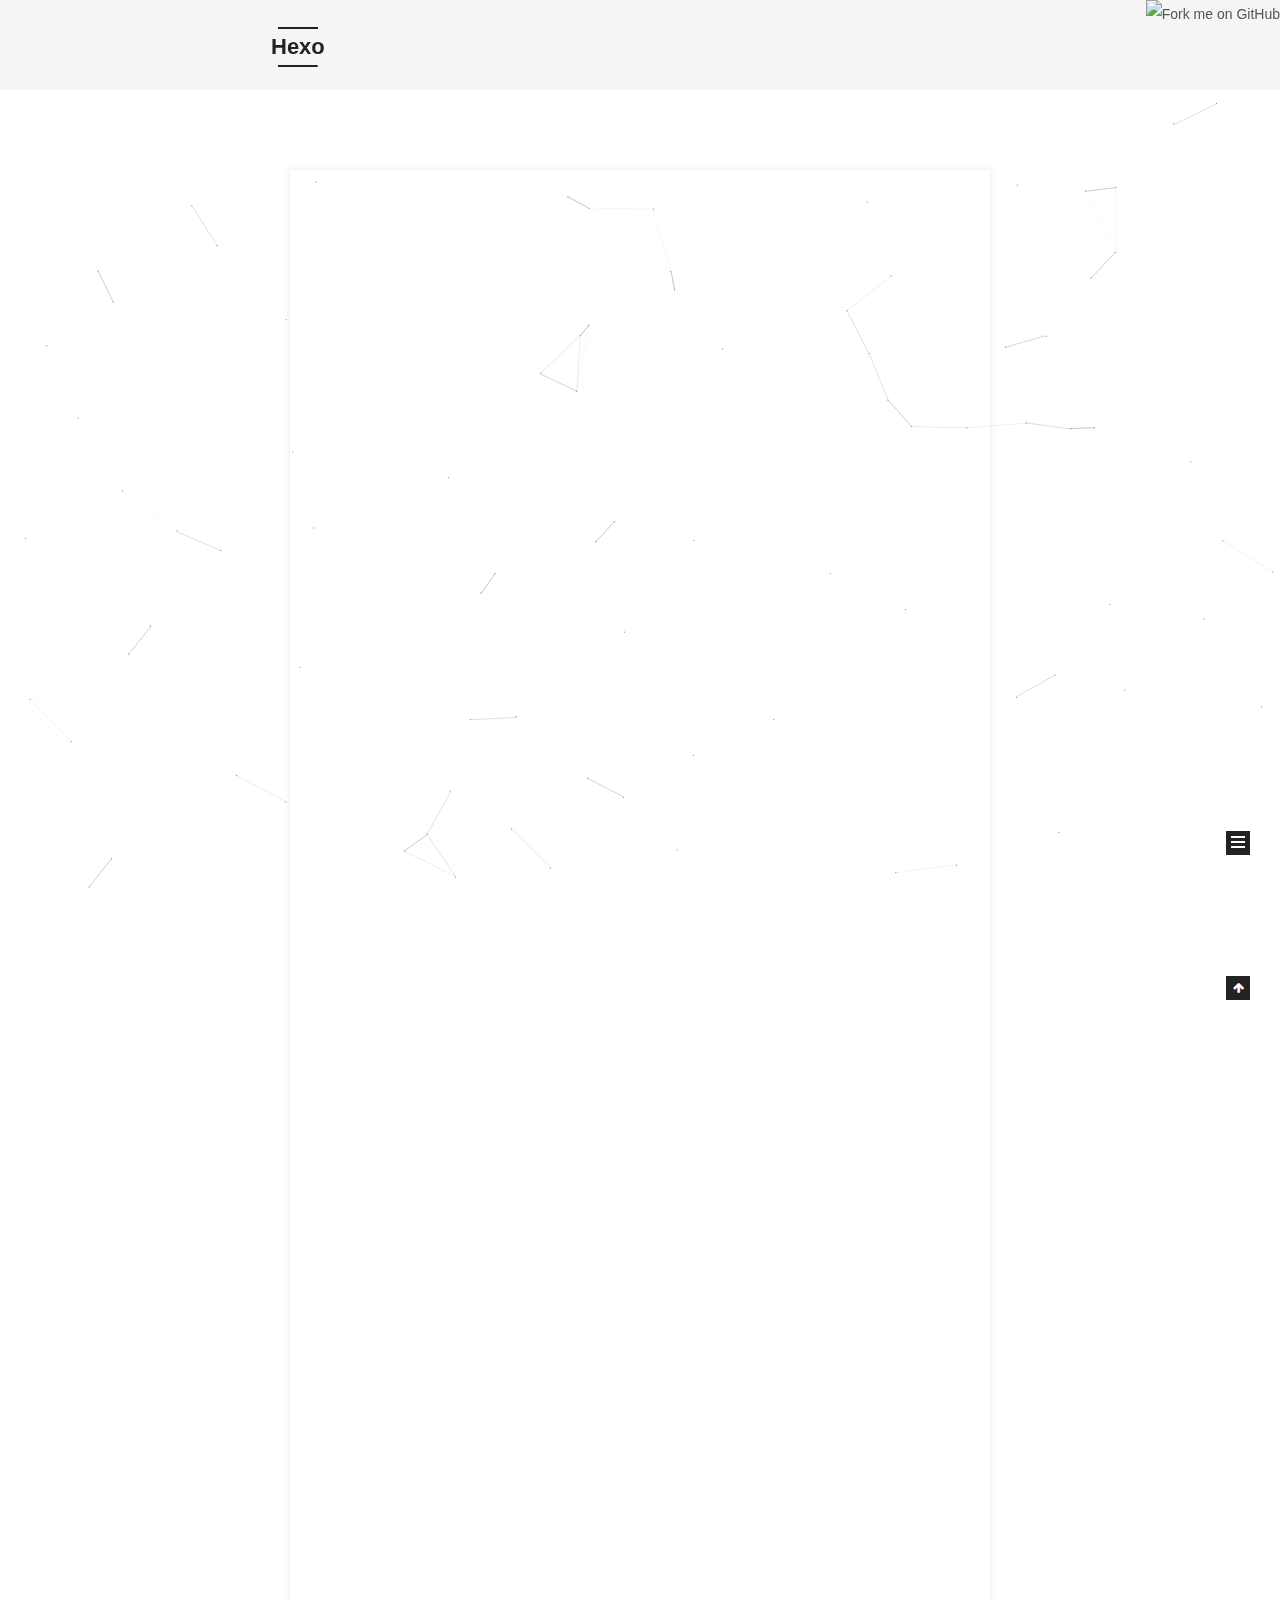
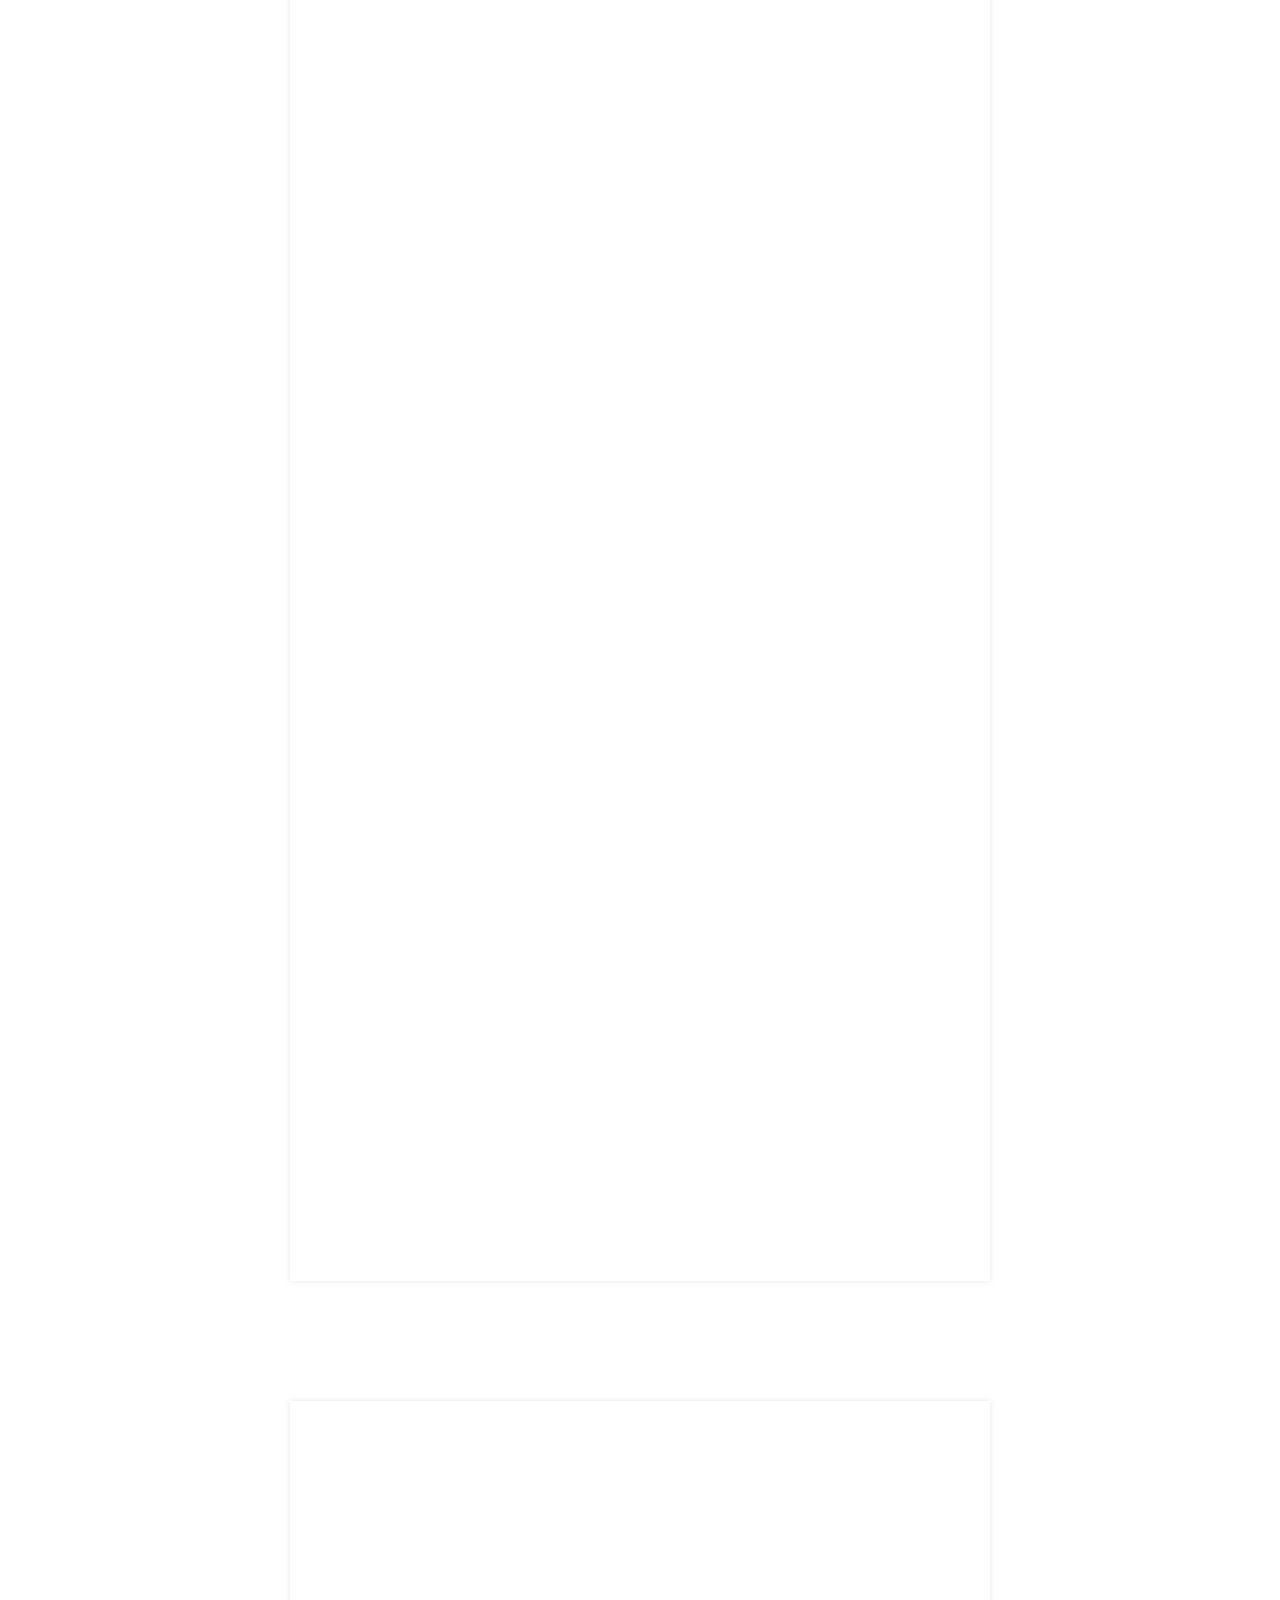
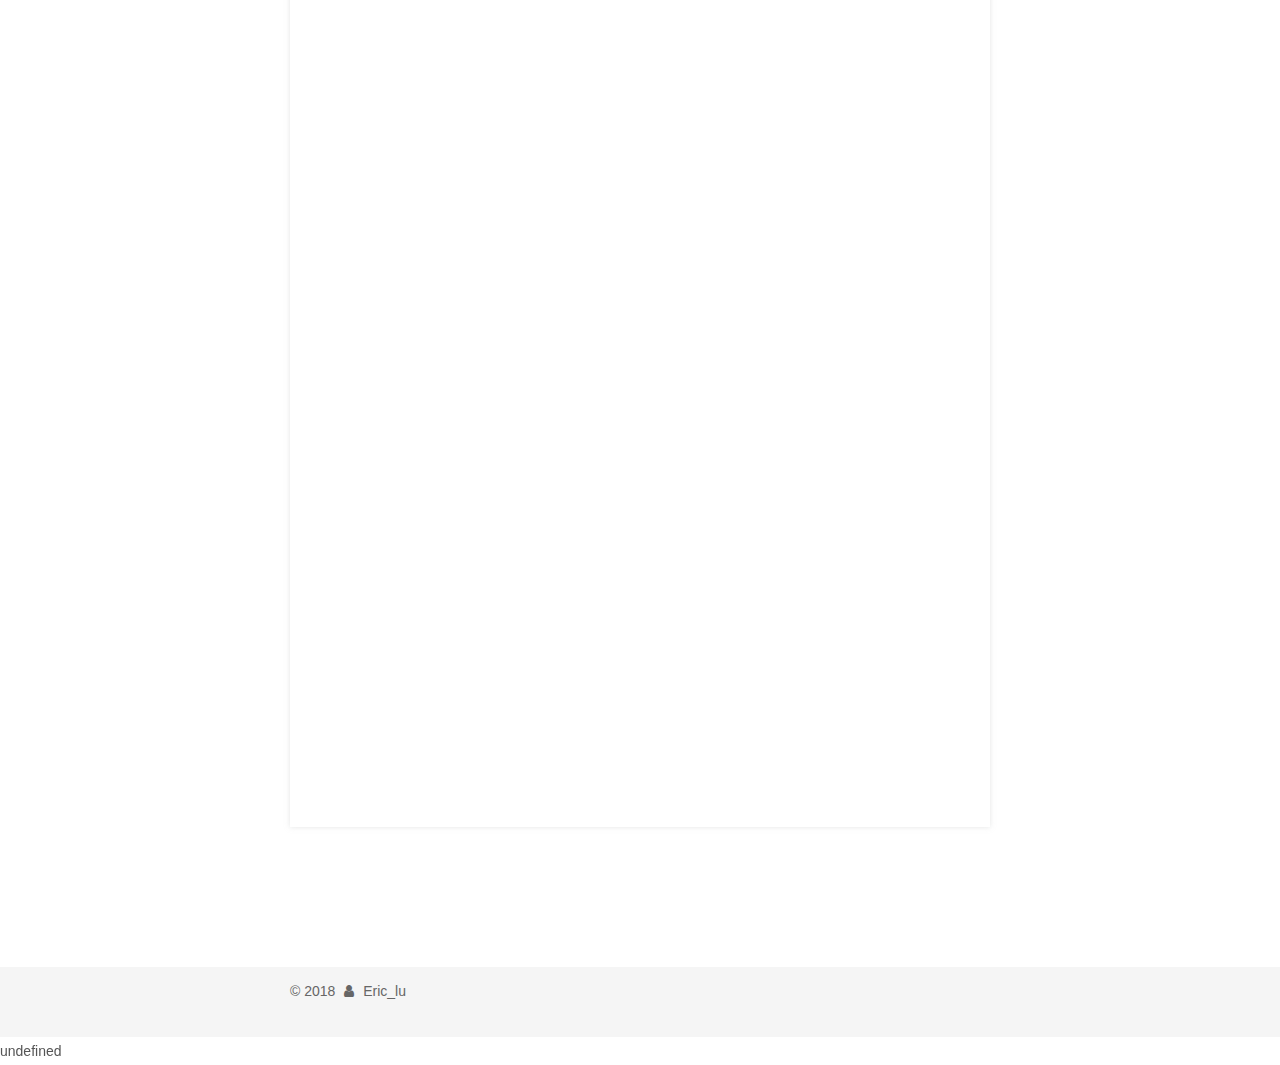
==== index.html @ 2a117d1a "Site updated: 2018-09-10 15:56:27" ====
<!DOCTYPE html>



  


<html class="theme-next mist use-motion" lang="zh-Hans">
<head>
  <meta charset="UTF-8"/>
<meta http-equiv="X-UA-Compatible" content="IE=edge" />
<meta name="viewport" content="width=device-width, initial-scale=1, maximum-scale=1"/>
<meta name="theme-color" content="#222">









<meta http-equiv="Cache-Control" content="no-transform" />
<meta http-equiv="Cache-Control" content="no-siteapp" />
















  
  
  <link href="/lib/fancybox/source/jquery.fancybox.css?v=2.1.5" rel="stylesheet" type="text/css" />







<link href="/lib/font-awesome/css/font-awesome.min.css?v=4.6.2" rel="stylesheet" type="text/css" />

<link href="/css/main.css?v=5.1.4" rel="stylesheet" type="text/css" />


  <link rel="apple-touch-icon" sizes="180x180" href="/images/apple-touch-icon-next.png?v=5.1.4">


  <link rel="icon" type="image/png" sizes="32x32" href="/images/favicon-32x32-next.png?v=5.1.4">


  <link rel="icon" type="image/png" sizes="16x16" href="/images/favicon-16x16-next.png?v=5.1.4">


  <link rel="mask-icon" href="/images/logo.svg?v=5.1.4" color="#222">





  <meta name="keywords" content="Hexo, Eric_lu" />





  <link rel="alternate" href="/atom.xml" title="Hexo" type="application/atom+xml" />






<meta property="og:type" content="website">
<meta property="og:title" content="Hexo">
<meta property="og:url" content="http://yoursite.com/index.html">
<meta property="og:site_name" content="Hexo">
<meta property="og:locale" content="zh-Hans">
<meta name="twitter:card" content="summary">
<meta name="twitter:title" content="Hexo">



<script type="text/javascript" id="hexo.configurations">
  var NexT = window.NexT || {};
  var CONFIG = {
    root: '/',
    scheme: 'Mist',
    version: '5.1.4',
    sidebar: {"position":"left","display":"post","offset":12,"b2t":false,"scrollpercent":false,"onmobile":false},
    fancybox: true,
    tabs: true,
    motion: {"enable":true,"async":false,"transition":{"post_block":"fadeIn","post_header":"slideDownIn","post_body":"slideDownIn","coll_header":"slideLeftIn","sidebar":"slideUpIn"}},
    duoshuo: {
      userId: '0',
      author: '博主'
    },
    algolia: {
      applicationID: '',
      apiKey: '',
      indexName: '',
      hits: {"per_page":10},
      labels: {"input_placeholder":"Search for Posts","hits_empty":"We didn't find any results for the search: ${query}","hits_stats":"${hits} results found in ${time} ms"}
    }
  };
</script>



  <link rel="canonical" href="http://yoursite.com/"/>





  <title>Hexo</title>
  








</head>

<body itemscope itemtype="http://schema.org/WebPage" lang="zh-Hans">

  
  
    
  

  <div class="container sidebar-position-left 
  page-home">
    <div class="headband"></div>

    <a href="https://github.com/you"><img style="position: absolute; top: 0; right: 0; border: 0;" src="https://s3.amazonaws.com/github/ribbons/forkme_right_darkblue_121621.png" alt="Fork me on GitHub"></a>





    <header id="header" class="header" itemscope itemtype="http://schema.org/WPHeader">
      <div class="header-inner"><div class="site-brand-wrapper">
  <div class="site-meta ">
    

    <div class="custom-logo-site-title">
      <a href="/"  class="brand" rel="start">
        <span class="logo-line-before"><i></i></span>
        <span class="site-title">Hexo</span>
        <span class="logo-line-after"><i></i></span>
      </a>
    </div>
      
        <p class="site-subtitle"></p>
      
  </div>

  <div class="site-nav-toggle">
    <button>
      <span class="btn-bar"></span>
      <span class="btn-bar"></span>
      <span class="btn-bar"></span>
    </button>
  </div>
</div>

<nav class="site-nav">
  

  
    <ul id="menu" class="menu">
      
        
        <li class="menu-item menu-item-home">
          <a href="/" rel="section">
            
              <i class="menu-item-icon fa fa-fw fa-home"></i> <br />
            
            首页
          </a>
        </li>
      
        
        <li class="menu-item menu-item-about">
          <a href="/about" rel="section">
            
              <i class="menu-item-icon fa fa-fw fa-question-circle"></i> <br />
            
            关于
          </a>
        </li>
      
        
        <li class="menu-item menu-item-tags">
          <a href="/tags" rel="section">
            
              <i class="menu-item-icon fa fa-fw fa-question-circle"></i> <br />
            
            标签
          </a>
        </li>
      
        
        <li class="menu-item menu-item-categories">
          <a href="/categories" rel="section">
            
              <i class="menu-item-icon fa fa-fw fa-question-circle"></i> <br />
            
            分类
          </a>
        </li>
      
        
        <li class="menu-item menu-item-archives">
          <a href="/archives/" rel="section">
            
              <i class="menu-item-icon fa fa-fw fa-archive"></i> <br />
            
            归档
          </a>
        </li>
      

      
    </ul>
  

  
</nav>



 </div>
    
    </header>

    <main id="main" class="main">
      <div class="main-inner">
        <div class="content-wrap">
          <div id="content" class="content">
            
  <section id="posts" class="posts-expand">
    
      

  

  
  
  

  <article class="post post-type-normal" itemscope itemtype="http://schema.org/Article">
  
  
  
  <div class="post-block">
    <link itemprop="mainEntityOfPage" href="http://yoursite.com/2018/09/10/算法-枚举/">

    <span hidden itemprop="author" itemscope itemtype="http://schema.org/Person">
      <meta itemprop="name" content="Eric_lu">
      <meta itemprop="description" content="">
      <meta itemprop="image" content="/images/avatar.gif">
    </span>

    <span hidden itemprop="publisher" itemscope itemtype="http://schema.org/Organization">
      <meta itemprop="name" content="Hexo">
    </span>

    
      <header class="post-header">

        
        
          <h1 class="post-title" itemprop="name headline">
                
                <a class="post-title-link" href="/2018/09/10/算法-枚举/" itemprop="url">算法-----枚举</a></h1>
        

        <div class="post-meta">
          <span class="post-time">
            
              <span class="post-meta-item-icon">
                <i class="fa fa-calendar-o"></i>
              </span>
              
                <span class="post-meta-item-text">发表于</span>
              
              <time title="创建于" itemprop="dateCreated datePublished" datetime="2018-09-10T15:00:49+08:00">
                2018-09-10
              </time>
            

            

            
          </span>

          

          
            
          

          
          

          

          
            <div class="post-wordcount">
              
                
                <span class="post-meta-item-icon">
                  <i class="fa fa-file-word-o"></i>
                </span>
                
                  <span class="post-meta-item-text">字数统计&#58;</span>
                
                <span title="字数统计">
                  651
                </span>
              

              
                <span class="post-meta-divider">|</span>
              

              
                <span class="post-meta-item-icon">
                  <i class="fa fa-clock-o"></i>
                </span>
                
                  <span class="post-meta-item-text">阅读时长 &asymp;</span>
                
                <span title="阅读时长">
                  3
                </span>
              
            </div>
          

          

        </div>
      </header>
    

    
    
    
    <div class="post-body" itemprop="articleBody">

      
      

      
        
          
            <h1 id="例题一：-完美立方体"><a href="#例题一：-完美立方体" class="headerlink" title="例题一： 完美立方体"></a>例题一： 完美立方体</h1><p>例如： a^3 = b^3 + c^3 + d^3   的等式被称为完美立方体。</p>
<p>输入：一个正整数N（N &lt;= 100) </p>
<p>输出： 每行输出一个完美立方体。输出格式 ：  </p>
<pre><code>Cube = a , Triple = (b,c,d)

   其中 a,b,c,d所在位置分别用实际求出四元组值代入。
</code></pre><figure class="highlight c++"><table><tr><td class="gutter"><pre><span class="line">1</span><br><span class="line">2</span><br><span class="line">3</span><br><span class="line">4</span><br><span class="line">5</span><br><span class="line">6</span><br><span class="line">7</span><br><span class="line">8</span><br><span class="line">9</span><br><span class="line">10</span><br><span class="line">11</span><br><span class="line">12</span><br><span class="line">13</span><br><span class="line">14</span><br><span class="line">15</span><br><span class="line">16</span><br><span class="line">17</span><br><span class="line">18</span><br><span class="line">19</span><br><span class="line">20</span><br><span class="line">21</span><br><span class="line">22</span><br></pre></td><td class="code"><pre><span class="line">#完美立方体</span><br><span class="line"><span class="meta">#<span class="meta-keyword">include</span> <span class="meta-string">&lt;iostream&gt;</span></span></span><br><span class="line"><span class="meta">#<span class="meta-keyword">include</span> <span class="meta-string">&lt;cstdio&gt;</span></span></span><br><span class="line"><span class="keyword">using</span> <span class="keyword">namespace</span> <span class="built_in">std</span>;</span><br><span class="line"><span class="function"><span class="keyword">int</span> <span class="title">main</span><span class="params">()</span></span></span><br><span class="line"><span class="function"></span>&#123;</span><br><span class="line">    <span class="keyword">int</span> N;</span><br><span class="line">    <span class="built_in">cin</span>&gt;&gt;N;</span><br><span class="line">    <span class="keyword">for</span>(<span class="keyword">int</span> a = <span class="number">2</span>;a &lt;= N;++a)&#123;</span><br><span class="line">        <span class="keyword">for</span>(<span class="keyword">int</span> b = <span class="number">2</span>;b &lt; a;++b)&#123;</span><br><span class="line">            <span class="keyword">for</span>(<span class="keyword">int</span> c = b;c &lt; a; c++)&#123;</span><br><span class="line">                <span class="keyword">for</span>(<span class="keyword">int</span> d = c;d &lt; a;++d)&#123;</span><br><span class="line">                    <span class="keyword">if</span>(a*a*a == b*b*b + c*c*c + d*d*d)</span><br><span class="line">                        <span class="built_in">printf</span>(<span class="string">"Cube = %d , Triple = (%d,%d,%d)\n"</span>,a,b,c,d);</span><br><span class="line">                    <span class="keyword">return</span> <span class="number">0</span>;</span><br><span class="line">                &#125;</span><br><span class="line">            &#125;</span><br><span class="line">        &#125;</span><br><span class="line">    &#125;</span><br><span class="line">&#125;</span><br><span class="line"></span><br><span class="line"># 例题</span><br></pre></td></tr></table></figure>
<h1 id="二：生理周期"><a href="#二：生理周期" class="headerlink" title="二：生理周期"></a>二：生理周期</h1><h2 id="题目阐述："><a href="#题目阐述：" class="headerlink" title="题目阐述："></a>题目阐述：</h2><pre><code>人有体力、情商、智商的高峰日子，它们分别每隔 23天、28天和33天出现一次。对于每个人，我们想知道何时三个高峰落在同一天。给定三个高峰出现的日子p,e和      i（不一定是第一次高峰出现的日子）, 再给定另一个指定的日子d，你的任务是输出日子d之后，下一次三个高峰落在同一    天的日子（用距离d的天数表示）。例如：给定日子为10，下次出现三个高峰同一天的日子是12，则输出2。 
</code></pre><h2 id="生理周期"><a href="#生理周期" class="headerlink" title="生理周期"></a>生理周期</h2><h3 id="输入"><a href="#输入" class="headerlink" title="输入"></a>输入</h3><p>输入四个整数：p, e, i和d。 p, e, i分别表示体力、情感和智力高峰出现的日子。d是给定的日子，可能小于p, e或 i。所有给定日子是非负的并且小于或等于365，所求的日子小于或等于21252</p>
<h3 id="输出"><a href="#输出" class="headerlink" title="输出"></a>输出</h3><p>​                     从给定日子起，下一次三个高峰同一天的日子（距离给定日子的天数）。</p>
<h3 id="输入样例"><a href="#输入样例" class="headerlink" title="输入样例"></a>输入样例</h3><p>0 0 0 0</p>
<p>0 0 0 100</p>
<p>5 20 34 325</p>
<p>4 5 6 7</p>
<p>283 102 23 320</p>
<p>203 301 203 40</p>
<p>-1 -1 -1 -1</p>
<h3 id="输出样例"><a href="#输出样例" class="headerlink" title="输出样例"></a>输出样例</h3><p>Case 1: the next triple peak occurs in 21252 days. </p>
<p>Case 2: the next triple peak occurs in 21152 days. </p>
<p>Case 3: the next triple peak occurs in 19575 days. </p>
<p>Case 4: the next triple peak occurs in 16994 days. </p>
<p>Case 5: the next triple peak occurs in 8910 days. </p>
<p>Case 6: the next triple peak occurs in 10789 days.</p>
<h3 id="代码"><a href="#代码" class="headerlink" title="代码"></a>代码</h3><figure class="highlight c++"><table><tr><td class="gutter"><pre><span class="line">1</span><br><span class="line">2</span><br><span class="line">3</span><br><span class="line">4</span><br><span class="line">5</span><br><span class="line">6</span><br><span class="line">7</span><br><span class="line">8</span><br><span class="line">9</span><br><span class="line">10</span><br><span class="line">11</span><br><span class="line">12</span><br><span class="line">13</span><br><span class="line">14</span><br><span class="line">15</span><br><span class="line">16</span><br><span class="line">17</span><br></pre></td><td class="code"><pre><span class="line"><span class="meta">#<span class="meta-keyword">include</span> <span class="meta-string">&lt;iostream&gt; </span></span></span><br><span class="line"><span class="meta">#<span class="meta-keyword">include</span> <span class="meta-string">&lt;cstdio&gt; </span></span></span><br><span class="line"><span class="keyword">using</span> <span class="keyword">namespace</span> <span class="built_in">std</span>;</span><br><span class="line"><span class="meta">#<span class="meta-keyword">define</span> N  21252</span></span><br><span class="line"><span class="function"><span class="keyword">int</span> <span class="title">main</span><span class="params">()</span></span>&#123;</span><br><span class="line"><span class="keyword">int</span> p,e,i,d,caseNo = <span class="number">0</span>;</span><br><span class="line"><span class="keyword">while</span>( <span class="built_in">cin</span> &gt;&gt; p &gt;&gt; e &gt;&gt;i &gt;&gt;d &amp;&amp; p!= <span class="number">-1</span>) &#123;</span><br><span class="line">    ++ caseNo;</span><br><span class="line">    <span class="keyword">int</span> k;</span><br><span class="line">	<span class="keyword">for</span>(k = d+<span class="number">1</span>; (k-p)%<span class="number">23</span>; ++k);</span><br><span class="line">	<span class="keyword">for</span>(; (k-e)%<span class="number">28</span>; k+= <span class="number">23</span>);</span><br><span class="line">	<span class="keyword">for</span>(; (k-i)%<span class="number">33</span>; k+= <span class="number">23</span>*<span class="number">28</span>);</span><br><span class="line">	<span class="built_in">cout</span> &lt;&lt; <span class="string">"Case "</span> &lt;&lt; caseNo &lt;&lt;</span><br><span class="line">	<span class="string">": the next triple peak occurs in "</span> &lt;&lt; k-d &lt;&lt; <span class="string">" days."</span> &lt;&lt; <span class="built_in">endl</span>;</span><br><span class="line">  &#125;</span><br><span class="line">  <span class="keyword">return</span> <span class="number">0</span>;</span><br><span class="line">&#125;</span><br></pre></td></tr></table></figure>

          
        
      
    </div>
    
    
    

    

    

    

    <footer class="post-footer">
      

      

      

      
      
        <div class="post-eof"></div>
      
    </footer>
  </div>
  
  
  
  </article>


    
      

  

  
  
  

  <article class="post post-type-normal" itemscope itemtype="http://schema.org/Article">
  
  
  
  <div class="post-block">
    <link itemprop="mainEntityOfPage" href="http://yoursite.com/2018/09/09/hello-world/">

    <span hidden itemprop="author" itemscope itemtype="http://schema.org/Person">
      <meta itemprop="name" content="Eric_lu">
      <meta itemprop="description" content="">
      <meta itemprop="image" content="/images/avatar.gif">
    </span>

    <span hidden itemprop="publisher" itemscope itemtype="http://schema.org/Organization">
      <meta itemprop="name" content="Hexo">
    </span>

    
      <header class="post-header">

        
        
          <h1 class="post-title" itemprop="name headline">
                
                <a class="post-title-link" href="/2018/09/09/hello-world/" itemprop="url">Hello World</a></h1>
        

        <div class="post-meta">
          <span class="post-time">
            
              <span class="post-meta-item-icon">
                <i class="fa fa-calendar-o"></i>
              </span>
              
                <span class="post-meta-item-text">发表于</span>
              
              <time title="创建于" itemprop="dateCreated datePublished" datetime="2018-09-09T11:32:13+08:00">
                2018-09-09
              </time>
            

            

            
          </span>

          

          
            
          

          
          

          

          
            <div class="post-wordcount">
              
                
                <span class="post-meta-item-icon">
                  <i class="fa fa-file-word-o"></i>
                </span>
                
                  <span class="post-meta-item-text">字数统计&#58;</span>
                
                <span title="字数统计">
                  73
                </span>
              

              
                <span class="post-meta-divider">|</span>
              

              
                <span class="post-meta-item-icon">
                  <i class="fa fa-clock-o"></i>
                </span>
                
                  <span class="post-meta-item-text">阅读时长 &asymp;</span>
                
                <span title="阅读时长">
                  1
                </span>
              
            </div>
          

          

        </div>
      </header>
    

    
    
    
    <div class="post-body" itemprop="articleBody">

      
      

      
        
          
            <p>Welcome to <a href="https://hexo.io/" target="_blank" rel="noopener">Hexo</a>! This is your very first post. Check <a href="https://hexo.io/docs/" target="_blank" rel="noopener">documentation</a> for more info. If you get any problems when using Hexo, you can find the answer in <a href="https://hexo.io/docs/troubleshooting.html" target="_blank" rel="noopener">troubleshooting</a> or you can ask me on <a href="https://github.com/hexojs/hexo/issues" target="_blank" rel="noopener">GitHub</a>.</p>
<h2 id="Quick-Start"><a href="#Quick-Start" class="headerlink" title="Quick Start"></a>Quick Start</h2><h3 id="Create-a-new-post"><a href="#Create-a-new-post" class="headerlink" title="Create a new post"></a>Create a new post</h3><figure class="highlight bash"><table><tr><td class="gutter"><pre><span class="line">1</span><br></pre></td><td class="code"><pre><span class="line">$ hexo new <span class="string">"My New Post"</span></span><br></pre></td></tr></table></figure>
<p>More info: <a href="https://hexo.io/docs/writing.html" target="_blank" rel="noopener">Writing</a></p>
<h3 id="Run-server"><a href="#Run-server" class="headerlink" title="Run server"></a>Run server</h3><figure class="highlight bash"><table><tr><td class="gutter"><pre><span class="line">1</span><br></pre></td><td class="code"><pre><span class="line">$ hexo server</span><br></pre></td></tr></table></figure>
<p>More info: <a href="https://hexo.io/docs/server.html" target="_blank" rel="noopener">Server</a></p>
<h3 id="Generate-static-files"><a href="#Generate-static-files" class="headerlink" title="Generate static files"></a>Generate static files</h3><figure class="highlight bash"><table><tr><td class="gutter"><pre><span class="line">1</span><br></pre></td><td class="code"><pre><span class="line">$ hexo generate</span><br></pre></td></tr></table></figure>
<p>More info: <a href="https://hexo.io/docs/generating.html" target="_blank" rel="noopener">Generating</a></p>
<h3 id="Deploy-to-remote-sites"><a href="#Deploy-to-remote-sites" class="headerlink" title="Deploy to remote sites"></a>Deploy to remote sites</h3><figure class="highlight bash"><table><tr><td class="gutter"><pre><span class="line">1</span><br></pre></td><td class="code"><pre><span class="line">$ hexo deploy</span><br></pre></td></tr></table></figure>
<p>More info: <a href="https://hexo.io/docs/deployment.html" target="_blank" rel="noopener">Deployment</a></p>

          
        
      
    </div>
    
    
    

    

    

    

    <footer class="post-footer">
      

      

      

      
      
        <div class="post-eof"></div>
      
    </footer>
  </div>
  
  
  
  </article>


    
  </section>

  


          </div>
          


          

        </div>
        
          
  
  <div class="sidebar-toggle">
    <div class="sidebar-toggle-line-wrap">
      <span class="sidebar-toggle-line sidebar-toggle-line-first"></span>
      <span class="sidebar-toggle-line sidebar-toggle-line-middle"></span>
      <span class="sidebar-toggle-line sidebar-toggle-line-last"></span>
    </div>
  </div>

  <aside id="sidebar" class="sidebar">
    
    <div class="sidebar-inner">

      

      

      <section class="site-overview-wrap sidebar-panel sidebar-panel-active">
        <div class="site-overview">
          <div class="site-author motion-element" itemprop="author" itemscope itemtype="http://schema.org/Person">
            
              <p class="site-author-name" itemprop="name">Eric_lu</p>
              <p class="site-description motion-element" itemprop="description"></p>
          </div>

          <nav class="site-state motion-element">

            
              <div class="site-state-item site-state-posts">
              
                <a href="/archives/">
              
                  <span class="site-state-item-count">2</span>
                  <span class="site-state-item-name">日志</span>
                </a>
              </div>
            

            

            
              
              
              <div class="site-state-item site-state-tags">
                <a href="/tags/index.html">
                  <span class="site-state-item-count">1</span>
                  <span class="site-state-item-name">标签</span>
                </a>
              </div>
            

          </nav>

          
            <div class="feed-link motion-element">
              <a href="/atom.xml" rel="alternate">
                <i class="fa fa-rss"></i>
                RSS
              </a>
            </div>
          

          
            <div class="links-of-author motion-element">
                
                  <span class="links-of-author-item">
                    <a href="https://github.com/Neroaway" target="_blank" title="GitHub">
                      
                        <i class="fa fa-fw fa-globe"></i>GitHub</a>
                  </span>
                
                  <span class="links-of-author-item">
                    <a href="goodtimebyby@gamil.com" target="_blank" title="E-Mail">
                      
                        <i class="fa fa-fw fa-globe"></i>E-Mail</a>
                  </span>
                
                  <span class="links-of-author-item">
                    <a href="https://blog.csdn.net/Theobalds" target="_blank" title="csdn">
                      
                        <i class="fa fa-fw fa-globe"></i>csdn</a>
                  </span>
                
            </div>
          

          
          

          
          

          

        </div>
      </section>

      

      

    </div>
  </aside>


        
      </div>
    </main>

    <footer id="footer" class="footer">
      <div class="footer-inner">
        <div class="copyright">&copy; <span itemprop="copyrightYear">2018</span>
  <span class="with-love">
    <i class="fa fa-user"></i>
  </span>
  <span class="author" itemprop="copyrightHolder">Eric_lu</span>

  
</div>


<!--   <div class="powered-by">由 <a class="theme-link" target="_blank" href="https://hexo.io">Hexo</a> 强力驱动</div>



  <span class="post-meta-divider">|</span>



  <div class="theme-info">主题 &mdash; <a class="theme-link" target="_blank" href="https://github.com/iissnan/hexo-theme-next">NexT.Mist</a> v5.1.4</div> -->




        







        
      </div>
    </footer>

    
      <div class="back-to-top">
        <i class="fa fa-arrow-up"></i>
        
      </div>
    

    

  </div>

  

<script type="text/javascript">
  if (Object.prototype.toString.call(window.Promise) !== '[object Function]') {
    window.Promise = null;
  }
</script>









  


  











  
  
    <script type="text/javascript" src="/lib/jquery/index.js?v=2.1.3"></script>
  

  
  
    <script type="text/javascript" src="/lib/fastclick/lib/fastclick.min.js?v=1.0.6"></script>
  

  
  
    <script type="text/javascript" src="/lib/jquery_lazyload/jquery.lazyload.js?v=1.9.7"></script>
  

  
  
    <script type="text/javascript" src="/lib/velocity/velocity.min.js?v=1.2.1"></script>
  

  
  
    <script type="text/javascript" src="/lib/velocity/velocity.ui.min.js?v=1.2.1"></script>
  

  
  
    <script type="text/javascript" src="/lib/fancybox/source/jquery.fancybox.pack.js?v=2.1.5"></script>
  

  
  
    <script type="text/javascript" src="/lib/canvas-nest/canvas-nest.min.js"></script>
  


  


  <script type="text/javascript" src="/js/src/utils.js?v=5.1.4"></script>

  <script type="text/javascript" src="/js/src/motion.js?v=5.1.4"></script>



  
  

  

  


  <script type="text/javascript" src="/js/src/bootstrap.js?v=5.1.4"></script>



  


  




	





  





  












  





  

  

  

  
  

  

  

  

  undefined
<script src="/live2dw/lib/L2Dwidget.min.js?0c58a1486de42ac6cc1c59c7d98ae887"></script><script>L2Dwidget.init({"log":false,"pluginJsPath":"lib/","pluginModelPath":"assets/","pluginRootPath":"live2dw/","tagMode":false});</script></body>
</html>
---- css/main.css ----
/* normalize.css v3.0.2 | MIT License | git.io/normalize */
html {
  font-family: sans-serif; /* 1 */
  -ms-text-size-adjust: 100%; /* 2 */
  -webkit-text-size-adjust: 100%; /* 2 */
}
body {
  margin: 0;
}
article,
aside,
details,
figcaption,
figure,
footer,
header,
hgroup,
main,
menu,
nav,
section,
summary {
  display: block;
}
audio,
canvas,
progress,
video {
  display: inline-block; /* 1 */
  vertical-align: baseline; /* 2 */
}
audio:not([controls]) {
  display: none;
  height: 0;
}
[hidden],
template {
  display: none;
}
a {
  background-color: transparent;
}
a:active,
a:hover {
  outline: 0;
}
abbr[title] {
  border-bottom: 1px dotted;
}
b,
strong {
  font-weight: bold;
}
dfn {
  font-style: italic;
}
h1 {
  font-size: 2em;
  margin: 0.67em 0;
}
mark {
  background: #ff0;
  color: #000;
}
small {
  font-size: 80%;
}
sub,
sup {
  font-size: 75%;
  line-height: 0;
  position: relative;
  vertical-align: baseline;
}
sup {
  top: -0.5em;
}
sub {
  bottom: -0.25em;
}
img {
  border: 0;
}
svg:not(:root) {
  overflow: hidden;
}
figure {
  margin: 1em 40px;
}
hr {
  -moz-box-sizing: content-box;
  box-sizing: content-box;
  height: 0;
}
pre {
  overflow: auto;
}
code,
kbd,
pre,
samp {
  font-family: monospace, monospace;
  font-size: 1em;
}
button,
input,
optgroup,
select,
textarea {
  color: inherit; /* 1 */
  font: inherit; /* 2 */
  margin: 0; /* 3 */
}
button {
  overflow: visible;
}
button,
select {
  text-transform: none;
}
button,
html input[type="button"],
input[type="reset"],
input[type="submit"] {
  -webkit-appearance: button; /* 2 */
  cursor: pointer; /* 3 */
}
button[disabled],
html input[disabled] {
  cursor: default;
}
button::-moz-focus-inner,
input::-moz-focus-inner {
  border: 0;
  padding: 0;
}
input {
  line-height: normal;
}
input[type="checkbox"],
input[type="radio"] {
  box-sizing: border-box; /* 1 */
  padding: 0; /* 2 */
}
input[type="number"]::-webkit-inner-spin-button,
input[type="number"]::-webkit-outer-spin-button {
  height: auto;
}
input[type="search"] {
  -webkit-appearance: textfield; /* 1 */
  -moz-box-sizing: content-box;
  -webkit-box-sizing: content-box; /* 2 */
  box-sizing: content-box;
}
input[type="search"]::-webkit-search-cancel-button,
input[type="search"]::-webkit-search-decoration {
  -webkit-appearance: none;
}
fieldset {
  border: 1px solid #c0c0c0;
  margin: 0 2px;
  padding: 0.35em 0.625em 0.75em;
}
legend {
  border: 0; /* 1 */
  padding: 0; /* 2 */
}
textarea {
  overflow: auto;
}
optgroup {
  font-weight: bold;
}
table {
  border-collapse: collapse;
  border-spacing: 0;
}
td,
th {
  padding: 0;
}
::selection {
  background: #262a30;
  color: #fff;
}
body {
  position: relative;
  font-family: 'Lato', "PingFang SC", "Microsoft YaHei", sans-serif;
  font-size: 14px;
  line-height: 2;
  color: #555;
  background: #fff;
}
@media (max-width: 767px) {
  body {
    padding-right: 0 !important;
  }
}
@media (min-width: 768px) and (max-width: 991px) {
  body {
    padding-right: 0 !important;
  }
}
@media (min-width: 1600px) {
  body {
    font-size: 16px;
  }
}
h1,
h2,
h3,
h4,
h5,
h6 {
  margin: 0;
  padding: 0;
  font-weight: bold;
  line-height: 1.5;
  font-family: 'Lato', "PingFang SC", "Microsoft YaHei", sans-serif;
}
h2,
h3,
h4,
h5,
h6 {
  margin: 20px 0 15px;
}
h1 {
  font-size: 24px;
}
@media (max-width: 767px) {
  h1 {
    font-size: 20px;
  }
}
h2 {
  font-size: 22px;
}
@media (max-width: 767px) {
  h2 {
    font-size: 18px;
  }
}
h3 {
  font-size: 20px;
}
@media (max-width: 767px) {
  h3 {
    font-size: 16px;
  }
}
h4 {
  font-size: 18px;
}
@media (max-width: 767px) {
  h4 {
    font-size: 14px;
  }
}
h5 {
  font-size: 16px;
}
@media (max-width: 767px) {
  h5 {
    font-size: 12px;
  }
}
h6 {
  font-size: 14px;
}
@media (max-width: 767px) {
  h6 {
    font-size: 10px;
  }
}
p {
  margin: 0 0 20px 0;
}
a {
  color: #555;
  text-decoration: none;
  outline: none;
  border-bottom: 1px solid #999;
  word-wrap: break-word;
}
a:hover {
  color: #222;
  border-bottom-color: #222;
}
blockquote {
  margin: 0;
  padding: 0;
}
img {
  display: block;
  margin: auto;
  max-width: 100%;
  height: auto;
}
hr {
  margin: 40px 0;
  height: 3px;
  border: none;
  background-color: #ddd;
  background-image: repeating-linear-gradient(-45deg, #fff, #fff 4px, transparent 4px, transparent 8px);
}
blockquote {
  padding: 0 15px;
  color: #666;
  border-left: 4px solid #ddd;
}
blockquote cite::before {
  content: "-";
  padding: 0 5px;
}
dt {
  font-weight: 700;
}
dd {
  margin: 0;
  padding: 0;
}
kbd {
  border: 1px solid #ccc;
  border-radius: 0.2em;
  box-shadow: 0.1em 0.1em 0.2em rgba(0,0,0,0.1);
  background-color: #f9f9f9;
  font-family: inherit;
  background-image: -webkit-linear-gradient(top, #eee, #fff, #eee);
  padding: 0.1em 0.3em;
  white-space: nowrap;
}
.text-left {
  text-align: left;
}
.text-center {
  text-align: center;
}
.text-right {
  text-align: right;
}
.text-justify {
  text-align: justify;
}
.text-nowrap {
  white-space: nowrap;
}
.text-lowercase {
  text-transform: lowercase;
}
.text-uppercase {
  text-transform: uppercase;
}
.text-capitalize {
  text-transform: capitalize;
}
.center-block {
  display: block;
  margin-left: auto;
  margin-right: auto;
}
.clearfix:before,
.clearfix:after {
  content: " ";
  display: table;
}
.clearfix:after {
  clear: both;
}
.pullquote {
  width: 45%;
}
.pullquote.left {
  float: left;
  margin-left: 5px;
  margin-right: 10px;
}
.pullquote.right {
  float: right;
  margin-left: 10px;
  margin-right: 5px;
}
.affix.affix.affix {
  position: fixed;
}
.translation {
  margin-top: -20px;
  font-size: 14px;
  color: #999;
}
.scrollbar-measure {
  width: 100px;
  height: 100px;
  overflow: scroll;
  position: absolute;
  top: -9999px;
}
.use-motion .motion-element {
  opacity: 0;
}
table {
  margin: 20px 0;
  width: 100%;
  border-collapse: collapse;
  border-spacing: 0;
  border: 1px solid #ddd;
  font-size: 14px;
  table-layout: fixed;
  word-wrap: break-all;
}
table>tbody>tr:nth-of-type(odd) {
  background-color: #f9f9f9;
}
table>tbody>tr:hover {
  background-color: #f5f5f5;
}
caption,
th,
td {
  padding: 8px;
  text-align: left;
  vertical-align: middle;
  font-weight: normal;
}
th,
td {
  border-bottom: 3px solid #ddd;
  border-right: 1px solid #eee;
}
th {
  padding-bottom: 10px;
  font-weight: 700;
}
td {
  border-bottom-width: 1px;
}
html,
body {
  height: 100%;
}
.container {
  position: relative;
  min-height: 100%;
}
.header-inner {
  margin: 0 auto;
  padding: 100px 0 70px;
  width: 700px;
}
@media (min-width: 1600px) {
  .container .header-inner {
    width: 900px;
  }
}
.main {
  padding-bottom: 150px;
}
.main-inner {
  margin: 0 auto;
  width: 700px;
}
@media (min-width: 1600px) {
  .container .main-inner {
    width: 900px;
  }
}
.footer {
  position: absolute;
  left: 0;
  bottom: 0;
  width: 100%;
  min-height: 50px;
}
.footer-inner {
  box-sizing: border-box;
  margin: 20px auto;
  width: 700px;
}
@media (min-width: 1600px) {
  .container .footer-inner {
    width: 900px;
  }
}
pre,
.highlight {
  overflow: auto;
  margin: 20px 0;
  padding: 0;
  font-size: 13px;
  color: #4d4d4c;
  background: #f7f7f7;
  line-height: 1.6;
}
pre,
code {
  font-family: consolas, Menlo, "PingFang SC", "Microsoft YaHei", monospace;
}
code {
  padding: 2px 4px;
  word-wrap: break-word;
  color: #555;
  background: #eee;
  border-radius: 3px;
  font-size: 13px;
}
pre {
  padding: 10px;
}
pre code {
  padding: 0;
  color: #4d4d4c;
  background: none;
  text-shadow: none;
}
.highlight {
  border-radius: 1px;
}
.highlight pre {
  border: none;
  margin: 0;
  padding: 10px 0;
}
.highlight table {
  margin: 0;
  width: auto;
  border: none;
}
.highlight td {
  border: none;
  padding: 0;
}
.highlight figcaption {
  font-size: 1em;
  color: #4d4d4c;
  line-height: 1em;
  margin-bottom: 1em;
}
.highlight figcaption:before,
.highlight figcaption:after {
  content: " ";
  display: table;
}
.highlight figcaption:after {
  clear: both;
}
.highlight figcaption a {
  float: right;
  color: #4d4d4c;
}
.highlight figcaption a:hover {
  border-bottom-color: #4d4d4c;
}
.highlight .gutter pre {
  padding-left: 10px;
  padding-right: 10px;
  color: #869194;
  text-align: right;
  background-color: #eff2f3;
}
.highlight .code pre {
  width: 100%;
  padding-left: 10px;
  padding-right: 10px;
  background-color: #f7f7f7;
}
.highlight .line {
  height: 20px;
}
.gutter {
  -webkit-user-select: none;
  -moz-user-select: none;
  -ms-user-select: none;
  user-select: none;
}
.gist table {
  width: auto;
}
.gist table td {
  border: none;
}
pre .deletion {
  background: #fdd;
}
pre .addition {
  background: #dfd;
}
pre .meta {
  color: #8959a8;
}
pre .comment {
  color: #8e908c;
}
pre .variable,
pre .attribute,
pre .tag,
pre .regexp,
pre .ruby .constant,
pre .xml .tag .title,
pre .xml .pi,
pre .xml .doctype,
pre .html .doctype,
pre .css .id,
pre .css .class,
pre .css .pseudo {
  color: #c82829;
}
pre .number,
pre .preprocessor,
pre .built_in,
pre .literal,
pre .params,
pre .constant,
pre .command {
  color: #f5871f;
}
pre .ruby .class .title,
pre .css .rules .attribute,
pre .string,
pre .value,
pre .inheritance,
pre .header,
pre .ruby .symbol,
pre .xml .cdata,
pre .special,
pre .number,
pre .formula {
  color: #718c00;
}
pre .title,
pre .css .hexcolor {
  color: #3e999f;
}
pre .function,
pre .python .decorator,
pre .python .title,
pre .ruby .function .title,
pre .ruby .title .keyword,
pre .perl .sub,
pre .javascript .title,
pre .coffeescript .title {
  color: #4271ae;
}
pre .keyword,
pre .javascript .function {
  color: #8959a8;
}
.full-image.full-image.full-image.full-image {
  border: none;
  max-width: 100%;
  width: auto;
  margin: 20px auto 25px;
}
@media (min-width: 992px) {
  .full-image.full-image.full-image.full-image {
    max-width: none;
    width: 110%;
    margin: 25px -5%;
  }
}
.blockquote-center,
.page-home .post-type-quote blockquote,
.page-post-detail .post-type-quote blockquote {
  position: relative;
  margin: 40px 0;
  padding: 0;
  border-left: none;
  text-align: center;
}
.blockquote-center::before,
.page-home .post-type-quote blockquote::before,
.page-post-detail .post-type-quote blockquote::before,
.blockquote-center::after,
.page-home .post-type-quote blockquote::after,
.page-post-detail .post-type-quote blockquote::after {
  position: absolute;
  content: ' ';
  display: block;
  width: 100%;
  height: 24px;
  opacity: 0.2;
  background-repeat: no-repeat;
  background-position: 0 -6px;
  background-size: 22px 22px;
}
.blockquote-center::before,
.page-home .post-type-quote blockquote::before,
.page-post-detail .post-type-quote blockquote::before {
  top: -20px;
  background-image: url("../images/quote-l.svg");
  border-top: 1px solid #ccc;
}
.blockquote-center::after,
.page-home .post-type-quote blockquote::after,
.page-post-detail .post-type-quote blockquote::after {
  bottom: -20px;
  background-image: url("../images/quote-r.svg");
  border-bottom: 1px solid #ccc;
  background-position: 100% 8px;
}
.blockquote-center p,
.page-home .post-type-quote blockquote p,
.page-post-detail .post-type-quote blockquote p,
.blockquote-center div,
.page-home .post-type-quote blockquote div,
.page-post-detail .post-type-quote blockquote div {
  text-align: center;
}
.post .post-body .group-picture img {
  box-sizing: border-box;
  padding: 0 3px;
  border: none;
}
.post .group-picture-row {
  overflow: hidden;
  margin-top: 6px;
}
.post .group-picture-row:first-child {
  margin-top: 0;
}
.post .group-picture-column {
  float: left;
}
.page-post-detail .post-body .group-picture-column {
  float: none;
  margin-top: 10px;
  width: auto !important;
}
.page-post-detail .post-body .group-picture-column img {
  margin: 0 auto;
}
.page-archive .group-picture-container {
  overflow: hidden;
}
.page-archive .group-picture-row {
  float: left;
}
.page-archive .group-picture-row:first-child {
  margin-top: 6px;
}
.page-archive .group-picture-column {
  max-width: 150px;
  max-height: 150px;
}
.post-body .note {
  position: relative;
  padding: 15px;
  margin-bottom: 20px;
  border: 1px solid #eee;
  border-left-width: 5px;
  border-radius: 3px;
}
.post-body .note h2,
.post-body .note h3,
.post-body .note h4,
.post-body .note h5,
.post-body .note h6 {
  margin-top: 0;
  margin-bottom: 0;
  border-bottom: initial;
  padding-top: 0 !important;
}
.post-body .note p:first-child,
.post-body .note ul:first-child,
.post-body .note ol:first-child,
.post-body .note table:first-child,
.post-body .note pre:first-child,
.post-body .note blockquote:first-child {
  margin-top: 0;
}
.post-body .note p:last-child,
.post-body .note ul:last-child,
.post-body .note ol:last-child,
.post-body .note table:last-child,
.post-body .note pre:last-child,
.post-body .note blockquote:last-child {
  margin-bottom: 0;
}
.post-body .note.default {
  border-left-color: #777;
}
.post-body .note.default h2,
.post-body .note.default h3,
.post-body .note.default h4,
.post-body .note.default h5,
.post-body .note.default h6 {
  color: #777;
}
.post-body .note.primary {
  border-left-color: #6f42c1;
}
.post-body .note.primary h2,
.post-body .note.primary h3,
.post-body .note.primary h4,
.post-body .note.primary h5,
.post-body .note.primary h6 {
  color: #6f42c1;
}
.post-body .note.info {
  border-left-color: #428bca;
}
.post-body .note.info h2,
.post-body .note.info h3,
.post-body .note.info h4,
.post-body .note.info h5,
.post-body .note.info h6 {
  color: #428bca;
}
.post-body .note.success {
  border-left-color: #5cb85c;
}
.post-body .note.success h2,
.post-body .note.success h3,
.post-body .note.success h4,
.post-body .note.success h5,
.post-body .note.success h6 {
  color: #5cb85c;
}
.post-body .note.warning {
  border-left-color: #f0ad4e;
}
.post-body .note.warning h2,
.post-body .note.warning h3,
.post-body .note.warning h4,
.post-body .note.warning h5,
.post-body .note.warning h6 {
  color: #f0ad4e;
}
.post-body .note.danger {
  border-left-color: #d9534f;
}
.post-body .note.danger h2,
.post-body .note.danger h3,
.post-body .note.danger h4,
.post-body .note.danger h5,
.post-body .note.danger h6 {
  color: #d9534f;
}
.post-body .label {
  display: inline;
  padding: 0 2px;
  white-space: nowrap;
}
.post-body .label.default {
  background-color: #f0f0f0;
}
.post-body .label.primary {
  background-color: #efe6f7;
}
.post-body .label.info {
  background-color: #e5f2f8;
}
.post-body .label.success {
  background-color: #e7f4e9;
}
.post-body .label.warning {
  background-color: #fcf6e1;
}
.post-body .label.danger {
  background-color: #fae8eb;
}
.post-body .tabs {
  position: relative;
  display: block;
  margin-bottom: 20px;
  padding-top: 10px;
}
.post-body .tabs ul.nav-tabs {
  margin: 0;
  padding: 0;
  display: flex;
  margin-bottom: -1px;
}
@media (max-width: 413px) {
  .post-body .tabs ul.nav-tabs {
    display: block;
    margin-bottom: 5px;
  }
}
.post-body .tabs ul.nav-tabs li.tab {
  list-style-type: none !important;
  margin: 0 0.25em 0 0;
  border-top: 3px solid transparent;
  border-left: 1px solid transparent;
  border-right: 1px solid transparent;
}
@media (max-width: 413px) {
  .post-body .tabs ul.nav-tabs li.tab {
    margin: initial;
    border-top: 1px solid transparent;
    border-left: 3px solid transparent;
    border-right: 1px solid transparent;
    border-bottom: 1px solid transparent;
  }
}
.post-body .tabs ul.nav-tabs li.tab a {
  outline: 0;
  border-bottom: initial;
  display: block;
  line-height: 1.8em;
  padding: 0.25em 0.75em;
  transition-duration: 0.2s;
  transition-timing-function: ease-out;
  transition-delay: 0s;
}
.post-body .tabs ul.nav-tabs li.tab a i {
  width: 1.285714285714286em;
}
.post-body .tabs ul.nav-tabs li.tab.active {
  border-top: 3px solid #fc6423;
  border-left: 1px solid #ddd;
  border-right: 1px solid #ddd;
  background-color: #fff;
}
@media (max-width: 413px) {
  .post-body .tabs ul.nav-tabs li.tab.active {
    border-top: 1px solid #ddd;
    border-left: 3px solid #fc6423;
    border-right: 1px solid #ddd;
    border-bottom: 1px solid #ddd;
  }
}
.post-body .tabs ul.nav-tabs li.tab.active a {
  cursor: default;
  color: #555;
}
.post-body .tabs .tab-content {
  background-color: #fff;
}
.post-body .tabs .tab-content .tab-pane {
  border: 1px solid #ddd;
  padding: 20px 20px 0 20px;
}
.post-body .tabs .tab-content .tab-pane:not(.active) {
  display: none !important;
}
.post-body .tabs .tab-content .tab-pane.active {
  display: block !important;
}
.btn {
  display: inline-block;
  padding: 0 20px;
  font-size: 14px;
  color: #555;
  background: transparent;
  border: 2px solid #222;
  text-decoration: none;
  border-radius: 0;
  transition-property: background-color;
  transition-duration: 0.2s;
  transition-timing-function: ease-in-out;
  transition-delay: 0s;
  line-height: 2;
}
.btn:hover {
  border-color: #222;
  color: #222;
  background: #fff;
}
.btn +.btn {
  margin: 0 0 8px 8px;
}
.btn .fa-fw {
  width: 1.285714285714286em;
  text-align: left;
}
.btn-bar {
  display: block;
  width: 22px;
  height: 2px;
  background: #555;
  border-radius: 1px;
}
.btn-bar+.btn-bar {
  margin-top: 4px;
}
.pagination {
  margin: 120px 0 40px;
  text-align: center;
  border-top: 1px solid #eee;
}
.page-number-basic,
.pagination .prev,
.pagination .next,
.pagination .page-number,
.pagination .space {
  display: inline-block;
  position: relative;
  top: -1px;
  margin: 0 10px;
  padding: 0 11px;
}
@media (max-width: 767px) {
  .page-number-basic,
  .pagination .prev,
  .pagination .next,
  .pagination .page-number,
  .pagination .space {
    margin: 0 5px;
  }
}
.pagination .prev,
.pagination .next,
.pagination .page-number {
  border-bottom: 0;
  border-top: 1px solid #eee;
  transition-property: border-color;
  transition-duration: 0.2s;
  transition-timing-function: ease-in-out;
  transition-delay: 0s;
}
.pagination .prev:hover,
.pagination .next:hover,
.pagination .page-number:hover {
  border-top-color: #222;
}
.pagination .space {
  padding: 0;
  margin: 0;
}
.pagination .prev {
  margin-left: 0;
}
.pagination .next {
  margin-right: 0;
}
.pagination .page-number.current {
  color: #fff;
  background: #ccc;
  border-top-color: #ccc;
}
@media (max-width: 767px) {
  .pagination {
    border-top: none;
  }
  .pagination .prev,
  .pagination .next,
  .pagination .page-number {
    margin-bottom: 10px;
    border-top: 0;
    border-bottom: 1px solid #eee;
    padding: 0 10px;
  }
  .pagination .prev:hover,
  .pagination .next:hover,
  .pagination .page-number:hover {
    border-bottom-color: #222;
  }
}
.comments {
  margin: 60px 20px 0;
}
.tag-cloud {
  text-align: center;
}
.tag-cloud a {
  display: inline-block;
  margin: 10px;
}
.back-to-top {
  box-sizing: border-box;
  position: fixed;
  bottom: -100px;
  right: 30px;
  z-index: 1050;
  padding: 0 6px;
  width: 24px;
  background: #222;
  font-size: 12px;
  opacity: 1;
  color: #fff;
  cursor: pointer;
  text-align: center;
  -webkit-transform: translateZ(0);
  transition-property: bottom;
  transition-duration: 0.2s;
  transition-timing-function: ease-in-out;
  transition-delay: 0s;
}
@media (min-width: 768px) and (max-width: 991px) {
  .back-to-top {
    display: none !important;
  }
}
@media (max-width: 767px) {
  .back-to-top {
    display: none !important;
  }
}
.back-to-top.back-to-top-on {
  bottom: 19px;
}
.header {
  background: transparent;
}
.header-inner {
  position: relative;
}
.headband {
  height: 3px;
  background: #222;
}
.site-meta {
  margin: 0;
  text-align: left;
}
@media (max-width: 767px) {
  .site-meta {
    text-align: center;
  }
}
.brand {
  position: relative;
  display: inline-block;
  padding: 0 40px;
  color: #222;
  background: #222;
  border-bottom: none;
}
.brand:hover {
  color: #222;
}
.logo {
  display: inline-block;
  margin-right: 5px;
  line-height: 36px;
  vertical-align: top;
}
.site-title {
  display: inline-block;
  vertical-align: top;
  line-height: 36px;
  font-size: 20px;
  font-weight: normal;
  font-family: 'Lato', "PingFang SC", "Microsoft YaHei", sans-serif;
}
.site-subtitle {
  margin-top: 10px;
  font-size: 13px;
  color: #999;
}
.use-motion .brand {
  opacity: 0;
}
.use-motion .logo,
.use-motion .site-title,
.use-motion .site-subtitle {
  opacity: 0;
  position: relative;
  top: -10px;
}
.site-nav-toggle {
  display: none;
  position: absolute;
  top: 10px;
  left: 10px;
}
@media (max-width: 767px) {
  .site-nav-toggle {
    display: block;
  }
}
.site-nav-toggle button {
  margin-top: 2px;
  padding: 9px 10px;
  background: transparent;
  border: none;
}
@media (max-width: 767px) {
  .site-nav {
    display: none;
    margin: 0 -10px;
    padding: 0 10px;
    clear: both;
    border-top: 1px solid #ddd;
  }
}
@media (min-width: 768px) and (max-width: 991px) {
  .site-nav {
    display: block !important;
  }
}
@media (min-width: 992px) {
  .site-nav {
    display: block !important;
  }
}
.menu {
  margin-top: 20px;
  padding-left: 0;
  text-align: center;
}
.menu .menu-item {
  display: inline-block;
  margin: 0 10px;
  list-style: none;
}
@media screen and (max-width: 767px) {
  .menu .menu-item {
    margin-top: 10px;
  }
}
.menu .menu-item a {
  display: block;
  font-size: 13px;
  line-height: inherit;
  border-bottom: 1px solid transparent;
  transition-property: border-color;
  transition-duration: 0.2s;
  transition-timing-function: ease-in-out;
  transition-delay: 0s;
}
.menu .menu-item a:hover {
  border-bottom-color: #222;
}
.menu .menu-item .fa {
  margin-right: 5px;
}
.use-motion .menu-item {
  opacity: 0;
}
.post-body {
  font-family: 'Lato', "PingFang SC", "Microsoft YaHei", sans-serif;
}
@media (max-width: 767px) {
  .post-body {
    word-break: break-word;
  }
}
.post-body .fancybox img {
  display: block !important;
  margin: 0 auto;
  cursor: pointer;
  cursor: zoom-in;
  cursor: -webkit-zoom-in;
}
.post-body .image-caption,
.post-body .figure .caption {
  margin: -20px auto 15px;
  text-align: center;
  font-size: 14px;
  color: #999;
  font-weight: bold;
  line-height: 1;
}
.post-sticky-flag {
  display: inline-block;
  font-size: 16px;
  -ms-transform: rotate(30deg);
  -webkit-transform: rotate(30deg);
  -moz-transform: rotate(30deg);
  -ms-transform: rotate(30deg);
  -o-transform: rotate(30deg);
  transform: rotate(30deg);
}
.use-motion .post-block,
.use-motion .pagination,
.use-motion .comments {
  opacity: 0;
}
.use-motion .post-header {
  opacity: 0;
}
.use-motion .post-body {
  opacity: 0;
}
.use-motion .collection-title {
  opacity: 0;
}
.posts-expand {
  padding-top: 40px;
}
@media (max-width: 767px) {
  .posts-expand {
    margin: 0 20px;
  }
  .post-body pre .gutter pre {
    padding-right: 10px;
  }
  .post-body .highlight {
    margin-left: 0px;
    margin-right: 0px;
    padding: 0;
  }
  .post-body .highlight .gutter pre {
    padding-right: 10px;
  }
}
@media (min-width: 992px) {
  .posts-expand .post-body {
    text-align: justify;
  }
}
.posts-expand .post-body h2,
.posts-expand .post-body h3,
.posts-expand .post-body h4,
.posts-expand .post-body h5,
.posts-expand .post-body h6 {
  padding-top: 10px;
}
.posts-expand .post-body h2 .header-anchor,
.posts-expand .post-body h3 .header-anchor,
.posts-expand .post-body h4 .header-anchor,
.posts-expand .post-body h5 .header-anchor,
.posts-expand .post-body h6 .header-anchor {
  float: right;
  margin-left: 10px;
  color: #ccc;
  border-bottom-style: none;
  visibility: hidden;
}
.posts-expand .post-body h2 .header-anchor:hover,
.posts-expand .post-body h3 .header-anchor:hover,
.posts-expand .post-body h4 .header-anchor:hover,
.posts-expand .post-body h5 .header-anchor:hover,
.posts-expand .post-body h6 .header-anchor:hover {
  color: inherit;
}
.posts-expand .post-body h2:hover .header-anchor,
.posts-expand .post-body h3:hover .header-anchor,
.posts-expand .post-body h4:hover .header-anchor,
.posts-expand .post-body h5:hover .header-anchor,
.posts-expand .post-body h6:hover .header-anchor {
  visibility: visible;
}
.posts-expand .post-body ul li {
  list-style: circle;
}
.posts-expand .post-body img {
  box-sizing: border-box;
  margin: auto;
  padding: 3px;
  border: 1px solid #ddd;
}
.posts-expand .post-body .fancybox img {
  margin: 0 auto 25px;
}
@media (max-width: 767px) {
  .posts-collapse {
    margin: 0 20px;
  }
  .posts-collapse .post-title,
  .posts-collapse .post-meta {
    display: block;
    width: auto;
    text-align: left;
  }
}
.posts-collapse {
  position: relative;
  z-index: 1010;
  margin-left: 0;
}
.posts-collapse::after {
  content: " ";
  position: absolute;
  top: 20px;
  left: 0;
  margin-left: -2px;
  width: 4px;
  height: 100%;
  background: #f5f5f5;
  z-index: -1;
}
@media (max-width: 767px) {
  .posts-collapse {
    margin: 0 20px;
  }
}
.posts-collapse .collection-title {
  position: relative;
  margin: 60px 0;
}
.posts-collapse .collection-title h1,
.posts-collapse .collection-title h2 {
  margin-left: 20px;
}
.posts-collapse .collection-title small {
  color: #bbb;
  margin-left: 5px;
}
.posts-collapse .collection-title::before {
  content: " ";
  position: absolute;
  left: 0;
  top: 50%;
  margin-left: -4px;
  margin-top: -4px;
  width: 8px;
  height: 8px;
  background: #bbb;
  border-radius: 50%;
}
.posts-collapse .post {
  margin: 30px 0;
}
.posts-collapse .post-header {
  position: relative;
  transition-duration: 0.2s;
  transition-timing-function: ease-in-out;
  transition-delay: 0s;
  transition-property: border;
  border-bottom: 1px dashed #ccc;
}
.posts-collapse .post-header::before {
  content: " ";
  position: absolute;
  left: 0;
  top: 12px;
  width: 6px;
  height: 6px;
  margin-left: -4px;
  background: #bbb;
  border-radius: 50%;
  border: 1px solid #fff;
  transition-duration: 0.2s;
  transition-timing-function: ease-in-out;
  transition-delay: 0s;
  transition-property: background;
}
.posts-collapse .post-header:hover {
  border-bottom-color: #666;
}
.posts-collapse .post-header:hover::before {
  background: #222;
}
.posts-collapse .post-meta {
  position: absolute;
  font-size: 12px;
  left: 20px;
  top: 5px;
}
.posts-collapse .post-comments-count {
  display: none;
}
.posts-collapse .post-title {
  margin-left: 60px;
  font-size: 16px;
  font-weight: normal;
  line-height: inherit;
}
.posts-collapse .post-title::after {
  margin-left: 3px;
  opacity: 0.6;
}
.posts-collapse .post-title a {
  color: #666;
  border-bottom: none;
}
.page-home .post-type-quote .post-header,
.page-post-detail .post-type-quote .post-header,
.page-home .post-type-quote .post-tags,
.page-post-detail .post-type-quote .post-tags {
  display: none;
}
.posts-expand .post-title {
  text-align: center;
  word-break: break-word;
  font-weight: 400;
}
.posts-expand .post-title-link {
  display: inline-block;
  position: relative;
  color: #555;
  border-bottom: none;
  line-height: 1.2;
  vertical-align: top;
}
.posts-expand .post-title-link::before {
  content: "";
  position: absolute;
  width: 100%;
  height: 2px;
  bottom: 0;
  left: 0;
  background-color: #000;
  visibility: hidden;
  -webkit-transform: scaleX(0);
  -moz-transform: scaleX(0);
  -ms-transform: scaleX(0);
  -o-transform: scaleX(0);
  transform: scaleX(0);
  transition-duration: 0.2s;
  transition-timing-function: ease-in-out;
  transition-delay: 0s;
}
.posts-expand .post-title-link:hover::before {
  visibility: visible;
  -webkit-transform: scaleX(1);
  -moz-transform: scaleX(1);
  -ms-transform: scaleX(1);
  -o-transform: scaleX(1);
  transform: scaleX(1);
}
.posts-expand .post-title-link .fa {
  font-size: 16px;
}
.posts-expand .post-meta {
  margin: 3px 0 60px 0;
  color: #999;
  font-family: 'Lato', "PingFang SC", "Microsoft YaHei", sans-serif;
  font-size: 12px;
  text-align: center;
}
.posts-expand .post-meta .post-category-list {
  display: inline-block;
  margin: 0;
  padding: 3px;
}
.posts-expand .post-meta .post-category-list-link {
  color: #999;
}
.posts-expand .post-meta .post-description {
  font-size: 14px;
  margin-top: 2px;
}
.post-meta-divider {
  margin: 0 0.5em;
}
.post-meta-item-icon {
  margin-right: 3px;
}
@media (min-width: 768px) and (max-width: 991px) {
  .post-meta-item-icon {
    display: inline-block;
  }
}
@media (max-width: 767px) {
  .post-meta-item-icon {
    display: inline-block;
  }
}
@media (min-width: 768px) and (max-width: 991px) {
  .post-meta-item-text {
    display: none;
  }
}
@media (max-width: 767px) {
  .post-meta-item-text {
    display: none;
  }
}
@media (max-width: 767px) {
  .posts-expand .post-comments-count {
    display: none;
  }
}
.post-button {
  margin-top: 40px;
}
.posts-expand .post-tags {
  margin-top: 40px;
  text-align: center;
}
.posts-expand .post-tags a {
  display: inline-block;
  margin-right: 10px;
  font-size: 13px;
}
.post-nav {
  display: table;
  margin-top: 15px;
  width: 100%;
  border-top: 1px solid #eee;
}
.post-nav-divider {
  display: table-cell;
  width: 10%;
}
.post-nav-item {
  display: table-cell;
  padding: 10px 0 0 0;
  width: 45%;
  vertical-align: top;
}
.post-nav-item a {
  position: relative;
  display: block;
  line-height: 25px;
  font-size: 14px;
  color: #555;
  border-bottom: none;
}
.post-nav-item a:hover {
  color: #222;
  border-bottom: none;
}
.post-nav-item a:active {
  top: 2px;
}
.post-nav-item .fa {
  position: absolute;
  top: 8px;
  left: 0;
  font-size: 12px;
}
.post-nav-next a {
  padding-left: 15px;
}
.post-nav-prev {
  text-align: right;
}
.post-nav-prev a {
  padding-right: 15px;
}
.post-nav-prev .fa {
  right: 0;
  left: auto;
}
.posts-expand .post-eof {
  display: block;
  margin: 80px auto 60px;
  width: 8%;
  height: 1px;
  background: #ccc;
  text-align: center;
}
.post:last-child .post-eof.post-eof.post-eof {
  display: none;
}
.post-gallery {
  display: table;
  table-layout: fixed;
  width: 100%;
  border-collapse: separate;
}
.post-gallery-row {
  display: table-row;
}
.post-gallery .post-gallery-img {
  display: table-cell;
  text-align: center;
  vertical-align: middle;
  border: none;
}
.post-gallery .post-gallery-img img {
  max-width: 100%;
  max-height: 100%;
  border: none;
}
.fancybox-close,
.fancybox-close:hover {
  border: none;
}
.rtl.post-body p,
.rtl.post-body a,
.rtl.post-body h1,
.rtl.post-body h2,
.rtl.post-body h3,
.rtl.post-body h4,
.rtl.post-body h5,
.rtl.post-body h6,
.rtl.post-body li,
.rtl.post-body ul,
.rtl.post-body ol {
  direction: rtl;
  font-family: UKIJ Ekran;
}
.rtl.post-title {
  font-family: UKIJ Ekran;
}
.post-body p a {
  color: #0593d3;
  border-bottom: none;
  border-bottom: 1px solid #0593d3;
}
.post-body p a:hover {
  color: #fc6423;
  border-bottom: none;
  border-bottom: 1px solid #fc6423;
}
.sidebar {
  position: fixed;
  right: 0;
  top: 0;
  bottom: 0;
  width: 0;
  z-index: 1040;
  box-shadow: inset 0 2px 6px #000;
  background: #222;
  -webkit-transform: translateZ(0);
}
.sidebar a {
  color: #999;
  border-bottom-color: #555;
}
.sidebar a:hover {
  color: #eee;
}
@media (min-width: 768px) and (max-width: 991px) {
  .sidebar {
    display: none !important;
  }
}
@media (max-width: 767px) {
  .sidebar {
    display: none !important;
  }
}
.sidebar-inner {
  position: relative;
  padding: 20px 10px;
  color: #999;
  text-align: center;
}
.site-overview-wrap {
  overflow: hidden;
}
.site-overview {
  overflow-y: auto;
  overflow-x: hidden;
}
.sidebar-toggle {
  position: fixed;
  right: 30px;
  bottom: 45px;
  width: 14px;
  height: 14px;
  padding: 5px;
  background: #222;
  line-height: 0;
  z-index: 1050;
  cursor: pointer;
  -webkit-transform: translateZ(0);
}
@media (min-width: 768px) and (max-width: 991px) {
  .sidebar-toggle {
    display: none !important;
  }
}
@media (max-width: 767px) {
  .sidebar-toggle {
    display: none !important;
  }
}
.sidebar-toggle-line {
  position: relative;
  display: inline-block;
  vertical-align: top;
  height: 2px;
  width: 100%;
  background: #fff;
  margin-top: 3px;
}
.sidebar-toggle-line:first-child {
  margin-top: 0;
}
.site-author-image {
  display: block;
  margin: 0 auto;
  padding: 2px;
  max-width: 96px;
  height: auto;
  border: 2px solid #333;
}
.site-author-name {
  margin: 5px 0 0;
  text-align: center;
  color: #f5f5f5;
  font-weight: normal;
}
.site-description {
  margin-top: 5px;
  text-align: center;
  font-size: 14px;
  color: #999;
}
.site-state {
  overflow: hidden;
  line-height: 1.4;
  white-space: nowrap;
  text-align: center;
}
.site-state-item {
  display: inline-block;
  padding: 0 15px;
  border-left: 1px solid #333;
}
.site-state-item:first-child {
  border-left: none;
}
.site-state-item a {
  border-bottom: none;
}
.site-state-item-count {
  display: block;
  text-align: center;
  color: inherit;
  font-weight: 600;
  font-size: 18px;
}
.site-state-item-name {
  font-size: 13px;
  color: inherit;
}
.feed-link {
  margin-top: 20px;
}
.feed-link a {
  display: inline-block;
  padding: 0 15px;
  color: #fc6423;
  border: 1px solid #fc6423;
  border-radius: 4px;
}
.feed-link a i {
  color: #fc6423;
  font-size: 14px;
}
.feed-link a:hover {
  color: #fff;
  background: #fc6423;
}
.feed-link a:hover i {
  color: #fff;
}
.links-of-author {
  margin-top: 20px;
}
.links-of-author a {
  display: inline-block;
  vertical-align: middle;
  margin-right: 10px;
  margin-bottom: 10px;
  border-bottom-color: #555;
  font-size: 13px;
}
.links-of-author a:before {
  display: inline-block;
  vertical-align: middle;
  margin-right: 3px;
  content: " ";
  width: 4px;
  height: 4px;
  border-radius: 50%;
  background: #bdffc9;
}
.links-of-blogroll {
  font-size: 13px;
}
.links-of-blogroll-title {
  margin-top: 20px;
  font-size: 14px;
  font-weight: 600;
}
.links-of-blogroll-list {
  margin: 0;
  padding: 0;
  list-style: none;
}
.links-of-blogroll-item {
  padding: 2px 10px;
}
.links-of-blogroll-item a {
  max-width: 280px;
  box-sizing: border-box;
  display: inline-block;
  overflow: hidden;
  white-space: nowrap;
  text-overflow: ellipsis;
}
.sidebar-nav {
  margin: 0 0 20px;
  padding-left: 0;
}
.sidebar-nav li {
  display: inline-block;
  cursor: pointer;
  border-bottom: 1px solid transparent;
  font-size: 14px;
  color: #555;
}
.sidebar-nav li:hover {
  color: #f5f5f5;
}
.page-post-detail .sidebar-nav-toc {
  padding: 0 5px;
}
.page-post-detail .sidebar-nav-overview {
  margin-left: 10px;
}
.sidebar-nav .sidebar-nav-active {
  color: #87daff;
  border-bottom-color: #87daff;
}
.sidebar-nav .sidebar-nav-active:hover {
  color: #87daff;
}
.sidebar-panel {
  display: none;
}
.sidebar-panel-active {
  display: block;
}
.post-toc-empty {
  font-size: 14px;
  color: #666;
}
.post-toc-wrap {
  overflow: hidden;
}
.post-toc {
  overflow: auto;
}
.post-toc ol {
  margin: 0;
  padding: 0 2px 5px 10px;
  text-align: left;
  list-style: none;
  font-size: 14px;
}
.post-toc ol > ol {
  padding-left: 0;
}
.post-toc ol a {
  transition-duration: 0.2s;
  transition-timing-function: ease-in-out;
  transition-delay: 0s;
  transition-property: all;
  color: #999;
  border-bottom-color: #555;
}
.post-toc ol a:hover {
  color: #ccc;
  border-bottom-color: #ccc;
}
.post-toc .nav-item {
  overflow: hidden;
  text-overflow: ellipsis;
  text-align: justify;
  white-space: nowrap;
  line-height: 1.8;
}
.post-toc .nav .nav-child {
  display: none;
}
.post-toc .nav .active > .nav-child {
  display: block;
}
.post-toc .nav .active-current > .nav-child {
  display: block;
}
.post-toc .nav .active-current > .nav-child > .nav-item {
  display: block;
}
.post-toc .nav .active > a {
  color: #87daff;
  border-bottom-color: #87daff;
}
.post-toc .nav .active-current > a {
  color: #87daff;
}
.post-toc .nav .active-current > a:hover {
  color: #87daff;
}
.footer {
  font-size: 14px;
  color: #999;
}
.footer img {
  border: none;
}
.footer-inner {
  text-align: center;
}
.with-love {
  display: inline-block;
  margin: 0 5px;
}
.powered-by,
.theme-info {
  display: inline-block;
}
.cc-license {
  margin-top: 10px;
  text-align: center;
}
.cc-license .cc-opacity {
  opacity: 0.7;
  border-bottom: none;
}
.cc-license .cc-opacity:hover {
  opacity: 0.9;
}
.cc-license img {
  display: inline-block;
}
.theme-next #ds-thread #ds-reset {
  color: #555;
}
.theme-next #ds-thread #ds-reset .ds-replybox {
  margin-bottom: 30px;
}
.theme-next #ds-thread #ds-reset .ds-replybox .ds-avatar,
.theme-next #ds-reset .ds-avatar img {
  box-shadow: none;
}
.theme-next #ds-thread #ds-reset .ds-textarea-wrapper {
  border-color: #c7d4e1;
  background: none;
  border-top-right-radius: 3px;
  border-top-left-radius: 3px;
}
.theme-next #ds-thread #ds-reset .ds-textarea-wrapper textarea {
  height: 60px;
}
.theme-next #ds-reset .ds-rounded-top {
  border-radius: 0;
}
.theme-next #ds-thread #ds-reset .ds-post-toolbar {
  box-sizing: border-box;
  border: 1px solid #c7d4e1;
  background: #f6f8fa;
}
.theme-next #ds-thread #ds-reset .ds-post-options {
  height: 40px;
  border: none;
  background: none;
}
.theme-next #ds-thread #ds-reset .ds-toolbar-buttons {
  top: 11px;
}
.theme-next #ds-thread #ds-reset .ds-sync {
  top: 5px;
}
.theme-next #ds-thread #ds-reset .ds-post-button {
  top: 4px;
  right: 5px;
  width: 90px;
  height: 30px;
  border: 1px solid #c5ced7;
  border-radius: 3px;
  background-image: linear-gradient(#fbfbfc, #f5f7f9);
  color: #60676d;
}
.theme-next #ds-thread #ds-reset .ds-post-button:hover {
  background-position: 0 -30px;
  color: #60676d;
}
.theme-next #ds-thread #ds-reset .ds-comments-info {
  padding: 10px 0;
}
.theme-next #ds-thread #ds-reset .ds-sort {
  display: none;
}
.theme-next #ds-thread #ds-reset li.ds-tab a.ds-current {
  border: none;
  background: #f6f8fa;
  color: #60676d;
}
.theme-next #ds-thread #ds-reset li.ds-tab a.ds-current:hover {
  background-color: #e9f0f7;
  color: #60676d;
}
.theme-next #ds-thread #ds-reset li.ds-tab a {
  border-radius: 2px;
  padding: 5px;
}
.theme-next #ds-thread #ds-reset .ds-login-buttons p {
  color: #999;
  line-height: 36px;
}
.theme-next #ds-thread #ds-reset .ds-login-buttons .ds-service-list li {
  height: 28px;
}
.theme-next #ds-thread #ds-reset .ds-service-list a {
  background: none;
  padding: 5px;
  border: 1px solid;
  border-radius: 3px;
  text-align: center;
}
.theme-next #ds-thread #ds-reset .ds-service-list a:hover {
  color: #fff;
  background: #666;
}
.theme-next #ds-thread #ds-reset .ds-service-list .ds-weibo {
  color: #fc9b00;
  border-color: #fc9b00;
}
.theme-next #ds-thread #ds-reset .ds-service-list .ds-weibo:hover {
  background: #fc9b00;
}
.theme-next #ds-thread #ds-reset .ds-service-list .ds-qq {
  color: #60a3ec;
  border-color: #60a3ec;
}
.theme-next #ds-thread #ds-reset .ds-service-list .ds-qq:hover {
  background: #60a3ec;
}
.theme-next #ds-thread #ds-reset .ds-service-list .ds-renren {
  color: #2e7ac4;
  border-color: #2e7ac4;
}
.theme-next #ds-thread #ds-reset .ds-service-list .ds-renren:hover {
  background: #2e7ac4;
}
.theme-next #ds-thread #ds-reset .ds-service-list .ds-douban {
  color: #37994c;
  border-color: #37994c;
}
.theme-next #ds-thread #ds-reset .ds-service-list .ds-douban:hover {
  background: #37994c;
}
.theme-next #ds-thread #ds-reset .ds-service-list .ds-kaixin {
  color: #fef20d;
  border-color: #fef20d;
}
.theme-next #ds-thread #ds-reset .ds-service-list .ds-kaixin:hover {
  background: #fef20d;
}
.theme-next #ds-thread #ds-reset .ds-service-list .ds-netease {
  color: #f00;
  border-color: #f00;
}
.theme-next #ds-thread #ds-reset .ds-service-list .ds-netease:hover {
  background: #f00;
}
.theme-next #ds-thread #ds-reset .ds-service-list .ds-sohu {
  color: #ffcb05;
  border-color: #ffcb05;
}
.theme-next #ds-thread #ds-reset .ds-service-list .ds-sohu:hover {
  background: #ffcb05;
}
.theme-next #ds-thread #ds-reset .ds-service-list .ds-baidu {
  color: #2831e0;
  border-color: #2831e0;
}
.theme-next #ds-thread #ds-reset .ds-service-list .ds-baidu:hover {
  background: #2831e0;
}
.theme-next #ds-thread #ds-reset .ds-service-list .ds-google {
  color: #166bec;
  border-color: #166bec;
}
.theme-next #ds-thread #ds-reset .ds-service-list .ds-google:hover {
  background: #166bec;
}
.theme-next #ds-thread #ds-reset .ds-service-list .ds-weixin {
  color: #00ce0d;
  border-color: #00ce0d;
}
.theme-next #ds-thread #ds-reset .ds-service-list .ds-weixin:hover {
  background: #00ce0d;
}
.theme-next #ds-thread #ds-reset .ds-service-list .ds-more-services {
  border: none;
}
.theme-next #ds-thread #ds-reset .ds-service-list .ds-more-services:hover {
  background: none;
}
.theme-next #ds-reset .duoshuo-ua-admin {
  display: inline-block;
  color: #f00;
}
.theme-next #ds-reset .duoshuo-ua-platform,
.theme-next #ds-reset .duoshuo-ua-browser {
  color: #ccc;
}
.theme-next #ds-reset .duoshuo-ua-platform .fa,
.theme-next #ds-reset .duoshuo-ua-browser .fa {
  display: inline-block;
  margin-right: 3px;
}
.theme-next #ds-reset .duoshuo-ua-separator {
  display: inline-block;
  margin-left: 5px;
}
.theme-next .this_ua {
  background-color: #ccc !important;
  border-radius: 4px;
  padding: 0 5px !important;
  margin: 1px 1px !important;
  border: 1px solid #bbb !important;
  color: #fff;
  display: inline-block !important;
}
.theme-next .this_ua.admin {
  background-color: #d9534f !important;
  border-color: #d9534f !important;
}
.theme-next .this_ua.platform.iOS,
.theme-next .this_ua.platform.Mac,
.theme-next .this_ua.platform.Windows {
  background-color: #39b3d7 !important;
  border-color: #46b8da !important;
}
.theme-next .this_ua.platform.Linux {
  background-color: #3a3a3a !important;
  border-color: #1f1f1f !important;
}
.theme-next .this_ua.platform.Android {
  background-color: #00c47d !important;
  border-color: #01b171 !important;
}
.theme-next .this_ua.browser.Mobile,
.theme-next .this_ua.browser.Chrome {
  background-color: #5cb85c !important;
  border-color: #4cae4c !important;
}
.theme-next .this_ua.browser.Firefox {
  background-color: #f0ad4e !important;
  border-color: #eea236 !important;
}
.theme-next .this_ua.browser.Maxthon,
.theme-next .this_ua.browser.IE {
  background-color: #428bca !important;
  border-color: #357ebd !important;
}
.theme-next .this_ua.browser.baidu,
.theme-next .this_ua.browser.UCBrowser,
.theme-next .this_ua.browser.Opera {
  background-color: #d9534f !important;
  border-color: #d43f3a !important;
}
.theme-next .this_ua.browser.Android,
.theme-next .this_ua.browser.QQBrowser {
  background-color: #78ace9 !important;
  border-color: #4cae4c !important;
}
.post-spread {
  margin-top: 20px;
  text-align: center;
}
.jiathis_style {
  display: inline-block;
}
.jiathis_style a {
  border: none;
}
.fa {
  font-family: FontAwesome !important;
}
.post-spread {
  margin-top: 20px;
  text-align: center;
}
.bdshare-slide-button-box a {
  border: none;
}
.bdsharebuttonbox {
  display: inline-block;
}
.bdsharebuttonbox a {
  border: none;
}
.local-search-pop-overlay {
  position: fixed;
  width: 100%;
  height: 100%;
  top: 0;
  left: 0;
  z-index: 2080;
  background-color: rgba(0,0,0,0.3);
}
.local-search-popup {
  display: none;
  position: fixed;
  top: 10%;
  left: 50%;
  margin-left: -350px;
  width: 700px;
  height: 80%;
  padding: 0;
  background: #fff;
  color: #333;
  z-index: 9999;
  border-radius: 5px;
}
@media (max-width: 767px) {
  .local-search-popup {
    padding: 0;
    top: 0;
    left: 0;
    margin: 0;
    width: 100%;
    height: 100%;
    border-radius: 0;
  }
}
.local-search-popup ul.search-result-list {
  padding: 0;
  margin: 0 5px;
}
.local-search-popup p.search-result {
  border-bottom: 1px dashed #ccc;
  padding: 5px 0;
}
.local-search-popup a.search-result-title {
  font-weight: bold;
  font-size: 16px;
}
.local-search-popup .search-keyword {
  border-bottom: 1px dashed #f00;
  font-weight: bold;
  color: #f00;
}
.local-search-popup .local-search-header {
  padding: 5px;
  height: 36px;
  background: #f5f5f5;
  border-top-left-radius: 5px;
  border-top-right-radius: 5px;
}
.local-search-popup #local-search-result {
  overflow: auto;
  position: relative;
  padding: 5px 25px;
  height: calc(100% - 55px);
}
.local-search-popup .local-search-input-wrapper {
  display: inline-block;
  width: calc(100% - 90px);
  height: 36px;
  line-height: 36px;
  padding: 0 5px;
}
.local-search-popup .local-search-input-wrapper input {
  padding: 8px 0;
  height: 20px;
  display: block;
  width: 100%;
  outline: none;
  border: none;
  background: transparent;
  vertical-align: middle;
}
.local-search-popup .search-icon,
.local-search-popup .popup-btn-close {
  display: inline-block;
  font-size: 18px;
  color: #999;
  height: 36px;
  width: 18px;
  padding-left: 10px;
  padding-right: 10px;
}
.local-search-popup .search-icon {
  float: left;
}
.local-search-popup .popup-btn-close {
  border-left: 1px solid #eee;
  float: right;
  cursor: pointer;
}
.local-search-popup #no-result {
  position: absolute;
  left: 50%;
  top: 50%;
  -webkit-transform: translate(-50%, -50%);
  -webkit-transform: translate(-50%, -50%);
  -moz-transform: translate(-50%, -50%);
  -ms-transform: translate(-50%, -50%);
  -o-transform: translate(-50%, -50%);
  transform: translate(-50%, -50%);
  color: #ccc;
}
.site-uv,
.site-pv,
.page-pv {
  display: inline-block;
}
.site-uv .busuanzi-value,
.site-pv .busuanzi-value,
.page-pv .busuanzi-value {
  margin: 0 5px;
}
.site-uv {
  margin-right: 10px;
}
.site-uv::after {
  content: "|";
  padding-left: 10px;
}
.page-archive .archive-page-counter {
  position: relative;
  top: 3px;
  left: 20px;
}
@media (max-width: 767px) {
  .page-archive .archive-page-counter {
    top: 5px;
  }
}
.page-archive .posts-collapse .archive-move-on {
  position: absolute;
  top: 11px;
  left: 0;
  margin-left: -6px;
  width: 10px;
  height: 10px;
  opacity: 0.5;
  background: #555;
  border: 1px solid #fff;
  border-radius: 50%;
}
.category-all-page .category-all-title {
  text-align: center;
}
.category-all-page .category-all {
  margin-top: 20px;
}
.category-all-page .category-list {
  margin: 0;
  padding: 0;
  list-style: none;
}
.category-all-page .category-list-item {
  margin: 5px 10px;
}
.category-all-page .category-list-count {
  color: #bbb;
}
.category-all-page .category-list-count:before {
  display: inline;
  content: " (";
}
.category-all-page .category-list-count:after {
  display: inline;
  content: ") ";
}
.category-all-page .category-list-child {
  padding-left: 10px;
}
#schedule ul#event-list {
  padding-left: 30px;
}
#schedule ul#event-list hr {
  margin: 20px 0 45px 0 !important;
  background: #222;
}
#schedule ul#event-list hr:after {
  display: inline-block;
  content: 'NOW';
  background: #222;
  color: #fff;
  font-weight: bold;
  text-align: right;
  padding: 0 5px;
}
#schedule ul#event-list li.event {
  margin: 20px 0px;
  background: #f9f9f9;
  padding-left: 10px;
  min-height: 40px;
}
#schedule ul#event-list li.event h2.event-summary {
  margin: 0;
  padding-bottom: 3px;
}
#schedule ul#event-list li.event h2.event-summary:before {
  display: inline-block;
  font-family: FontAwesome;
  font-size: 8px;
  content: '\f111';
  vertical-align: middle;
  margin-right: 25px;
  color: #bbb;
}
#schedule ul#event-list li.event span.event-relative-time {
  display: inline-block;
  font-size: 12px;
  font-weight: 400;
  padding-left: 12px;
  color: #bbb;
}
#schedule ul#event-list li.event span.event-details {
  display: block;
  color: #bbb;
  margin-left: 56px;
  padding-top: 3px;
  padding-bottom: 6px;
  text-indent: -24px;
  line-height: 18px;
}
#schedule ul#event-list li.event span.event-details:before {
  text-indent: 0;
  display: inline-block;
  width: 14px;
  font-family: FontAwesome;
  text-align: center;
  margin-right: 9px;
  color: #bbb;
}
#schedule ul#event-list li.event span.event-details.event-location:before {
  content: '\f041';
}
#schedule ul#event-list li.event span.event-details.event-duration:before {
  content: '\f017';
}
#schedule ul#event-list li.event-past {
  background: #fcfcfc;
}
#schedule ul#event-list li.event-past > * {
  opacity: 0.6;
}
#schedule ul#event-list li.event-past h2.event-summary {
  color: #bbb;
}
#schedule ul#event-list li.event-past h2.event-summary:before {
  color: #dfdfdf;
}
#schedule ul#event-list li.event-now {
  background: #222;
  color: #fff;
  padding: 15px 0 15px 10px;
}
#schedule ul#event-list li.event-now h2.event-summary:before {
  -webkit-transform: scale(1.2);
  -moz-transform: scale(1.2);
  -ms-transform: scale(1.2);
  -o-transform: scale(1.2);
  transform: scale(1.2);
  color: #fff;
  animation: dot-flash 1s alternate infinite ease-in-out;
}
#schedule ul#event-list li.event-now * {
  color: #fff !important;
}
@-moz-keyframes dot-flash {
  from {
    opacity: 1;
    -webkit-transform: scale(1.1);
    -moz-transform: scale(1.1);
    -ms-transform: scale(1.1);
    -o-transform: scale(1.1);
    transform: scale(1.1);
  }
  to {
    opacity: 0;
    -webkit-transform: scale(1);
    -moz-transform: scale(1);
    -ms-transform: scale(1);
    -o-transform: scale(1);
    transform: scale(1);
  }
}
@-webkit-keyframes dot-flash {
  from {
    opacity: 1;
    -webkit-transform: scale(1.1);
    -moz-transform: scale(1.1);
    -ms-transform: scale(1.1);
    -o-transform: scale(1.1);
    transform: scale(1.1);
  }
  to {
    opacity: 0;
    -webkit-transform: scale(1);
    -moz-transform: scale(1);
    -ms-transform: scale(1);
    -o-transform: scale(1);
    transform: scale(1);
  }
}
@-o-keyframes dot-flash {
  from {
    opacity: 1;
    -webkit-transform: scale(1.1);
    -moz-transform: scale(1.1);
    -ms-transform: scale(1.1);
    -o-transform: scale(1.1);
    transform: scale(1.1);
  }
  to {
    opacity: 0;
    -webkit-transform: scale(1);
    -moz-transform: scale(1);
    -ms-transform: scale(1);
    -o-transform: scale(1);
    transform: scale(1);
  }
}
@keyframes dot-flash {
  from {
    opacity: 1;
    -webkit-transform: scale(1.1);
    -moz-transform: scale(1.1);
    -ms-transform: scale(1.1);
    -o-transform: scale(1.1);
    transform: scale(1.1);
  }
  to {
    opacity: 0;
    -webkit-transform: scale(1);
    -moz-transform: scale(1);
    -ms-transform: scale(1);
    -o-transform: scale(1);
    transform: scale(1);
  }
}
.page-post-detail .sidebar-toggle-line {
  background: #87daff;
}
.page-post-detail .comments {
  overflow: hidden;
}
h1,
h2,
h3,
h4,
h5,
h6 {
  margin: 20px 0 10px;
}
p {
  margin: 0 0 25px 0;
}
a {
  border-bottom-color: #ccc;
}
hr {
  margin: 20px 0;
  height: 2px;
}
.main-inner {
  margin-top: 80px;
}
.header {
  background: #f5f5f5;
}
.header-inner {
  padding: 25px 0 20px;
}
.header-inner:before,
.header-inner:after {
  content: " ";
  display: table;
}
.header-inner:after {
  clear: both;
}
@media (max-width: 767px) {
  .header-inner {
    width: auto;
    margin-bottom: 50px;
    padding: 10px;
  }
}
.site-meta {
  float: left;
  margin-left: -20px;
  line-height: normal;
}
@media (max-width: 767px) {
  .site-meta {
    margin-left: 10px;
  }
}
.site-meta .brand {
  padding: 2px 1px;
  background: none;
}
@media (max-width: 767px) {
  .site-meta .brand {
    display: block;
  }
}
.site-meta .logo {
  display: none;
}
.site-meta .site-title {
  font-size: 22px;
  font-weight: bolder;
}
@media (max-width: 767px) {
  .site-meta .site-title {
    line-height: 34px;
  }
}
.logo-line-before,
.logo-line-after {
  display: block;
  overflow: hidden;
  margin: 0 auto;
  width: 75%;
}
@media (max-width: 767px) {
  .logo-line-before,
  .logo-line-after {
    display: none;
  }
}
.logo-line-before i,
.logo-line-after i {
  position: relative;
  display: block;
  height: 2px;
  background: #222;
}
@media (max-width: 767px) {
  .logo-line-before i,
  .logo-line-after i {
    height: 3px;
  }
}
.use-motion .logo-line-before i {
  left: -100%;
}
.use-motion .logo-line-after i {
  right: -100%;
}
.site-subtitle {
  display: none;
}
.site-nav-toggle {
  position: static;
  float: right;
}
.menu {
  float: right;
  margin: 8px 0 0 0;
}
@media (max-width: 767px) {
  .menu {
    margin: 20px 0 0 0;
    padding: 0;
  }
}
.menu br {
  display: none;
}
.menu .menu-item {
  margin: 0;
}
@media (max-width: 767px) {
  .menu .menu-item {
    display: block;
  }
}
.menu .menu-item a {
  padding: 0 10px;
  background: none;
  border: none;
  border-radius: 2px;
  transition-property: background;
}
@media (max-width: 767px) {
  .menu .menu-item a {
    text-align: left;
  }
}
.menu .menu-item a:hover {
  background: #e1e1e1;
}
.menu a::before {
  display: none;
}
@media (max-width: 767px) {
  .menu a::before {
    display: block;
  }
}
@media (max-width: 767px) {
  .menu {
    float: none;
  }
}
.site-search form {
  display: none;
}
.posts-expand {
  padding-top: 0;
}
.posts-expand .post-title,
.posts-expand .post-meta {
  text-align: left;
}
@media (max-width: 767px) {
  .posts-expand .post-title,
  .posts-expand .post-meta {
    text-align: center;
  }
}
.posts-expand .post-eof {
  display: none;
}
.posts-expand .post {
  margin-top: 120px;
}
.posts-expand .post:first-child {
  margin-top: 0;
}
.posts-expand .post-meta {
  margin-top: 5px;
  margin-bottom: 20px;
}
.posts-expand .post-title {
  position: relative;
  font-size: 26px;
  font-weight: 400;
}
@media (max-width: 767px) {
  .posts-expand .post-title {
    font-size: 22px;
  }
}
@media (min-width: 1600px) {
  .posts-expand .post-title {
    font-size: 26px;
  }
}
.posts-expand .post-title:hover:before {
  background: #222;
}
@media (max-width: 767px) {
  .posts-expand .post-body {
    font-size: 12px;
  }
}
.posts-expand .post-body img {
  margin: 0;
}
.posts-expand .post-tags {
  text-align: left;
}
.posts-expand .post-tags a {
  padding: 1px 5px;
  background: #f5f5f5;
  border-bottom: none;
}
.posts-expand .post-tags a:hover {
  background: #ccc;
}
.posts-expand .post-nav {
  margin-top: 40px;
}
.post-button {
  margin-top: 20px;
  text-align: left;
}
.post-button a {
  padding: 0;
  font-size: 14px;
  background: none;
  border: none;
  border-bottom: 2px solid #666;
  transition-property: border;
}
@media (max-width: 767px) {
  .post-button a {
    font-size: 12px;
  }
}
@media (min-width: 1600px) {
  .post-button a {
    font-size: 16px;
  }
}
.post-button a:hover {
  border-bottom-color: #222;
}
.links-of-blogroll-inline .links-of-blogroll-item {
  display: inline-block;
}
.btn {
  padding: 0 10px;
  border-width: 2px;
  border-radius: 0;
}
.headband {
  display: none;
}
.site-search {
  position: relative;
  float: right;
  margin-top: 5px;
  padding-top: 3px;
}
@media (max-width: 767px) {
  .site-search {
    float: none;
    padding: 0 10px;
  }
}
@media (max-width: 767px) {
  .container .main-inner {
    width: auto;
  }
}
.page-post-detail .post-title,
.page-post-detail .post-meta {
  text-align: center;
}
.page-post-detail .post-title:before {
  display: none;
}
.page-post-detail .post-meta {
  margin-bottom: 60px;
}
.pagination {
  margin: 120px 0 0;
  text-align: left;
}
@media (max-width: 767px) {
  .pagination {
    margin: 80px 10px 0;
    text-align: center;
  }
}
.footer {
  margin-top: 80px;
  padding: 10px 0;
  background: #f5f5f5;
  color: #666;
}
.footer-inner {
  margin: 0 auto;
  text-align: left;
}
@media (max-width: 767px) {
  .footer-inner {
    width: auto;
    text-align: center;
  }
}
.post {
  margin-top: 60px;
  margin-bottom: 60px;
  padding: 25px;
  -webkit-box-shadow: 0 0 5px rgba(202,203,203,0.5);
  -moz-box-shadow: 0 0 5px rgba(202,203,204,0.5);
}
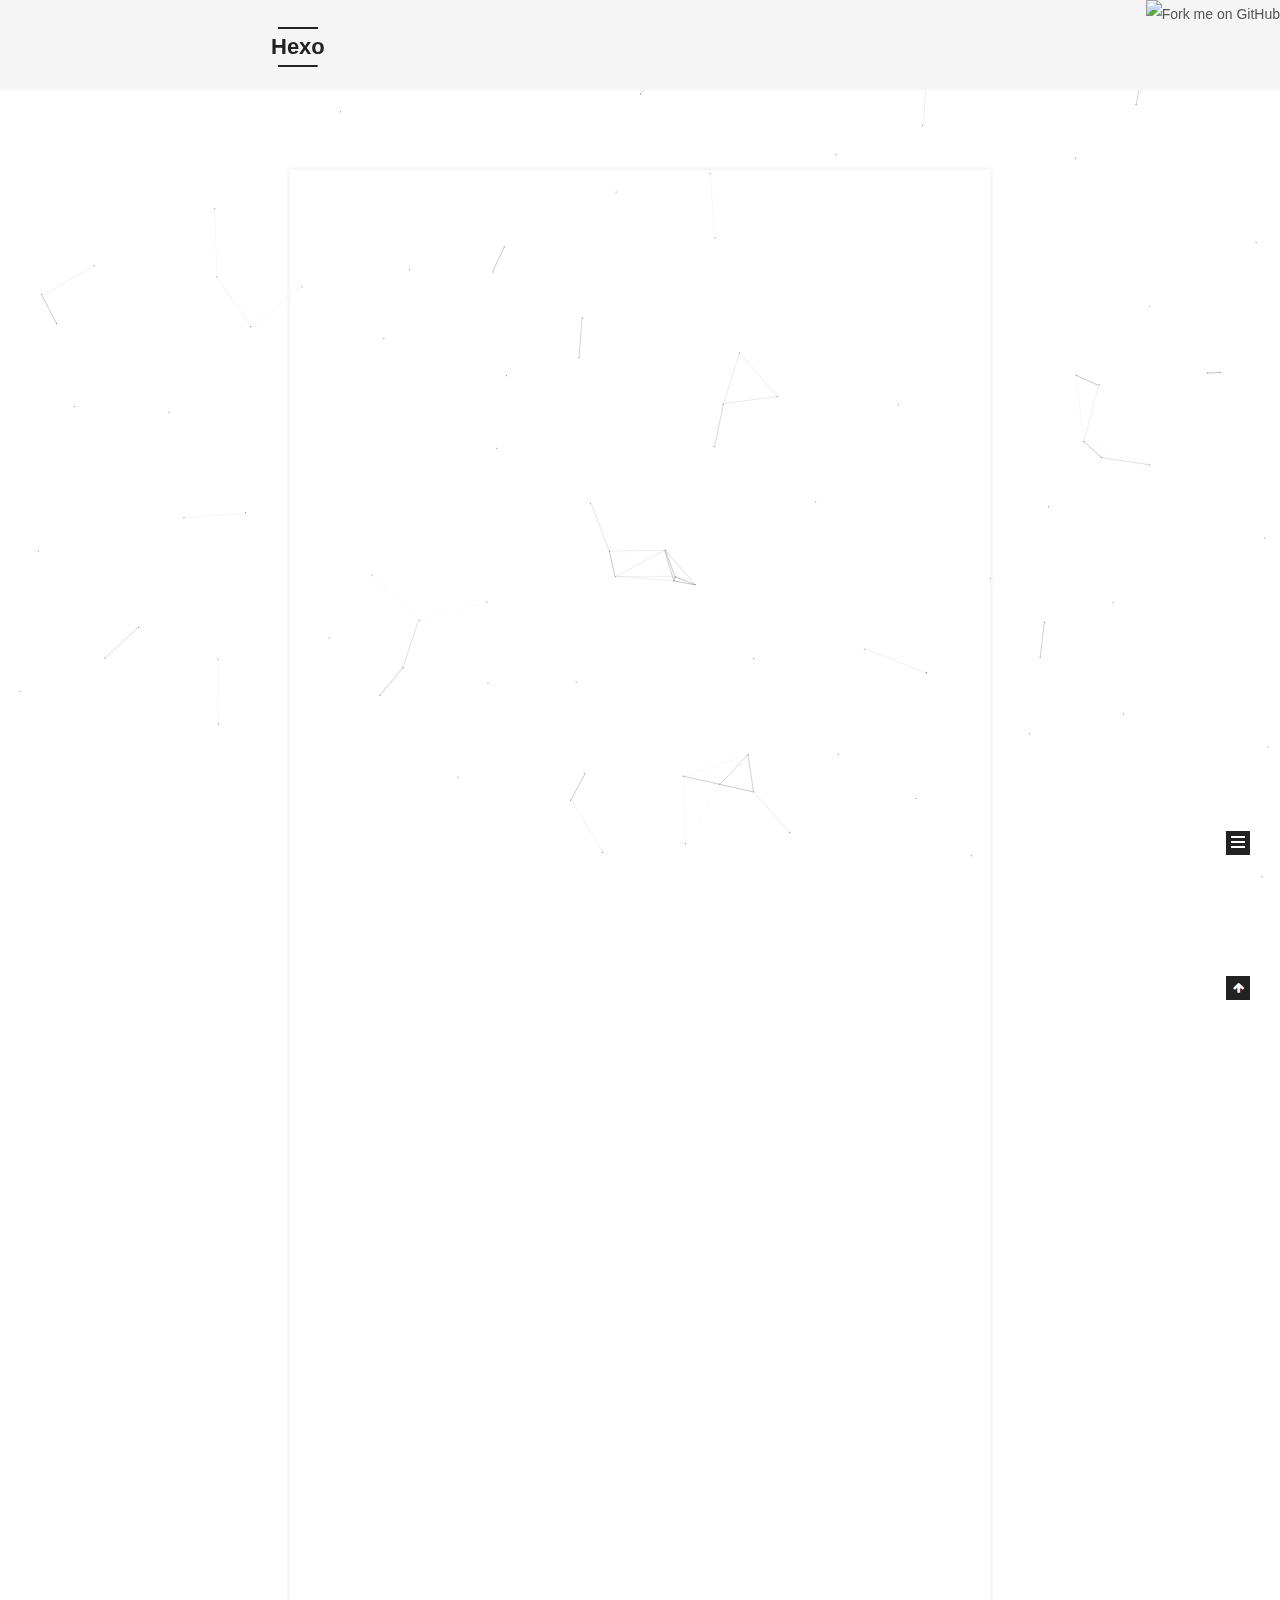
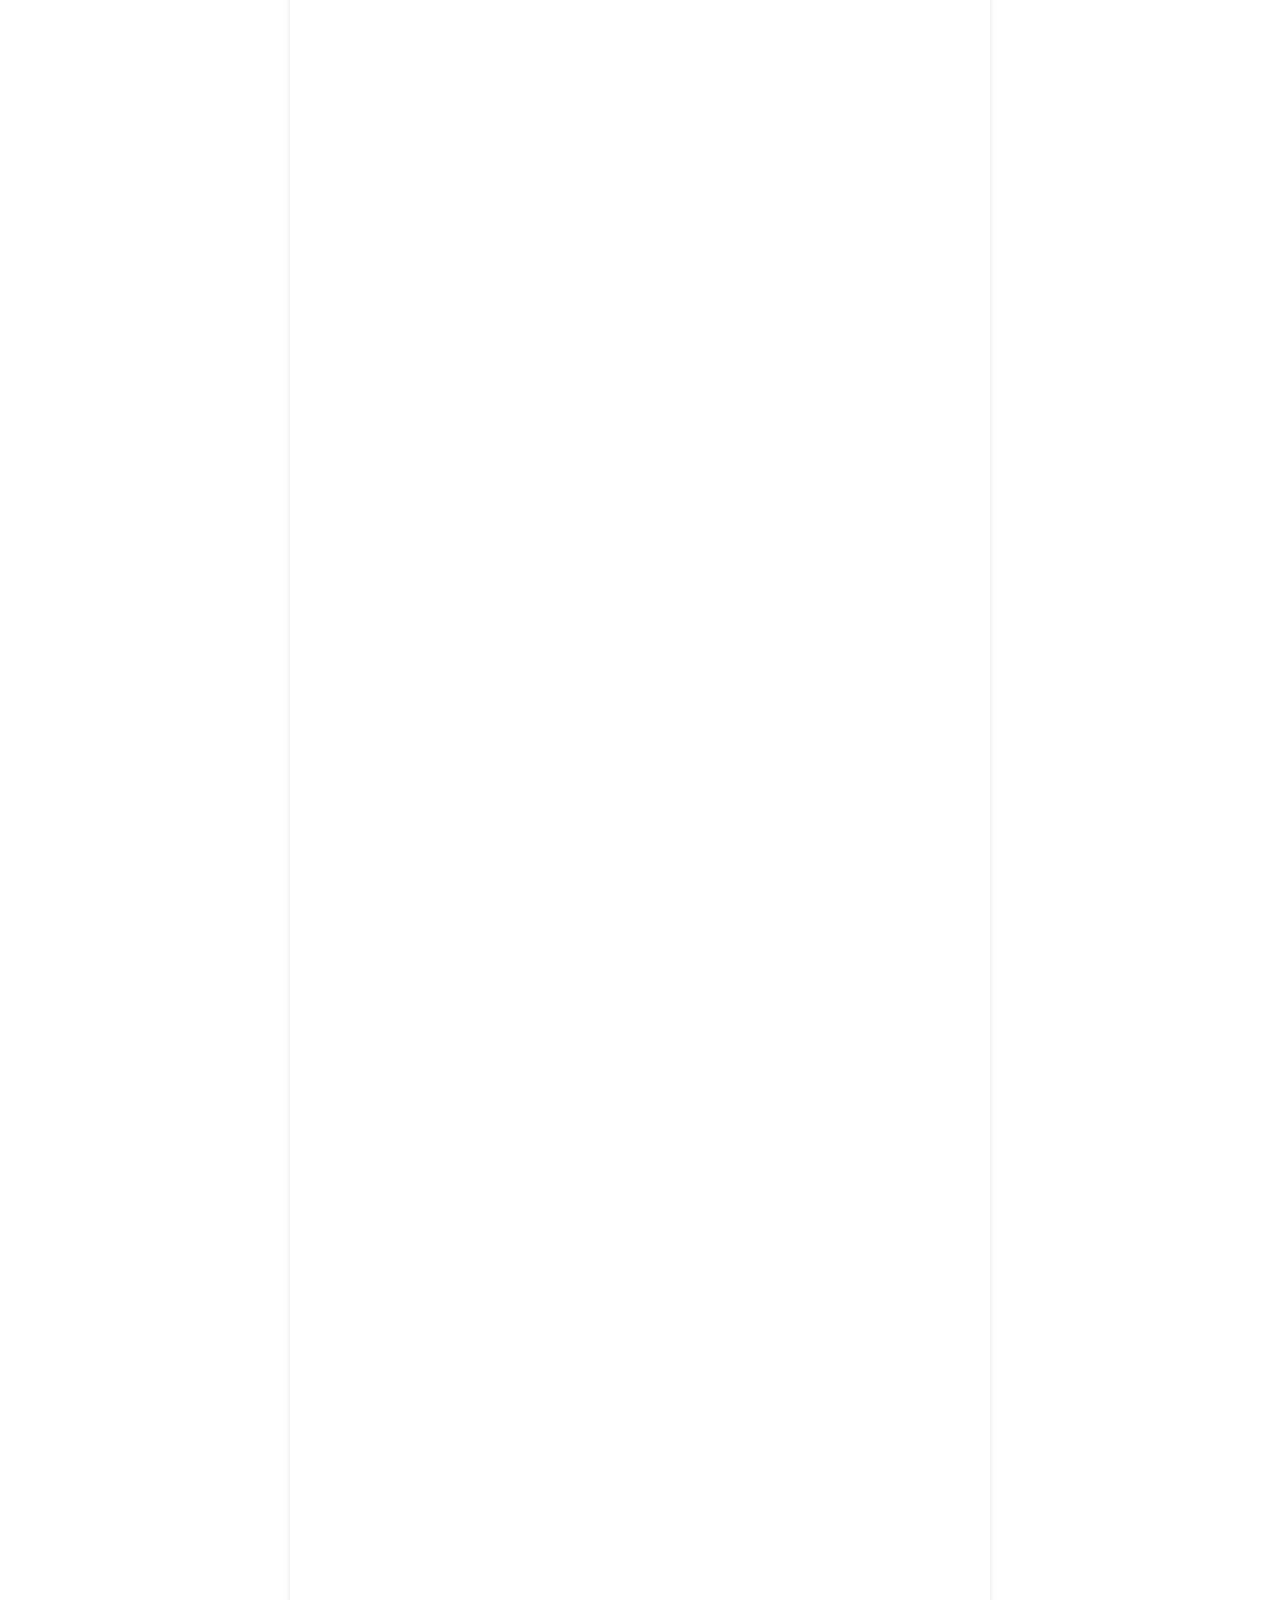
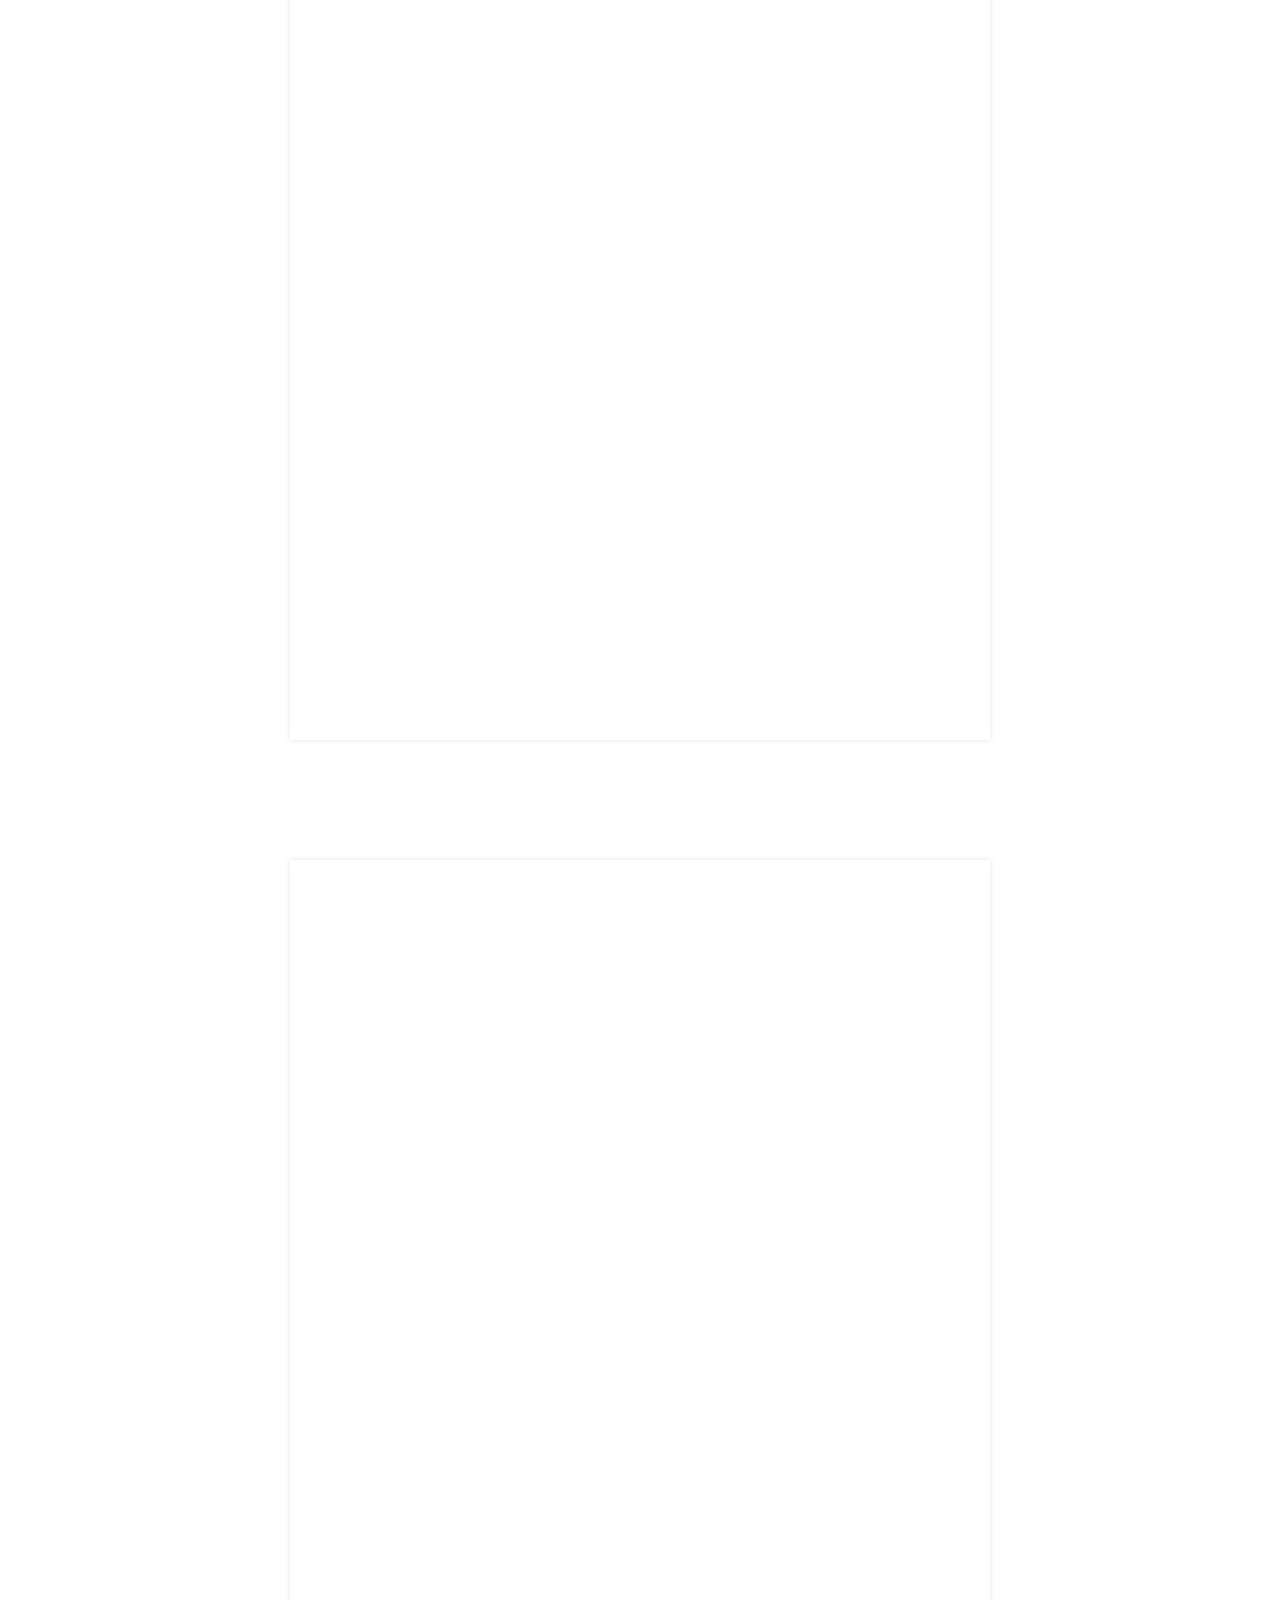
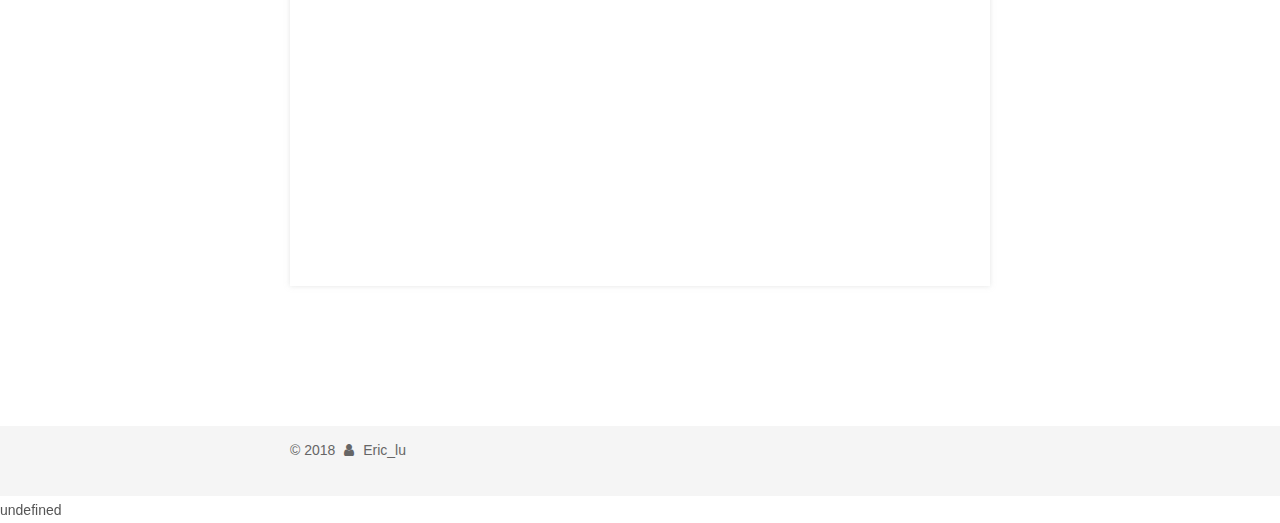
==== commit 6cfdeacf: "Site updated: 2018-09-10 16:10:07" ====
--- a/index.html
+++ b/index.html
@@ -331,7 +331,7 @@
                   <span class="post-meta-item-text">字数统计&#58;</span>
                 
                 <span title="字数统计">
-                  651
+                  994
                 </span>
               
 
@@ -347,7 +347,7 @@
                   <span class="post-meta-item-text">阅读时长 &asymp;</span>
                 
                 <span title="阅读时长">
-                  3
+                  4
                 </span>
               
             </div>
@@ -378,7 +378,7 @@
    其中 a,b,c,d所在位置分别用实际求出四元组值代入。
 </code></pre><figure class="highlight c++"><table><tr><td class="gutter"><pre><span class="line">1</span><br><span class="line">2</span><br><span class="line">3</span><br><span class="line">4</span><br><span class="line">5</span><br><span class="line">6</span><br><span class="line">7</span><br><span class="line">8</span><br><span class="line">9</span><br><span class="line">10</span><br><span class="line">11</span><br><span class="line">12</span><br><span class="line">13</span><br><span class="line">14</span><br><span class="line">15</span><br><span class="line">16</span><br><span class="line">17</span><br><span class="line">18</span><br><span class="line">19</span><br><span class="line">20</span><br><span class="line">21</span><br><span class="line">22</span><br></pre></td><td class="code"><pre><span class="line">#完美立方体</span><br><span class="line"><span class="meta">#<span class="meta-keyword">include</span> <span class="meta-string">&lt;iostream&gt;</span></span></span><br><span class="line"><span class="meta">#<span class="meta-keyword">include</span> <span class="meta-string">&lt;cstdio&gt;</span></span></span><br><span class="line"><span class="keyword">using</span> <span class="keyword">namespace</span> <span class="built_in">std</span>;</span><br><span class="line"><span class="function"><span class="keyword">int</span> <span class="title">main</span><span class="params">()</span></span></span><br><span class="line"><span class="function"></span>&#123;</span><br><span class="line">    <span class="keyword">int</span> N;</span><br><span class="line">    <span class="built_in">cin</span>&gt;&gt;N;</span><br><span class="line">    <span class="keyword">for</span>(<span class="keyword">int</span> a = <span class="number">2</span>;a &lt;= N;++a)&#123;</span><br><span class="line">        <span class="keyword">for</span>(<span class="keyword">int</span> b = <span class="number">2</span>;b &lt; a;++b)&#123;</span><br><span class="line">            <span class="keyword">for</span>(<span class="keyword">int</span> c = b;c &lt; a; c++)&#123;</span><br><span class="line">                <span class="keyword">for</span>(<span class="keyword">int</span> d = c;d &lt; a;++d)&#123;</span><br><span class="line">                    <span class="keyword">if</span>(a*a*a == b*b*b + c*c*c + d*d*d)</span><br><span class="line">                        <span class="built_in">printf</span>(<span class="string">"Cube = %d , Triple = (%d,%d,%d)\n"</span>,a,b,c,d);</span><br><span class="line">                    <span class="keyword">return</span> <span class="number">0</span>;</span><br><span class="line">                &#125;</span><br><span class="line">            &#125;</span><br><span class="line">        &#125;</span><br><span class="line">    &#125;</span><br><span class="line">&#125;</span><br><span class="line"></span><br><span class="line"># 例题</span><br></pre></td></tr></table></figure>
 <h1 id="二：生理周期"><a href="#二：生理周期" class="headerlink" title="二：生理周期"></a>二：生理周期</h1><h2 id="题目阐述："><a href="#题目阐述：" class="headerlink" title="题目阐述："></a>题目阐述：</h2><pre><code>人有体力、情商、智商的高峰日子，它们分别每隔 23天、28天和33天出现一次。对于每个人，我们想知道何时三个高峰落在同一天。给定三个高峰出现的日子p,e和      i（不一定是第一次高峰出现的日子）, 再给定另一个指定的日子d，你的任务是输出日子d之后，下一次三个高峰落在同一    天的日子（用距离d的天数表示）。例如：给定日子为10，下次出现三个高峰同一天的日子是12，则输出2。 
-</code></pre><h2 id="生理周期"><a href="#生理周期" class="headerlink" title="生理周期"></a>生理周期</h2><h3 id="输入"><a href="#输入" class="headerlink" title="输入"></a>输入</h3><p>输入四个整数：p, e, i和d。 p, e, i分别表示体力、情感和智力高峰出现的日子。d是给定的日子，可能小于p, e或 i。所有给定日子是非负的并且小于或等于365，所求的日子小于或等于21252</p>
+</code></pre><h2 id="生理周期"><a href="#生理周期" class="headerlink" title="生理周期"></a>生理周期</h2><h3 id="输入"><a href="#输入" class="headerlink" title="输入"></a>输入</h3><p>​     输入四个整数：p, e, i和d。 p, e, i分别表示体力、情感和智力高峰出现的日子。d是给定的日子，可能小于p, e或 i。所有给定日子是非负的并且小于或等于365，所求的日子小于或等于21252</p>
 <h3 id="输出"><a href="#输出" class="headerlink" title="输出"></a>输出</h3><p>​                     从给定日子起，下一次三个高峰同一天的日子（距离给定日子的天数）。</p>
 <h3 id="输入样例"><a href="#输入样例" class="headerlink" title="输入样例"></a>输入样例</h3><p>0 0 0 0</p>
 <p>0 0 0 100</p>
@@ -394,6 +394,13 @@
 <p>Case 5: the next triple peak occurs in 8910 days. </p>
 <p>Case 6: the next triple peak occurs in 10789 days.</p>
 <h3 id="代码"><a href="#代码" class="headerlink" title="代码"></a>代码</h3><figure class="highlight c++"><table><tr><td class="gutter"><pre><span class="line">1</span><br><span class="line">2</span><br><span class="line">3</span><br><span class="line">4</span><br><span class="line">5</span><br><span class="line">6</span><br><span class="line">7</span><br><span class="line">8</span><br><span class="line">9</span><br><span class="line">10</span><br><span class="line">11</span><br><span class="line">12</span><br><span class="line">13</span><br><span class="line">14</span><br><span class="line">15</span><br><span class="line">16</span><br><span class="line">17</span><br></pre></td><td class="code"><pre><span class="line"><span class="meta">#<span class="meta-keyword">include</span> <span class="meta-string">&lt;iostream&gt; </span></span></span><br><span class="line"><span class="meta">#<span class="meta-keyword">include</span> <span class="meta-string">&lt;cstdio&gt; </span></span></span><br><span class="line"><span class="keyword">using</span> <span class="keyword">namespace</span> <span class="built_in">std</span>;</span><br><span class="line"><span class="meta">#<span class="meta-keyword">define</span> N  21252</span></span><br><span class="line"><span class="function"><span class="keyword">int</span> <span class="title">main</span><span class="params">()</span></span>&#123;</span><br><span class="line"><span class="keyword">int</span> p,e,i,d,caseNo = <span class="number">0</span>;</span><br><span class="line"><span class="keyword">while</span>( <span class="built_in">cin</span> &gt;&gt; p &gt;&gt; e &gt;&gt;i &gt;&gt;d &amp;&amp; p!= <span class="number">-1</span>) &#123;</span><br><span class="line">    ++ caseNo;</span><br><span class="line">    <span class="keyword">int</span> k;</span><br><span class="line">	<span class="keyword">for</span>(k = d+<span class="number">1</span>; (k-p)%<span class="number">23</span>; ++k);</span><br><span class="line">	<span class="keyword">for</span>(; (k-e)%<span class="number">28</span>; k+= <span class="number">23</span>);</span><br><span class="line">	<span class="keyword">for</span>(; (k-i)%<span class="number">33</span>; k+= <span class="number">23</span>*<span class="number">28</span>);</span><br><span class="line">	<span class="built_in">cout</span> &lt;&lt; <span class="string">"Case "</span> &lt;&lt; caseNo &lt;&lt;</span><br><span class="line">	<span class="string">": the next triple peak occurs in "</span> &lt;&lt; k-d &lt;&lt; <span class="string">" days."</span> &lt;&lt; <span class="built_in">endl</span>;</span><br><span class="line">  &#125;</span><br><span class="line">  <span class="keyword">return</span> <span class="number">0</span>;</span><br><span class="line">&#125;</span><br></pre></td></tr></table></figure>
+<h1 id="三：称硬币"><a href="#三：称硬币" class="headerlink" title="三：称硬币"></a>三：称硬币</h1><h3 id="题目阐述：-1"><a href="#题目阐述：-1" class="headerlink" title="题目阐述："></a>题目阐述：</h3><pre><code>有12枚硬币。其中有11枚真币和1枚假币。假币和真币重量不同，但不知道假币比真币轻还是重。现在，用一架天平称了这些币三次，告诉你称的结果，请你找出假币并且确定假币是轻是重（数据保证一定能找出来）。
+</code></pre><h3 id="输入："><a href="#输入：" class="headerlink" title="输入："></a>输入：</h3><p>​   第一行是测试数据组数。<br>  每组数据有三行，每行表示一次称量的结果。银币标号为<br>  A-L。每次称量的结果用三个以空格隔开的字符串表示：天平左边放置的硬币 天平右边放置的硬币 平衡状态。其中平衡   状态用<code>up&#39;&#39;,</code>down’’, 或 <code></code>even’’表示, 分别为右端高、右端低和平衡。天平左右的硬币数总是相等的。 </p>
+<h3 id="输出："><a href="#输出：" class="headerlink" title="输出："></a>输出：</h3><p>   输出哪一个标号的银币是假币，并说明它比真币轻还是重。</p>
+<h3 id="输入样例-1"><a href="#输入样例-1" class="headerlink" title="输入样例:"></a>输入样例:</h3><p>1<br>ABCD EFGH even<br>ABCI EFJK up<br>ABIJ EFGH even</p>
+<h3 id="输出样例："><a href="#输出样例：" class="headerlink" title="输出样例："></a>输出样例：</h3><p>K is the counterfeit coin and it is light.</p>
+<h3 id="解题思路"><a href="#解题思路" class="headerlink" title="解题思路"></a>解题思路</h3><p>   对于每一枚硬币先假设它是轻的，看这样是否符合称量结果。如果符合，问题即解决。如果不符合，就假设它是重的，看是否符合称量结果。把所有硬币都试一遍，一定能找到特殊硬币。</p>
+<h3 id="代码："><a href="#代码：" class="headerlink" title="代码："></a>代码：</h3><figure class="highlight c++"><table><tr><td class="gutter"><pre><span class="line">1</span><br><span class="line">2</span><br></pre></td><td class="code"><pre><span class="line"></span><br><span class="line"></span><br></pre></td></tr></table></figure>
 
           
         
--- a/css/main.css
+++ b/css/main.css
@@ -1832,7 +1832,7 @@
   width: 4px;
   height: 4px;
   border-radius: 50%;
-  background: #bdffc9;
+  background: #ffd549;
 }
 .links-of-blogroll {
   font-size: 13px;
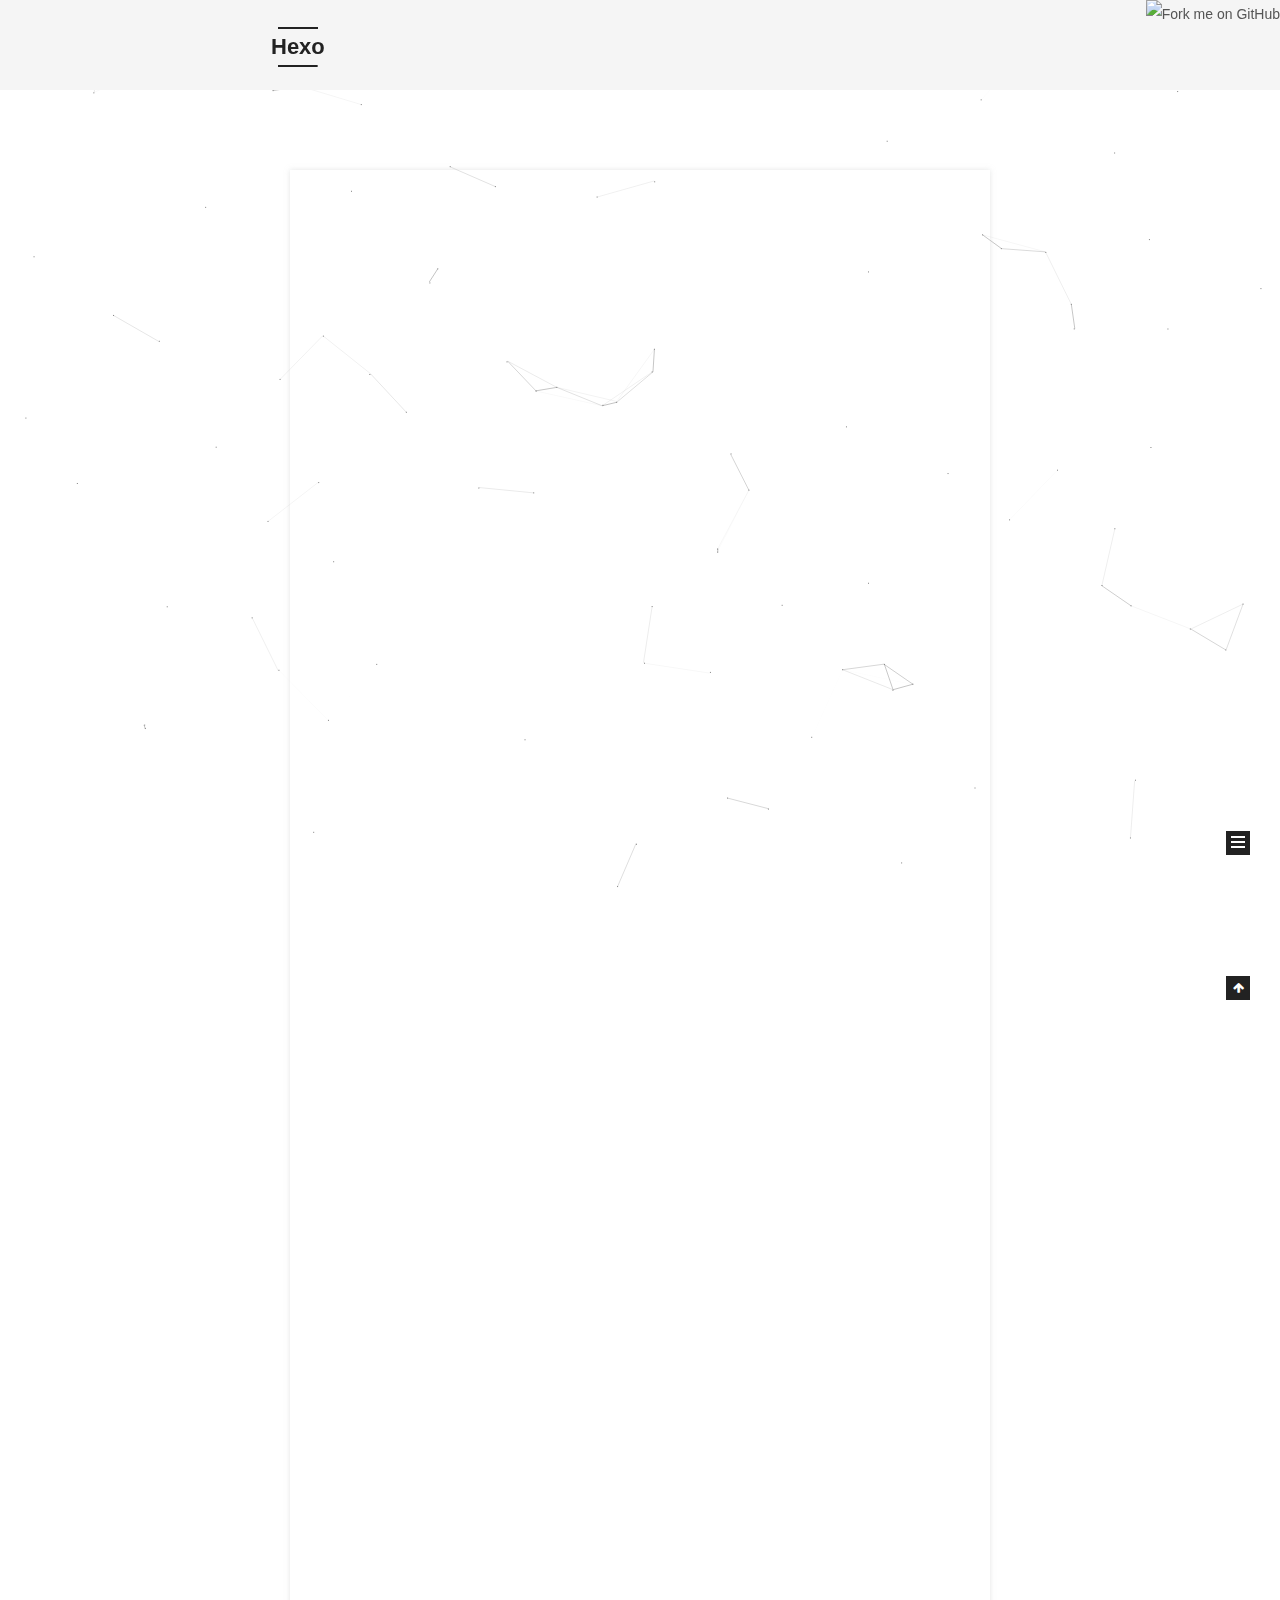
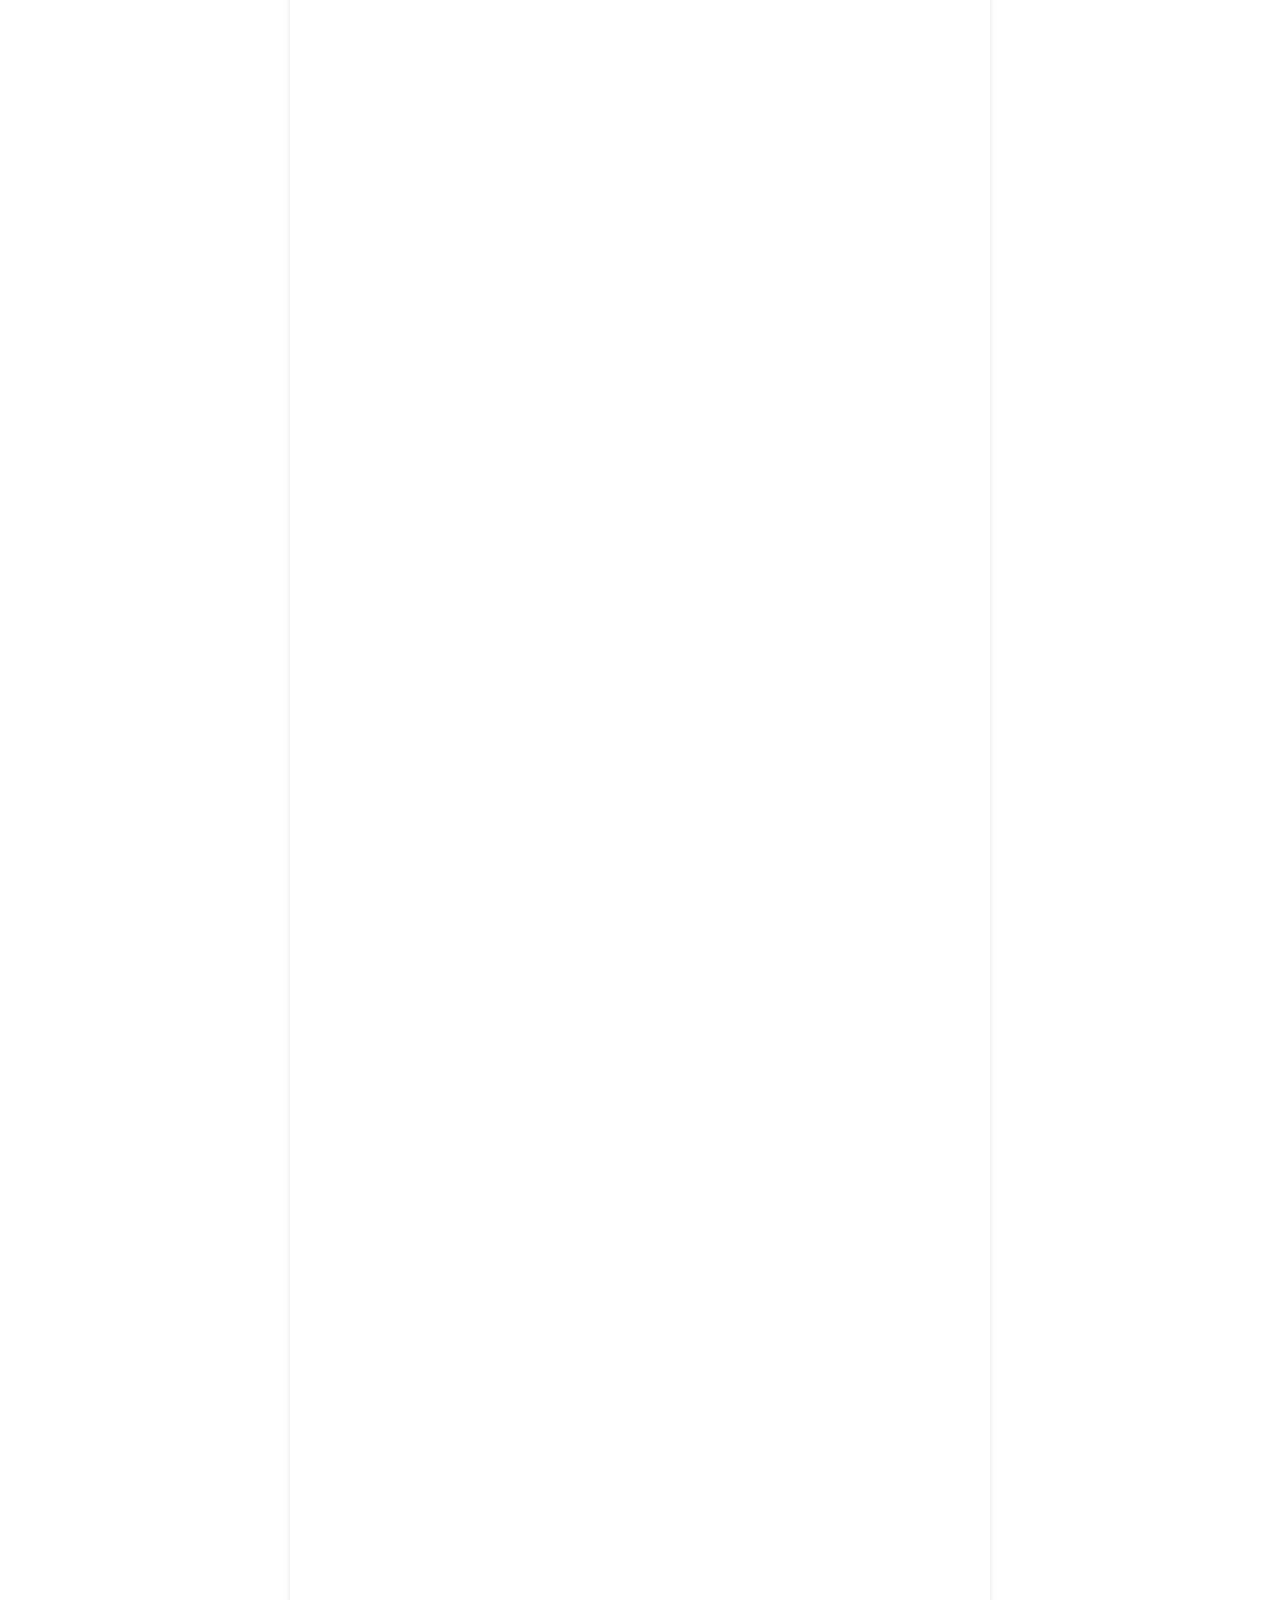
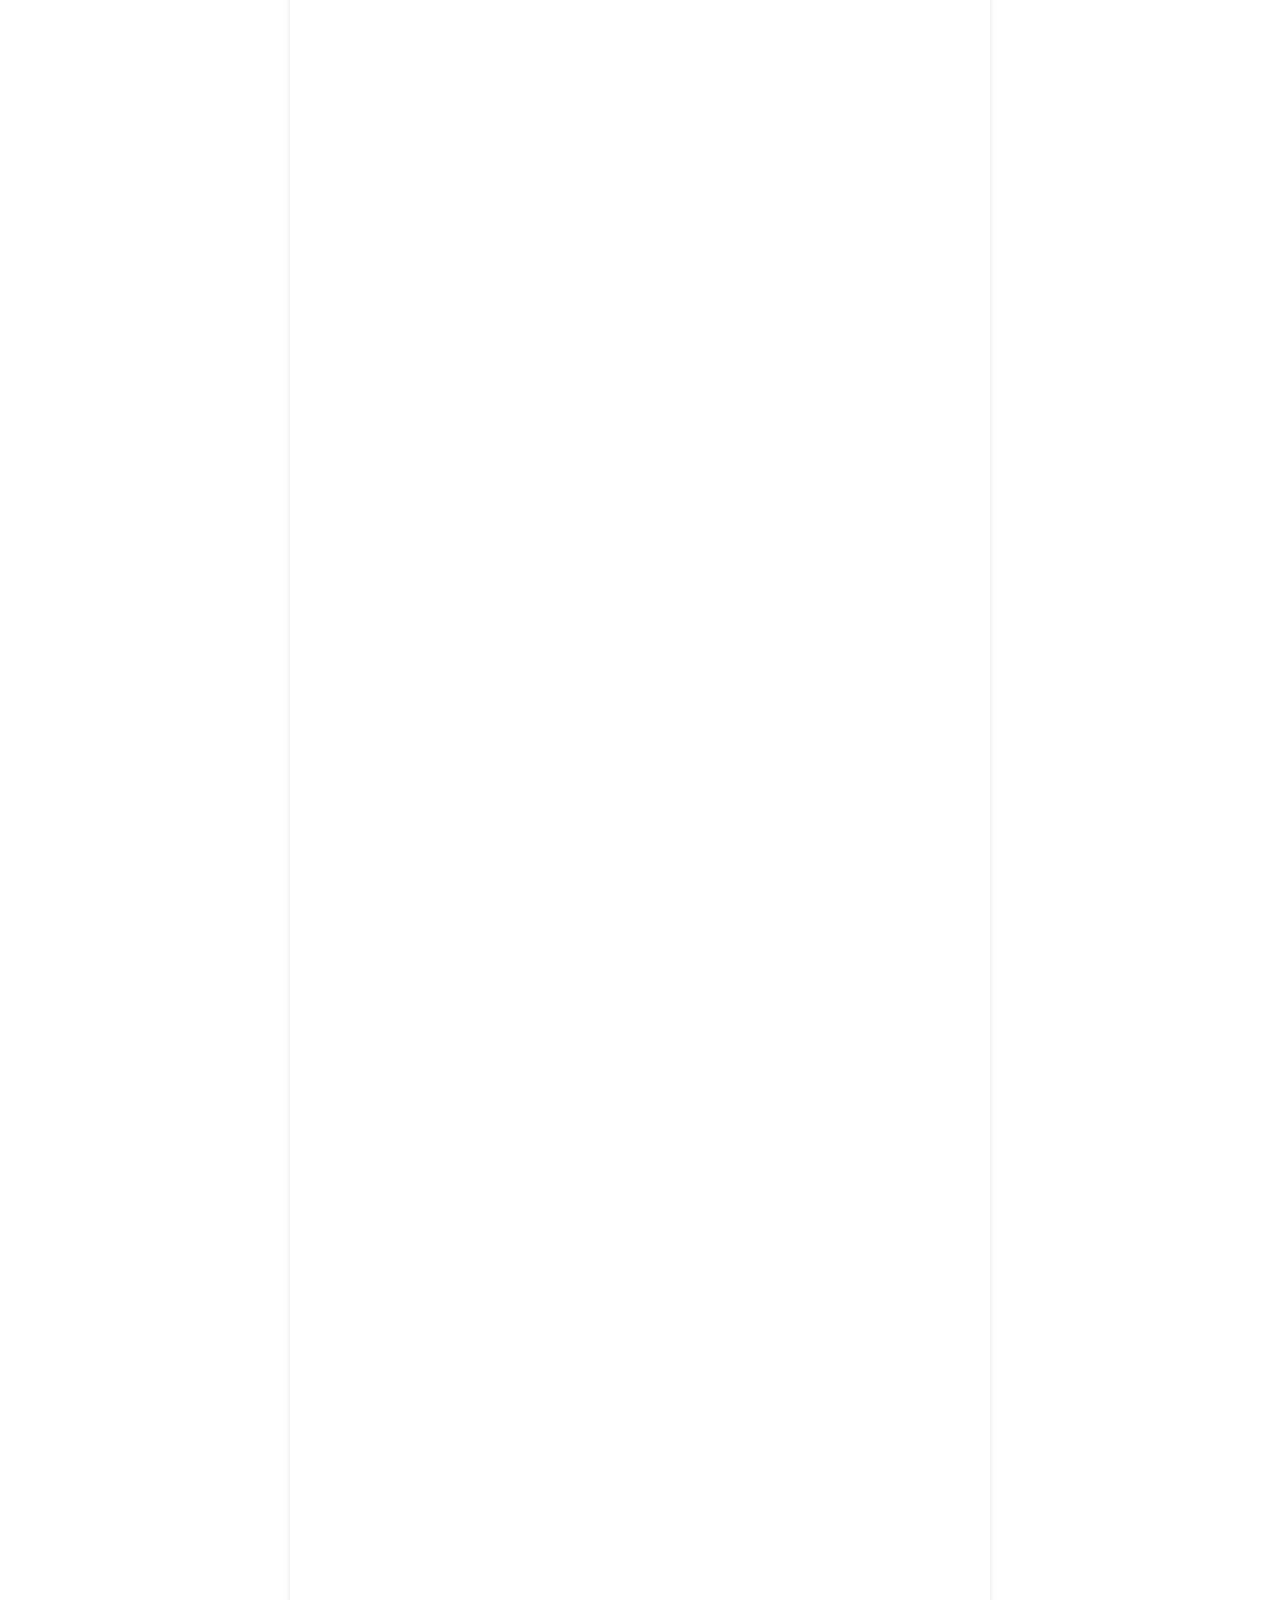
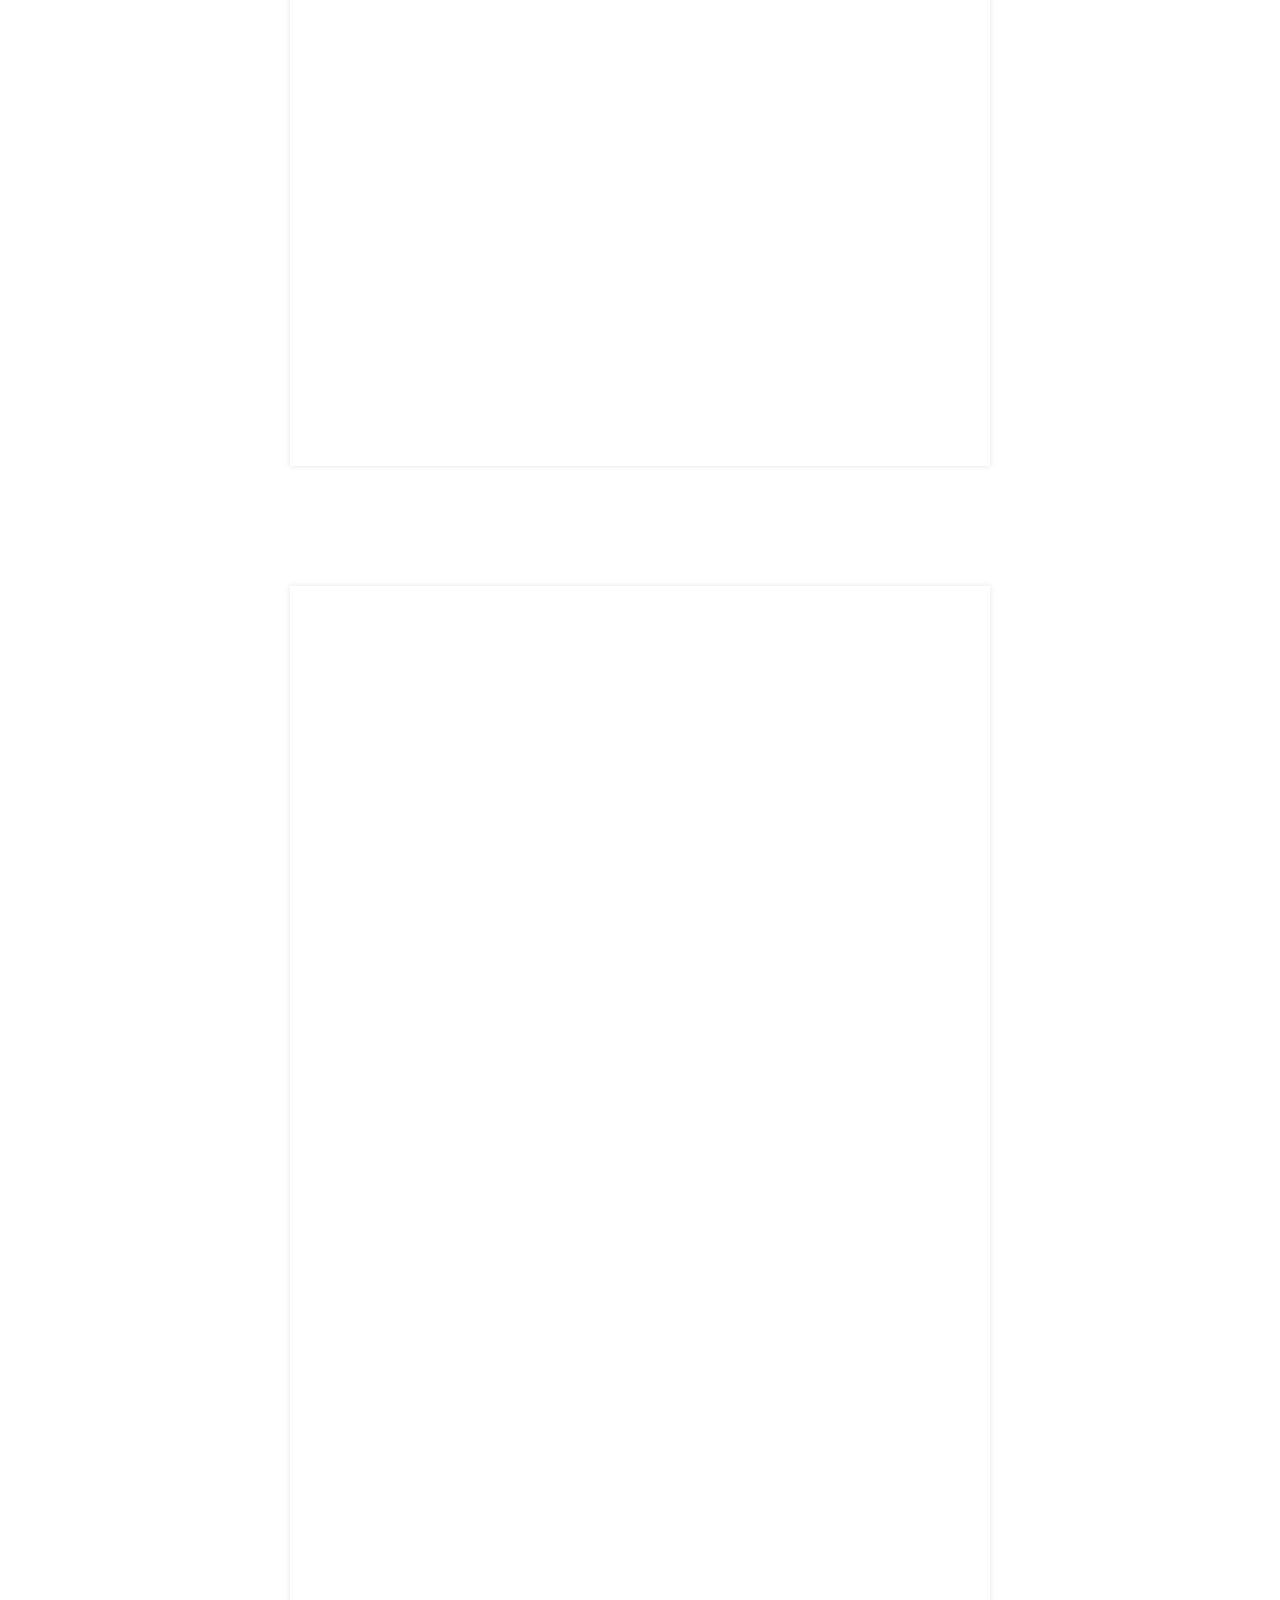
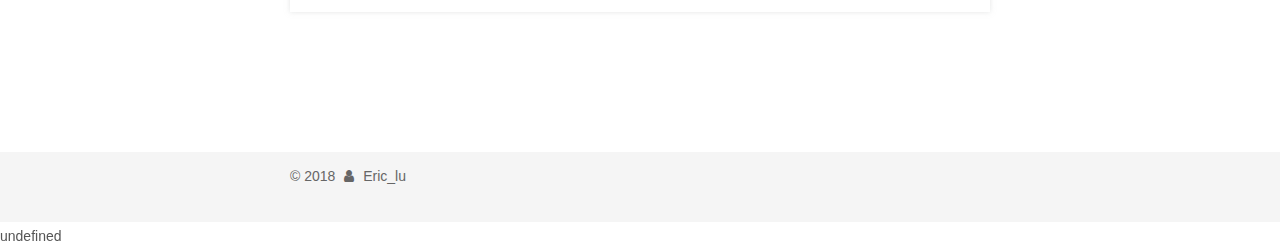
==== commit a768ec68: "Site updated: 2018-09-10 16:16:25" ====
--- a/index.html
+++ b/index.html
@@ -331,7 +331,7 @@
                   <span class="post-meta-item-text">字数统计&#58;</span>
                 
                 <span title="字数统计">
-                  994
+                  1.2k
                 </span>
               
 
@@ -347,7 +347,7 @@
                   <span class="post-meta-item-text">阅读时长 &asymp;</span>
                 
                 <span title="阅读时长">
-                  4
+                  5
                 </span>
               
             </div>
@@ -400,7 +400,8 @@
 <h3 id="输入样例-1"><a href="#输入样例-1" class="headerlink" title="输入样例:"></a>输入样例:</h3><p>1<br>ABCD EFGH even<br>ABCI EFJK up<br>ABIJ EFGH even</p>
 <h3 id="输出样例："><a href="#输出样例：" class="headerlink" title="输出样例："></a>输出样例：</h3><p>K is the counterfeit coin and it is light.</p>
 <h3 id="解题思路"><a href="#解题思路" class="headerlink" title="解题思路"></a>解题思路</h3><p>   对于每一枚硬币先假设它是轻的，看这样是否符合称量结果。如果符合，问题即解决。如果不符合，就假设它是重的，看是否符合称量结果。把所有硬币都试一遍，一定能找到特殊硬币。</p>
-<h3 id="代码："><a href="#代码：" class="headerlink" title="代码："></a>代码：</h3><figure class="highlight c++"><table><tr><td class="gutter"><pre><span class="line">1</span><br><span class="line">2</span><br></pre></td><td class="code"><pre><span class="line"></span><br><span class="line"></span><br></pre></td></tr></table></figure>
+<h3 id="代码："><a href="#代码：" class="headerlink" title="代码："></a>代码：</h3><figure class="highlight c++"><table><tr><td class="gutter"><pre><span class="line">1</span><br><span class="line">2</span><br><span class="line">3</span><br><span class="line">4</span><br><span class="line">5</span><br><span class="line">6</span><br><span class="line">7</span><br><span class="line">8</span><br><span class="line">9</span><br><span class="line">10</span><br><span class="line">11</span><br><span class="line">12</span><br><span class="line">13</span><br><span class="line">14</span><br><span class="line">15</span><br><span class="line">16</span><br><span class="line">17</span><br><span class="line">18</span><br><span class="line">19</span><br><span class="line">20</span><br><span class="line">21</span><br><span class="line">22</span><br><span class="line">23</span><br><span class="line">24</span><br><span class="line">25</span><br><span class="line">26</span><br><span class="line">27</span><br><span class="line">28</span><br><span class="line">29</span><br><span class="line">30</span><br><span class="line">31</span><br><span class="line">32</span><br><span class="line">33</span><br><span class="line">34</span><br><span class="line">35</span><br><span class="line">36</span><br><span class="line">37</span><br><span class="line">38</span><br><span class="line">39</span><br><span class="line">40</span><br><span class="line">41</span><br><span class="line">42</span><br><span class="line">43</span><br><span class="line">44</span><br><span class="line">45</span><br><span class="line">46</span><br><span class="line">47</span><br><span class="line">48</span><br><span class="line">49</span><br><span class="line">50</span><br><span class="line">51</span><br><span class="line">52</span><br><span class="line">53</span><br><span class="line">54</span><br><span class="line">55</span><br><span class="line">56</span><br><span class="line">57</span><br><span class="line">58</span><br><span class="line">59</span><br><span class="line">60</span><br><span class="line">61</span><br></pre></td><td class="code"><pre><span class="line"><span class="meta">#<span class="meta-keyword">include</span> <span class="meta-string">&lt;iostream&gt;</span></span></span><br><span class="line"><span class="meta">#<span class="meta-keyword">include</span> <span class="meta-string">&lt;cstring&gt;</span></span></span><br><span class="line"><span class="keyword">using</span> <span class="keyword">namespace</span> <span class="built_in">std</span>;</span><br><span class="line"><span class="keyword">char</span> Left[<span class="number">3</span>][<span class="number">4</span>];</span><br><span class="line"><span class="keyword">char</span> Right[<span class="number">3</span>][<span class="number">4</span>];</span><br><span class="line"><span class="keyword">char</span> result[<span class="number">3</span>][<span class="number">4</span>];</span><br><span class="line"><span class="function"><span class="keyword">bool</span> <span class="title">IsFake</span><span class="params">(<span class="keyword">char</span> c , <span class="keyword">bool</span> light)</span></span>;</span><br><span class="line"><span class="function"><span class="keyword">int</span> <span class="title">main</span><span class="params">()</span></span></span><br><span class="line"><span class="function"></span>&#123;</span><br><span class="line">    <span class="keyword">int</span> t;</span><br><span class="line">    <span class="built_in">cin</span>&gt;&gt;t;</span><br><span class="line">    <span class="keyword">while</span> (t--)&#123;</span><br><span class="line">        <span class="keyword">for</span>(<span class="keyword">int</span> i = <span class="number">0</span>;i &lt; <span class="number">3</span>;++i)  <span class="built_in">cin</span>&gt;&gt;Left[i]&gt;&gt;Right[i]&gt;&gt;result[i];</span><br><span class="line">        <span class="keyword">for</span>(<span class="keyword">char</span> c = <span class="string">'A'</span>;c &lt;= <span class="string">'L'</span>;c++)&#123;</span><br><span class="line">            <span class="keyword">if</span>(IsFake(c, <span class="literal">true</span>))&#123;</span><br><span class="line">                <span class="built_in">cout</span>&lt;&lt;c&lt;&lt;<span class="string">"is the counterfeit coin and it is light.\n"</span>;</span><br><span class="line">                <span class="keyword">break</span>;</span><br><span class="line"></span><br><span class="line">            &#125;</span><br><span class="line">            <span class="keyword">else</span> <span class="keyword">if</span>(IsFake(c , <span class="literal">false</span>))&#123;</span><br><span class="line">                <span class="built_in">cout</span>&lt;&lt;c&lt;&lt;<span class="string">"is the counterfeit coin and it is the heavy.\n"</span>;</span><br><span class="line">                <span class="keyword">break</span>;</span><br><span class="line">            &#125;</span><br><span class="line">        &#125;</span><br><span class="line">    &#125;</span><br><span class="line">    <span class="keyword">return</span> <span class="number">0</span>;</span><br><span class="line"></span><br><span class="line">&#125;</span><br><span class="line"><span class="function"><span class="keyword">bool</span> <span class="title">IsFake</span><span class="params">(<span class="keyword">char</span> c , <span class="keyword">bool</span> light)</span></span>&#123;</span><br><span class="line">    <span class="keyword">for</span>(<span class="keyword">int</span> i = <span class="number">0</span> ;i &lt;<span class="number">3</span> ;++i) &#123;</span><br><span class="line">        <span class="keyword">char</span> *pLeft, *pRight;</span><br><span class="line">        <span class="keyword">if</span> (light) &#123;</span><br><span class="line">            pLeft = Left[i];</span><br><span class="line">            pRight = Right[i];</span><br><span class="line">        &#125; <span class="keyword">else</span> &#123;</span><br><span class="line">            pRight = Left[i];</span><br><span class="line">            pLeft = Right[i];</span><br><span class="line"></span><br><span class="line">        &#125;</span><br><span class="line"></span><br><span class="line">        <span class="keyword">switch</span> (result[i][<span class="number">0</span>]) &#123;</span><br><span class="line">            <span class="keyword">case</span> <span class="string">'u'</span>:</span><br><span class="line">                <span class="keyword">if</span> (<span class="built_in">strchr</span>(pRight, c) == <span class="literal">NULL</span>)</span><br><span class="line">                    <span class="keyword">return</span> <span class="literal">false</span>;</span><br><span class="line">                <span class="keyword">break</span>;</span><br><span class="line">            <span class="keyword">case</span> <span class="string">'e'</span>:</span><br><span class="line">                <span class="keyword">if</span> (<span class="built_in">strchr</span>(pRight, c) == <span class="built_in">strchr</span>(pLeft, c))</span><br><span class="line">                    <span class="keyword">return</span> <span class="literal">false</span>;</span><br><span class="line">                <span class="keyword">break</span>;</span><br><span class="line">            <span class="keyword">case</span> <span class="string">'d'</span>:</span><br><span class="line">                <span class="keyword">if</span> (<span class="built_in">strchr</span>(pLeft, c) == <span class="literal">NULL</span>)</span><br><span class="line">                    <span class="keyword">return</span> <span class="literal">false</span>;</span><br><span class="line">                <span class="keyword">break</span>;</span><br><span class="line"></span><br><span class="line">        &#125;</span><br><span class="line">    &#125;</span><br><span class="line">    <span class="keyword">return</span> <span class="literal">true</span>;</span><br><span class="line"></span><br><span class="line"></span><br><span class="line"></span><br><span class="line">&#125;</span><br></pre></td></tr></table></figure>
+<h1 id="四：-熄灯问题"><a href="#四：-熄灯问题" class="headerlink" title="四： 熄灯问题"></a>四： 熄灯问题</h1><p># </p>
 
           
         
--- a/css/main.css
+++ b/css/main.css
@@ -1832,7 +1832,7 @@
   width: 4px;
   height: 4px;
   border-radius: 50%;
-  background: #ffd549;
+  background: #7cff12;
 }
 .links-of-blogroll {
   font-size: 13px;
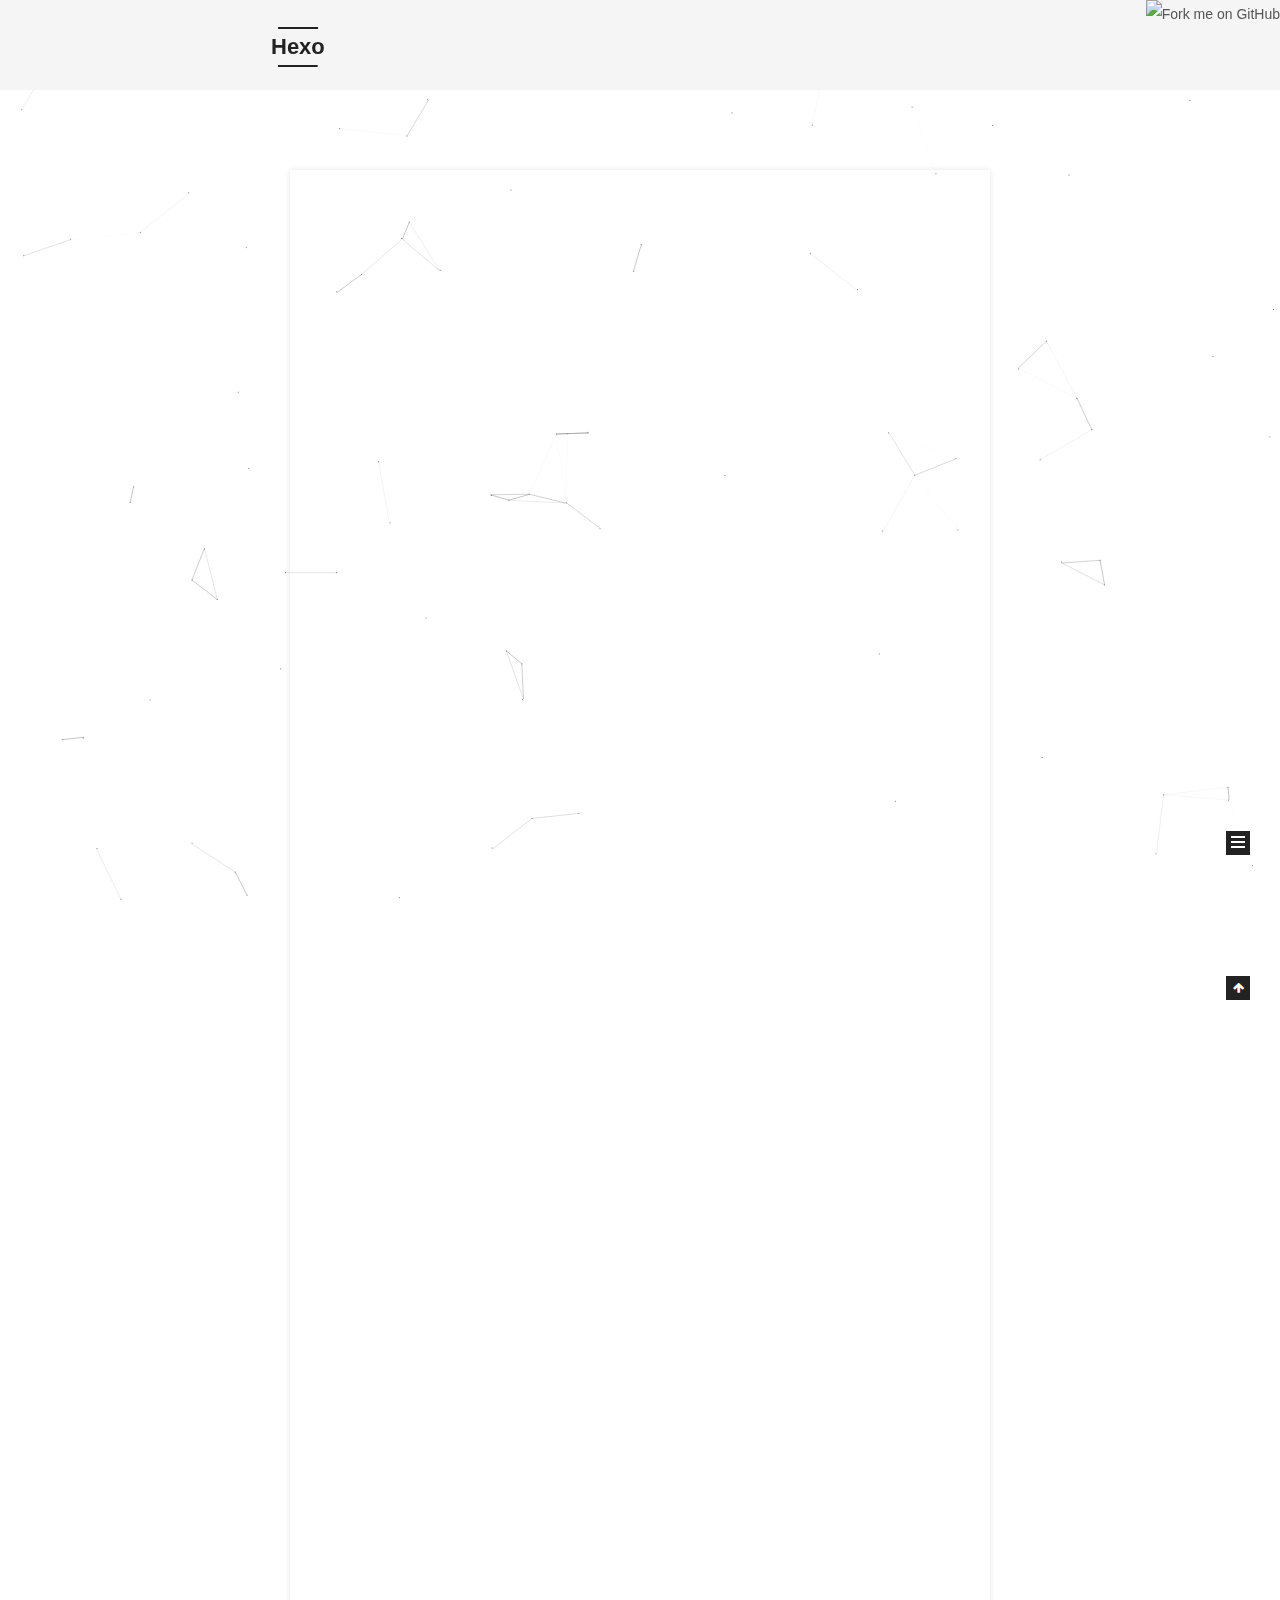
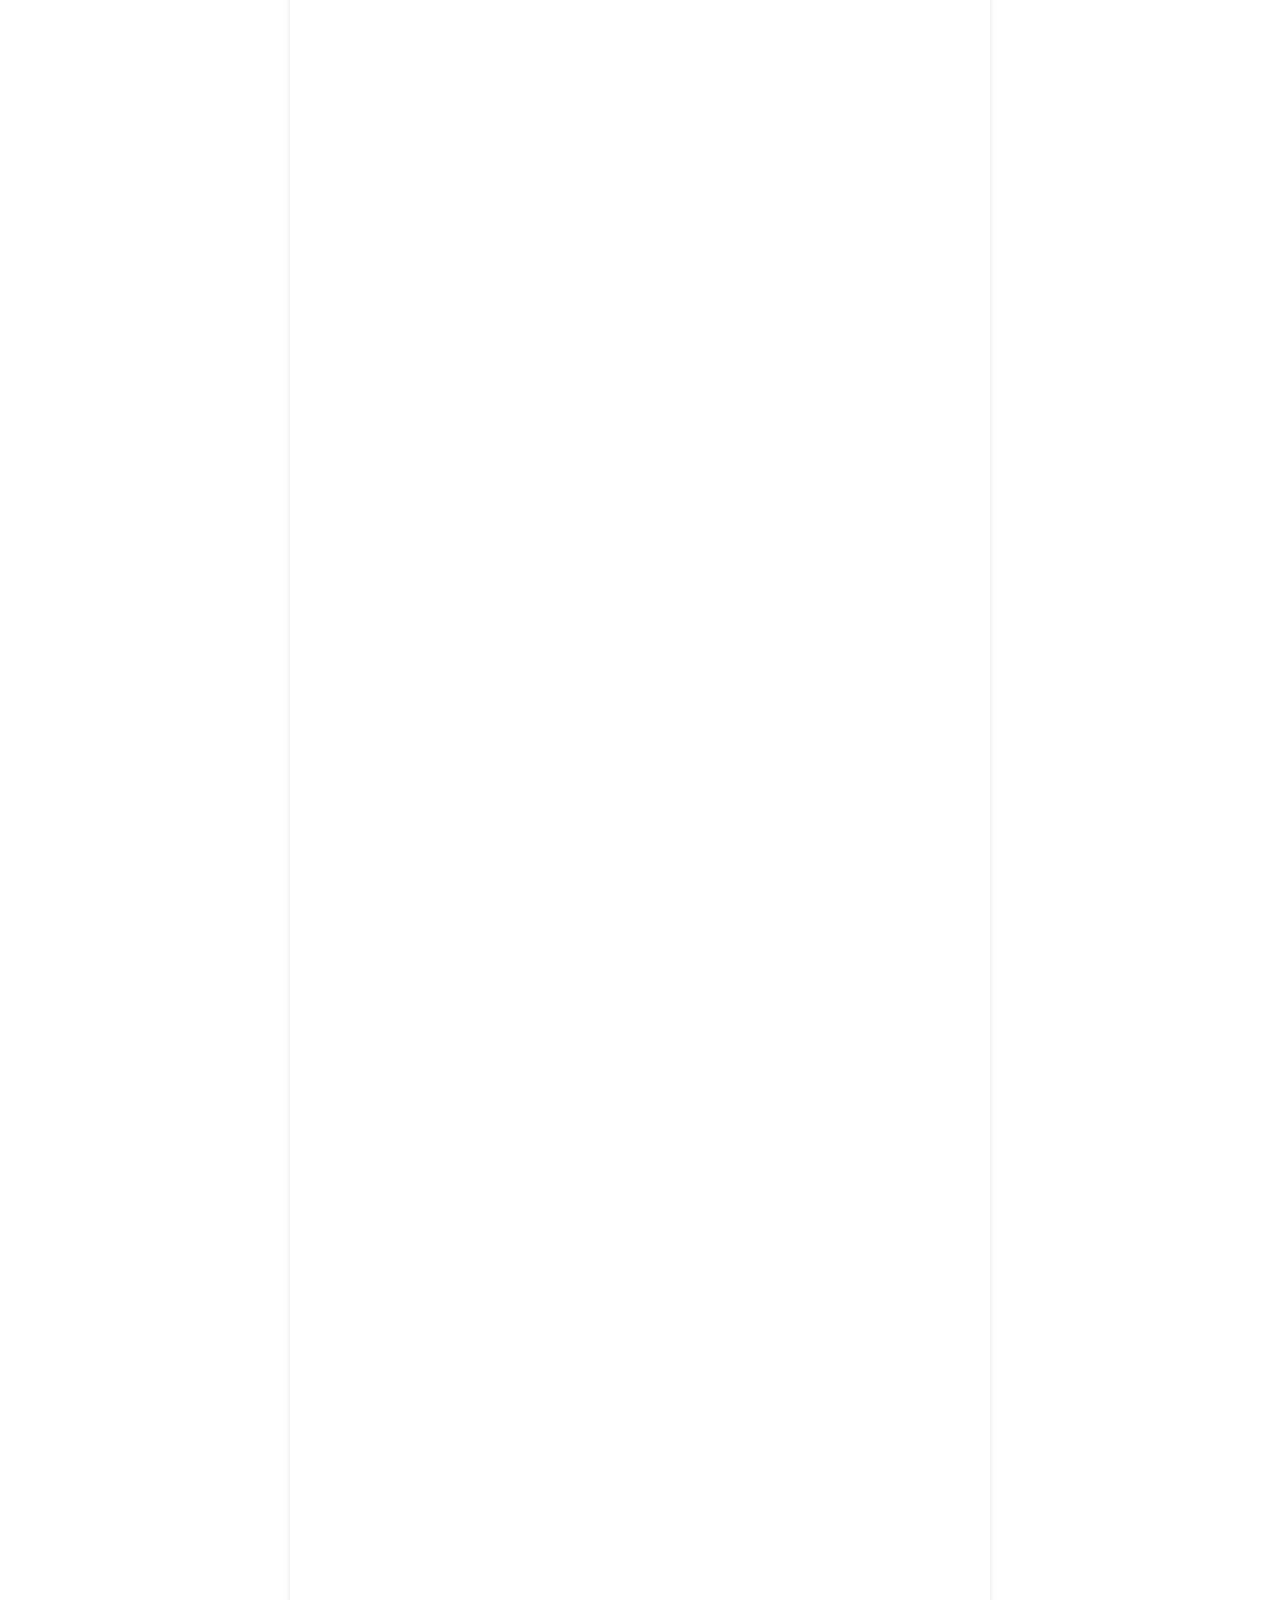
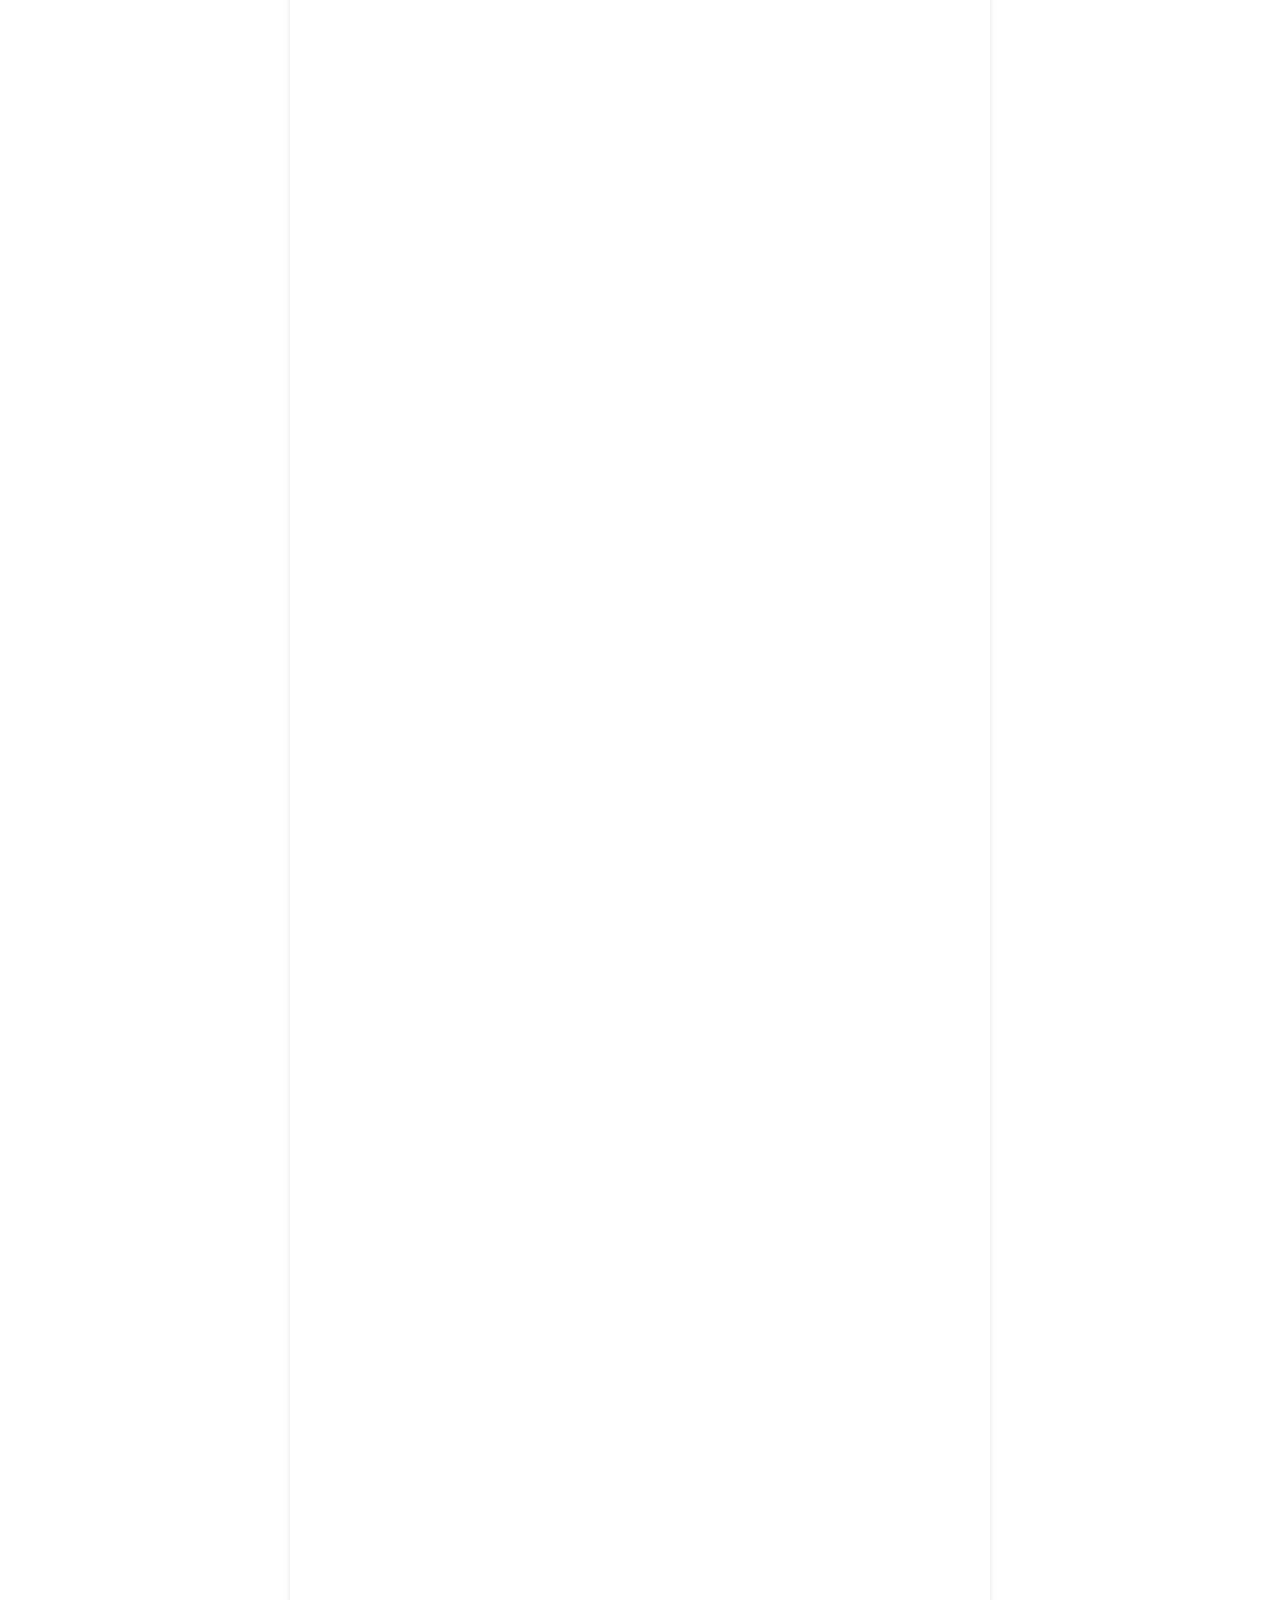
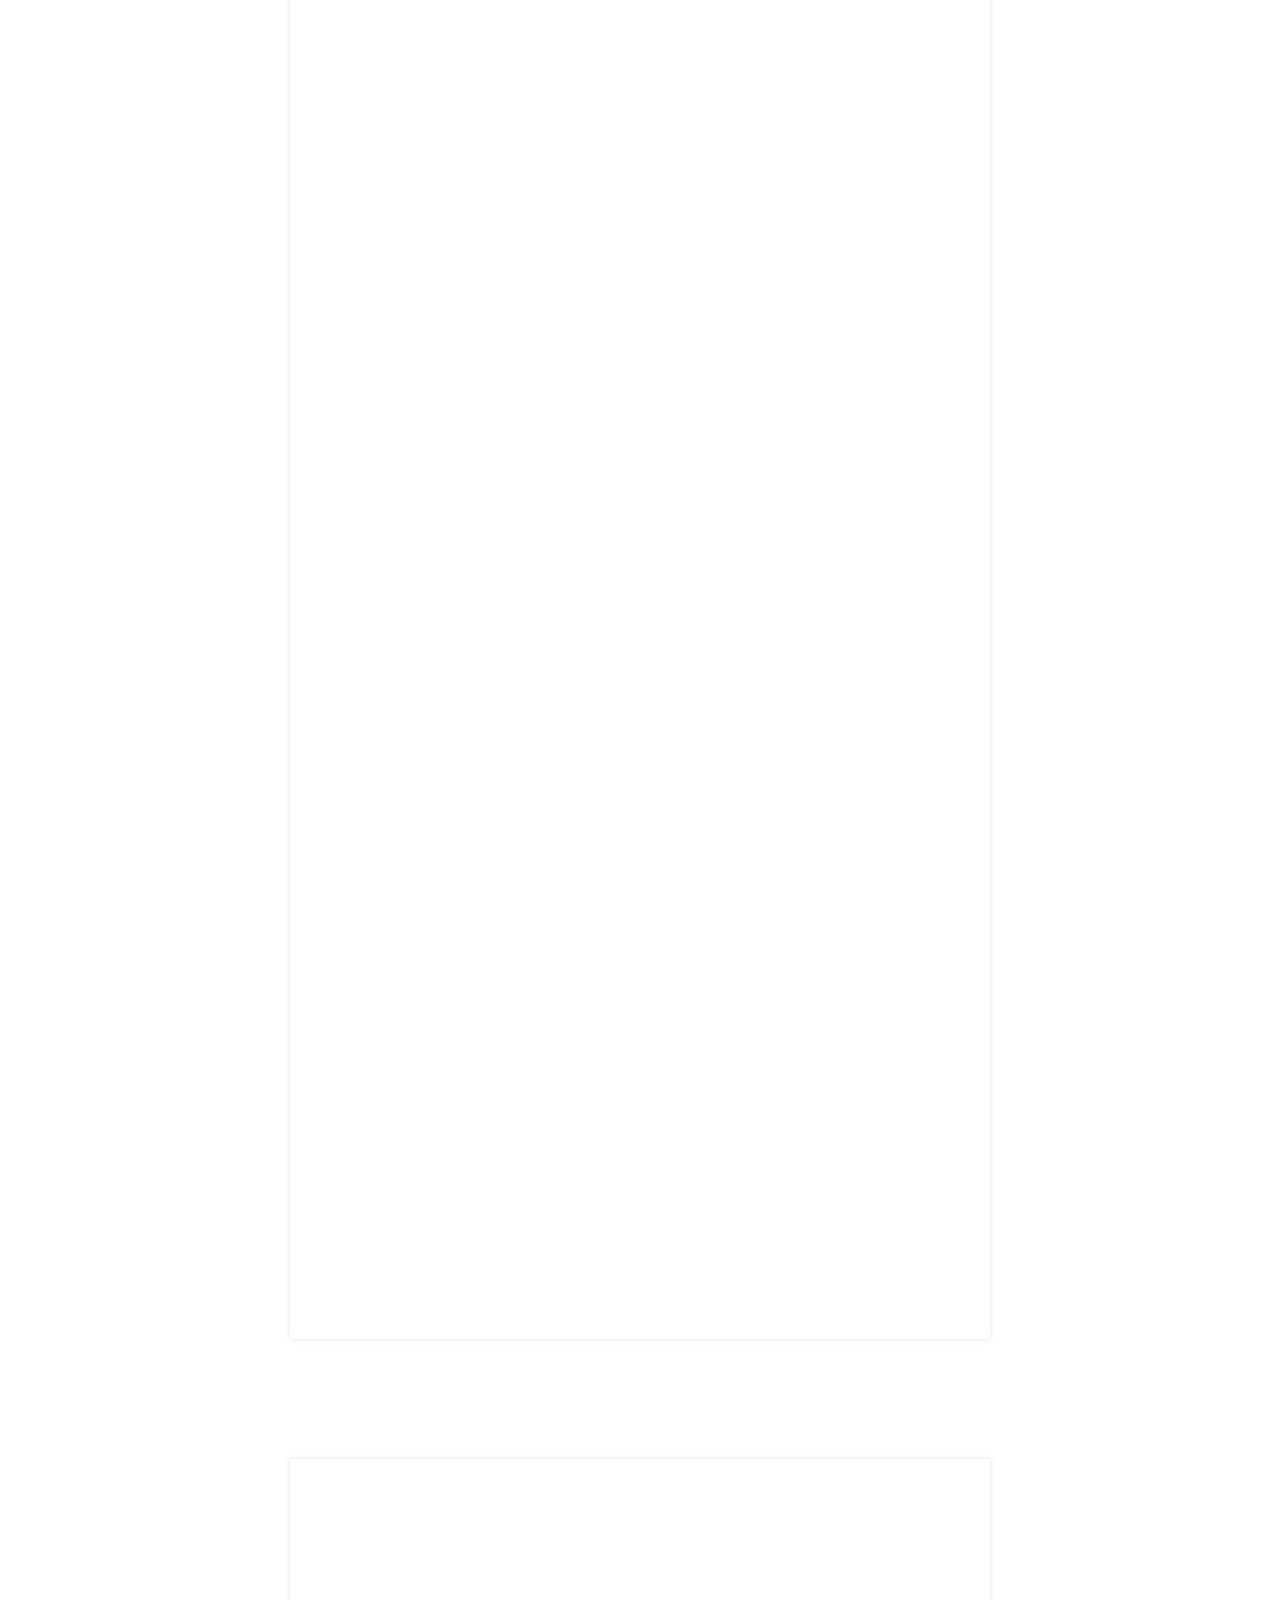
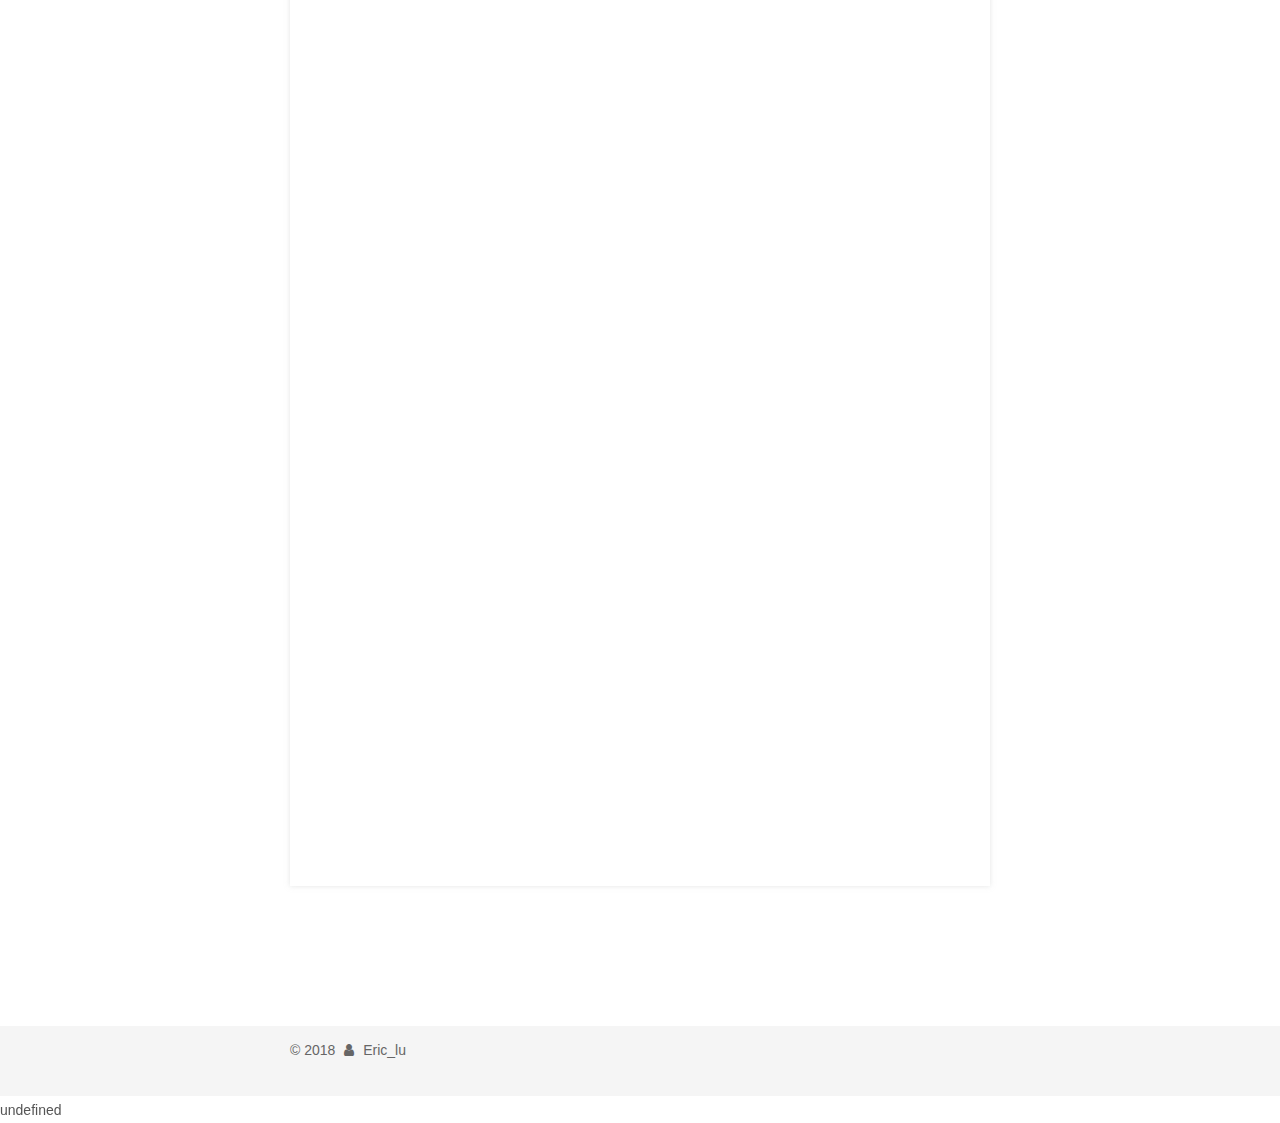
==== commit 302f0abe: "Site updated: 2018-09-10 16:29:57" ====
--- a/index.html
+++ b/index.html
@@ -331,7 +331,7 @@
                   <span class="post-meta-item-text">字数统计&#58;</span>
                 
                 <span title="字数统计">
-                  1.2k
+                  1.5k
                 </span>
               
 
@@ -347,7 +347,7 @@
                   <span class="post-meta-item-text">阅读时长 &asymp;</span>
                 
                 <span title="阅读时长">
-                  5
+                  6
                 </span>
               
             </div>
@@ -401,7 +401,14 @@
 <h3 id="输出样例："><a href="#输出样例：" class="headerlink" title="输出样例："></a>输出样例：</h3><p>K is the counterfeit coin and it is light.</p>
 <h3 id="解题思路"><a href="#解题思路" class="headerlink" title="解题思路"></a>解题思路</h3><p>   对于每一枚硬币先假设它是轻的，看这样是否符合称量结果。如果符合，问题即解决。如果不符合，就假设它是重的，看是否符合称量结果。把所有硬币都试一遍，一定能找到特殊硬币。</p>
 <h3 id="代码："><a href="#代码：" class="headerlink" title="代码："></a>代码：</h3><figure class="highlight c++"><table><tr><td class="gutter"><pre><span class="line">1</span><br><span class="line">2</span><br><span class="line">3</span><br><span class="line">4</span><br><span class="line">5</span><br><span class="line">6</span><br><span class="line">7</span><br><span class="line">8</span><br><span class="line">9</span><br><span class="line">10</span><br><span class="line">11</span><br><span class="line">12</span><br><span class="line">13</span><br><span class="line">14</span><br><span class="line">15</span><br><span class="line">16</span><br><span class="line">17</span><br><span class="line">18</span><br><span class="line">19</span><br><span class="line">20</span><br><span class="line">21</span><br><span class="line">22</span><br><span class="line">23</span><br><span class="line">24</span><br><span class="line">25</span><br><span class="line">26</span><br><span class="line">27</span><br><span class="line">28</span><br><span class="line">29</span><br><span class="line">30</span><br><span class="line">31</span><br><span class="line">32</span><br><span class="line">33</span><br><span class="line">34</span><br><span class="line">35</span><br><span class="line">36</span><br><span class="line">37</span><br><span class="line">38</span><br><span class="line">39</span><br><span class="line">40</span><br><span class="line">41</span><br><span class="line">42</span><br><span class="line">43</span><br><span class="line">44</span><br><span class="line">45</span><br><span class="line">46</span><br><span class="line">47</span><br><span class="line">48</span><br><span class="line">49</span><br><span class="line">50</span><br><span class="line">51</span><br><span class="line">52</span><br><span class="line">53</span><br><span class="line">54</span><br><span class="line">55</span><br><span class="line">56</span><br><span class="line">57</span><br><span class="line">58</span><br><span class="line">59</span><br><span class="line">60</span><br><span class="line">61</span><br></pre></td><td class="code"><pre><span class="line"><span class="meta">#<span class="meta-keyword">include</span> <span class="meta-string">&lt;iostream&gt;</span></span></span><br><span class="line"><span class="meta">#<span class="meta-keyword">include</span> <span class="meta-string">&lt;cstring&gt;</span></span></span><br><span class="line"><span class="keyword">using</span> <span class="keyword">namespace</span> <span class="built_in">std</span>;</span><br><span class="line"><span class="keyword">char</span> Left[<span class="number">3</span>][<span class="number">4</span>];</span><br><span class="line"><span class="keyword">char</span> Right[<span class="number">3</span>][<span class="number">4</span>];</span><br><span class="line"><span class="keyword">char</span> result[<span class="number">3</span>][<span class="number">4</span>];</span><br><span class="line"><span class="function"><span class="keyword">bool</span> <span class="title">IsFake</span><span class="params">(<span class="keyword">char</span> c , <span class="keyword">bool</span> light)</span></span>;</span><br><span class="line"><span class="function"><span class="keyword">int</span> <span class="title">main</span><span class="params">()</span></span></span><br><span class="line"><span class="function"></span>&#123;</span><br><span class="line">    <span class="keyword">int</span> t;</span><br><span class="line">    <span class="built_in">cin</span>&gt;&gt;t;</span><br><span class="line">    <span class="keyword">while</span> (t--)&#123;</span><br><span class="line">        <span class="keyword">for</span>(<span class="keyword">int</span> i = <span class="number">0</span>;i &lt; <span class="number">3</span>;++i)  <span class="built_in">cin</span>&gt;&gt;Left[i]&gt;&gt;Right[i]&gt;&gt;result[i];</span><br><span class="line">        <span class="keyword">for</span>(<span class="keyword">char</span> c = <span class="string">'A'</span>;c &lt;= <span class="string">'L'</span>;c++)&#123;</span><br><span class="line">            <span class="keyword">if</span>(IsFake(c, <span class="literal">true</span>))&#123;</span><br><span class="line">                <span class="built_in">cout</span>&lt;&lt;c&lt;&lt;<span class="string">"is the counterfeit coin and it is light.\n"</span>;</span><br><span class="line">                <span class="keyword">break</span>;</span><br><span class="line"></span><br><span class="line">            &#125;</span><br><span class="line">            <span class="keyword">else</span> <span class="keyword">if</span>(IsFake(c , <span class="literal">false</span>))&#123;</span><br><span class="line">                <span class="built_in">cout</span>&lt;&lt;c&lt;&lt;<span class="string">"is the counterfeit coin and it is the heavy.\n"</span>;</span><br><span class="line">                <span class="keyword">break</span>;</span><br><span class="line">            &#125;</span><br><span class="line">        &#125;</span><br><span class="line">    &#125;</span><br><span class="line">    <span class="keyword">return</span> <span class="number">0</span>;</span><br><span class="line"></span><br><span class="line">&#125;</span><br><span class="line"><span class="function"><span class="keyword">bool</span> <span class="title">IsFake</span><span class="params">(<span class="keyword">char</span> c , <span class="keyword">bool</span> light)</span></span>&#123;</span><br><span class="line">    <span class="keyword">for</span>(<span class="keyword">int</span> i = <span class="number">0</span> ;i &lt;<span class="number">3</span> ;++i) &#123;</span><br><span class="line">        <span class="keyword">char</span> *pLeft, *pRight;</span><br><span class="line">        <span class="keyword">if</span> (light) &#123;</span><br><span class="line">            pLeft = Left[i];</span><br><span class="line">            pRight = Right[i];</span><br><span class="line">        &#125; <span class="keyword">else</span> &#123;</span><br><span class="line">            pRight = Left[i];</span><br><span class="line">            pLeft = Right[i];</span><br><span class="line"></span><br><span class="line">        &#125;</span><br><span class="line"></span><br><span class="line">        <span class="keyword">switch</span> (result[i][<span class="number">0</span>]) &#123;</span><br><span class="line">            <span class="keyword">case</span> <span class="string">'u'</span>:</span><br><span class="line">                <span class="keyword">if</span> (<span class="built_in">strchr</span>(pRight, c) == <span class="literal">NULL</span>)</span><br><span class="line">                    <span class="keyword">return</span> <span class="literal">false</span>;</span><br><span class="line">                <span class="keyword">break</span>;</span><br><span class="line">            <span class="keyword">case</span> <span class="string">'e'</span>:</span><br><span class="line">                <span class="keyword">if</span> (<span class="built_in">strchr</span>(pRight, c) == <span class="built_in">strchr</span>(pLeft, c))</span><br><span class="line">                    <span class="keyword">return</span> <span class="literal">false</span>;</span><br><span class="line">                <span class="keyword">break</span>;</span><br><span class="line">            <span class="keyword">case</span> <span class="string">'d'</span>:</span><br><span class="line">                <span class="keyword">if</span> (<span class="built_in">strchr</span>(pLeft, c) == <span class="literal">NULL</span>)</span><br><span class="line">                    <span class="keyword">return</span> <span class="literal">false</span>;</span><br><span class="line">                <span class="keyword">break</span>;</span><br><span class="line"></span><br><span class="line">        &#125;</span><br><span class="line">    &#125;</span><br><span class="line">    <span class="keyword">return</span> <span class="literal">true</span>;</span><br><span class="line"></span><br><span class="line"></span><br><span class="line"></span><br><span class="line">&#125;</span><br></pre></td></tr></table></figure>
-<h1 id="四：-熄灯问题"><a href="#四：-熄灯问题" class="headerlink" title="四： 熄灯问题"></a>四： 熄灯问题</h1><p># </p>
+<h1 id="四：-熄灯问题"><a href="#四：-熄灯问题" class="headerlink" title="四： 熄灯问题"></a>四： 熄灯问题</h1><h2 id="题目概述："><a href="#题目概述：" class="headerlink" title="题目概述："></a>题目概述：</h2><pre><code>– 有一个由按钮组成的矩阵, 其中每行有6个按钮, 共5行
+</code></pre><p>   – 每个按钮的位置上有一盏灯<br>   – 当按下一个按钮后, 该按钮以及周围位置(上边, 下边, 左<br>        边, 右边)的灯都会改变状态</p>
+<p><img src="C:\Users\Eric\Desktop\熄灯问题.png" alt=""></p>
+<p>​    与一盏灯毗邻的多个按钮被按下时,一个操作会抵消另一次操作的结果</p>
+<p>​    给定矩阵中每盏灯的初始状态，求一种按按钮方案，使得所有的灯都熄灭</p>
+<h2 id="输入：-1"><a href="#输入：-1" class="headerlink" title="输入："></a>输入：</h2><p>  – 第一行是一个正整数N, 表示需要解决的案例数<br>  – 每个案例由5行组成, 每一行包括6个数字<br>  – 这些数字以空格隔开, 可以是0或1<br>  – 0 表示灯的初始状态是熄灭的<br>  – 1 表示灯的初始状态是点亮的</p>
+<h2 id="输出：-1"><a href="#输出：-1" class="headerlink" title="输出："></a>输出：</h2><p> – 对每个案例, 首先输出一行,<br>输出字符串 “PUZZLE #m”, 其中m是该案例的序<br>号<br>– 接着按照该案例的输入格式输出5行<br>• 1 表示需要把对应的按钮按下<br>• 0 表示不需要按对应的按钮<br>• 每个数字以一个空格隔开</p>
+<p># </p>
 
           
         
--- a/css/main.css
+++ b/css/main.css
@@ -1832,7 +1832,7 @@
   width: 4px;
   height: 4px;
   border-radius: 50%;
-  background: #7cff12;
+  background: #29548a;
 }
 .links-of-blogroll {
   font-size: 13px;
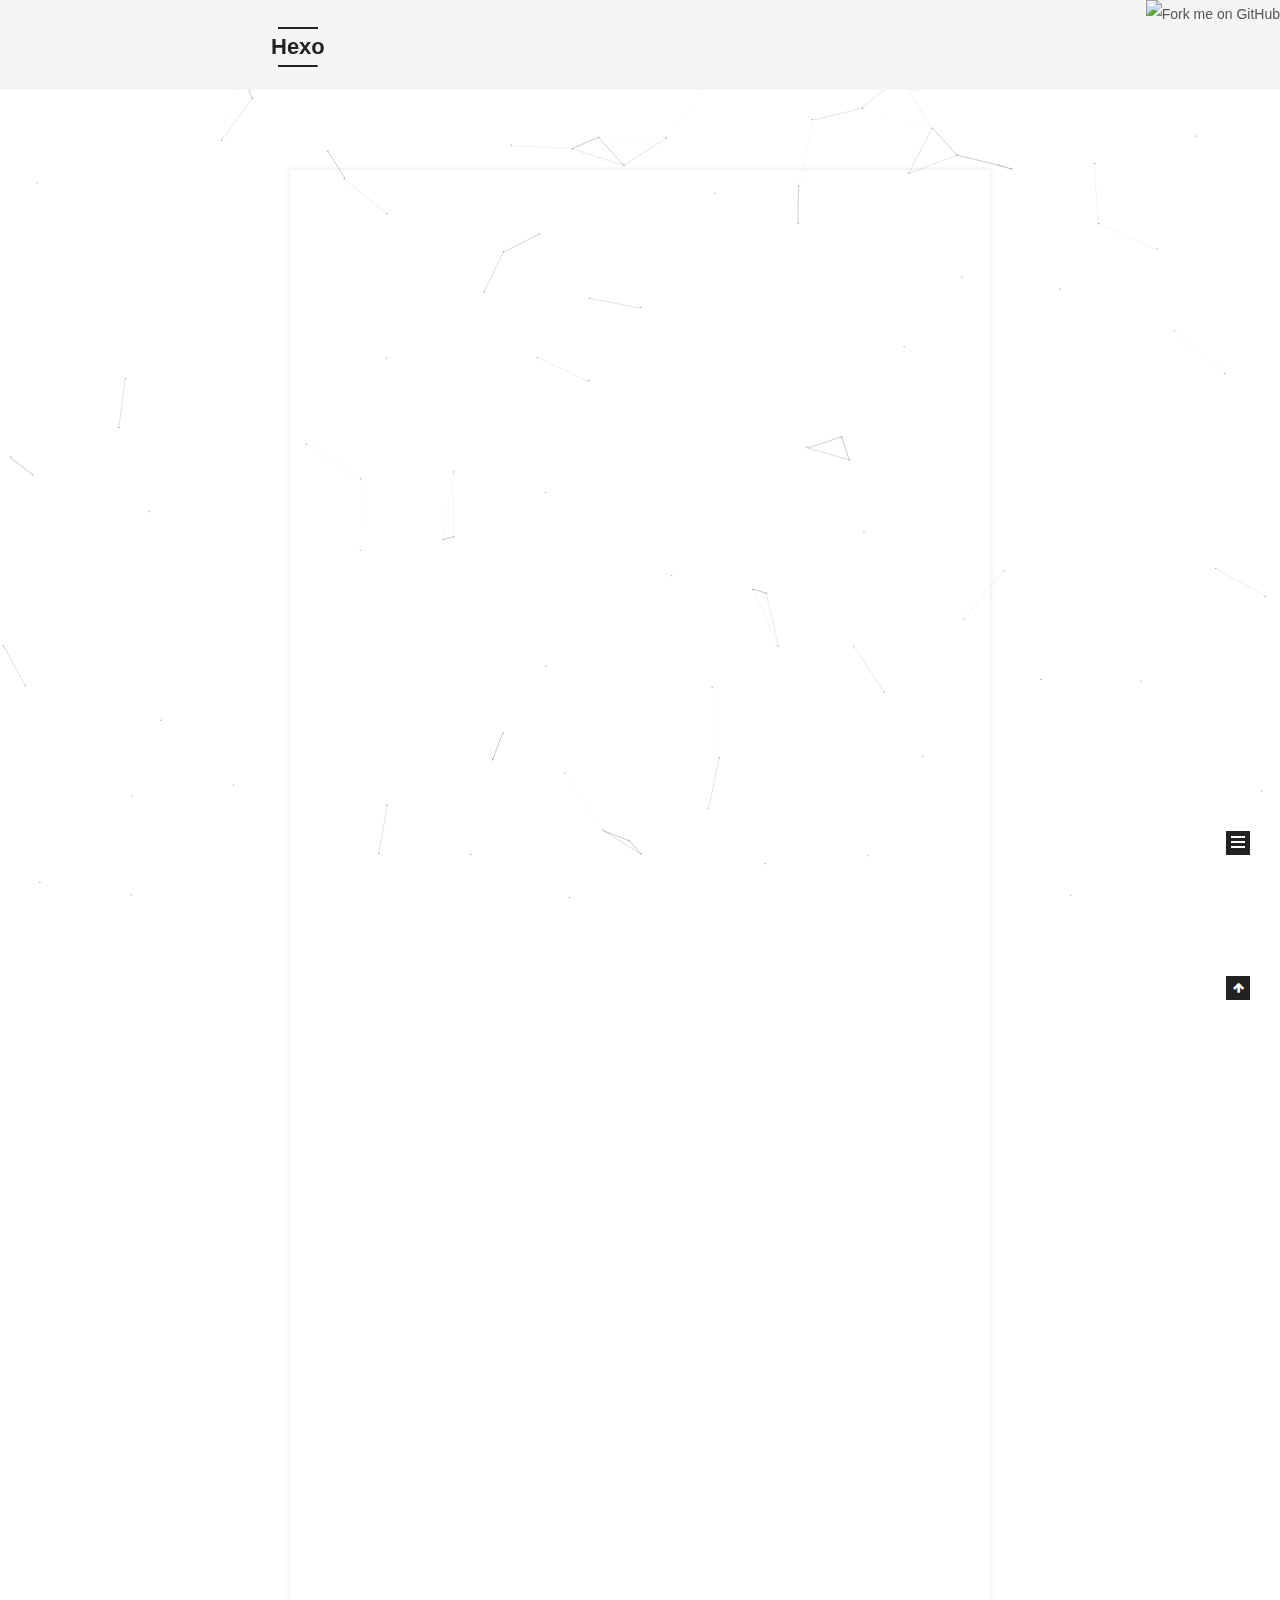
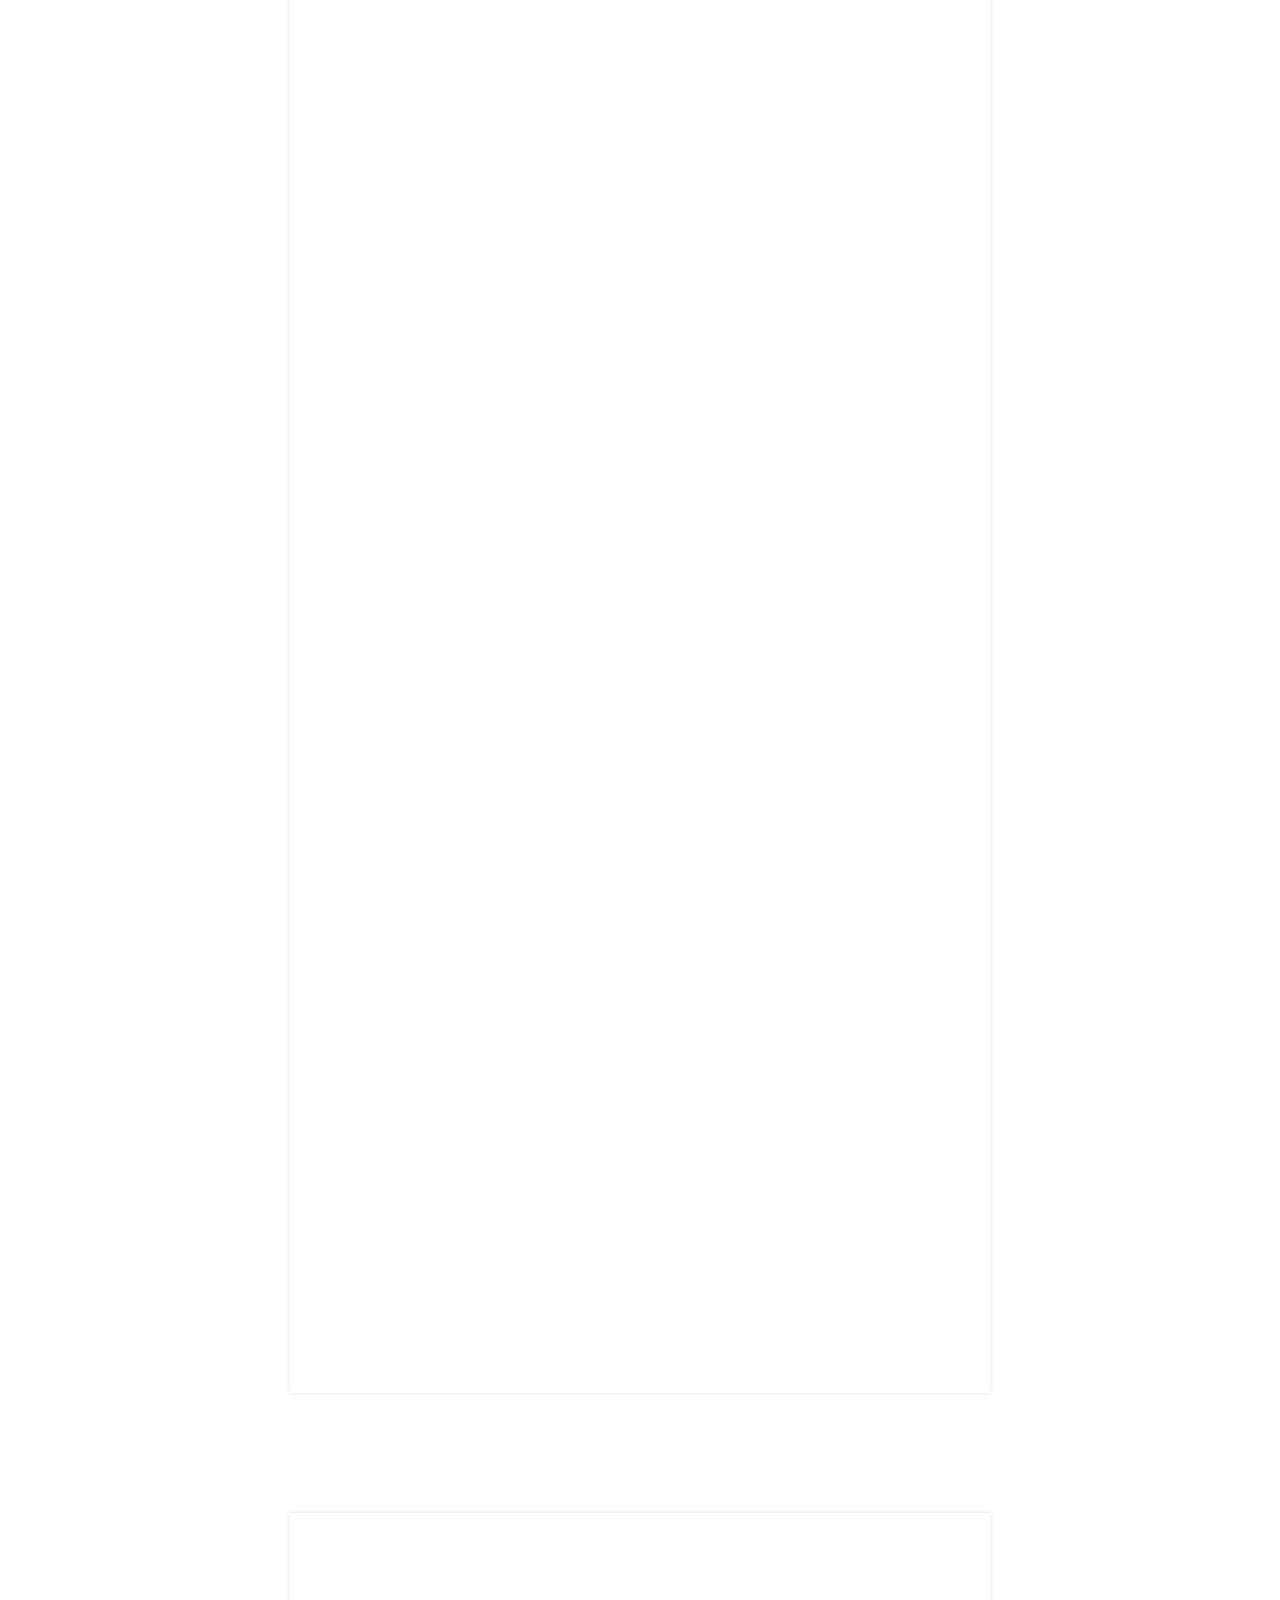
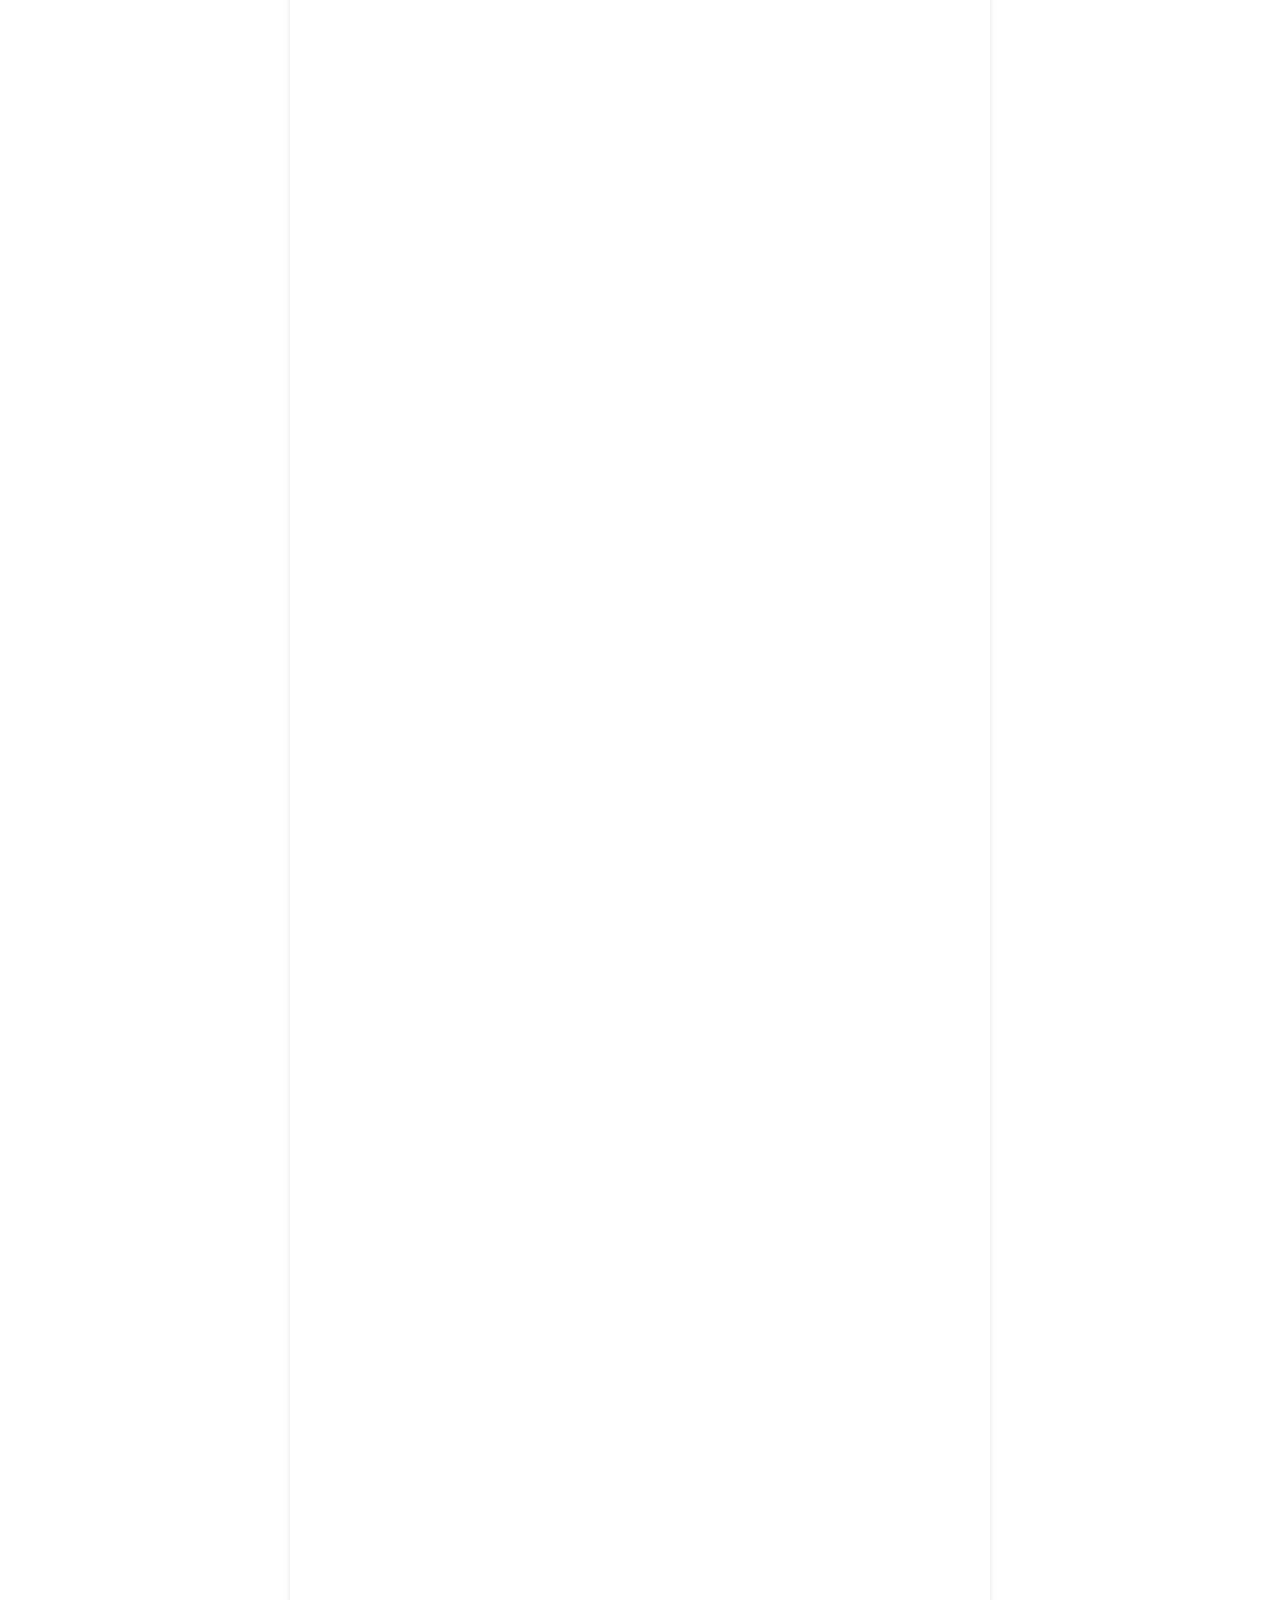
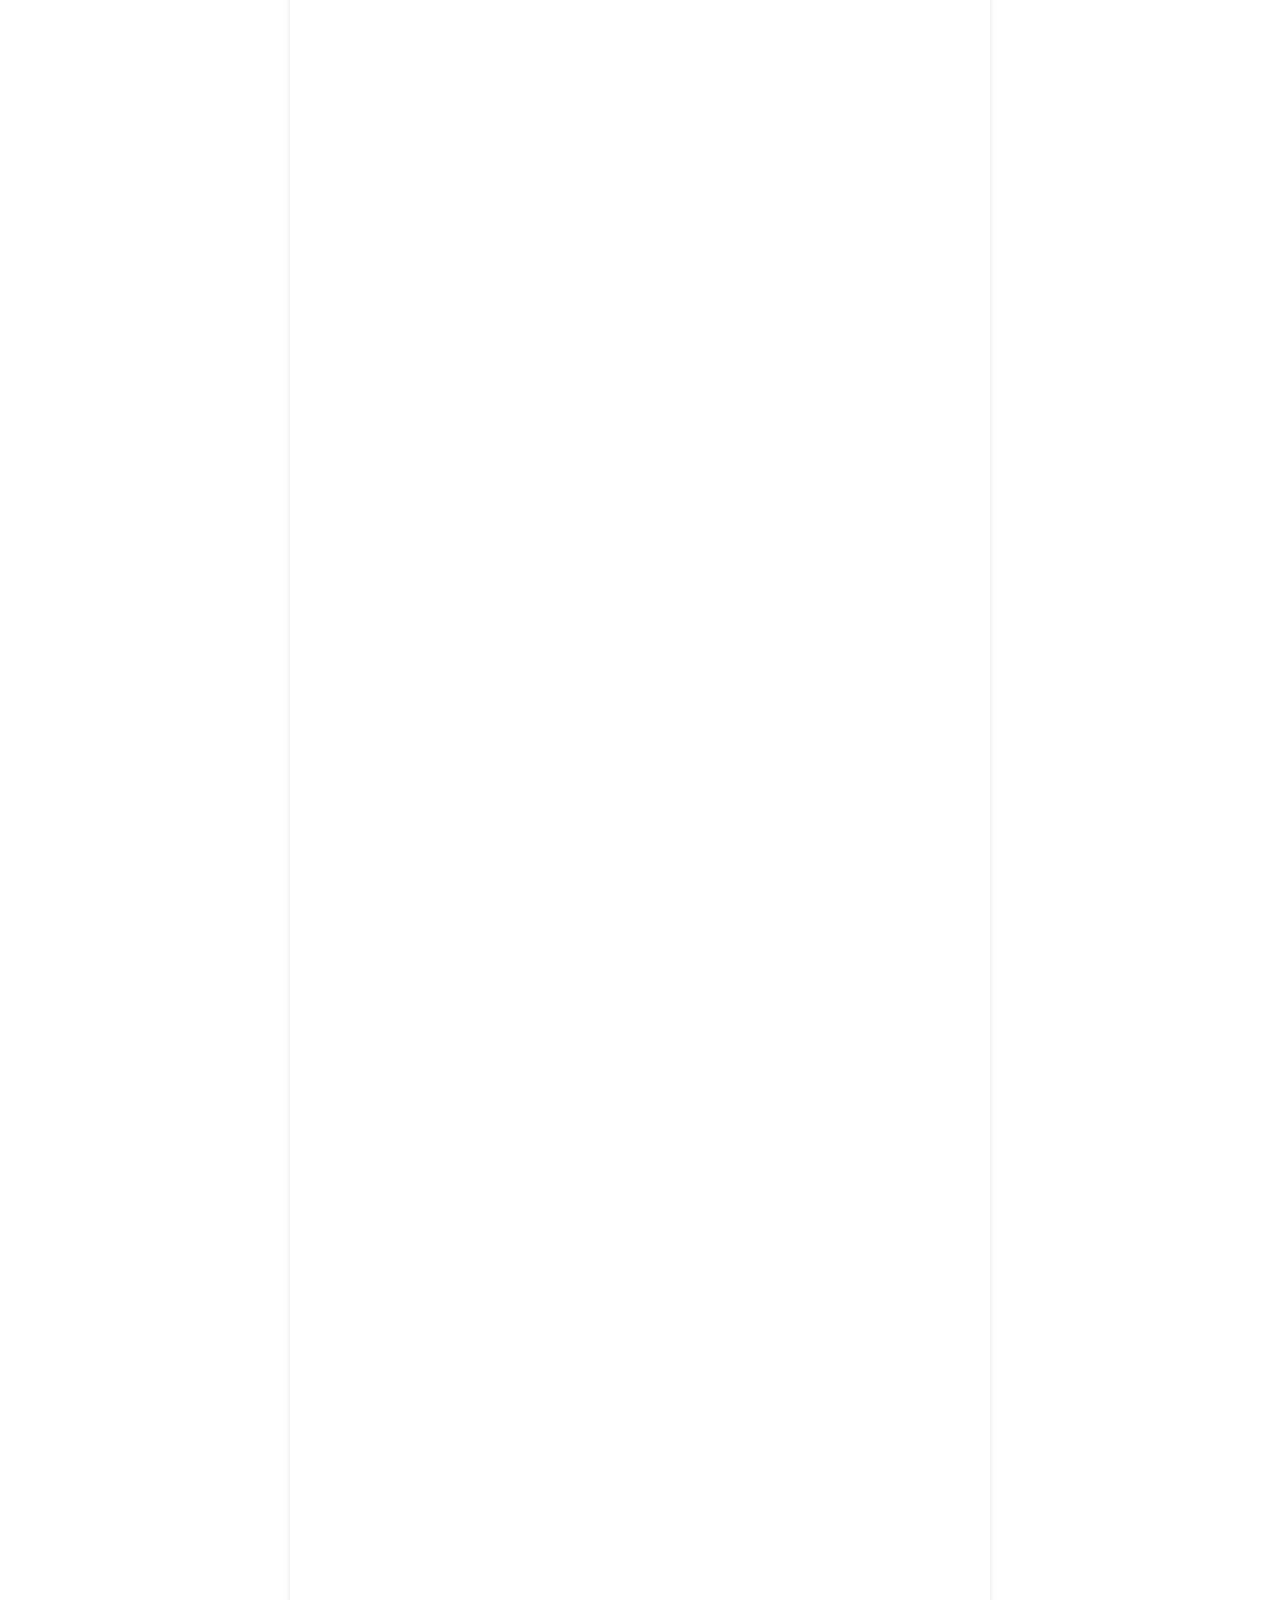
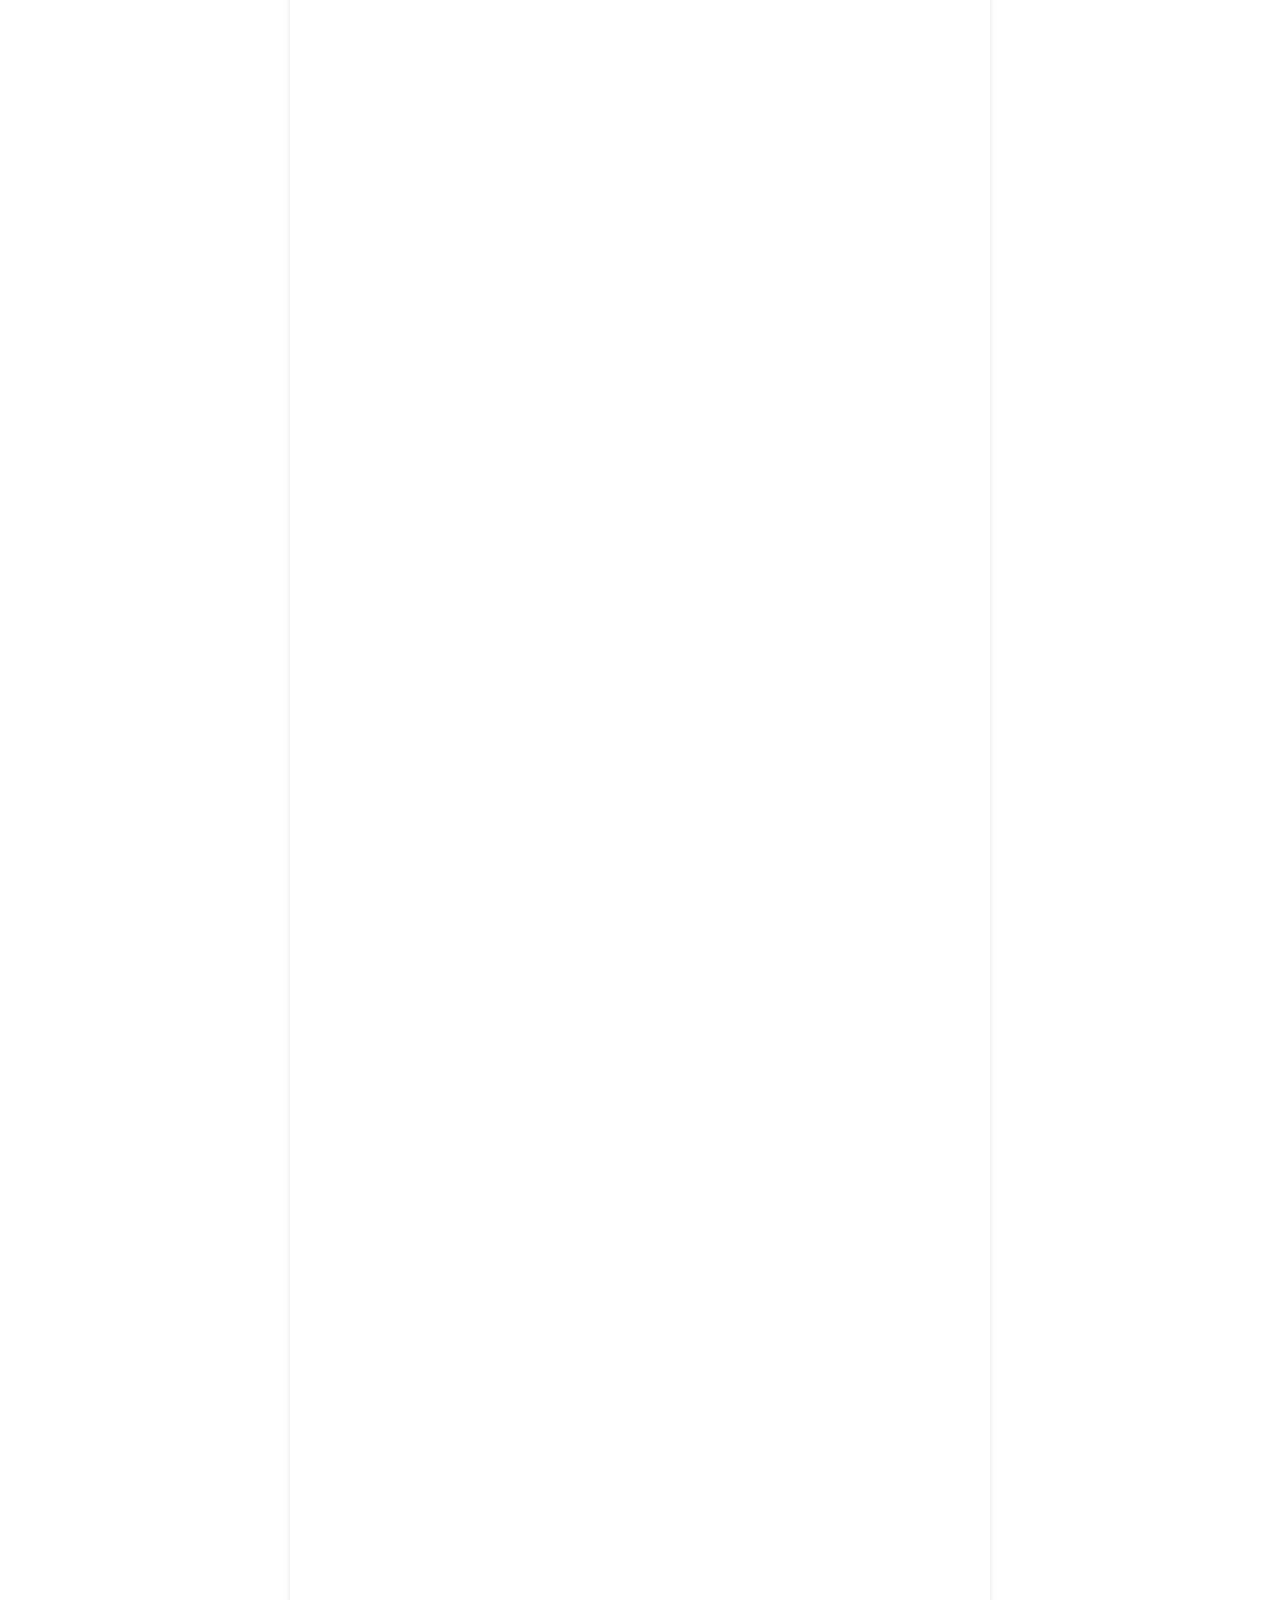
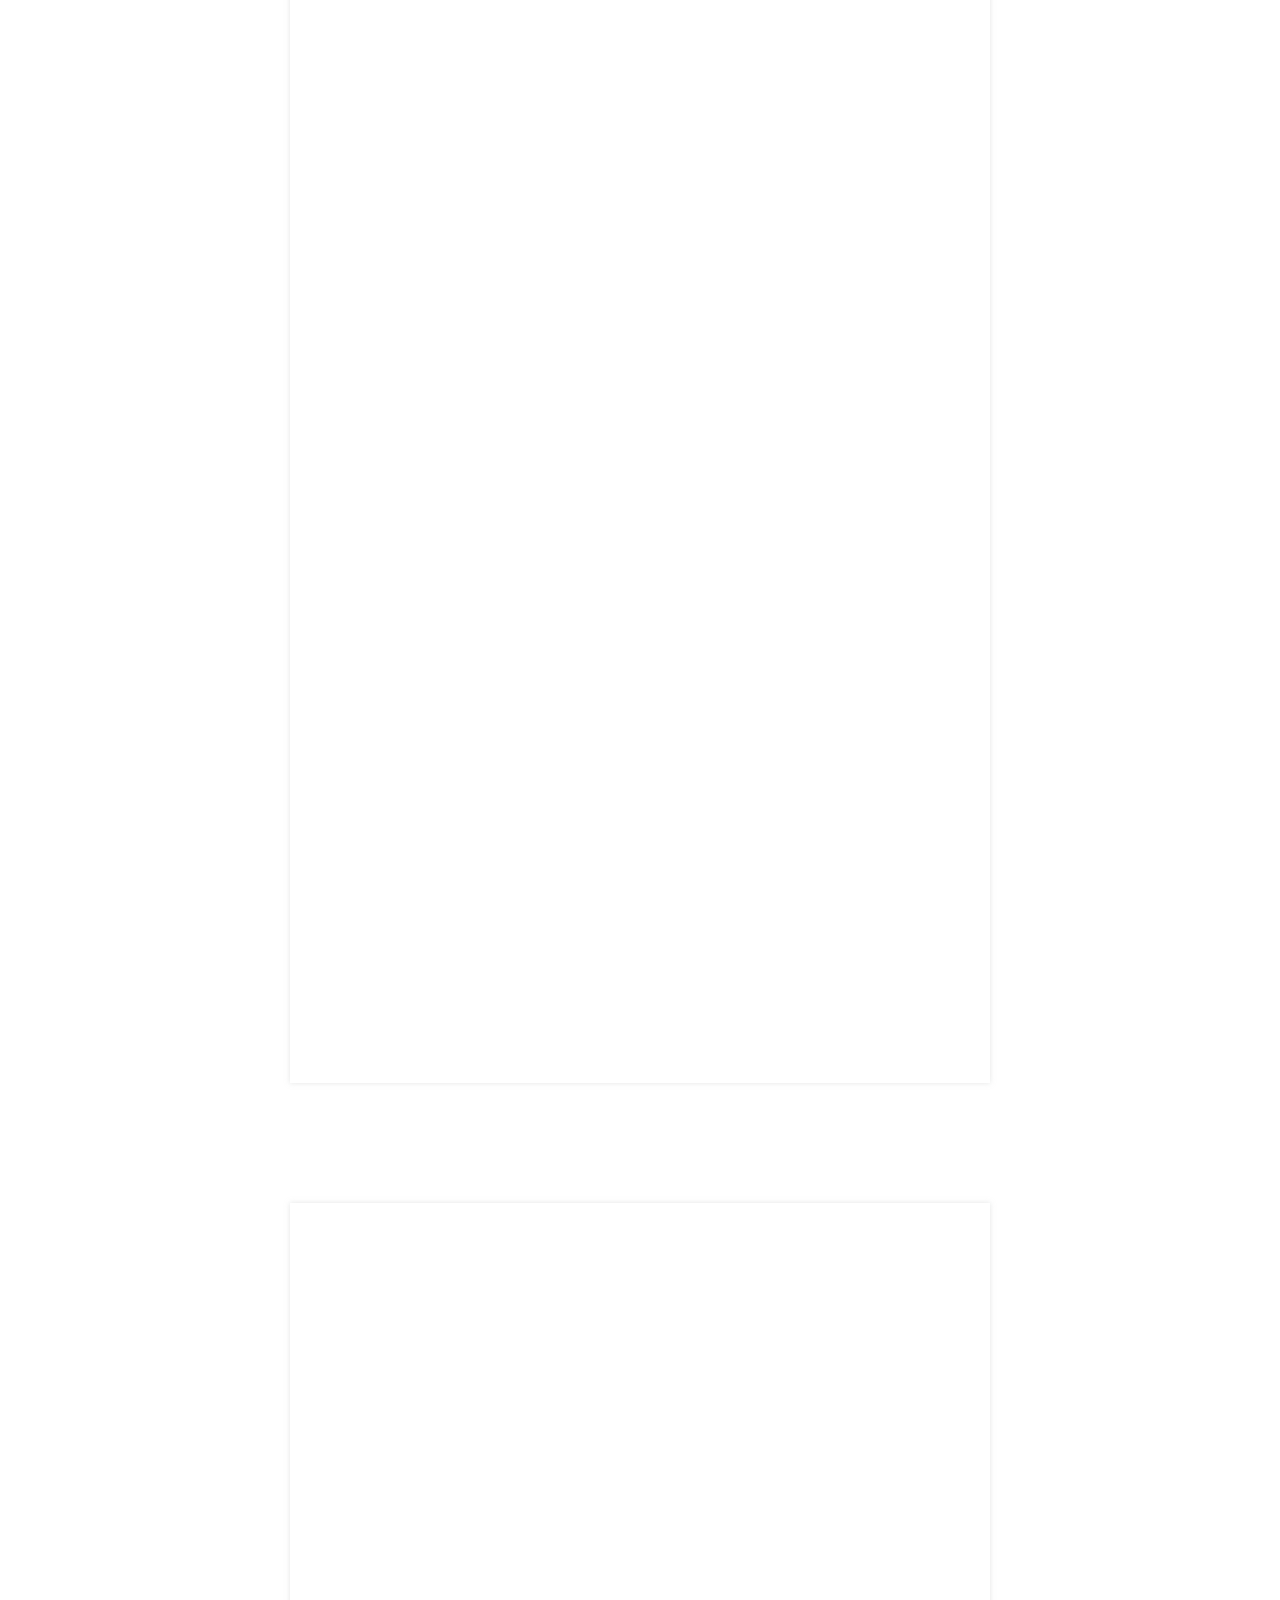
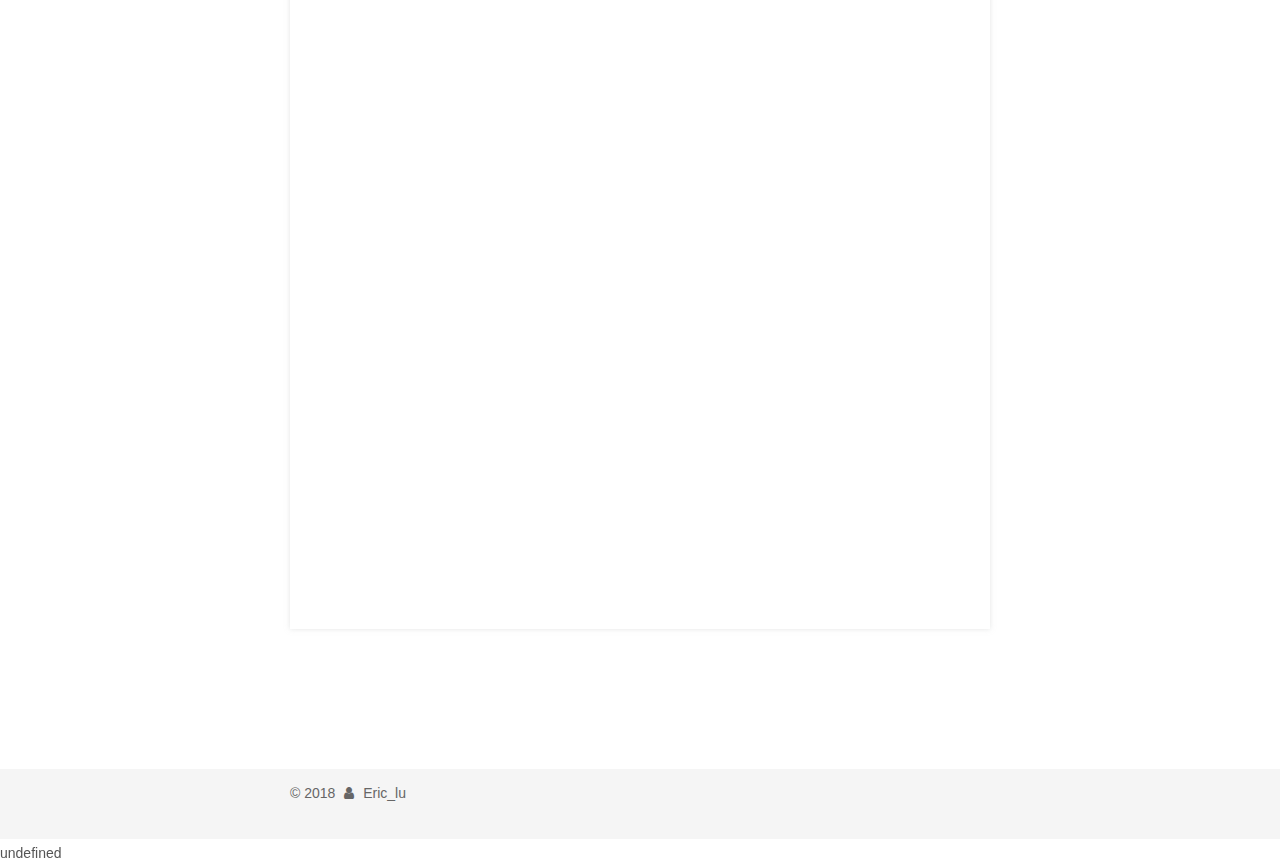
==== commit 5e18ee0e: "Site updated: 2018-10-06 15:02:01" ====
--- a/index.html
+++ b/index.html
@@ -254,6 +254,160 @@
           <div id="content" class="content">
             
   <section id="posts" class="posts-expand">
+    
+      
+
+  
+
+  
+  
+  
+
+  <article class="post post-type-normal" itemscope itemtype="http://schema.org/Article">
+  
+  
+  
+  <div class="post-block">
+    <link itemprop="mainEntityOfPage" href="http://yoursite.com/2018/10/06/强化学习算法（Q-learing Sarsa）/">
+
+    <span hidden itemprop="author" itemscope itemtype="http://schema.org/Person">
+      <meta itemprop="name" content="Eric_lu">
+      <meta itemprop="description" content="">
+      <meta itemprop="image" content="/images/avatar.gif">
+    </span>
+
+    <span hidden itemprop="publisher" itemscope itemtype="http://schema.org/Organization">
+      <meta itemprop="name" content="Hexo">
+    </span>
+
+    
+      <header class="post-header">
+
+        
+        
+          <h1 class="post-title" itemprop="name headline">
+                
+                <a class="post-title-link" href="/2018/10/06/强化学习算法（Q-learing Sarsa）/" itemprop="url">未命名</a></h1>
+        
+
+        <div class="post-meta">
+          <span class="post-time">
+            
+              <span class="post-meta-item-icon">
+                <i class="fa fa-calendar-o"></i>
+              </span>
+              
+                <span class="post-meta-item-text">发表于</span>
+              
+              <time title="创建于" itemprop="dateCreated datePublished" datetime="2018-10-06T14:38:21+08:00">
+                2018-10-06
+              </time>
+            
+
+            
+
+            
+          </span>
+
+          
+
+          
+            
+          
+
+          
+          
+
+          
+
+          
+            <div class="post-wordcount">
+              
+                
+                <span class="post-meta-item-icon">
+                  <i class="fa fa-file-word-o"></i>
+                </span>
+                
+                  <span class="post-meta-item-text">字数统计&#58;</span>
+                
+                <span title="字数统计">
+                  593
+                </span>
+              
+
+              
+                <span class="post-meta-divider">|</span>
+              
+
+              
+                <span class="post-meta-item-icon">
+                  <i class="fa fa-clock-o"></i>
+                </span>
+                
+                  <span class="post-meta-item-text">阅读时长 &asymp;</span>
+                
+                <span title="阅读时长">
+                  2
+                </span>
+              
+            </div>
+          
+
+          
+
+        </div>
+      </header>
+    
+
+    
+    
+    
+    <div class="post-body" itemprop="articleBody">
+
+      
+      
+
+      
+        
+          
+            <h1 id="机器学习中强化学习算法———Q-learning-Sarsa"><a href="#机器学习中强化学习算法———Q-learning-Sarsa" class="headerlink" title="机器学习中强化学习算法———Q-learning    Sarsa"></a>机器学习中强化学习算法———Q-learning    Sarsa</h1><h2 id="一-Q-learning"><a href="#一-Q-learning" class="headerlink" title="一. Q-learning"></a>一. Q-learning</h2><h3 id="1-算法思想"><a href="#1-算法思想" class="headerlink" title="1.算法思想"></a>1.算法思想</h3><p>​    Q-Learning是强化学习算法中值迭代的算法，Q即为Q（s,a）就是在某一时刻的 s 状态下(s∈S)，采取 a (a∈A)动作能够获得收益的期望，环境会根据agent的动作反馈相应的回报reward r，所以算法的主要思想就是将State与Action构建成一张Q-table来存储Q值，然后根据Q值来选取动作获得较大的收益。</p>
+<h3 id="2-算法概述"><a href="#2-算法概述" class="headerlink" title="2.算法概述"></a>2.算法概述</h3><p><img src="E:\blog\public\images\Q leaing.png" alt=""></p>
+<p>​    算法主要是通过不断的迭代使Q表不断更新。上图是Q-learning 的 伪代码。 比如运行到了 S2 处，那么现实中的 Q(S1,a2) = R + gamma <em> Q(S2,a2)  ,通过Q表估计出来的为 Q(S1,a2). (其中 R代表的是当前所获得的奖励)。然后 更新产生的新的Q（S1，a2）=  老Q（S1,a2）+  α </em> 差距  ；其中 差距 =  现实的Q（S1,a2）- 估计的Q（S1，a2）.</p>
+<h3 id="3-通过Q-learning-实现的python-程序"><a href="#3-通过Q-learning-实现的python-程序" class="headerlink" title="3.通过Q-learning 实现的python 程序"></a>3.通过Q-learning 实现的python 程序</h3><figure class="highlight python"><table><tr><td class="gutter"><pre><span class="line">1</span><br><span class="line">2</span><br><span class="line">3</span><br><span class="line">4</span><br><span class="line">5</span><br><span class="line">6</span><br><span class="line">7</span><br><span class="line">8</span><br><span class="line">9</span><br><span class="line">10</span><br><span class="line">11</span><br><span class="line">12</span><br><span class="line">13</span><br><span class="line">14</span><br><span class="line">15</span><br><span class="line">16</span><br><span class="line">17</span><br><span class="line">18</span><br><span class="line">19</span><br><span class="line">20</span><br><span class="line">21</span><br><span class="line">22</span><br><span class="line">23</span><br><span class="line">24</span><br><span class="line">25</span><br><span class="line">26</span><br><span class="line">27</span><br><span class="line">28</span><br><span class="line">29</span><br><span class="line">30</span><br><span class="line">31</span><br><span class="line">32</span><br><span class="line">33</span><br><span class="line">34</span><br><span class="line">35</span><br><span class="line">36</span><br><span class="line">37</span><br><span class="line">38</span><br><span class="line">39</span><br><span class="line">40</span><br><span class="line">41</span><br><span class="line">42</span><br><span class="line">43</span><br><span class="line">44</span><br><span class="line">45</span><br><span class="line">46</span><br><span class="line">47</span><br><span class="line">48</span><br><span class="line">49</span><br><span class="line">50</span><br><span class="line">51</span><br><span class="line">52</span><br><span class="line">53</span><br><span class="line">54</span><br><span class="line">55</span><br><span class="line">56</span><br><span class="line">57</span><br><span class="line">58</span><br><span class="line">59</span><br><span class="line">60</span><br><span class="line">61</span><br><span class="line">62</span><br><span class="line">63</span><br><span class="line">64</span><br><span class="line">65</span><br><span class="line">66</span><br><span class="line">67</span><br><span class="line">68</span><br><span class="line">69</span><br><span class="line">70</span><br><span class="line">71</span><br><span class="line">72</span><br><span class="line">73</span><br><span class="line">74</span><br><span class="line">75</span><br><span class="line">76</span><br><span class="line">77</span><br><span class="line">78</span><br><span class="line">79</span><br><span class="line">80</span><br><span class="line">81</span><br><span class="line">82</span><br><span class="line">83</span><br><span class="line">84</span><br><span class="line">85</span><br><span class="line">86</span><br><span class="line">87</span><br><span class="line">88</span><br><span class="line">89</span><br><span class="line">90</span><br><span class="line">91</span><br><span class="line">92</span><br><span class="line">93</span><br><span class="line">94</span><br><span class="line">95</span><br><span class="line">96</span><br><span class="line">97</span><br><span class="line">98</span><br></pre></td><td class="code"><pre><span class="line"><span class="keyword">import</span> numpy <span class="keyword">as</span> np</span><br><span class="line"><span class="keyword">import</span> pandas <span class="keyword">as</span> pd</span><br><span class="line"><span class="keyword">import</span> time</span><br><span class="line"></span><br><span class="line">np.random.seed(<span class="number">2</span>)</span><br><span class="line"></span><br><span class="line">N_STATES = <span class="number">6</span>               <span class="comment"># 距离宝藏的距离</span></span><br><span class="line">ACTIONS = [<span class="string">'left'</span>,<span class="string">'right'</span>]</span><br><span class="line">EPSILON = <span class="number">0.9</span>              <span class="comment"># 90%选择最优的动作  10%选择随机的动作</span></span><br><span class="line">ALPHA = <span class="number">0.1</span>                <span class="comment"># learning rate 学习效率</span></span><br><span class="line">LAMBDA = <span class="number">0.9</span>               <span class="comment"># 衰减值</span></span><br><span class="line">MAX_EPISODES = <span class="number">13</span>          <span class="comment"># 最大回合</span></span><br><span class="line">FRESH_TIME = <span class="number">0.1</span>           <span class="comment"># 走一步花的时间</span></span><br><span class="line"></span><br><span class="line"></span><br><span class="line"><span class="comment"># 建立Q表</span></span><br><span class="line"><span class="function"><span class="keyword">def</span> <span class="title">build_q_table</span><span class="params">(n_states, action)</span>:</span></span><br><span class="line">    table = pd.DataFrame(</span><br><span class="line">        np.zeros((n_states, len(action))),</span><br><span class="line">        columns=action    <span class="comment"># action's name</span></span><br><span class="line">    )</span><br><span class="line">    <span class="comment">#print(table)</span></span><br><span class="line">    <span class="keyword">return</span> table</span><br><span class="line"></span><br><span class="line"><span class="function"><span class="keyword">def</span> <span class="title">choose_action</span><span class="params">(state,q_table)</span>:</span></span><br><span class="line">    <span class="comment"># This is how to choose an action</span></span><br><span class="line">    state_action = q_table.iloc[state, :]</span><br><span class="line">    <span class="keyword">if</span> (np.random.uniform() &gt; EPSILON) <span class="keyword">or</span> (state_action.all() == <span class="number">0</span>):  <span class="comment"># 产生的随机数&gt;EPSILON或者都为0是</span></span><br><span class="line">        action_name = np.random.choice(ACTIONS)                       <span class="comment"># 随机选择动作</span></span><br><span class="line">    <span class="keyword">else</span>:</span><br><span class="line">        action_name = state_action.idxmax()                           <span class="comment"># 挑选最大的进行</span></span><br><span class="line">    <span class="keyword">return</span> action_name</span><br><span class="line"></span><br><span class="line"></span><br><span class="line"><span class="function"><span class="keyword">def</span> <span class="title">get_env_feedback</span><span class="params">(S,A)</span>:</span></span><br><span class="line">    <span class="keyword">if</span> A == <span class="string">'right'</span>:</span><br><span class="line">        <span class="keyword">if</span>(S == N_STATES<span class="number">-2</span>):</span><br><span class="line">            S_ = <span class="string">'terminal'</span></span><br><span class="line">            R = <span class="number">1</span></span><br><span class="line">        <span class="keyword">else</span>:</span><br><span class="line">            S_ = S + <span class="number">1</span></span><br><span class="line">            R = <span class="number">0</span></span><br><span class="line">    <span class="keyword">else</span>:</span><br><span class="line">        R = <span class="number">0</span></span><br><span class="line">        <span class="keyword">if</span> S ==<span class="number">0</span>:</span><br><span class="line">            S_= S</span><br><span class="line">        <span class="keyword">else</span>:</span><br><span class="line">            S_ = S - <span class="number">1</span></span><br><span class="line">    <span class="keyword">return</span> S_,R</span><br><span class="line"></span><br><span class="line"><span class="function"><span class="keyword">def</span> <span class="title">update_env</span><span class="params">(S, episode ,step_counter)</span>:</span></span><br><span class="line"></span><br><span class="line">    env_list = [<span class="string">'-'</span>]*(N_STATES<span class="number">-1</span>) + [<span class="string">'T'</span>]   <span class="comment"># '-------------T'  our environment</span></span><br><span class="line">    <span class="keyword">if</span> S== <span class="string">'terminal'</span>:</span><br><span class="line">        interaction = <span class="string">'Episode %s: total_steps = %s'</span> % (episode+<span class="number">1</span>,step_counter)</span><br><span class="line">        print(<span class="string">'\r&#123;&#125;'</span>.format(interaction),end=<span class="string">''</span>)</span><br><span class="line">        time.sleep(<span class="number">2</span>)</span><br><span class="line">        print(<span class="string">'\r                               '</span>, end=<span class="string">''</span>)</span><br><span class="line"></span><br><span class="line">    <span class="keyword">else</span>:</span><br><span class="line">        env_list[S] = <span class="string">'o'</span></span><br><span class="line">        interaction = <span class="string">''</span>.join(env_list)</span><br><span class="line">        print(<span class="string">'\r&#123;&#125;'</span>.format(interaction),end=<span class="string">''</span>)</span><br><span class="line">        time.sleep(FRESH_TIME)</span><br><span class="line"></span><br><span class="line"></span><br><span class="line"><span class="comment"># main part of RL loop</span></span><br><span class="line"><span class="function"><span class="keyword">def</span> <span class="title">rl</span><span class="params">()</span>:</span></span><br><span class="line">    q_table = build_q_table(N_STATES,ACTIONS)</span><br><span class="line">    <span class="keyword">for</span> episode <span class="keyword">in</span> range(MAX_EPISODES):</span><br><span class="line">        step_counter = <span class="number">0</span></span><br><span class="line">        S = <span class="number">0</span></span><br><span class="line">        is_terminates = <span class="keyword">False</span></span><br><span class="line">        update_env(S,episode,step_counter)</span><br><span class="line">        <span class="keyword">while</span> <span class="keyword">not</span> is_terminates:</span><br><span class="line"></span><br><span class="line">            A = choose_action(S,q_table)</span><br><span class="line">            S_,R = get_env_feedback(S,A)</span><br><span class="line">            q_predict = q_table.loc[S,A]  <span class="comment">#loc == ix</span></span><br><span class="line">            <span class="keyword">if</span> S_ != <span class="string">'terminal'</span>:</span><br><span class="line">                q_target = R + LAMBDA * q_table.iloc[S_, :].max()</span><br><span class="line"></span><br><span class="line">            <span class="keyword">else</span>:</span><br><span class="line">                q_target = R</span><br><span class="line">                is_terminates = <span class="keyword">True</span></span><br><span class="line"></span><br><span class="line"></span><br><span class="line">            q_table.loc[S,A] += ALPHA * (q_target - q_predict)</span><br><span class="line">            S = S_</span><br><span class="line"></span><br><span class="line">            update_env(S,episode,step_counter+<span class="number">1</span>)</span><br><span class="line">            step_counter += <span class="number">1</span></span><br><span class="line">    <span class="keyword">return</span> q_table</span><br><span class="line"></span><br><span class="line"><span class="keyword">if</span> __name__ == <span class="string">'__main__'</span>:</span><br><span class="line">    q_table = rl()</span><br><span class="line">    print(<span class="string">'\r\nQ-table:\n'</span>)</span><br><span class="line">    print(q_table)</span><br></pre></td></tr></table></figure>
+
+          
+        
+      
+    </div>
+    
+    
+    
+
+    
+
+    
+
+    
+
+    <footer class="post-footer">
+      
+
+      
+
+      
+
+      
+      
+        <div class="post-eof"></div>
+      
+    </footer>
+  </div>
+  
+  
+  
+  </article>
+
+
     
       
 
@@ -649,7 +803,7 @@
               
                 <a href="/archives/">
               
-                  <span class="site-state-item-count">2</span>
+                  <span class="site-state-item-count">3</span>
                   <span class="site-state-item-name">日志</span>
                 </a>
               </div>
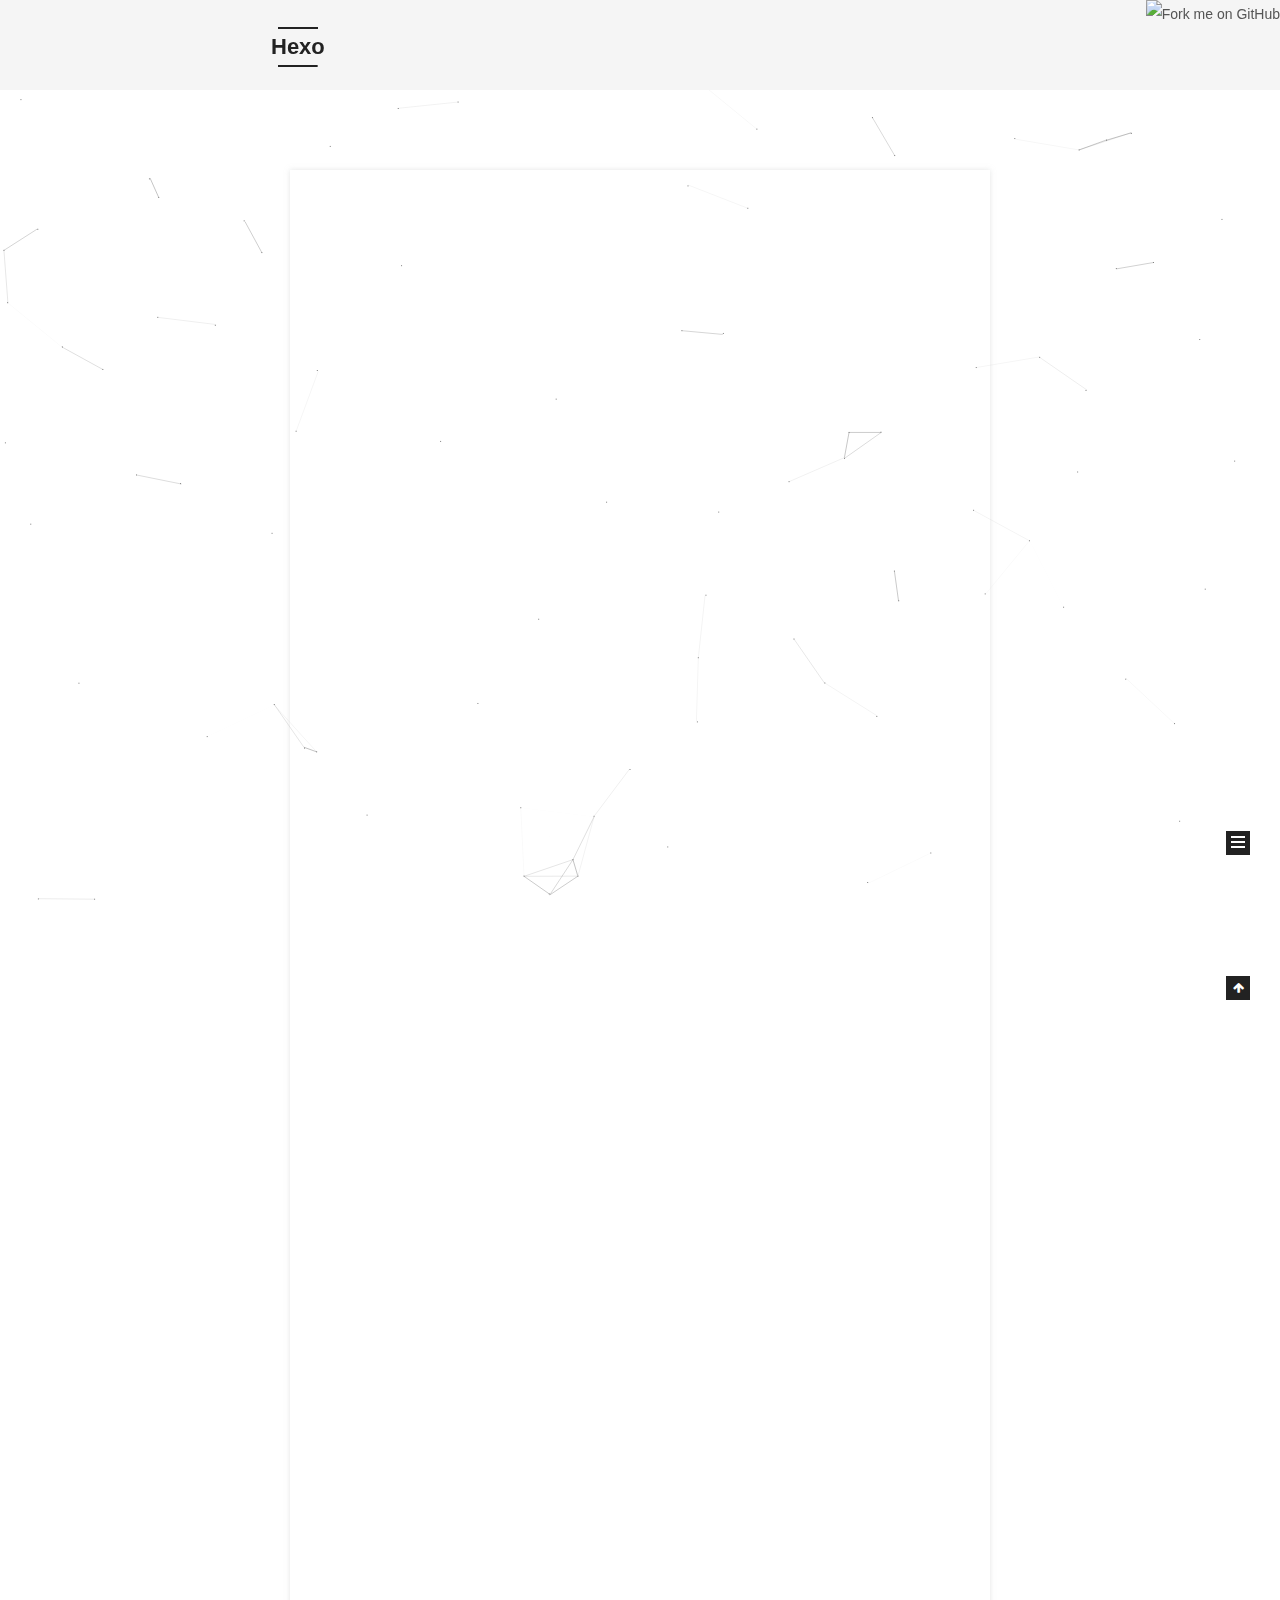
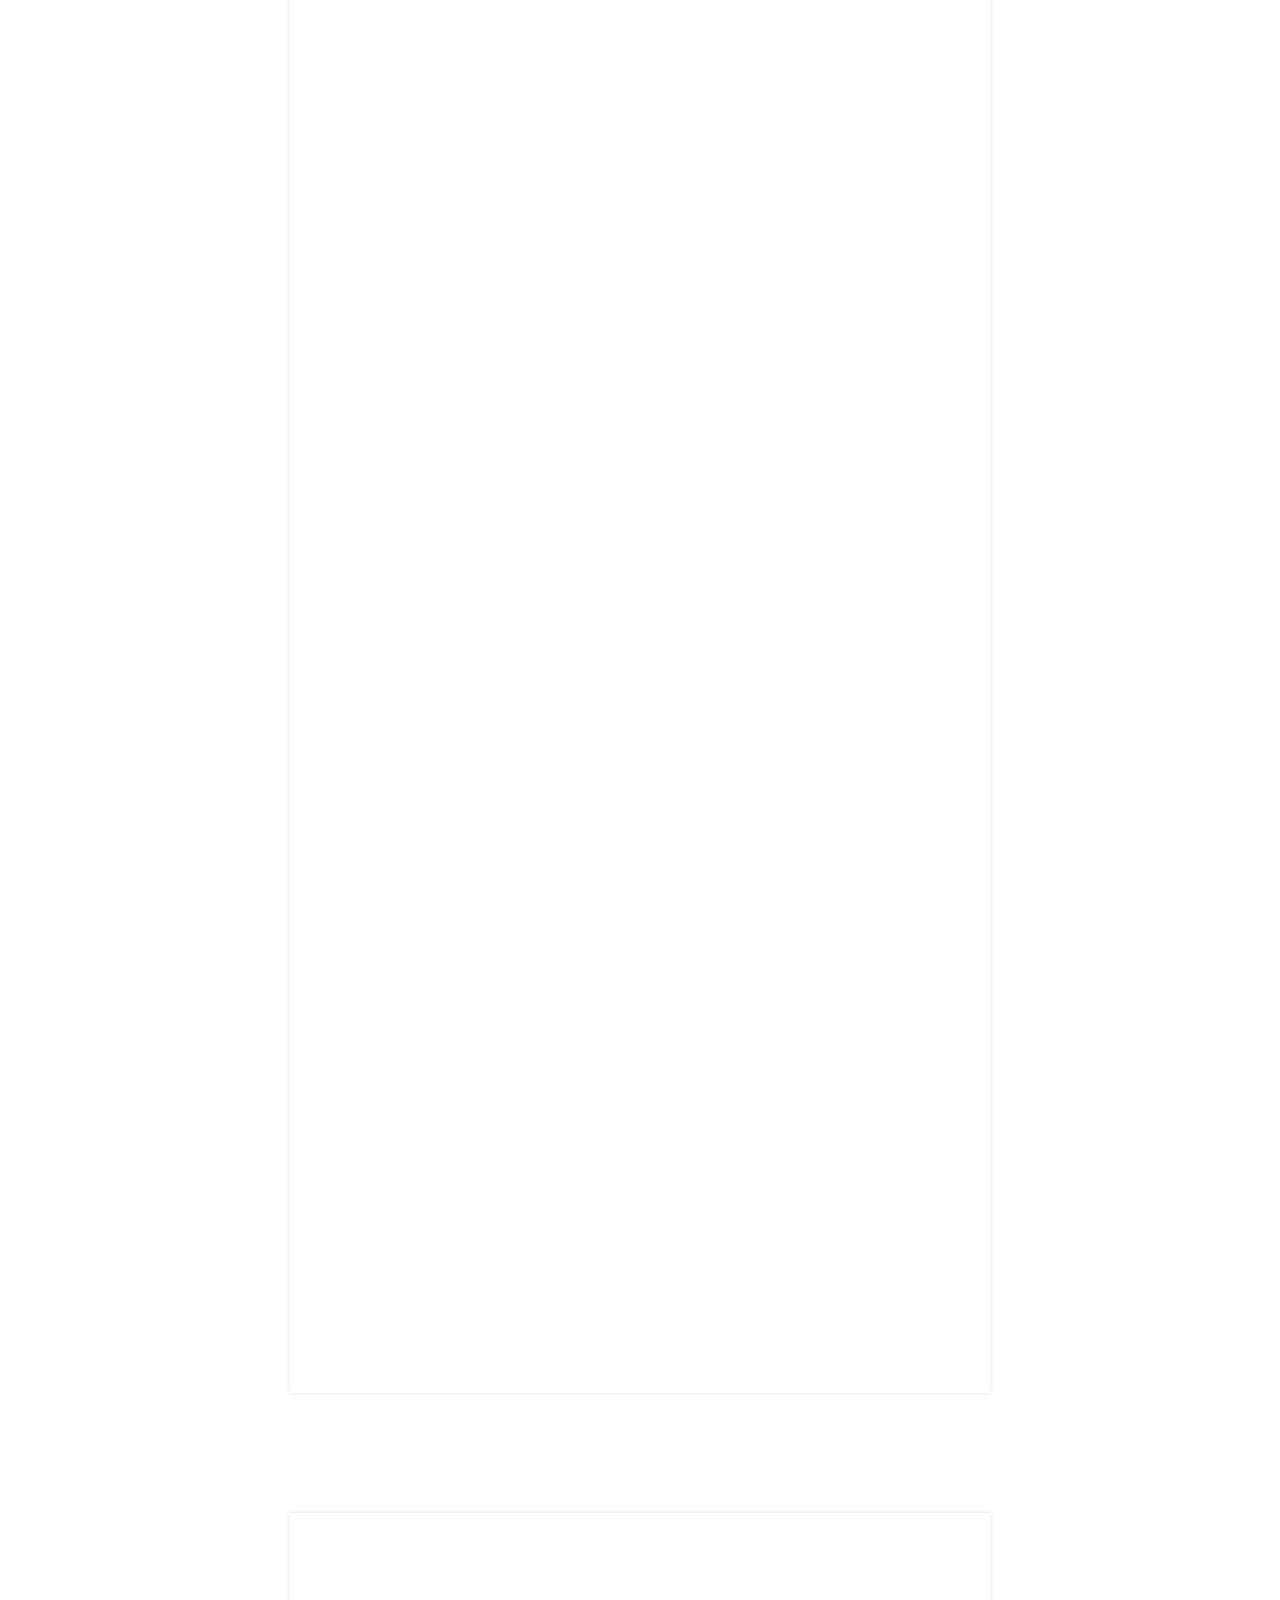
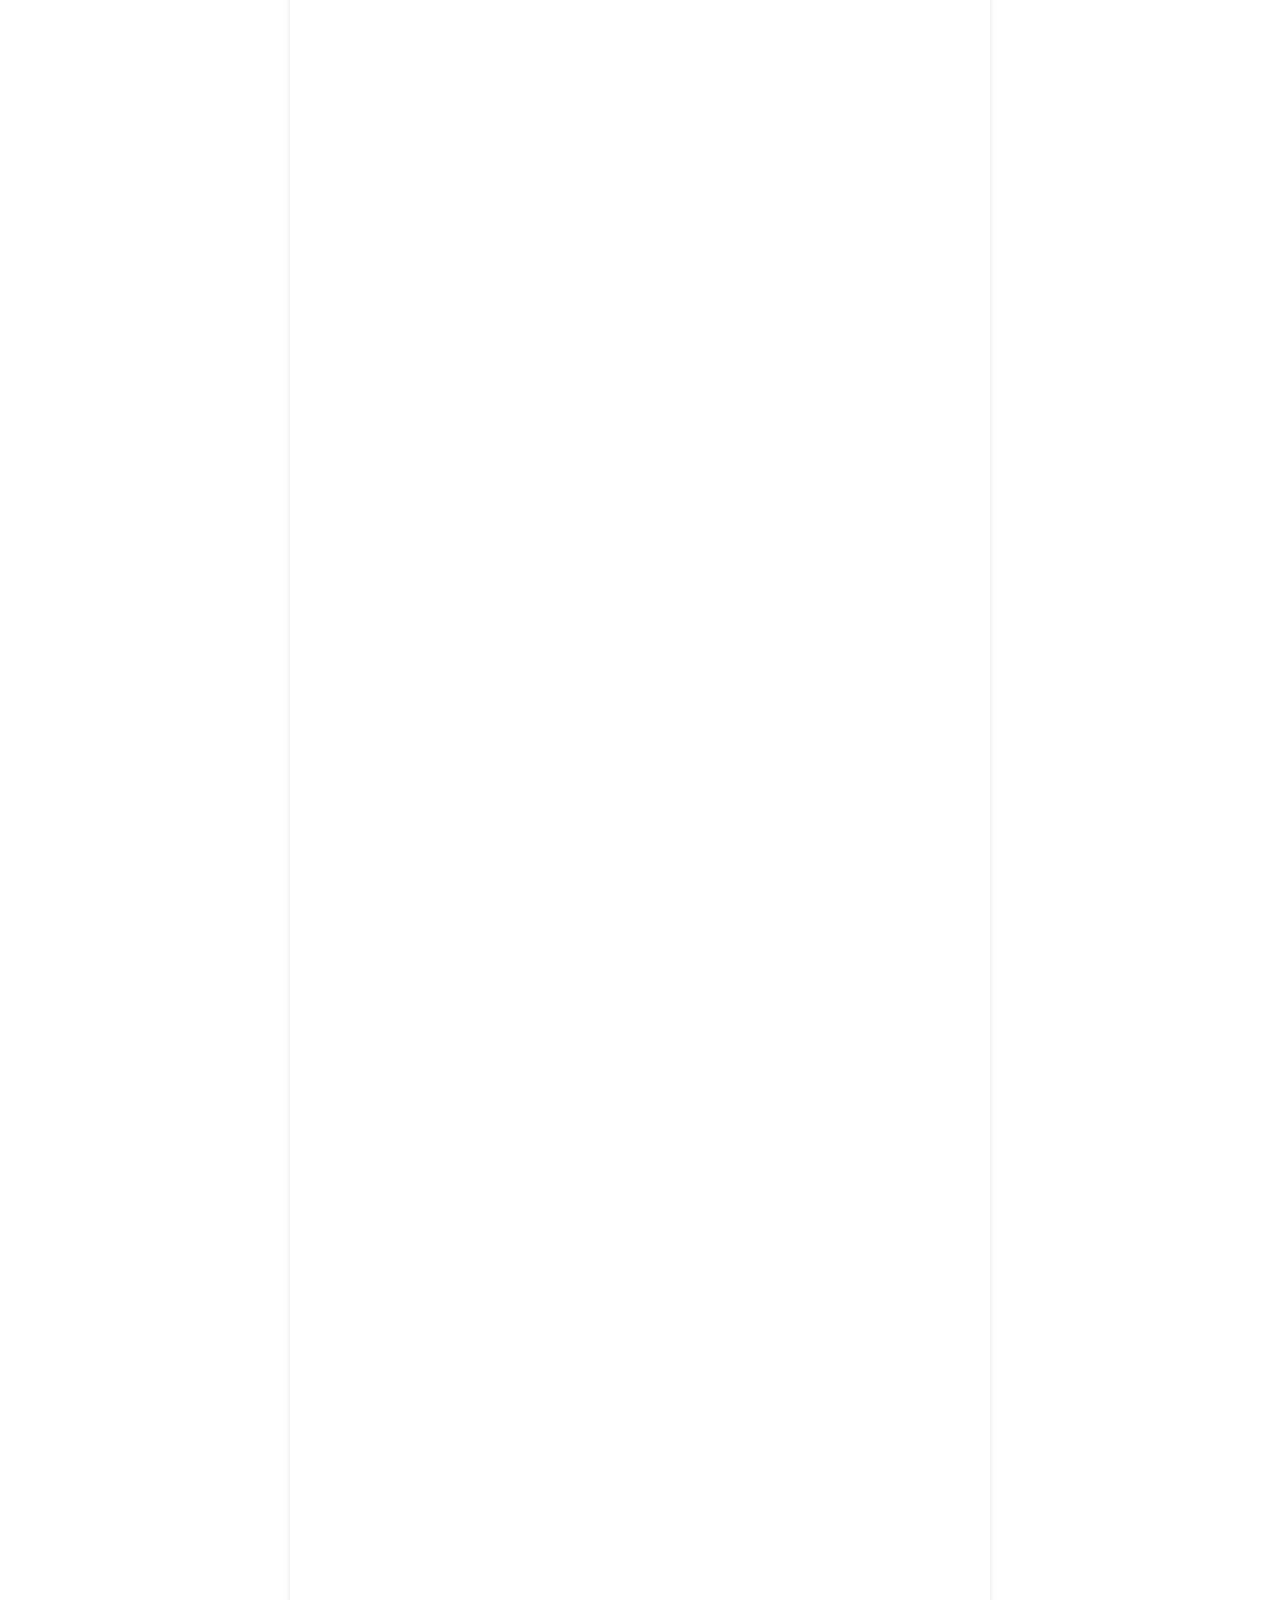
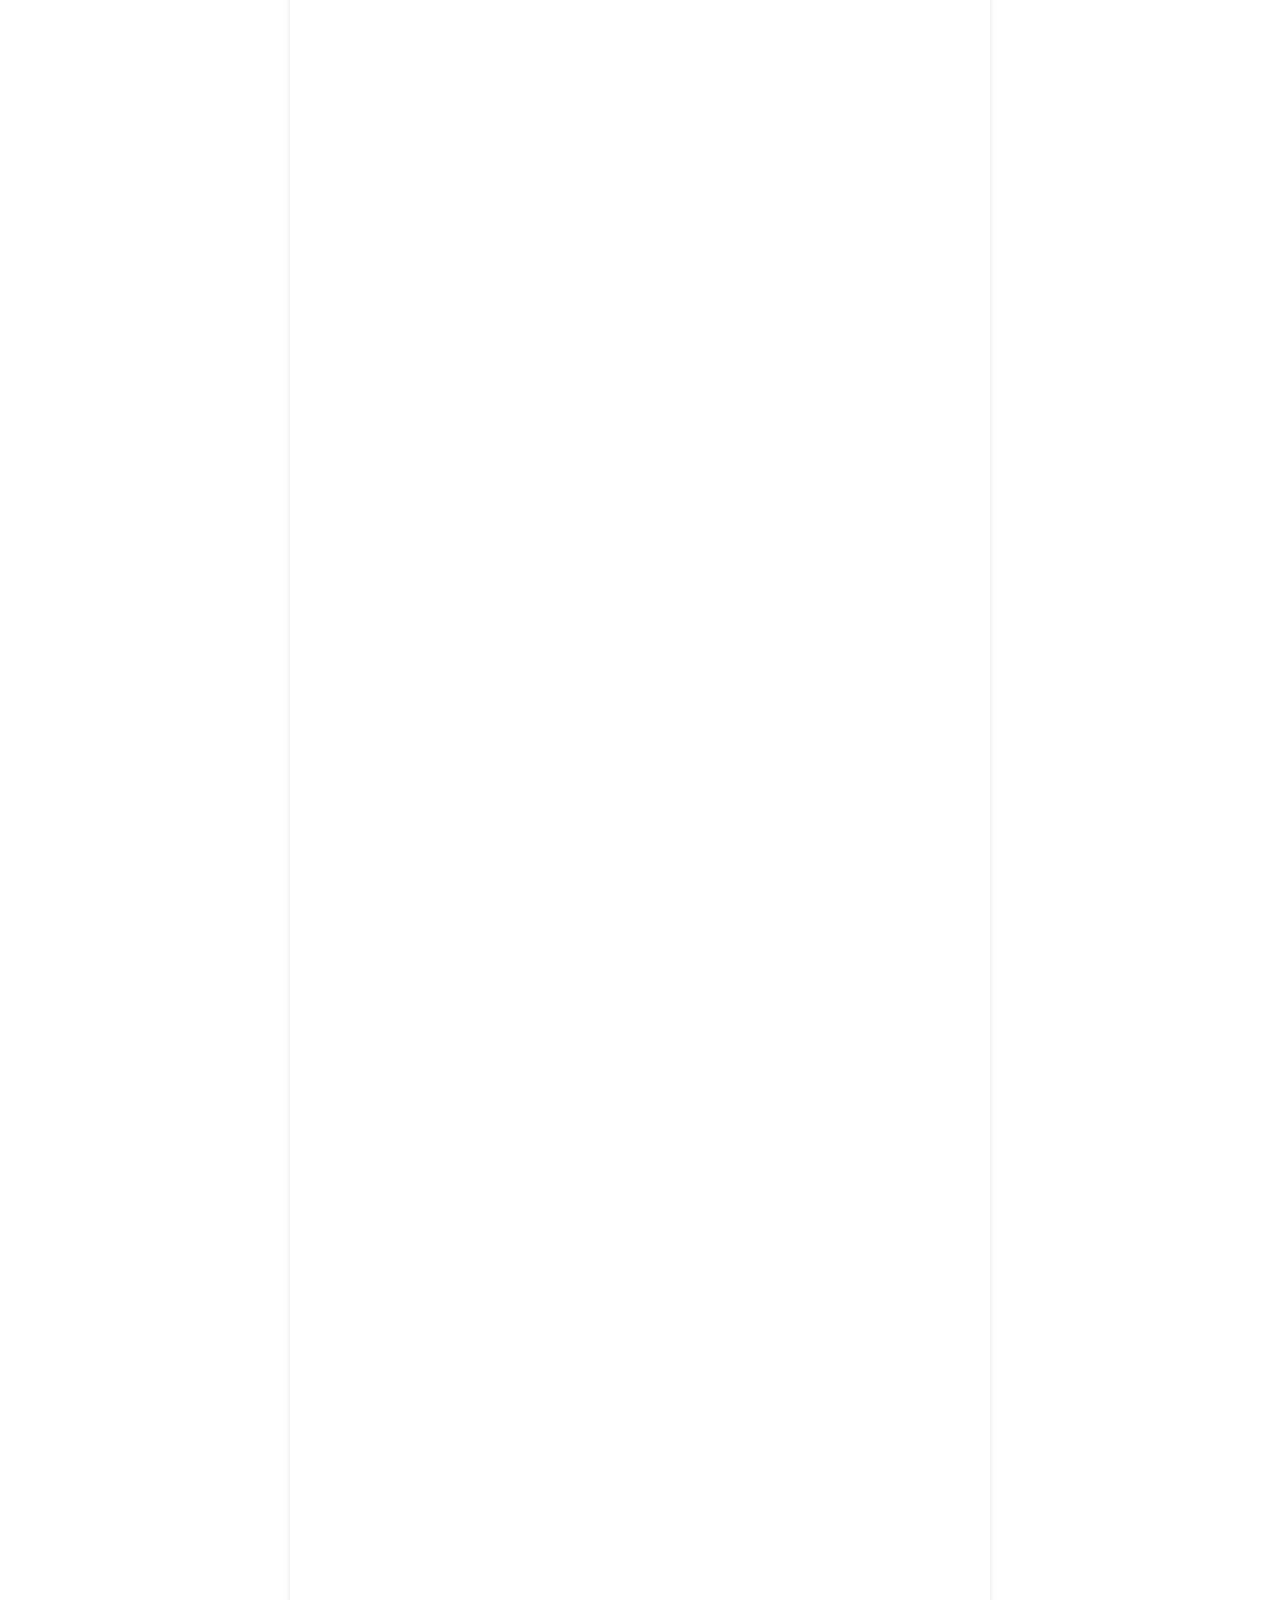
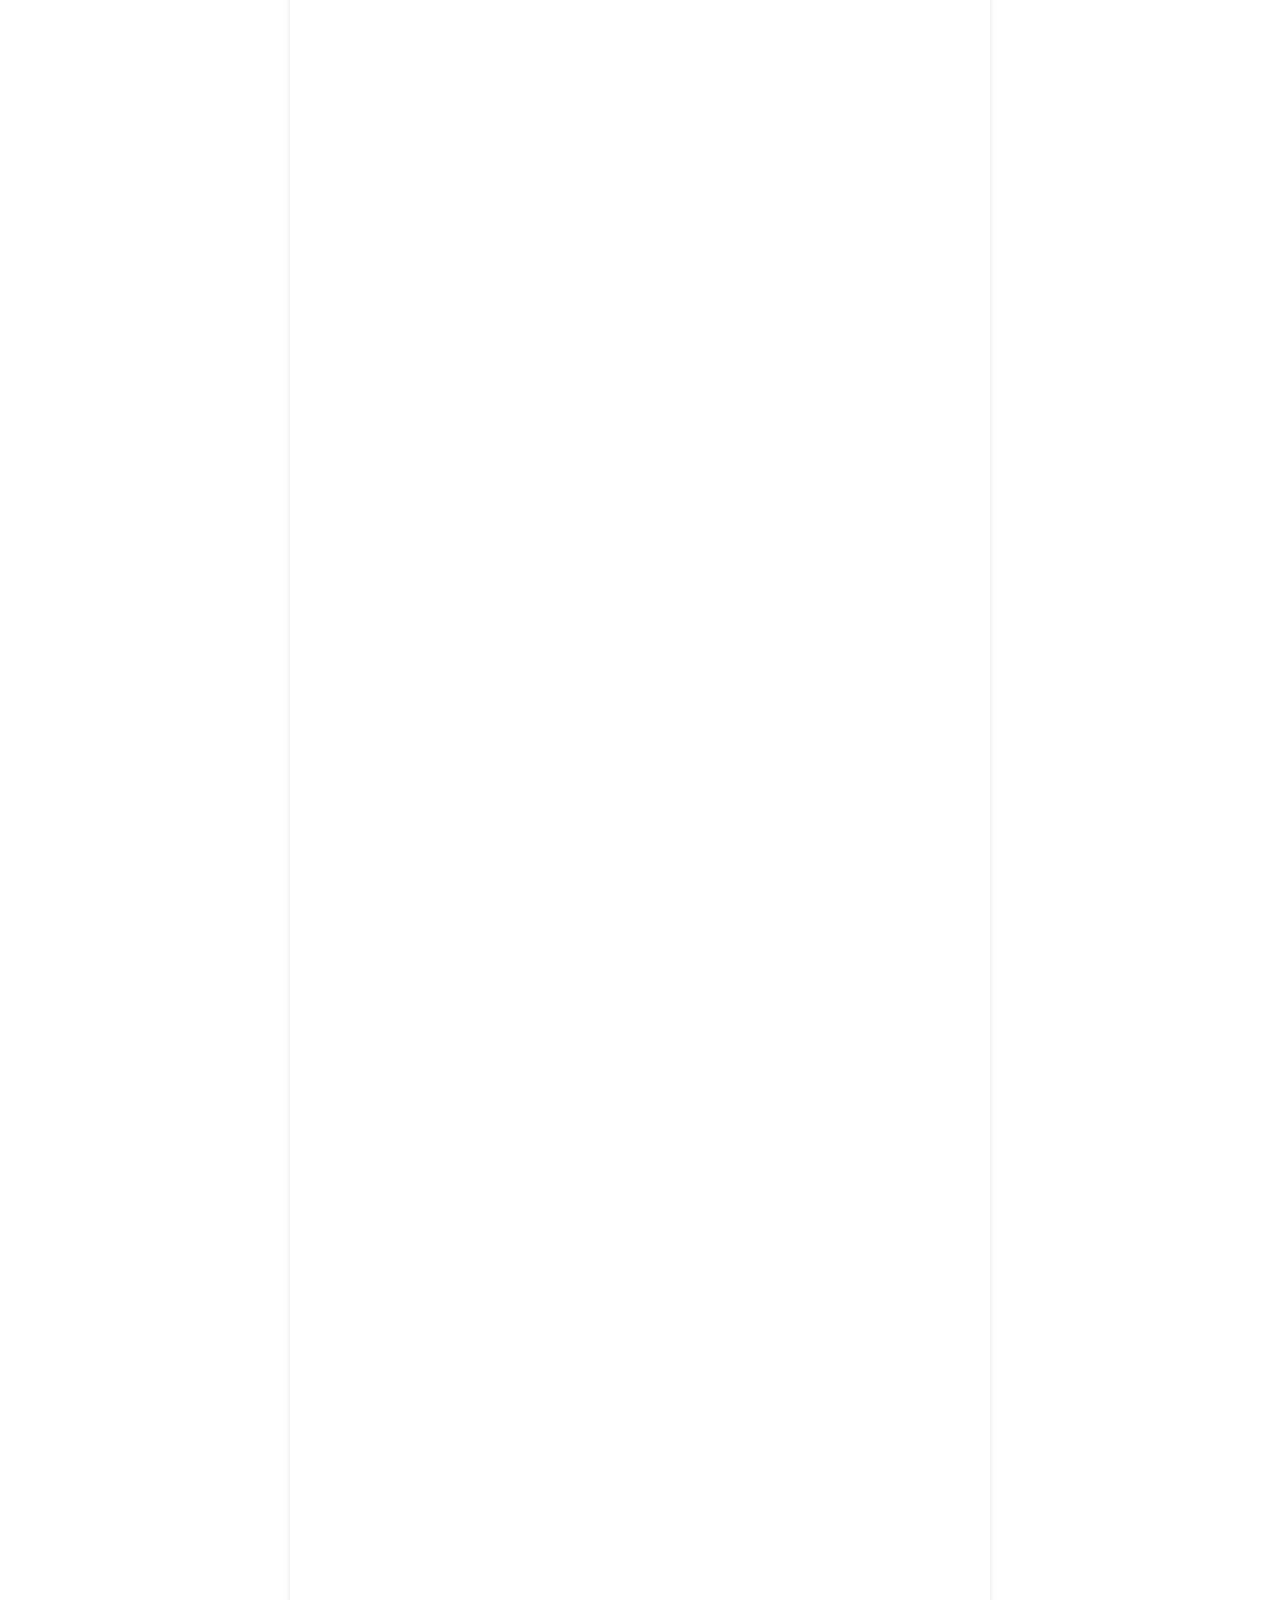
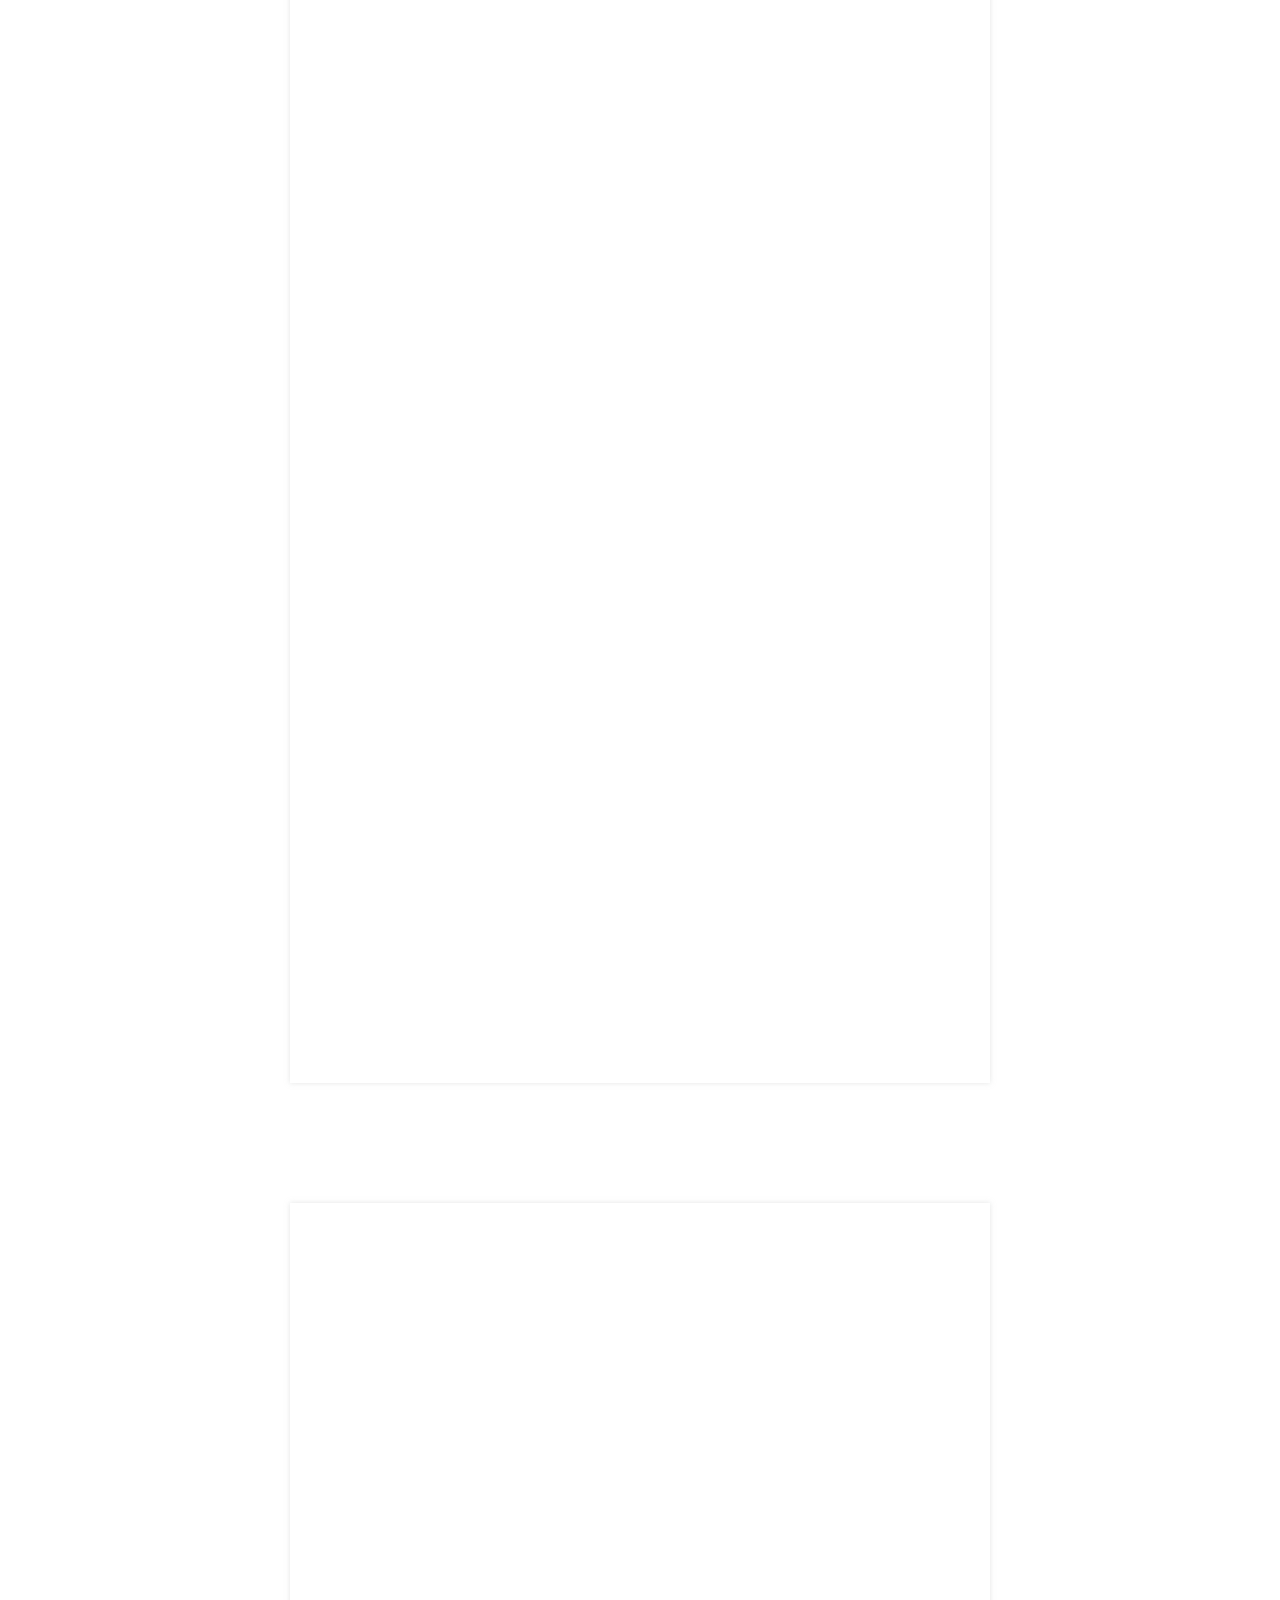
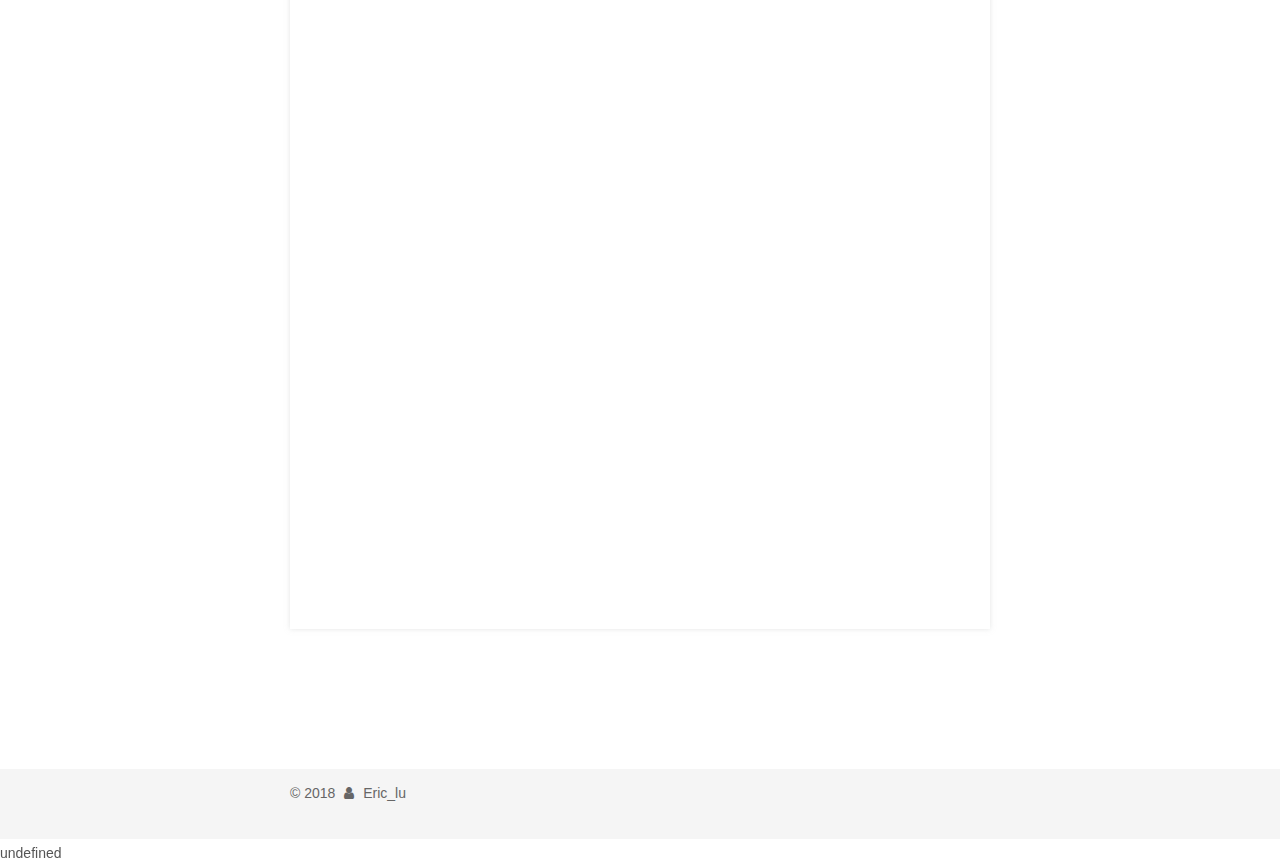
==== commit 6b54b79f: "Site updated: 2018-10-08 21:41:35" ====
--- a/index.html
+++ b/index.html
@@ -371,7 +371,7 @@
         
           
             <h1 id="机器学习中强化学习算法———Q-learning-Sarsa"><a href="#机器学习中强化学习算法———Q-learning-Sarsa" class="headerlink" title="机器学习中强化学习算法———Q-learning    Sarsa"></a>机器学习中强化学习算法———Q-learning    Sarsa</h1><h2 id="一-Q-learning"><a href="#一-Q-learning" class="headerlink" title="一. Q-learning"></a>一. Q-learning</h2><h3 id="1-算法思想"><a href="#1-算法思想" class="headerlink" title="1.算法思想"></a>1.算法思想</h3><p>​    Q-Learning是强化学习算法中值迭代的算法，Q即为Q（s,a）就是在某一时刻的 s 状态下(s∈S)，采取 a (a∈A)动作能够获得收益的期望，环境会根据agent的动作反馈相应的回报reward r，所以算法的主要思想就是将State与Action构建成一张Q-table来存储Q值，然后根据Q值来选取动作获得较大的收益。</p>
-<h3 id="2-算法概述"><a href="#2-算法概述" class="headerlink" title="2.算法概述"></a>2.算法概述</h3><p><img src="E:\blog\public\images\Q leaing.png" alt=""></p>
+<h3 id="2-算法概述"><a href="#2-算法概述" class="headerlink" title="2.算法概述"></a>2.算法概述</h3><p><img src="/2018/10/06/强化学习算法（Q-learing Sarsa）/E:/blog\public\images\Q leaing.png" alt=""></p>
 <p>​    算法主要是通过不断的迭代使Q表不断更新。上图是Q-learning 的 伪代码。 比如运行到了 S2 处，那么现实中的 Q(S1,a2) = R + gamma <em> Q(S2,a2)  ,通过Q表估计出来的为 Q(S1,a2). (其中 R代表的是当前所获得的奖励)。然后 更新产生的新的Q（S1，a2）=  老Q（S1,a2）+  α </em> 差距  ；其中 差距 =  现实的Q（S1,a2）- 估计的Q（S1，a2）.</p>
 <h3 id="3-通过Q-learning-实现的python-程序"><a href="#3-通过Q-learning-实现的python-程序" class="headerlink" title="3.通过Q-learning 实现的python 程序"></a>3.通过Q-learning 实现的python 程序</h3><figure class="highlight python"><table><tr><td class="gutter"><pre><span class="line">1</span><br><span class="line">2</span><br><span class="line">3</span><br><span class="line">4</span><br><span class="line">5</span><br><span class="line">6</span><br><span class="line">7</span><br><span class="line">8</span><br><span class="line">9</span><br><span class="line">10</span><br><span class="line">11</span><br><span class="line">12</span><br><span class="line">13</span><br><span class="line">14</span><br><span class="line">15</span><br><span class="line">16</span><br><span class="line">17</span><br><span class="line">18</span><br><span class="line">19</span><br><span class="line">20</span><br><span class="line">21</span><br><span class="line">22</span><br><span class="line">23</span><br><span class="line">24</span><br><span class="line">25</span><br><span class="line">26</span><br><span class="line">27</span><br><span class="line">28</span><br><span class="line">29</span><br><span class="line">30</span><br><span class="line">31</span><br><span class="line">32</span><br><span class="line">33</span><br><span class="line">34</span><br><span class="line">35</span><br><span class="line">36</span><br><span class="line">37</span><br><span class="line">38</span><br><span class="line">39</span><br><span class="line">40</span><br><span class="line">41</span><br><span class="line">42</span><br><span class="line">43</span><br><span class="line">44</span><br><span class="line">45</span><br><span class="line">46</span><br><span class="line">47</span><br><span class="line">48</span><br><span class="line">49</span><br><span class="line">50</span><br><span class="line">51</span><br><span class="line">52</span><br><span class="line">53</span><br><span class="line">54</span><br><span class="line">55</span><br><span class="line">56</span><br><span class="line">57</span><br><span class="line">58</span><br><span class="line">59</span><br><span class="line">60</span><br><span class="line">61</span><br><span class="line">62</span><br><span class="line">63</span><br><span class="line">64</span><br><span class="line">65</span><br><span class="line">66</span><br><span class="line">67</span><br><span class="line">68</span><br><span class="line">69</span><br><span class="line">70</span><br><span class="line">71</span><br><span class="line">72</span><br><span class="line">73</span><br><span class="line">74</span><br><span class="line">75</span><br><span class="line">76</span><br><span class="line">77</span><br><span class="line">78</span><br><span class="line">79</span><br><span class="line">80</span><br><span class="line">81</span><br><span class="line">82</span><br><span class="line">83</span><br><span class="line">84</span><br><span class="line">85</span><br><span class="line">86</span><br><span class="line">87</span><br><span class="line">88</span><br><span class="line">89</span><br><span class="line">90</span><br><span class="line">91</span><br><span class="line">92</span><br><span class="line">93</span><br><span class="line">94</span><br><span class="line">95</span><br><span class="line">96</span><br><span class="line">97</span><br><span class="line">98</span><br></pre></td><td class="code"><pre><span class="line"><span class="keyword">import</span> numpy <span class="keyword">as</span> np</span><br><span class="line"><span class="keyword">import</span> pandas <span class="keyword">as</span> pd</span><br><span class="line"><span class="keyword">import</span> time</span><br><span class="line"></span><br><span class="line">np.random.seed(<span class="number">2</span>)</span><br><span class="line"></span><br><span class="line">N_STATES = <span class="number">6</span>               <span class="comment"># 距离宝藏的距离</span></span><br><span class="line">ACTIONS = [<span class="string">'left'</span>,<span class="string">'right'</span>]</span><br><span class="line">EPSILON = <span class="number">0.9</span>              <span class="comment"># 90%选择最优的动作  10%选择随机的动作</span></span><br><span class="line">ALPHA = <span class="number">0.1</span>                <span class="comment"># learning rate 学习效率</span></span><br><span class="line">LAMBDA = <span class="number">0.9</span>               <span class="comment"># 衰减值</span></span><br><span class="line">MAX_EPISODES = <span class="number">13</span>          <span class="comment"># 最大回合</span></span><br><span class="line">FRESH_TIME = <span class="number">0.1</span>           <span class="comment"># 走一步花的时间</span></span><br><span class="line"></span><br><span class="line"></span><br><span class="line"><span class="comment"># 建立Q表</span></span><br><span class="line"><span class="function"><span class="keyword">def</span> <span class="title">build_q_table</span><span class="params">(n_states, action)</span>:</span></span><br><span class="line">    table = pd.DataFrame(</span><br><span class="line">        np.zeros((n_states, len(action))),</span><br><span class="line">        columns=action    <span class="comment"># action's name</span></span><br><span class="line">    )</span><br><span class="line">    <span class="comment">#print(table)</span></span><br><span class="line">    <span class="keyword">return</span> table</span><br><span class="line"></span><br><span class="line"><span class="function"><span class="keyword">def</span> <span class="title">choose_action</span><span class="params">(state,q_table)</span>:</span></span><br><span class="line">    <span class="comment"># This is how to choose an action</span></span><br><span class="line">    state_action = q_table.iloc[state, :]</span><br><span class="line">    <span class="keyword">if</span> (np.random.uniform() &gt; EPSILON) <span class="keyword">or</span> (state_action.all() == <span class="number">0</span>):  <span class="comment"># 产生的随机数&gt;EPSILON或者都为0是</span></span><br><span class="line">        action_name = np.random.choice(ACTIONS)                       <span class="comment"># 随机选择动作</span></span><br><span class="line">    <span class="keyword">else</span>:</span><br><span class="line">        action_name = state_action.idxmax()                           <span class="comment"># 挑选最大的进行</span></span><br><span class="line">    <span class="keyword">return</span> action_name</span><br><span class="line"></span><br><span class="line"></span><br><span class="line"><span class="function"><span class="keyword">def</span> <span class="title">get_env_feedback</span><span class="params">(S,A)</span>:</span></span><br><span class="line">    <span class="keyword">if</span> A == <span class="string">'right'</span>:</span><br><span class="line">        <span class="keyword">if</span>(S == N_STATES<span class="number">-2</span>):</span><br><span class="line">            S_ = <span class="string">'terminal'</span></span><br><span class="line">            R = <span class="number">1</span></span><br><span class="line">        <span class="keyword">else</span>:</span><br><span class="line">            S_ = S + <span class="number">1</span></span><br><span class="line">            R = <span class="number">0</span></span><br><span class="line">    <span class="keyword">else</span>:</span><br><span class="line">        R = <span class="number">0</span></span><br><span class="line">        <span class="keyword">if</span> S ==<span class="number">0</span>:</span><br><span class="line">            S_= S</span><br><span class="line">        <span class="keyword">else</span>:</span><br><span class="line">            S_ = S - <span class="number">1</span></span><br><span class="line">    <span class="keyword">return</span> S_,R</span><br><span class="line"></span><br><span class="line"><span class="function"><span class="keyword">def</span> <span class="title">update_env</span><span class="params">(S, episode ,step_counter)</span>:</span></span><br><span class="line"></span><br><span class="line">    env_list = [<span class="string">'-'</span>]*(N_STATES<span class="number">-1</span>) + [<span class="string">'T'</span>]   <span class="comment"># '-------------T'  our environment</span></span><br><span class="line">    <span class="keyword">if</span> S== <span class="string">'terminal'</span>:</span><br><span class="line">        interaction = <span class="string">'Episode %s: total_steps = %s'</span> % (episode+<span class="number">1</span>,step_counter)</span><br><span class="line">        print(<span class="string">'\r&#123;&#125;'</span>.format(interaction),end=<span class="string">''</span>)</span><br><span class="line">        time.sleep(<span class="number">2</span>)</span><br><span class="line">        print(<span class="string">'\r                               '</span>, end=<span class="string">''</span>)</span><br><span class="line"></span><br><span class="line">    <span class="keyword">else</span>:</span><br><span class="line">        env_list[S] = <span class="string">'o'</span></span><br><span class="line">        interaction = <span class="string">''</span>.join(env_list)</span><br><span class="line">        print(<span class="string">'\r&#123;&#125;'</span>.format(interaction),end=<span class="string">''</span>)</span><br><span class="line">        time.sleep(FRESH_TIME)</span><br><span class="line"></span><br><span class="line"></span><br><span class="line"><span class="comment"># main part of RL loop</span></span><br><span class="line"><span class="function"><span class="keyword">def</span> <span class="title">rl</span><span class="params">()</span>:</span></span><br><span class="line">    q_table = build_q_table(N_STATES,ACTIONS)</span><br><span class="line">    <span class="keyword">for</span> episode <span class="keyword">in</span> range(MAX_EPISODES):</span><br><span class="line">        step_counter = <span class="number">0</span></span><br><span class="line">        S = <span class="number">0</span></span><br><span class="line">        is_terminates = <span class="keyword">False</span></span><br><span class="line">        update_env(S,episode,step_counter)</span><br><span class="line">        <span class="keyword">while</span> <span class="keyword">not</span> is_terminates:</span><br><span class="line"></span><br><span class="line">            A = choose_action(S,q_table)</span><br><span class="line">            S_,R = get_env_feedback(S,A)</span><br><span class="line">            q_predict = q_table.loc[S,A]  <span class="comment">#loc == ix</span></span><br><span class="line">            <span class="keyword">if</span> S_ != <span class="string">'terminal'</span>:</span><br><span class="line">                q_target = R + LAMBDA * q_table.iloc[S_, :].max()</span><br><span class="line"></span><br><span class="line">            <span class="keyword">else</span>:</span><br><span class="line">                q_target = R</span><br><span class="line">                is_terminates = <span class="keyword">True</span></span><br><span class="line"></span><br><span class="line"></span><br><span class="line">            q_table.loc[S,A] += ALPHA * (q_target - q_predict)</span><br><span class="line">            S = S_</span><br><span class="line"></span><br><span class="line">            update_env(S,episode,step_counter+<span class="number">1</span>)</span><br><span class="line">            step_counter += <span class="number">1</span></span><br><span class="line">    <span class="keyword">return</span> q_table</span><br><span class="line"></span><br><span class="line"><span class="keyword">if</span> __name__ == <span class="string">'__main__'</span>:</span><br><span class="line">    q_table = rl()</span><br><span class="line">    print(<span class="string">'\r\nQ-table:\n'</span>)</span><br><span class="line">    print(q_table)</span><br></pre></td></tr></table></figure>
 
@@ -557,7 +557,7 @@
 <h3 id="代码："><a href="#代码：" class="headerlink" title="代码："></a>代码：</h3><figure class="highlight c++"><table><tr><td class="gutter"><pre><span class="line">1</span><br><span class="line">2</span><br><span class="line">3</span><br><span class="line">4</span><br><span class="line">5</span><br><span class="line">6</span><br><span class="line">7</span><br><span class="line">8</span><br><span class="line">9</span><br><span class="line">10</span><br><span class="line">11</span><br><span class="line">12</span><br><span class="line">13</span><br><span class="line">14</span><br><span class="line">15</span><br><span class="line">16</span><br><span class="line">17</span><br><span class="line">18</span><br><span class="line">19</span><br><span class="line">20</span><br><span class="line">21</span><br><span class="line">22</span><br><span class="line">23</span><br><span class="line">24</span><br><span class="line">25</span><br><span class="line">26</span><br><span class="line">27</span><br><span class="line">28</span><br><span class="line">29</span><br><span class="line">30</span><br><span class="line">31</span><br><span class="line">32</span><br><span class="line">33</span><br><span class="line">34</span><br><span class="line">35</span><br><span class="line">36</span><br><span class="line">37</span><br><span class="line">38</span><br><span class="line">39</span><br><span class="line">40</span><br><span class="line">41</span><br><span class="line">42</span><br><span class="line">43</span><br><span class="line">44</span><br><span class="line">45</span><br><span class="line">46</span><br><span class="line">47</span><br><span class="line">48</span><br><span class="line">49</span><br><span class="line">50</span><br><span class="line">51</span><br><span class="line">52</span><br><span class="line">53</span><br><span class="line">54</span><br><span class="line">55</span><br><span class="line">56</span><br><span class="line">57</span><br><span class="line">58</span><br><span class="line">59</span><br><span class="line">60</span><br><span class="line">61</span><br></pre></td><td class="code"><pre><span class="line"><span class="meta">#<span class="meta-keyword">include</span> <span class="meta-string">&lt;iostream&gt;</span></span></span><br><span class="line"><span class="meta">#<span class="meta-keyword">include</span> <span class="meta-string">&lt;cstring&gt;</span></span></span><br><span class="line"><span class="keyword">using</span> <span class="keyword">namespace</span> <span class="built_in">std</span>;</span><br><span class="line"><span class="keyword">char</span> Left[<span class="number">3</span>][<span class="number">4</span>];</span><br><span class="line"><span class="keyword">char</span> Right[<span class="number">3</span>][<span class="number">4</span>];</span><br><span class="line"><span class="keyword">char</span> result[<span class="number">3</span>][<span class="number">4</span>];</span><br><span class="line"><span class="function"><span class="keyword">bool</span> <span class="title">IsFake</span><span class="params">(<span class="keyword">char</span> c , <span class="keyword">bool</span> light)</span></span>;</span><br><span class="line"><span class="function"><span class="keyword">int</span> <span class="title">main</span><span class="params">()</span></span></span><br><span class="line"><span class="function"></span>&#123;</span><br><span class="line">    <span class="keyword">int</span> t;</span><br><span class="line">    <span class="built_in">cin</span>&gt;&gt;t;</span><br><span class="line">    <span class="keyword">while</span> (t--)&#123;</span><br><span class="line">        <span class="keyword">for</span>(<span class="keyword">int</span> i = <span class="number">0</span>;i &lt; <span class="number">3</span>;++i)  <span class="built_in">cin</span>&gt;&gt;Left[i]&gt;&gt;Right[i]&gt;&gt;result[i];</span><br><span class="line">        <span class="keyword">for</span>(<span class="keyword">char</span> c = <span class="string">'A'</span>;c &lt;= <span class="string">'L'</span>;c++)&#123;</span><br><span class="line">            <span class="keyword">if</span>(IsFake(c, <span class="literal">true</span>))&#123;</span><br><span class="line">                <span class="built_in">cout</span>&lt;&lt;c&lt;&lt;<span class="string">"is the counterfeit coin and it is light.\n"</span>;</span><br><span class="line">                <span class="keyword">break</span>;</span><br><span class="line"></span><br><span class="line">            &#125;</span><br><span class="line">            <span class="keyword">else</span> <span class="keyword">if</span>(IsFake(c , <span class="literal">false</span>))&#123;</span><br><span class="line">                <span class="built_in">cout</span>&lt;&lt;c&lt;&lt;<span class="string">"is the counterfeit coin and it is the heavy.\n"</span>;</span><br><span class="line">                <span class="keyword">break</span>;</span><br><span class="line">            &#125;</span><br><span class="line">        &#125;</span><br><span class="line">    &#125;</span><br><span class="line">    <span class="keyword">return</span> <span class="number">0</span>;</span><br><span class="line"></span><br><span class="line">&#125;</span><br><span class="line"><span class="function"><span class="keyword">bool</span> <span class="title">IsFake</span><span class="params">(<span class="keyword">char</span> c , <span class="keyword">bool</span> light)</span></span>&#123;</span><br><span class="line">    <span class="keyword">for</span>(<span class="keyword">int</span> i = <span class="number">0</span> ;i &lt;<span class="number">3</span> ;++i) &#123;</span><br><span class="line">        <span class="keyword">char</span> *pLeft, *pRight;</span><br><span class="line">        <span class="keyword">if</span> (light) &#123;</span><br><span class="line">            pLeft = Left[i];</span><br><span class="line">            pRight = Right[i];</span><br><span class="line">        &#125; <span class="keyword">else</span> &#123;</span><br><span class="line">            pRight = Left[i];</span><br><span class="line">            pLeft = Right[i];</span><br><span class="line"></span><br><span class="line">        &#125;</span><br><span class="line"></span><br><span class="line">        <span class="keyword">switch</span> (result[i][<span class="number">0</span>]) &#123;</span><br><span class="line">            <span class="keyword">case</span> <span class="string">'u'</span>:</span><br><span class="line">                <span class="keyword">if</span> (<span class="built_in">strchr</span>(pRight, c) == <span class="literal">NULL</span>)</span><br><span class="line">                    <span class="keyword">return</span> <span class="literal">false</span>;</span><br><span class="line">                <span class="keyword">break</span>;</span><br><span class="line">            <span class="keyword">case</span> <span class="string">'e'</span>:</span><br><span class="line">                <span class="keyword">if</span> (<span class="built_in">strchr</span>(pRight, c) == <span class="built_in">strchr</span>(pLeft, c))</span><br><span class="line">                    <span class="keyword">return</span> <span class="literal">false</span>;</span><br><span class="line">                <span class="keyword">break</span>;</span><br><span class="line">            <span class="keyword">case</span> <span class="string">'d'</span>:</span><br><span class="line">                <span class="keyword">if</span> (<span class="built_in">strchr</span>(pLeft, c) == <span class="literal">NULL</span>)</span><br><span class="line">                    <span class="keyword">return</span> <span class="literal">false</span>;</span><br><span class="line">                <span class="keyword">break</span>;</span><br><span class="line"></span><br><span class="line">        &#125;</span><br><span class="line">    &#125;</span><br><span class="line">    <span class="keyword">return</span> <span class="literal">true</span>;</span><br><span class="line"></span><br><span class="line"></span><br><span class="line"></span><br><span class="line">&#125;</span><br></pre></td></tr></table></figure>
 <h1 id="四：-熄灯问题"><a href="#四：-熄灯问题" class="headerlink" title="四： 熄灯问题"></a>四： 熄灯问题</h1><h2 id="题目概述："><a href="#题目概述：" class="headerlink" title="题目概述："></a>题目概述：</h2><pre><code>– 有一个由按钮组成的矩阵, 其中每行有6个按钮, 共5行
 </code></pre><p>   – 每个按钮的位置上有一盏灯<br>   – 当按下一个按钮后, 该按钮以及周围位置(上边, 下边, 左<br>        边, 右边)的灯都会改变状态</p>
-<p><img src="C:\Users\Eric\Desktop\熄灯问题.png" alt=""></p>
+<p><img src="/2018/09/10/算法-枚举/C:/Users\Eric\Desktop\熄灯问题.png" alt=""></p>
 <p>​    与一盏灯毗邻的多个按钮被按下时,一个操作会抵消另一次操作的结果</p>
 <p>​    给定矩阵中每盏灯的初始状态，求一种按按钮方案，使得所有的灯都熄灭</p>
 <h2 id="输入：-1"><a href="#输入：-1" class="headerlink" title="输入："></a>输入：</h2><p>  – 第一行是一个正整数N, 表示需要解决的案例数<br>  – 每个案例由5行组成, 每一行包括6个数字<br>  – 这些数字以空格隔开, 可以是0或1<br>  – 0 表示灯的初始状态是熄灭的<br>  – 1 表示灯的初始状态是点亮的</p>
--- a/css/main.css
+++ b/css/main.css
@@ -1832,7 +1832,7 @@
   width: 4px;
   height: 4px;
   border-radius: 50%;
-  background: #29548a;
+  background: #2affc3;
 }
 .links-of-blogroll {
   font-size: 13px;
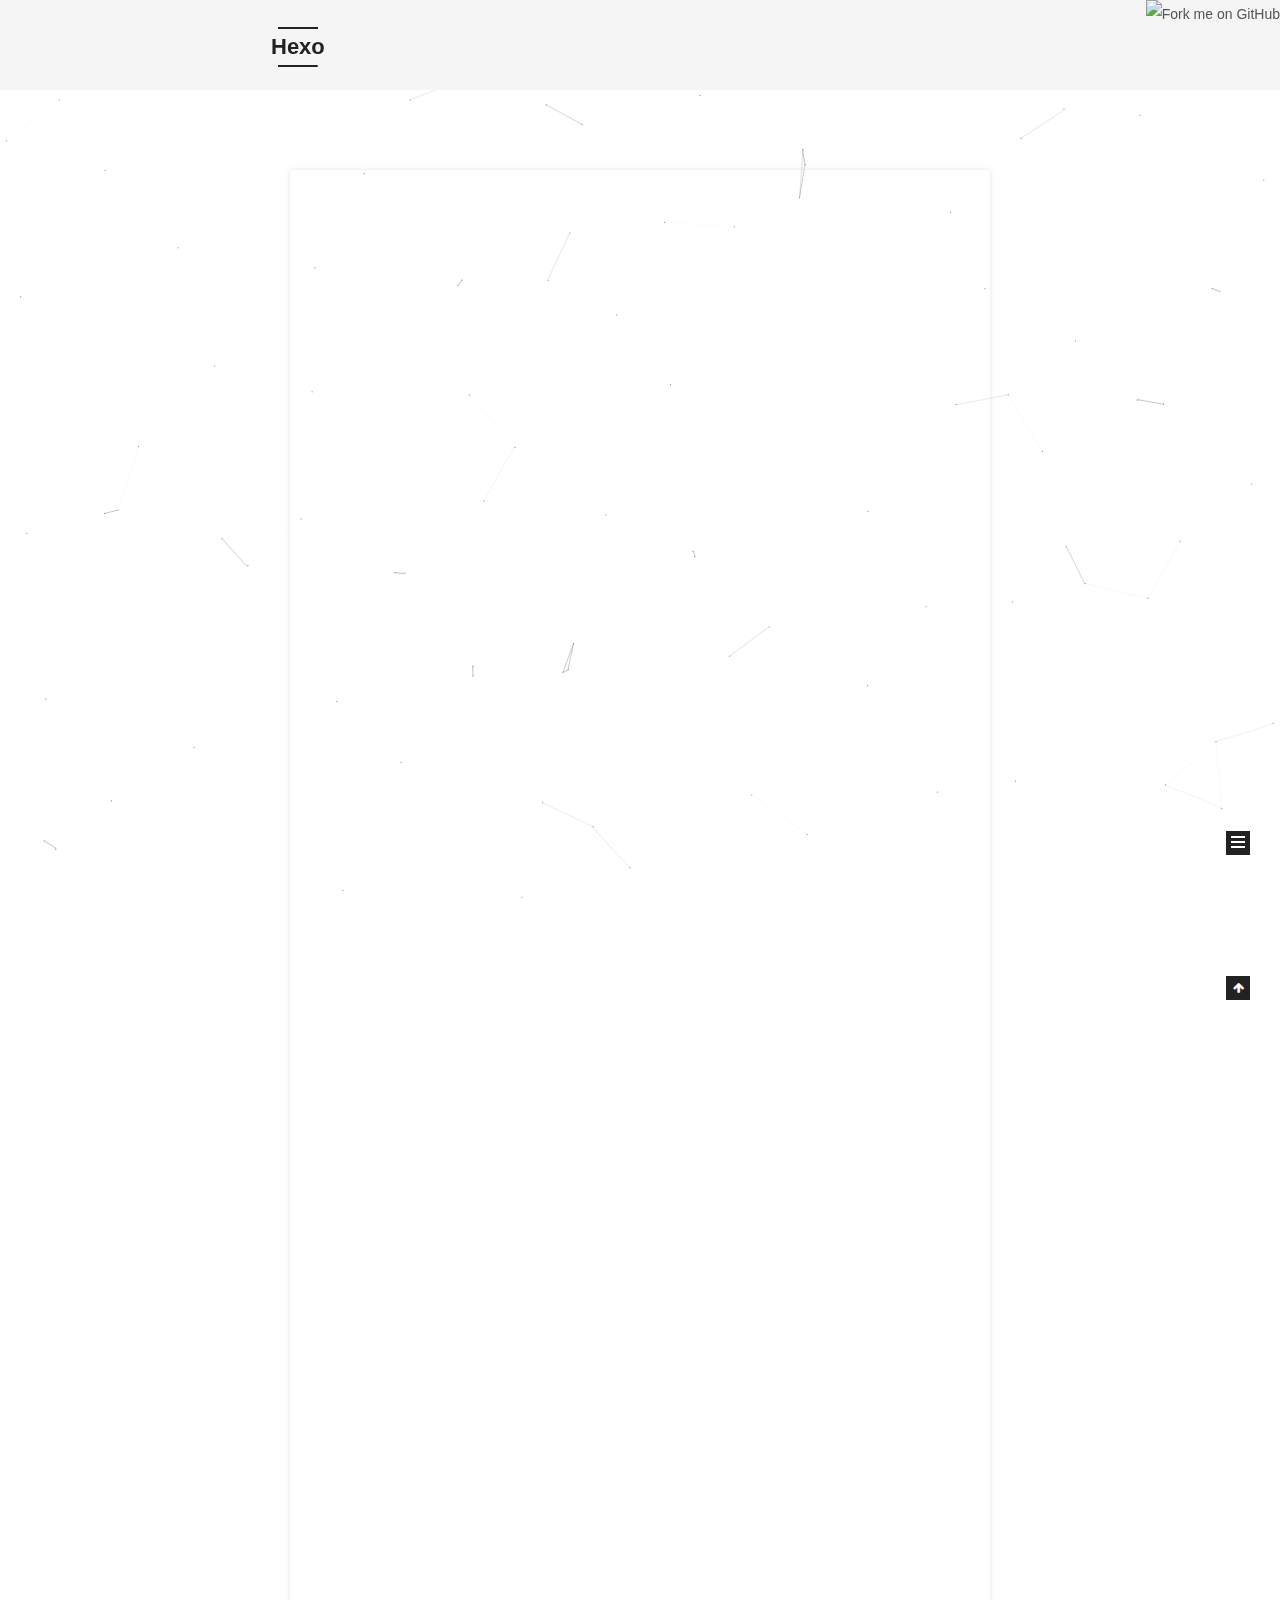
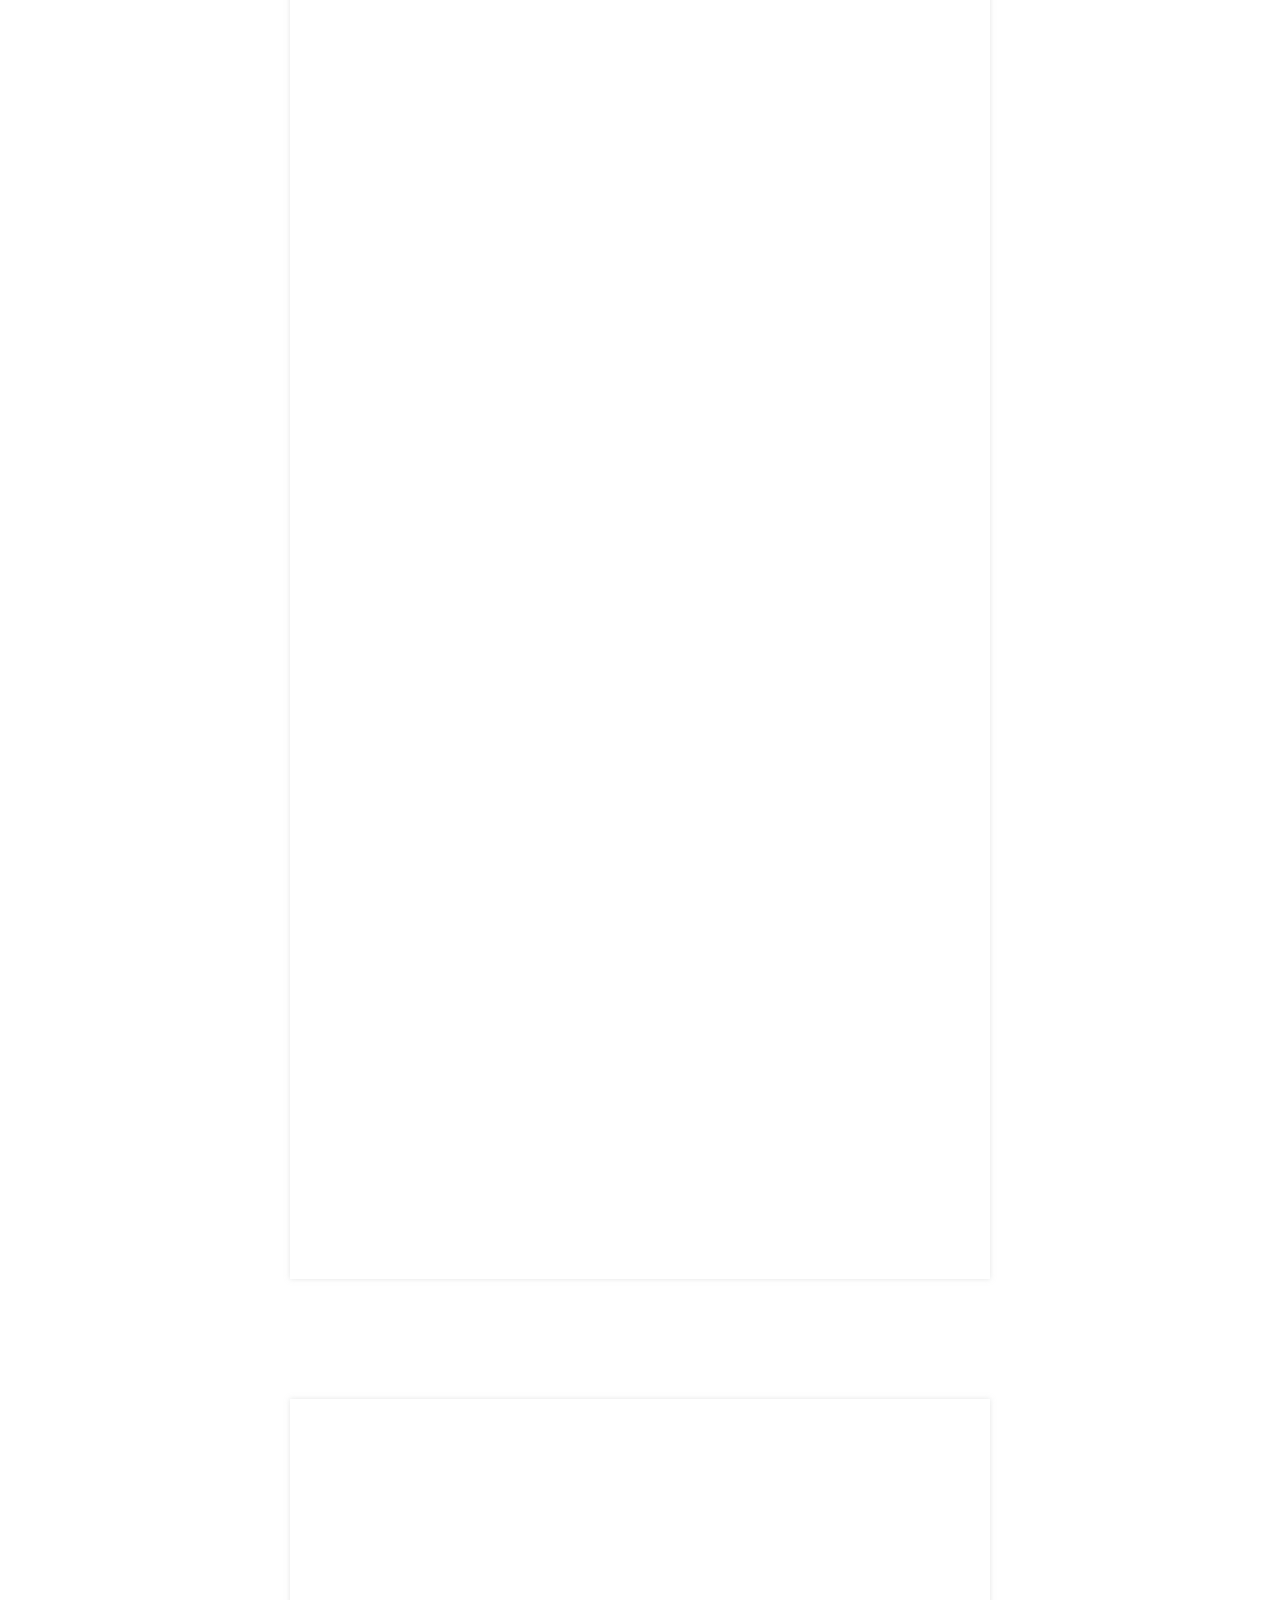
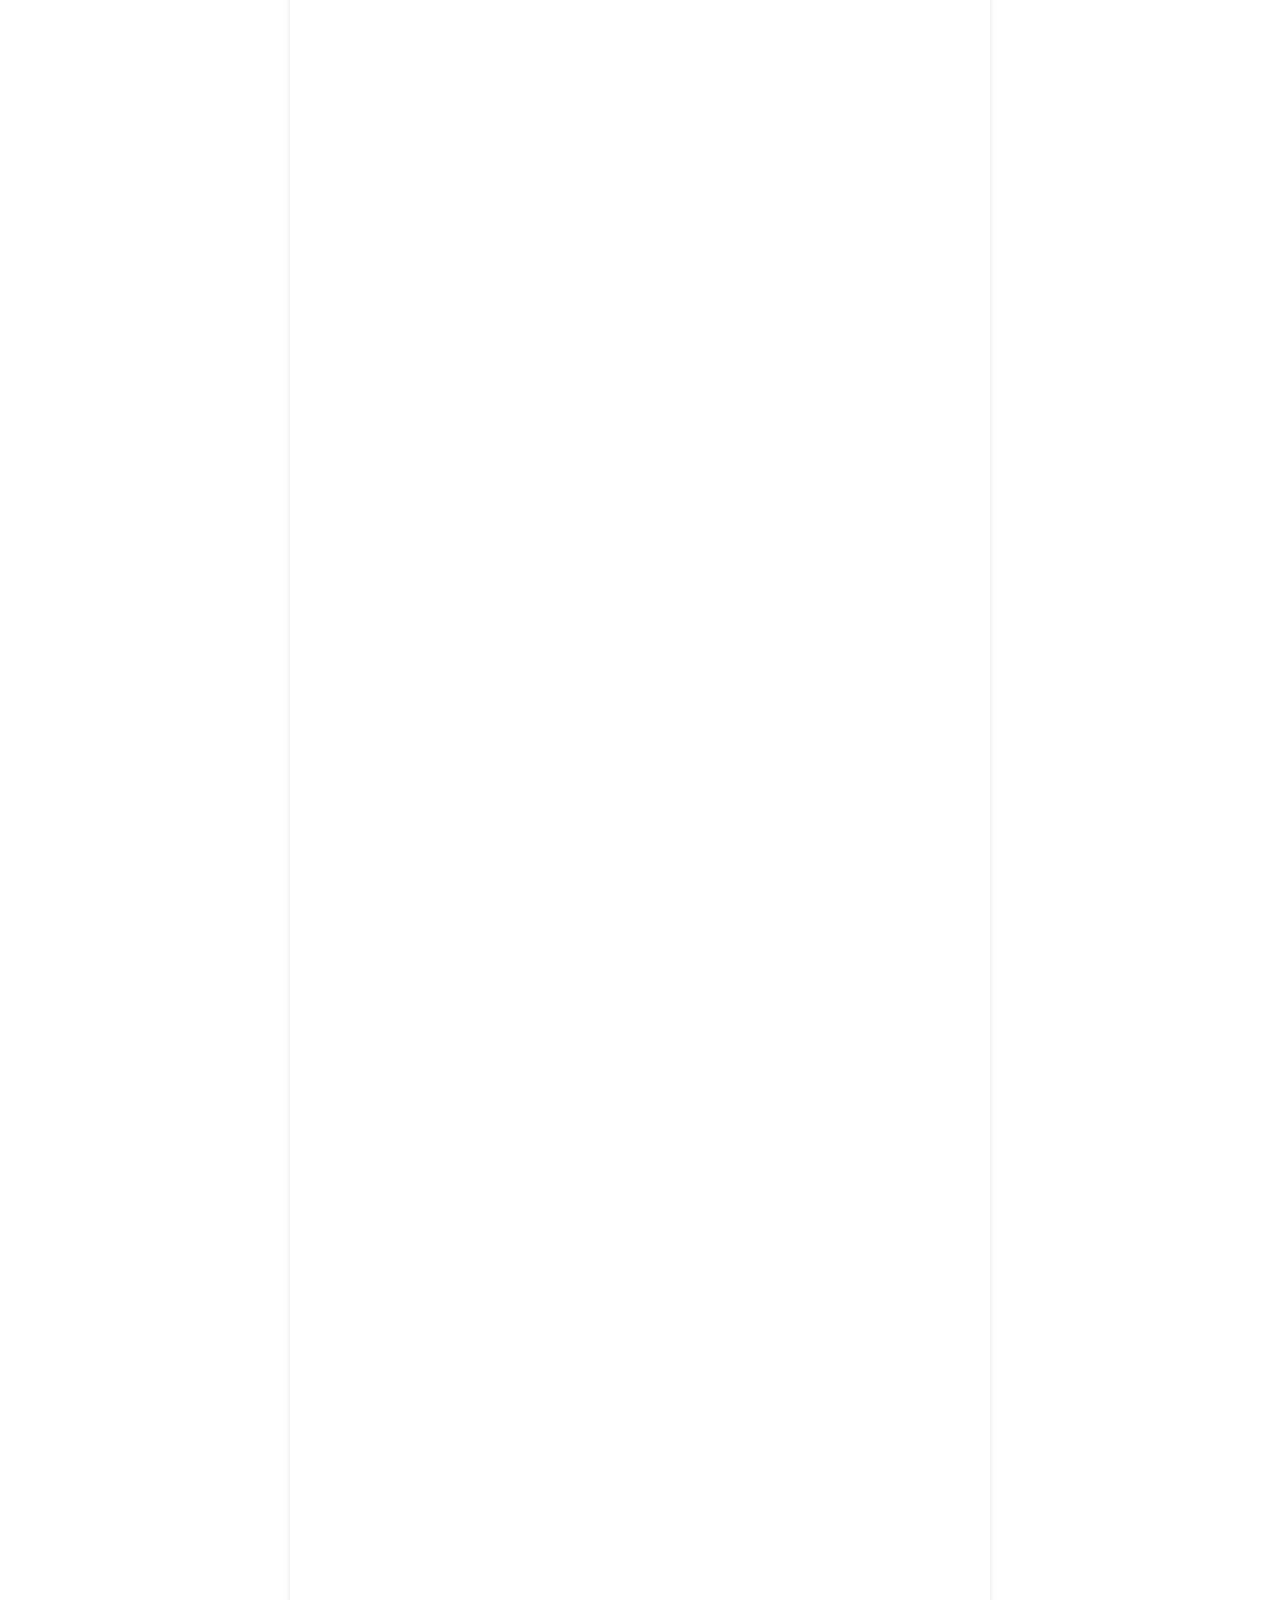
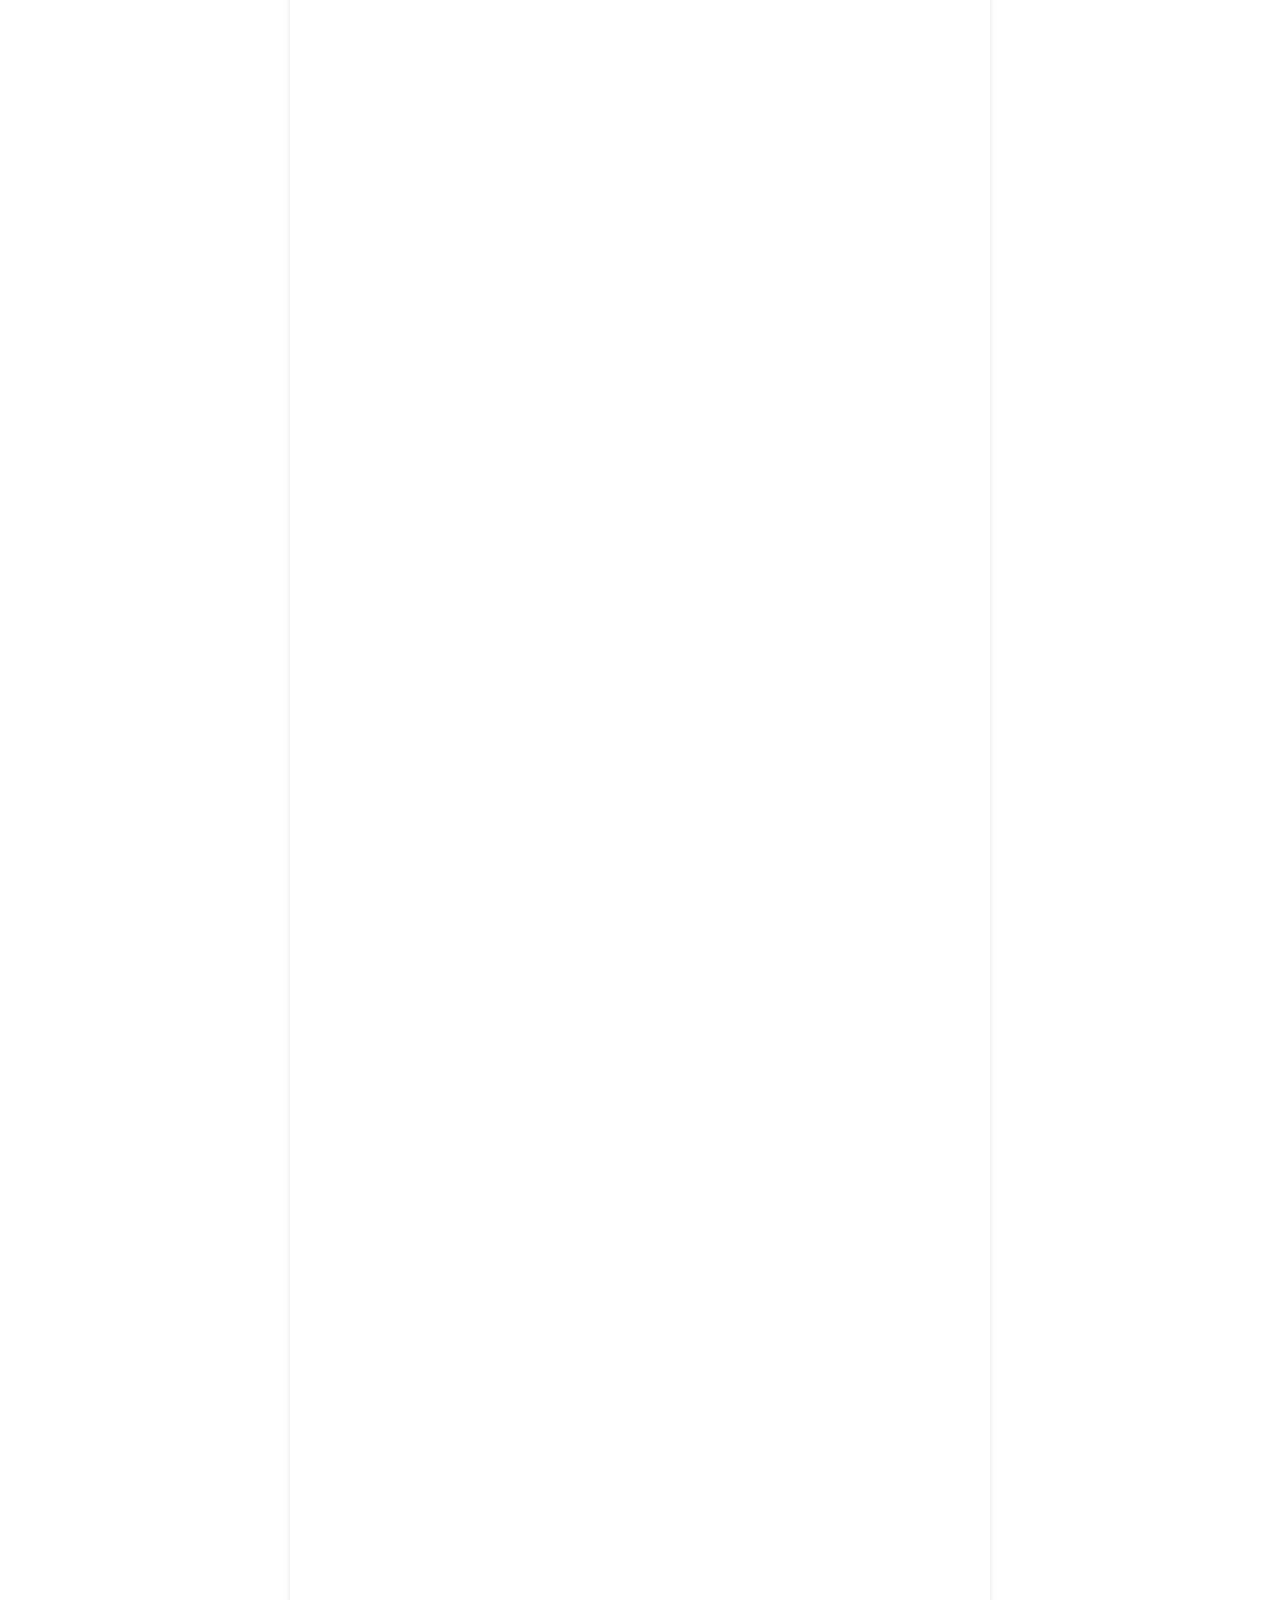
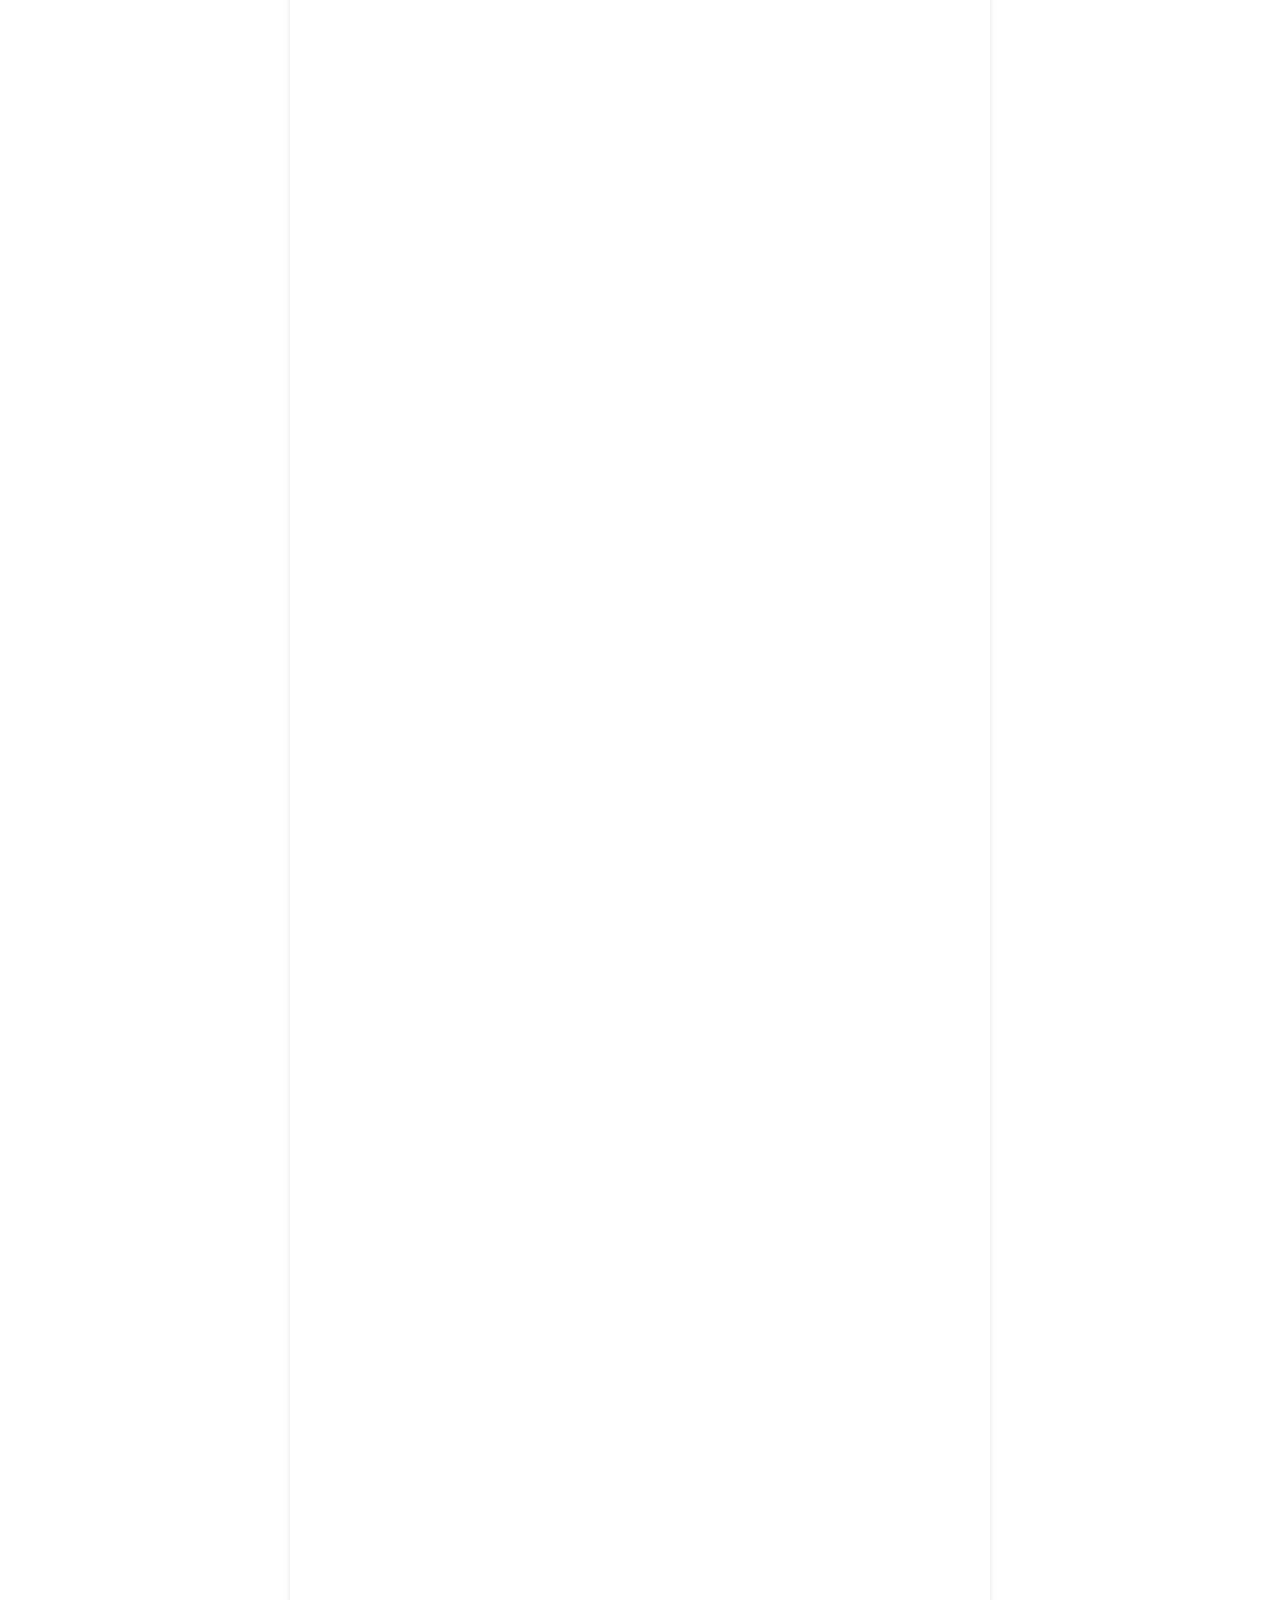
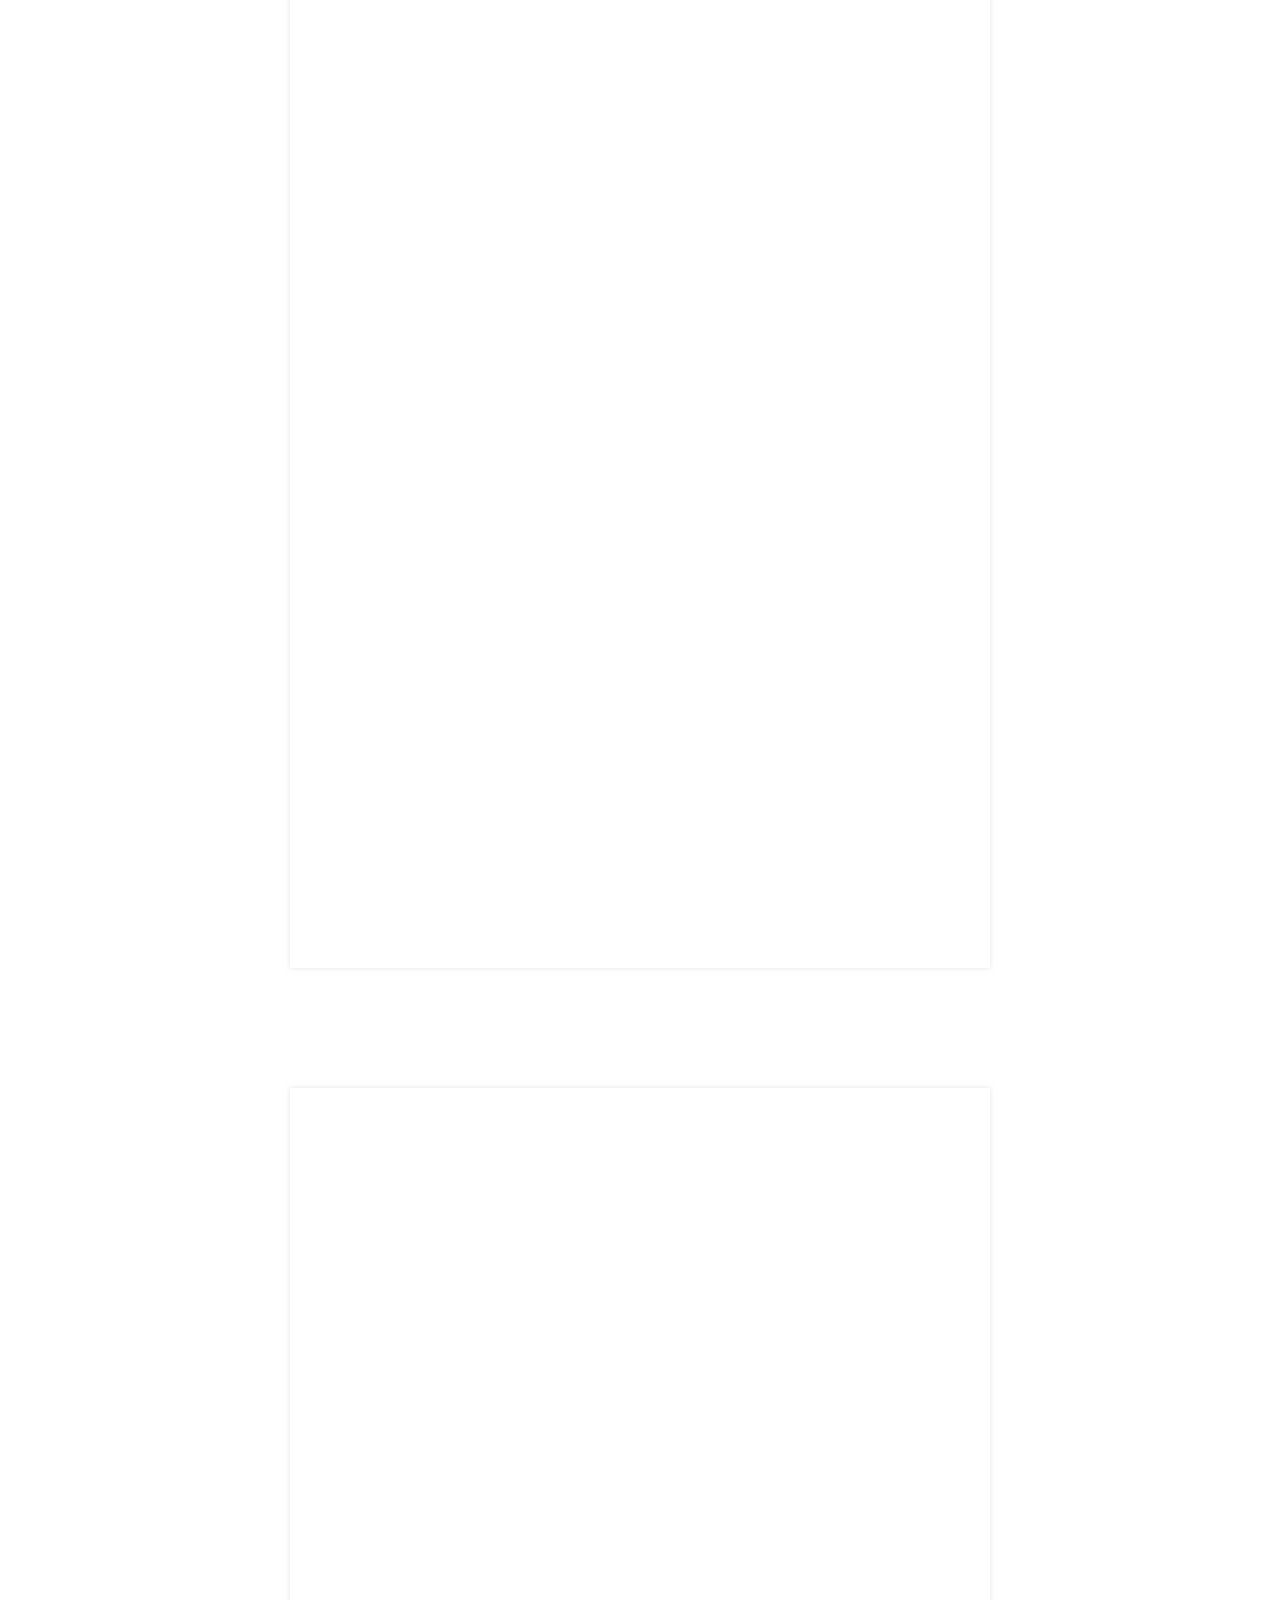
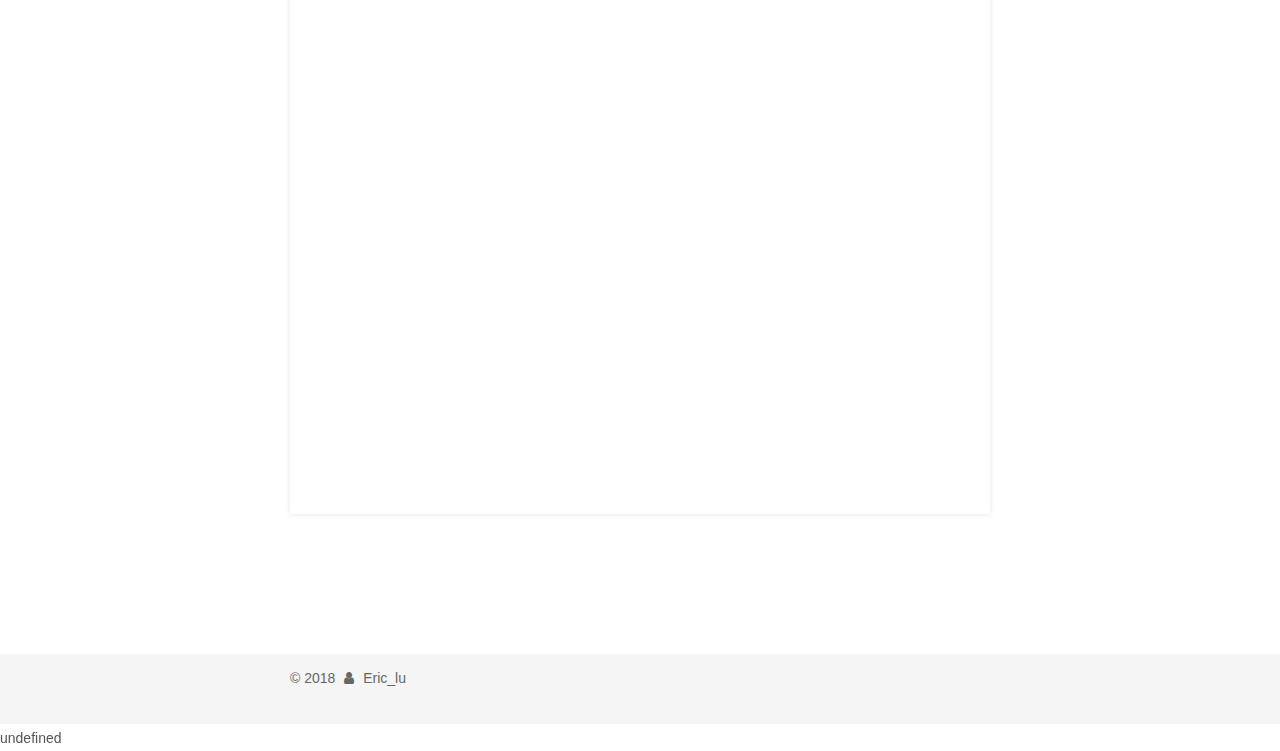
==== commit 1eb820ef: "Site updated: 2018-10-08 23:09:19" ====
--- a/index.html
+++ b/index.html
@@ -370,10 +370,10 @@
       
         
           
-            <h1 id="机器学习中强化学习算法———Q-learning-Sarsa"><a href="#机器学习中强化学习算法———Q-learning-Sarsa" class="headerlink" title="机器学习中强化学习算法———Q-learning    Sarsa"></a>机器学习中强化学习算法———Q-learning    Sarsa</h1><h2 id="一-Q-learning"><a href="#一-Q-learning" class="headerlink" title="一. Q-learning"></a>一. Q-learning</h2><h3 id="1-算法思想"><a href="#1-算法思想" class="headerlink" title="1.算法思想"></a>1.算法思想</h3><p>​    Q-Learning是强化学习算法中值迭代的算法，Q即为Q（s,a）就是在某一时刻的 s 状态下(s∈S)，采取 a (a∈A)动作能够获得收益的期望，环境会根据agent的动作反馈相应的回报reward r，所以算法的主要思想就是将State与Action构建成一张Q-table来存储Q值，然后根据Q值来选取动作获得较大的收益。</p>
-<h3 id="2-算法概述"><a href="#2-算法概述" class="headerlink" title="2.算法概述"></a>2.算法概述</h3><p><img src="/2018/10/06/强化学习算法（Q-learing Sarsa）/E:/blog\public\images\Q leaing.png" alt=""></p>
-<p>​    算法主要是通过不断的迭代使Q表不断更新。上图是Q-learning 的 伪代码。 比如运行到了 S2 处，那么现实中的 Q(S1,a2) = R + gamma <em> Q(S2,a2)  ,通过Q表估计出来的为 Q(S1,a2). (其中 R代表的是当前所获得的奖励)。然后 更新产生的新的Q（S1，a2）=  老Q（S1,a2）+  α </em> 差距  ；其中 差距 =  现实的Q（S1,a2）- 估计的Q（S1，a2）.</p>
-<h3 id="3-通过Q-learning-实现的python-程序"><a href="#3-通过Q-learning-实现的python-程序" class="headerlink" title="3.通过Q-learning 实现的python 程序"></a>3.通过Q-learning 实现的python 程序</h3><figure class="highlight python"><table><tr><td class="gutter"><pre><span class="line">1</span><br><span class="line">2</span><br><span class="line">3</span><br><span class="line">4</span><br><span class="line">5</span><br><span class="line">6</span><br><span class="line">7</span><br><span class="line">8</span><br><span class="line">9</span><br><span class="line">10</span><br><span class="line">11</span><br><span class="line">12</span><br><span class="line">13</span><br><span class="line">14</span><br><span class="line">15</span><br><span class="line">16</span><br><span class="line">17</span><br><span class="line">18</span><br><span class="line">19</span><br><span class="line">20</span><br><span class="line">21</span><br><span class="line">22</span><br><span class="line">23</span><br><span class="line">24</span><br><span class="line">25</span><br><span class="line">26</span><br><span class="line">27</span><br><span class="line">28</span><br><span class="line">29</span><br><span class="line">30</span><br><span class="line">31</span><br><span class="line">32</span><br><span class="line">33</span><br><span class="line">34</span><br><span class="line">35</span><br><span class="line">36</span><br><span class="line">37</span><br><span class="line">38</span><br><span class="line">39</span><br><span class="line">40</span><br><span class="line">41</span><br><span class="line">42</span><br><span class="line">43</span><br><span class="line">44</span><br><span class="line">45</span><br><span class="line">46</span><br><span class="line">47</span><br><span class="line">48</span><br><span class="line">49</span><br><span class="line">50</span><br><span class="line">51</span><br><span class="line">52</span><br><span class="line">53</span><br><span class="line">54</span><br><span class="line">55</span><br><span class="line">56</span><br><span class="line">57</span><br><span class="line">58</span><br><span class="line">59</span><br><span class="line">60</span><br><span class="line">61</span><br><span class="line">62</span><br><span class="line">63</span><br><span class="line">64</span><br><span class="line">65</span><br><span class="line">66</span><br><span class="line">67</span><br><span class="line">68</span><br><span class="line">69</span><br><span class="line">70</span><br><span class="line">71</span><br><span class="line">72</span><br><span class="line">73</span><br><span class="line">74</span><br><span class="line">75</span><br><span class="line">76</span><br><span class="line">77</span><br><span class="line">78</span><br><span class="line">79</span><br><span class="line">80</span><br><span class="line">81</span><br><span class="line">82</span><br><span class="line">83</span><br><span class="line">84</span><br><span class="line">85</span><br><span class="line">86</span><br><span class="line">87</span><br><span class="line">88</span><br><span class="line">89</span><br><span class="line">90</span><br><span class="line">91</span><br><span class="line">92</span><br><span class="line">93</span><br><span class="line">94</span><br><span class="line">95</span><br><span class="line">96</span><br><span class="line">97</span><br><span class="line">98</span><br></pre></td><td class="code"><pre><span class="line"><span class="keyword">import</span> numpy <span class="keyword">as</span> np</span><br><span class="line"><span class="keyword">import</span> pandas <span class="keyword">as</span> pd</span><br><span class="line"><span class="keyword">import</span> time</span><br><span class="line"></span><br><span class="line">np.random.seed(<span class="number">2</span>)</span><br><span class="line"></span><br><span class="line">N_STATES = <span class="number">6</span>               <span class="comment"># 距离宝藏的距离</span></span><br><span class="line">ACTIONS = [<span class="string">'left'</span>,<span class="string">'right'</span>]</span><br><span class="line">EPSILON = <span class="number">0.9</span>              <span class="comment"># 90%选择最优的动作  10%选择随机的动作</span></span><br><span class="line">ALPHA = <span class="number">0.1</span>                <span class="comment"># learning rate 学习效率</span></span><br><span class="line">LAMBDA = <span class="number">0.9</span>               <span class="comment"># 衰减值</span></span><br><span class="line">MAX_EPISODES = <span class="number">13</span>          <span class="comment"># 最大回合</span></span><br><span class="line">FRESH_TIME = <span class="number">0.1</span>           <span class="comment"># 走一步花的时间</span></span><br><span class="line"></span><br><span class="line"></span><br><span class="line"><span class="comment"># 建立Q表</span></span><br><span class="line"><span class="function"><span class="keyword">def</span> <span class="title">build_q_table</span><span class="params">(n_states, action)</span>:</span></span><br><span class="line">    table = pd.DataFrame(</span><br><span class="line">        np.zeros((n_states, len(action))),</span><br><span class="line">        columns=action    <span class="comment"># action's name</span></span><br><span class="line">    )</span><br><span class="line">    <span class="comment">#print(table)</span></span><br><span class="line">    <span class="keyword">return</span> table</span><br><span class="line"></span><br><span class="line"><span class="function"><span class="keyword">def</span> <span class="title">choose_action</span><span class="params">(state,q_table)</span>:</span></span><br><span class="line">    <span class="comment"># This is how to choose an action</span></span><br><span class="line">    state_action = q_table.iloc[state, :]</span><br><span class="line">    <span class="keyword">if</span> (np.random.uniform() &gt; EPSILON) <span class="keyword">or</span> (state_action.all() == <span class="number">0</span>):  <span class="comment"># 产生的随机数&gt;EPSILON或者都为0是</span></span><br><span class="line">        action_name = np.random.choice(ACTIONS)                       <span class="comment"># 随机选择动作</span></span><br><span class="line">    <span class="keyword">else</span>:</span><br><span class="line">        action_name = state_action.idxmax()                           <span class="comment"># 挑选最大的进行</span></span><br><span class="line">    <span class="keyword">return</span> action_name</span><br><span class="line"></span><br><span class="line"></span><br><span class="line"><span class="function"><span class="keyword">def</span> <span class="title">get_env_feedback</span><span class="params">(S,A)</span>:</span></span><br><span class="line">    <span class="keyword">if</span> A == <span class="string">'right'</span>:</span><br><span class="line">        <span class="keyword">if</span>(S == N_STATES<span class="number">-2</span>):</span><br><span class="line">            S_ = <span class="string">'terminal'</span></span><br><span class="line">            R = <span class="number">1</span></span><br><span class="line">        <span class="keyword">else</span>:</span><br><span class="line">            S_ = S + <span class="number">1</span></span><br><span class="line">            R = <span class="number">0</span></span><br><span class="line">    <span class="keyword">else</span>:</span><br><span class="line">        R = <span class="number">0</span></span><br><span class="line">        <span class="keyword">if</span> S ==<span class="number">0</span>:</span><br><span class="line">            S_= S</span><br><span class="line">        <span class="keyword">else</span>:</span><br><span class="line">            S_ = S - <span class="number">1</span></span><br><span class="line">    <span class="keyword">return</span> S_,R</span><br><span class="line"></span><br><span class="line"><span class="function"><span class="keyword">def</span> <span class="title">update_env</span><span class="params">(S, episode ,step_counter)</span>:</span></span><br><span class="line"></span><br><span class="line">    env_list = [<span class="string">'-'</span>]*(N_STATES<span class="number">-1</span>) + [<span class="string">'T'</span>]   <span class="comment"># '-------------T'  our environment</span></span><br><span class="line">    <span class="keyword">if</span> S== <span class="string">'terminal'</span>:</span><br><span class="line">        interaction = <span class="string">'Episode %s: total_steps = %s'</span> % (episode+<span class="number">1</span>,step_counter)</span><br><span class="line">        print(<span class="string">'\r&#123;&#125;'</span>.format(interaction),end=<span class="string">''</span>)</span><br><span class="line">        time.sleep(<span class="number">2</span>)</span><br><span class="line">        print(<span class="string">'\r                               '</span>, end=<span class="string">''</span>)</span><br><span class="line"></span><br><span class="line">    <span class="keyword">else</span>:</span><br><span class="line">        env_list[S] = <span class="string">'o'</span></span><br><span class="line">        interaction = <span class="string">''</span>.join(env_list)</span><br><span class="line">        print(<span class="string">'\r&#123;&#125;'</span>.format(interaction),end=<span class="string">''</span>)</span><br><span class="line">        time.sleep(FRESH_TIME)</span><br><span class="line"></span><br><span class="line"></span><br><span class="line"><span class="comment"># main part of RL loop</span></span><br><span class="line"><span class="function"><span class="keyword">def</span> <span class="title">rl</span><span class="params">()</span>:</span></span><br><span class="line">    q_table = build_q_table(N_STATES,ACTIONS)</span><br><span class="line">    <span class="keyword">for</span> episode <span class="keyword">in</span> range(MAX_EPISODES):</span><br><span class="line">        step_counter = <span class="number">0</span></span><br><span class="line">        S = <span class="number">0</span></span><br><span class="line">        is_terminates = <span class="keyword">False</span></span><br><span class="line">        update_env(S,episode,step_counter)</span><br><span class="line">        <span class="keyword">while</span> <span class="keyword">not</span> is_terminates:</span><br><span class="line"></span><br><span class="line">            A = choose_action(S,q_table)</span><br><span class="line">            S_,R = get_env_feedback(S,A)</span><br><span class="line">            q_predict = q_table.loc[S,A]  <span class="comment">#loc == ix</span></span><br><span class="line">            <span class="keyword">if</span> S_ != <span class="string">'terminal'</span>:</span><br><span class="line">                q_target = R + LAMBDA * q_table.iloc[S_, :].max()</span><br><span class="line"></span><br><span class="line">            <span class="keyword">else</span>:</span><br><span class="line">                q_target = R</span><br><span class="line">                is_terminates = <span class="keyword">True</span></span><br><span class="line"></span><br><span class="line"></span><br><span class="line">            q_table.loc[S,A] += ALPHA * (q_target - q_predict)</span><br><span class="line">            S = S_</span><br><span class="line"></span><br><span class="line">            update_env(S,episode,step_counter+<span class="number">1</span>)</span><br><span class="line">            step_counter += <span class="number">1</span></span><br><span class="line">    <span class="keyword">return</span> q_table</span><br><span class="line"></span><br><span class="line"><span class="keyword">if</span> __name__ == <span class="string">'__main__'</span>:</span><br><span class="line">    q_table = rl()</span><br><span class="line">    print(<span class="string">'\r\nQ-table:\n'</span>)</span><br><span class="line">    print(q_table)</span><br></pre></td></tr></table></figure>
+            <h1 id="机器学习中强化学习算法———Q-learning-Sarsa"><a href="#机器学习中强化学习算法———Q-learning-Sarsa" class="headerlink" title="机器学习中强化学习算法———Q-learning    Sarsa"></a>机器学习中强化学习算法———Q-learning    Sarsa</h1><h2 id="一-Q-learning"><a href="#一-Q-learning" class="headerlink" title="一. Q-learning"></a>一. Q-learning</h2><h3 id="1-算法思想"><a href="#1-算法思想" class="headerlink" title="1.算法思想"></a>1.算法思想</h3><pre><code>Q-Learning是强化学习算法中值迭代的算法，Q即为Q（s,a）就是在某一时刻的 s 状态下(s∈S)，采取 a (a∈A)动作能够获得收益的期望，环境会根据agent的动作反馈相应的回报reward r，所以算法的主要思想就是将State与Action构建成一张Q-table来存储Q值，然后根据Q值来选取动作获得较大的收益。
+</code></pre><h3 id="2-算法概述"><a href="#2-算法概述" class="headerlink" title="2.算法概述"></a>2.算法概述</h3><p><img src="//yoursite.com/2018/10/06/强化学习算法（Q-learing Sarsa）/blog\source\images" alt=""></p>
+<pre><code>算法主要是通过不断的迭代使Q表不断更新。上图是Q-learning 的 伪代码。 比如运行到了 S2 处，那么现实中的 Q(S1,a2) = R + gamma * Q(S2,a2)  ,通过Q表估计出来的为 Q(S1,a2). (其中 R代表的是当前所获得的奖励)。然后 更新产生的新的Q（S1，a2）=  老Q（S1,a2）+  α * 差距  ；其中 差距 =  现实的Q（S1,a2）- 估计的Q（S1，a2）.
+</code></pre><h3 id="3-通过Q-learning-实现的python-程序"><a href="#3-通过Q-learning-实现的python-程序" class="headerlink" title="3.通过Q-learning 实现的python 程序"></a>3.通过Q-learning 实现的python 程序</h3><figure class="highlight python"><table><tr><td class="gutter"><pre><span class="line">1</span><br><span class="line">2</span><br><span class="line">3</span><br><span class="line">4</span><br><span class="line">5</span><br><span class="line">6</span><br><span class="line">7</span><br><span class="line">8</span><br><span class="line">9</span><br><span class="line">10</span><br><span class="line">11</span><br><span class="line">12</span><br><span class="line">13</span><br><span class="line">14</span><br><span class="line">15</span><br><span class="line">16</span><br><span class="line">17</span><br><span class="line">18</span><br><span class="line">19</span><br><span class="line">20</span><br><span class="line">21</span><br><span class="line">22</span><br><span class="line">23</span><br><span class="line">24</span><br><span class="line">25</span><br><span class="line">26</span><br><span class="line">27</span><br><span class="line">28</span><br><span class="line">29</span><br><span class="line">30</span><br><span class="line">31</span><br><span class="line">32</span><br><span class="line">33</span><br><span class="line">34</span><br><span class="line">35</span><br><span class="line">36</span><br><span class="line">37</span><br><span class="line">38</span><br><span class="line">39</span><br><span class="line">40</span><br><span class="line">41</span><br><span class="line">42</span><br><span class="line">43</span><br><span class="line">44</span><br><span class="line">45</span><br><span class="line">46</span><br><span class="line">47</span><br><span class="line">48</span><br><span class="line">49</span><br><span class="line">50</span><br><span class="line">51</span><br><span class="line">52</span><br><span class="line">53</span><br><span class="line">54</span><br><span class="line">55</span><br><span class="line">56</span><br><span class="line">57</span><br><span class="line">58</span><br><span class="line">59</span><br><span class="line">60</span><br><span class="line">61</span><br><span class="line">62</span><br><span class="line">63</span><br><span class="line">64</span><br><span class="line">65</span><br><span class="line">66</span><br><span class="line">67</span><br><span class="line">68</span><br><span class="line">69</span><br><span class="line">70</span><br><span class="line">71</span><br><span class="line">72</span><br><span class="line">73</span><br><span class="line">74</span><br><span class="line">75</span><br><span class="line">76</span><br><span class="line">77</span><br><span class="line">78</span><br><span class="line">79</span><br><span class="line">80</span><br><span class="line">81</span><br><span class="line">82</span><br><span class="line">83</span><br><span class="line">84</span><br><span class="line">85</span><br><span class="line">86</span><br><span class="line">87</span><br><span class="line">88</span><br><span class="line">89</span><br><span class="line">90</span><br><span class="line">91</span><br><span class="line">92</span><br><span class="line">93</span><br><span class="line">94</span><br><span class="line">95</span><br><span class="line">96</span><br><span class="line">97</span><br><span class="line">98</span><br></pre></td><td class="code"><pre><span class="line"><span class="keyword">import</span> numpy <span class="keyword">as</span> np</span><br><span class="line"><span class="keyword">import</span> pandas <span class="keyword">as</span> pd</span><br><span class="line"><span class="keyword">import</span> time</span><br><span class="line"></span><br><span class="line">np.random.seed(<span class="number">2</span>)</span><br><span class="line"></span><br><span class="line">N_STATES = <span class="number">6</span>               <span class="comment"># 距离宝藏的距离</span></span><br><span class="line">ACTIONS = [<span class="string">'left'</span>,<span class="string">'right'</span>]</span><br><span class="line">EPSILON = <span class="number">0.9</span>              <span class="comment"># 90%选择最优的动作  10%选择随机的动作</span></span><br><span class="line">ALPHA = <span class="number">0.1</span>                <span class="comment"># learning rate 学习效率</span></span><br><span class="line">LAMBDA = <span class="number">0.9</span>               <span class="comment"># 衰减值</span></span><br><span class="line">MAX_EPISODES = <span class="number">13</span>          <span class="comment"># 最大回合</span></span><br><span class="line">FRESH_TIME = <span class="number">0.1</span>           <span class="comment"># 走一步花的时间</span></span><br><span class="line"></span><br><span class="line"></span><br><span class="line"><span class="comment"># 建立Q表</span></span><br><span class="line"><span class="function"><span class="keyword">def</span> <span class="title">build_q_table</span><span class="params">(n_states, action)</span>:</span></span><br><span class="line">    table = pd.DataFrame(</span><br><span class="line">        np.zeros((n_states, len(action))),</span><br><span class="line">        columns=action    <span class="comment"># action's name</span></span><br><span class="line">    )</span><br><span class="line">    <span class="comment">#print(table)</span></span><br><span class="line">    <span class="keyword">return</span> table</span><br><span class="line"></span><br><span class="line"><span class="function"><span class="keyword">def</span> <span class="title">choose_action</span><span class="params">(state,q_table)</span>:</span></span><br><span class="line">    <span class="comment"># This is how to choose an action</span></span><br><span class="line">    state_action = q_table.iloc[state, :]</span><br><span class="line">    <span class="keyword">if</span> (np.random.uniform() &gt; EPSILON) <span class="keyword">or</span> (state_action.all() == <span class="number">0</span>):  <span class="comment"># 产生的随机数&gt;EPSILON或者都为0是</span></span><br><span class="line">        action_name = np.random.choice(ACTIONS)                       <span class="comment"># 随机选择动作</span></span><br><span class="line">    <span class="keyword">else</span>:</span><br><span class="line">        action_name = state_action.idxmax()                           <span class="comment"># 挑选最大的进行</span></span><br><span class="line">    <span class="keyword">return</span> action_name</span><br><span class="line"></span><br><span class="line"></span><br><span class="line"><span class="function"><span class="keyword">def</span> <span class="title">get_env_feedback</span><span class="params">(S,A)</span>:</span></span><br><span class="line">    <span class="keyword">if</span> A == <span class="string">'right'</span>:</span><br><span class="line">        <span class="keyword">if</span>(S == N_STATES<span class="number">-2</span>):</span><br><span class="line">            S_ = <span class="string">'terminal'</span></span><br><span class="line">            R = <span class="number">1</span></span><br><span class="line">        <span class="keyword">else</span>:</span><br><span class="line">            S_ = S + <span class="number">1</span></span><br><span class="line">            R = <span class="number">0</span></span><br><span class="line">    <span class="keyword">else</span>:</span><br><span class="line">        R = <span class="number">0</span></span><br><span class="line">        <span class="keyword">if</span> S ==<span class="number">0</span>:</span><br><span class="line">            S_= S</span><br><span class="line">        <span class="keyword">else</span>:</span><br><span class="line">            S_ = S - <span class="number">1</span></span><br><span class="line">    <span class="keyword">return</span> S_,R</span><br><span class="line"></span><br><span class="line"><span class="function"><span class="keyword">def</span> <span class="title">update_env</span><span class="params">(S, episode ,step_counter)</span>:</span></span><br><span class="line"></span><br><span class="line">    env_list = [<span class="string">'-'</span>]*(N_STATES<span class="number">-1</span>) + [<span class="string">'T'</span>]   <span class="comment"># '-------------T'  our environment</span></span><br><span class="line">    <span class="keyword">if</span> S== <span class="string">'terminal'</span>:</span><br><span class="line">        interaction = <span class="string">'Episode %s: total_steps = %s'</span> % (episode+<span class="number">1</span>,step_counter)</span><br><span class="line">        print(<span class="string">'\r&#123;&#125;'</span>.format(interaction),end=<span class="string">''</span>)</span><br><span class="line">        time.sleep(<span class="number">2</span>)</span><br><span class="line">        print(<span class="string">'\r                               '</span>, end=<span class="string">''</span>)</span><br><span class="line"></span><br><span class="line">    <span class="keyword">else</span>:</span><br><span class="line">        env_list[S] = <span class="string">'o'</span></span><br><span class="line">        interaction = <span class="string">''</span>.join(env_list)</span><br><span class="line">        print(<span class="string">'\r&#123;&#125;'</span>.format(interaction),end=<span class="string">''</span>)</span><br><span class="line">        time.sleep(FRESH_TIME)</span><br><span class="line"></span><br><span class="line"></span><br><span class="line"><span class="comment"># main part of RL loop</span></span><br><span class="line"><span class="function"><span class="keyword">def</span> <span class="title">rl</span><span class="params">()</span>:</span></span><br><span class="line">    q_table = build_q_table(N_STATES,ACTIONS)</span><br><span class="line">    <span class="keyword">for</span> episode <span class="keyword">in</span> range(MAX_EPISODES):</span><br><span class="line">        step_counter = <span class="number">0</span></span><br><span class="line">        S = <span class="number">0</span></span><br><span class="line">        is_terminates = <span class="keyword">False</span></span><br><span class="line">        update_env(S,episode,step_counter)</span><br><span class="line">        <span class="keyword">while</span> <span class="keyword">not</span> is_terminates:</span><br><span class="line"></span><br><span class="line">            A = choose_action(S,q_table)</span><br><span class="line">            S_,R = get_env_feedback(S,A)</span><br><span class="line">            q_predict = q_table.loc[S,A]  <span class="comment">#loc == ix</span></span><br><span class="line">            <span class="keyword">if</span> S_ != <span class="string">'terminal'</span>:</span><br><span class="line">                q_target = R + LAMBDA * q_table.iloc[S_, :].max()</span><br><span class="line"></span><br><span class="line">            <span class="keyword">else</span>:</span><br><span class="line">                q_target = R</span><br><span class="line">                is_terminates = <span class="keyword">True</span></span><br><span class="line"></span><br><span class="line"></span><br><span class="line">            q_table.loc[S,A] += ALPHA * (q_target - q_predict)</span><br><span class="line">            S = S_</span><br><span class="line"></span><br><span class="line">            update_env(S,episode,step_counter+<span class="number">1</span>)</span><br><span class="line">            step_counter += <span class="number">1</span></span><br><span class="line">    <span class="keyword">return</span> q_table</span><br><span class="line"></span><br><span class="line"><span class="keyword">if</span> __name__ == <span class="string">'__main__'</span>:</span><br><span class="line">    q_table = rl()</span><br><span class="line">    print(<span class="string">'\r\nQ-table:\n'</span>)</span><br><span class="line">    print(q_table)</span><br></pre></td></tr></table></figure>
 
           
         
@@ -557,7 +557,7 @@
 <h3 id="代码："><a href="#代码：" class="headerlink" title="代码："></a>代码：</h3><figure class="highlight c++"><table><tr><td class="gutter"><pre><span class="line">1</span><br><span class="line">2</span><br><span class="line">3</span><br><span class="line">4</span><br><span class="line">5</span><br><span class="line">6</span><br><span class="line">7</span><br><span class="line">8</span><br><span class="line">9</span><br><span class="line">10</span><br><span class="line">11</span><br><span class="line">12</span><br><span class="line">13</span><br><span class="line">14</span><br><span class="line">15</span><br><span class="line">16</span><br><span class="line">17</span><br><span class="line">18</span><br><span class="line">19</span><br><span class="line">20</span><br><span class="line">21</span><br><span class="line">22</span><br><span class="line">23</span><br><span class="line">24</span><br><span class="line">25</span><br><span class="line">26</span><br><span class="line">27</span><br><span class="line">28</span><br><span class="line">29</span><br><span class="line">30</span><br><span class="line">31</span><br><span class="line">32</span><br><span class="line">33</span><br><span class="line">34</span><br><span class="line">35</span><br><span class="line">36</span><br><span class="line">37</span><br><span class="line">38</span><br><span class="line">39</span><br><span class="line">40</span><br><span class="line">41</span><br><span class="line">42</span><br><span class="line">43</span><br><span class="line">44</span><br><span class="line">45</span><br><span class="line">46</span><br><span class="line">47</span><br><span class="line">48</span><br><span class="line">49</span><br><span class="line">50</span><br><span class="line">51</span><br><span class="line">52</span><br><span class="line">53</span><br><span class="line">54</span><br><span class="line">55</span><br><span class="line">56</span><br><span class="line">57</span><br><span class="line">58</span><br><span class="line">59</span><br><span class="line">60</span><br><span class="line">61</span><br></pre></td><td class="code"><pre><span class="line"><span class="meta">#<span class="meta-keyword">include</span> <span class="meta-string">&lt;iostream&gt;</span></span></span><br><span class="line"><span class="meta">#<span class="meta-keyword">include</span> <span class="meta-string">&lt;cstring&gt;</span></span></span><br><span class="line"><span class="keyword">using</span> <span class="keyword">namespace</span> <span class="built_in">std</span>;</span><br><span class="line"><span class="keyword">char</span> Left[<span class="number">3</span>][<span class="number">4</span>];</span><br><span class="line"><span class="keyword">char</span> Right[<span class="number">3</span>][<span class="number">4</span>];</span><br><span class="line"><span class="keyword">char</span> result[<span class="number">3</span>][<span class="number">4</span>];</span><br><span class="line"><span class="function"><span class="keyword">bool</span> <span class="title">IsFake</span><span class="params">(<span class="keyword">char</span> c , <span class="keyword">bool</span> light)</span></span>;</span><br><span class="line"><span class="function"><span class="keyword">int</span> <span class="title">main</span><span class="params">()</span></span></span><br><span class="line"><span class="function"></span>&#123;</span><br><span class="line">    <span class="keyword">int</span> t;</span><br><span class="line">    <span class="built_in">cin</span>&gt;&gt;t;</span><br><span class="line">    <span class="keyword">while</span> (t--)&#123;</span><br><span class="line">        <span class="keyword">for</span>(<span class="keyword">int</span> i = <span class="number">0</span>;i &lt; <span class="number">3</span>;++i)  <span class="built_in">cin</span>&gt;&gt;Left[i]&gt;&gt;Right[i]&gt;&gt;result[i];</span><br><span class="line">        <span class="keyword">for</span>(<span class="keyword">char</span> c = <span class="string">'A'</span>;c &lt;= <span class="string">'L'</span>;c++)&#123;</span><br><span class="line">            <span class="keyword">if</span>(IsFake(c, <span class="literal">true</span>))&#123;</span><br><span class="line">                <span class="built_in">cout</span>&lt;&lt;c&lt;&lt;<span class="string">"is the counterfeit coin and it is light.\n"</span>;</span><br><span class="line">                <span class="keyword">break</span>;</span><br><span class="line"></span><br><span class="line">            &#125;</span><br><span class="line">            <span class="keyword">else</span> <span class="keyword">if</span>(IsFake(c , <span class="literal">false</span>))&#123;</span><br><span class="line">                <span class="built_in">cout</span>&lt;&lt;c&lt;&lt;<span class="string">"is the counterfeit coin and it is the heavy.\n"</span>;</span><br><span class="line">                <span class="keyword">break</span>;</span><br><span class="line">            &#125;</span><br><span class="line">        &#125;</span><br><span class="line">    &#125;</span><br><span class="line">    <span class="keyword">return</span> <span class="number">0</span>;</span><br><span class="line"></span><br><span class="line">&#125;</span><br><span class="line"><span class="function"><span class="keyword">bool</span> <span class="title">IsFake</span><span class="params">(<span class="keyword">char</span> c , <span class="keyword">bool</span> light)</span></span>&#123;</span><br><span class="line">    <span class="keyword">for</span>(<span class="keyword">int</span> i = <span class="number">0</span> ;i &lt;<span class="number">3</span> ;++i) &#123;</span><br><span class="line">        <span class="keyword">char</span> *pLeft, *pRight;</span><br><span class="line">        <span class="keyword">if</span> (light) &#123;</span><br><span class="line">            pLeft = Left[i];</span><br><span class="line">            pRight = Right[i];</span><br><span class="line">        &#125; <span class="keyword">else</span> &#123;</span><br><span class="line">            pRight = Left[i];</span><br><span class="line">            pLeft = Right[i];</span><br><span class="line"></span><br><span class="line">        &#125;</span><br><span class="line"></span><br><span class="line">        <span class="keyword">switch</span> (result[i][<span class="number">0</span>]) &#123;</span><br><span class="line">            <span class="keyword">case</span> <span class="string">'u'</span>:</span><br><span class="line">                <span class="keyword">if</span> (<span class="built_in">strchr</span>(pRight, c) == <span class="literal">NULL</span>)</span><br><span class="line">                    <span class="keyword">return</span> <span class="literal">false</span>;</span><br><span class="line">                <span class="keyword">break</span>;</span><br><span class="line">            <span class="keyword">case</span> <span class="string">'e'</span>:</span><br><span class="line">                <span class="keyword">if</span> (<span class="built_in">strchr</span>(pRight, c) == <span class="built_in">strchr</span>(pLeft, c))</span><br><span class="line">                    <span class="keyword">return</span> <span class="literal">false</span>;</span><br><span class="line">                <span class="keyword">break</span>;</span><br><span class="line">            <span class="keyword">case</span> <span class="string">'d'</span>:</span><br><span class="line">                <span class="keyword">if</span> (<span class="built_in">strchr</span>(pLeft, c) == <span class="literal">NULL</span>)</span><br><span class="line">                    <span class="keyword">return</span> <span class="literal">false</span>;</span><br><span class="line">                <span class="keyword">break</span>;</span><br><span class="line"></span><br><span class="line">        &#125;</span><br><span class="line">    &#125;</span><br><span class="line">    <span class="keyword">return</span> <span class="literal">true</span>;</span><br><span class="line"></span><br><span class="line"></span><br><span class="line"></span><br><span class="line">&#125;</span><br></pre></td></tr></table></figure>
 <h1 id="四：-熄灯问题"><a href="#四：-熄灯问题" class="headerlink" title="四： 熄灯问题"></a>四： 熄灯问题</h1><h2 id="题目概述："><a href="#题目概述：" class="headerlink" title="题目概述："></a>题目概述：</h2><pre><code>– 有一个由按钮组成的矩阵, 其中每行有6个按钮, 共5行
 </code></pre><p>   – 每个按钮的位置上有一盏灯<br>   – 当按下一个按钮后, 该按钮以及周围位置(上边, 下边, 左<br>        边, 右边)的灯都会改变状态</p>
-<p><img src="/2018/09/10/算法-枚举/C:/Users\Eric\Desktop\熄灯问题.png" alt=""></p>
+<p><img src="//yoursite.com/2018/09/10/算法-枚举/Users\Eric\Desktop\熄灯问题.png" alt=""></p>
 <p>​    与一盏灯毗邻的多个按钮被按下时,一个操作会抵消另一次操作的结果</p>
 <p>​    给定矩阵中每盏灯的初始状态，求一种按按钮方案，使得所有的灯都熄灭</p>
 <h2 id="输入：-1"><a href="#输入：-1" class="headerlink" title="输入："></a>输入：</h2><p>  – 第一行是一个正整数N, 表示需要解决的案例数<br>  – 每个案例由5行组成, 每一行包括6个数字<br>  – 这些数字以空格隔开, 可以是0或1<br>  – 0 表示灯的初始状态是熄灭的<br>  – 1 表示灯的初始状态是点亮的</p>
--- a/css/main.css
+++ b/css/main.css
@@ -1832,7 +1832,7 @@
   width: 4px;
   height: 4px;
   border-radius: 50%;
-  background: #2affc3;
+  background: #941b3c;
 }
 .links-of-blogroll {
   font-size: 13px;
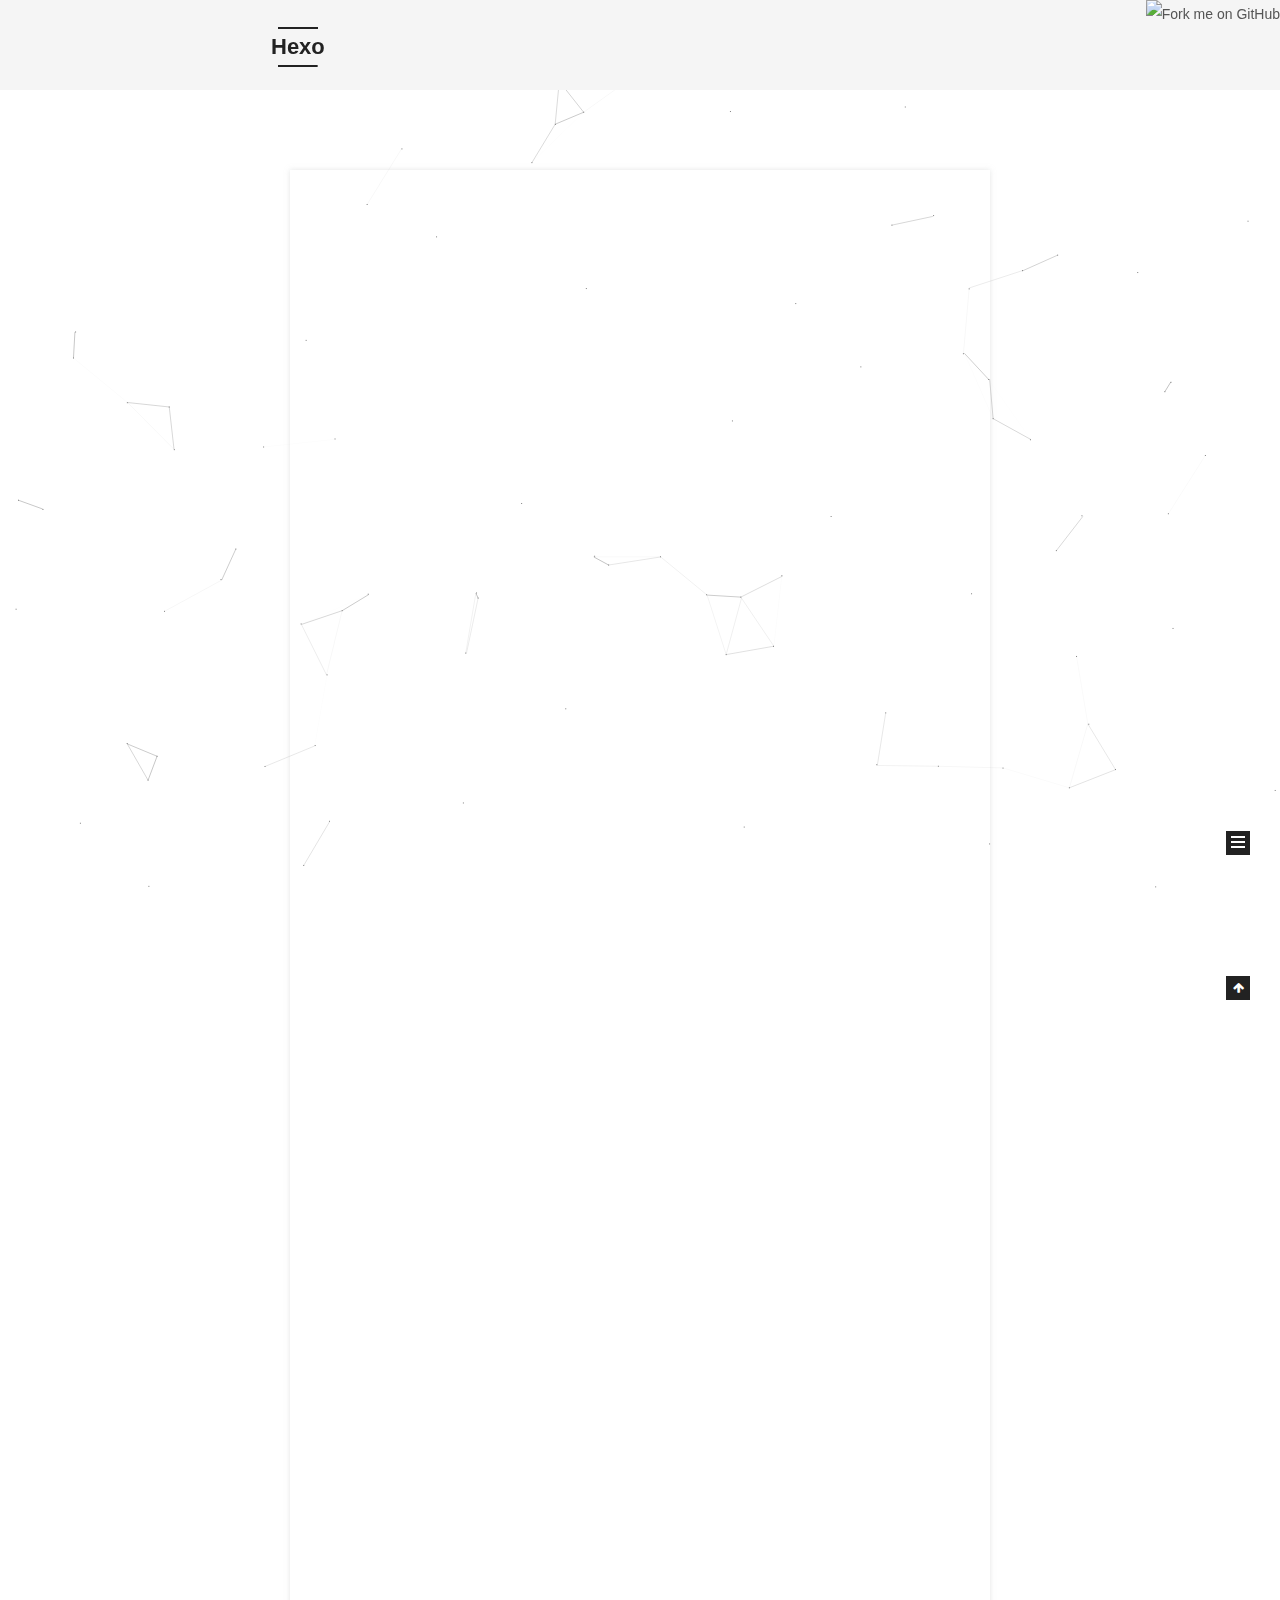
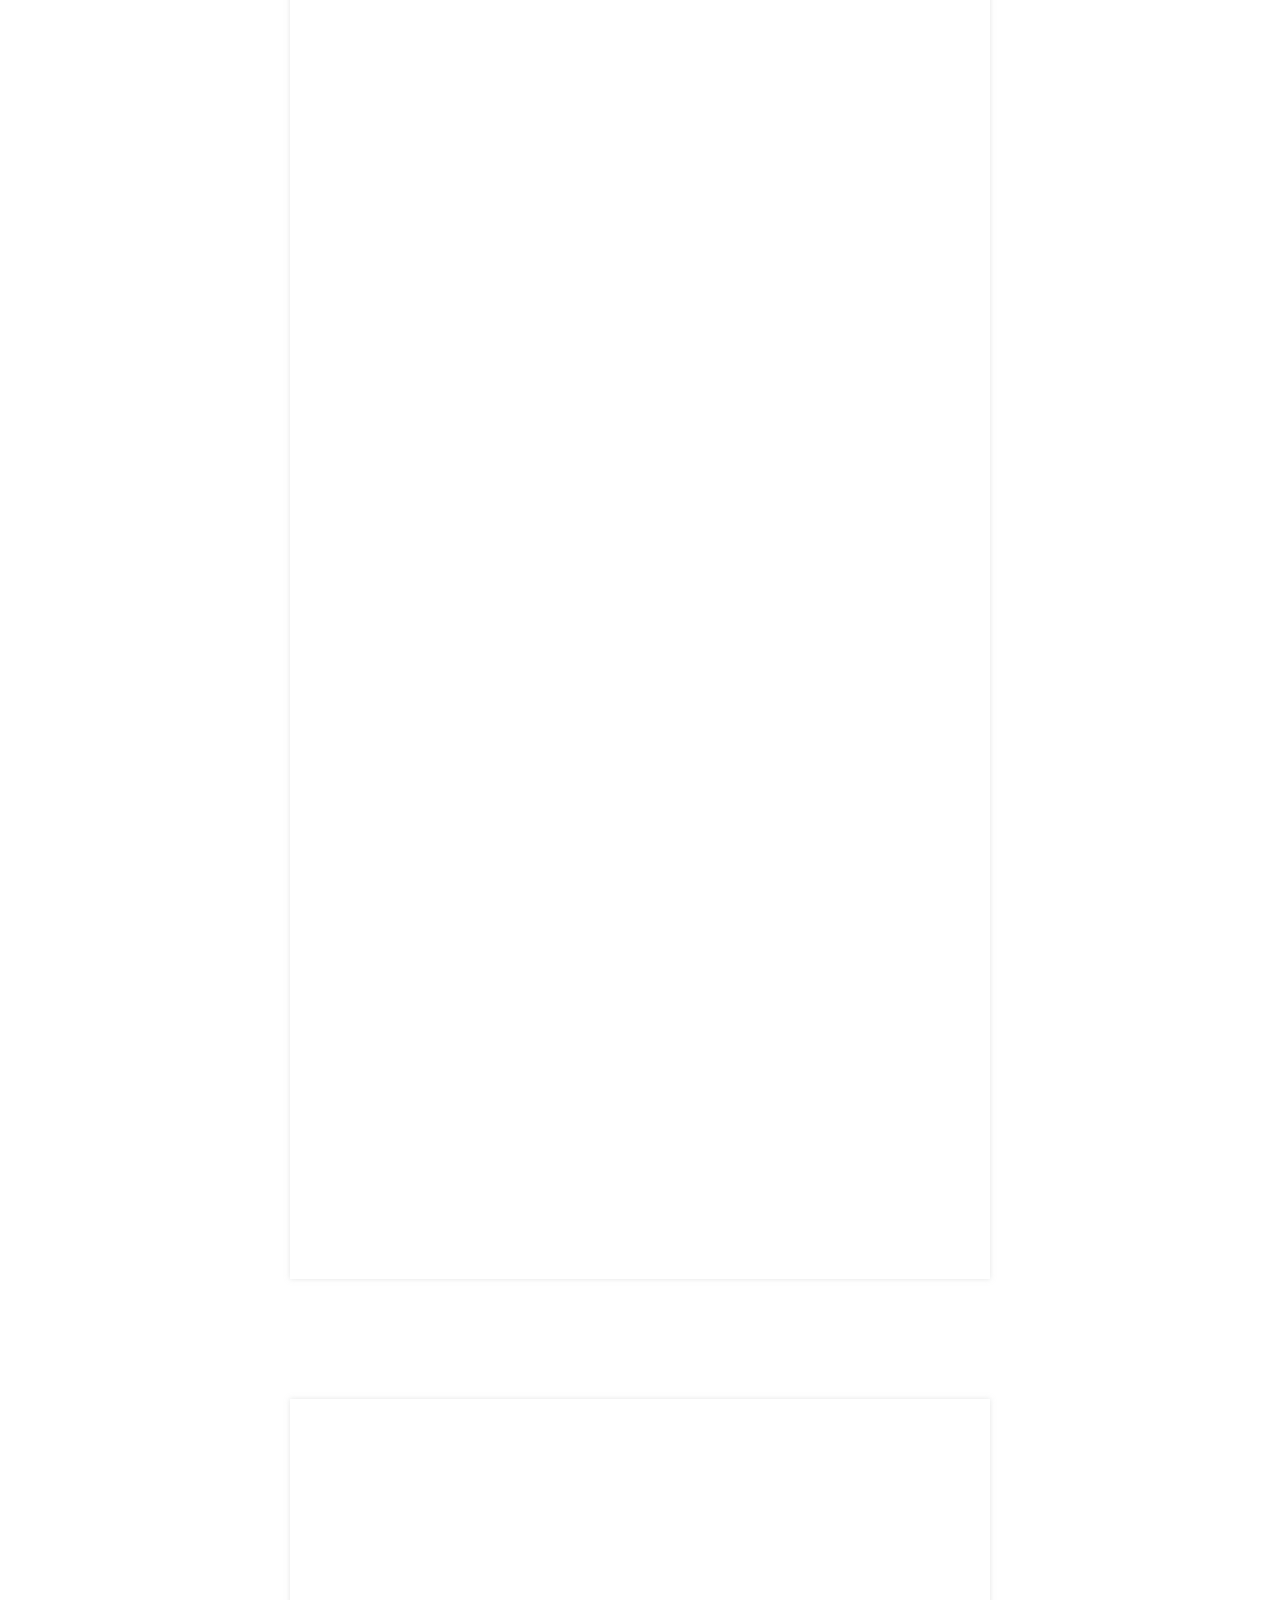
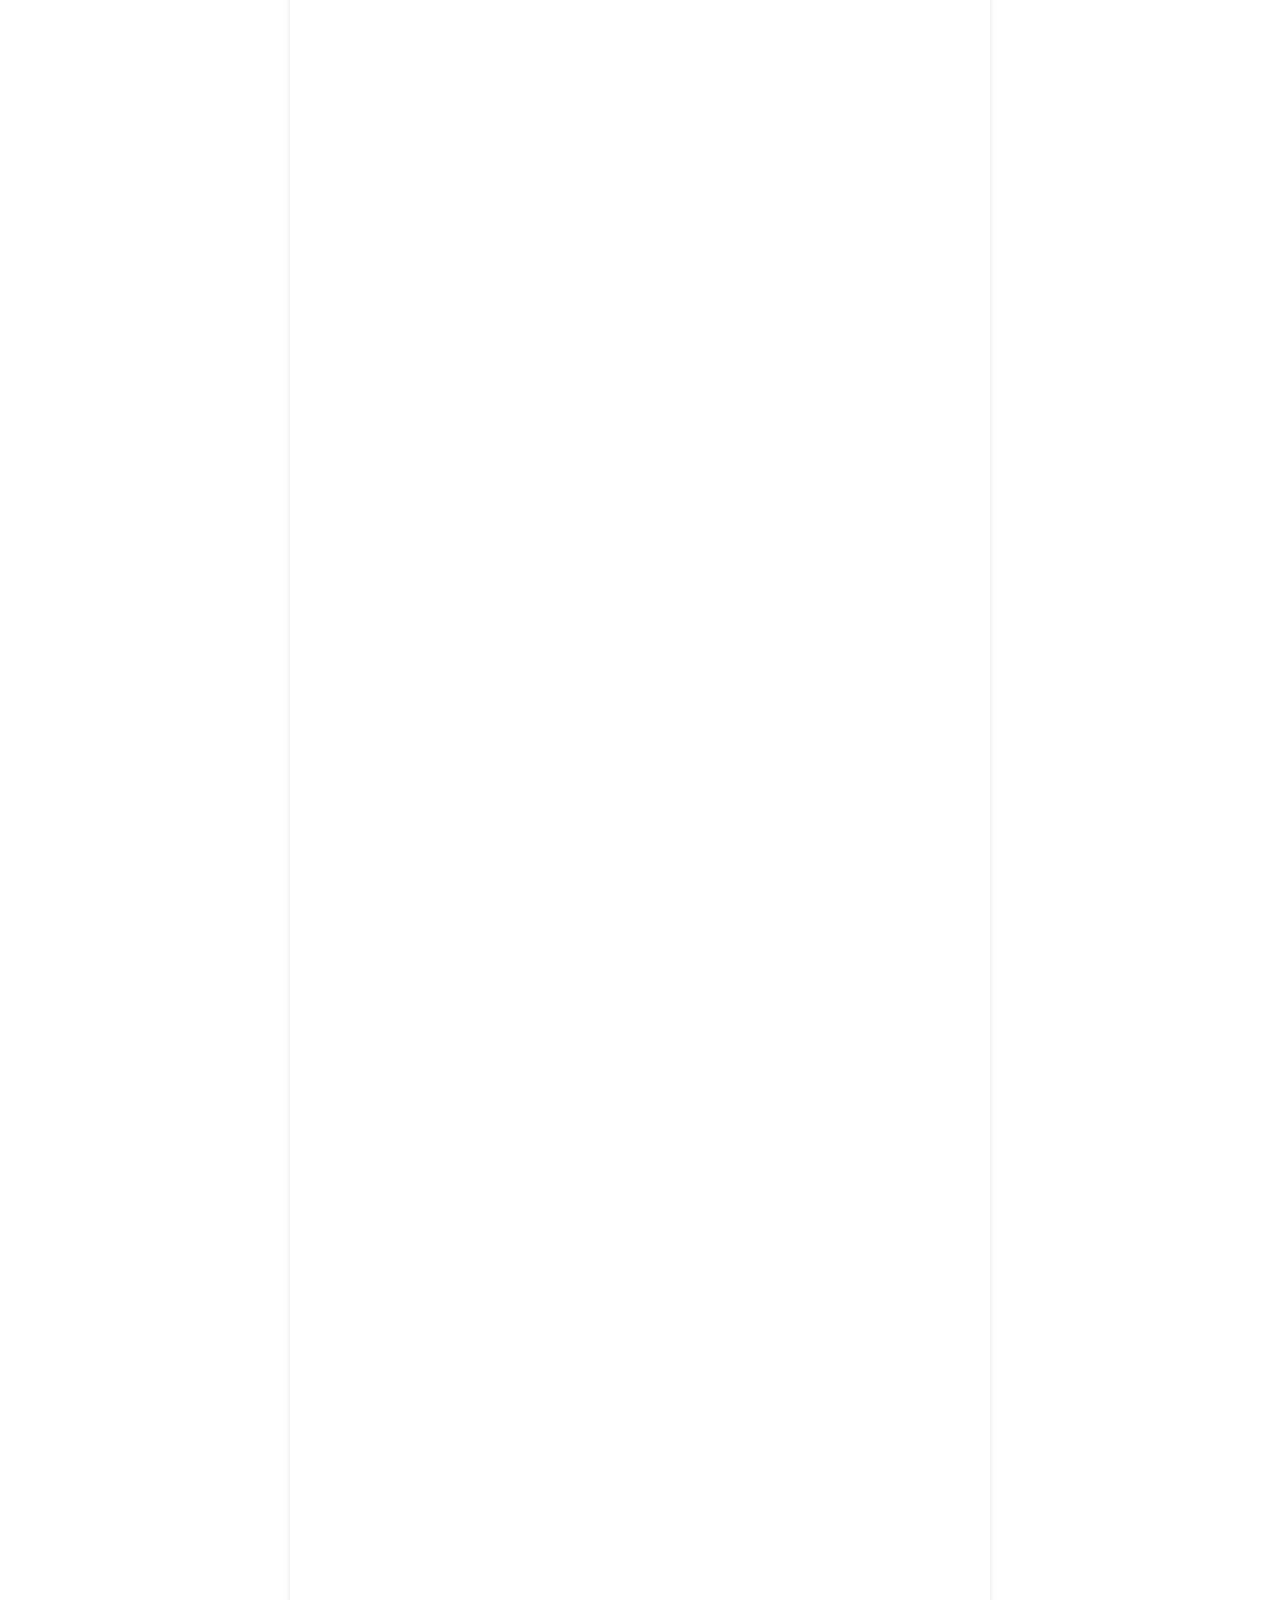
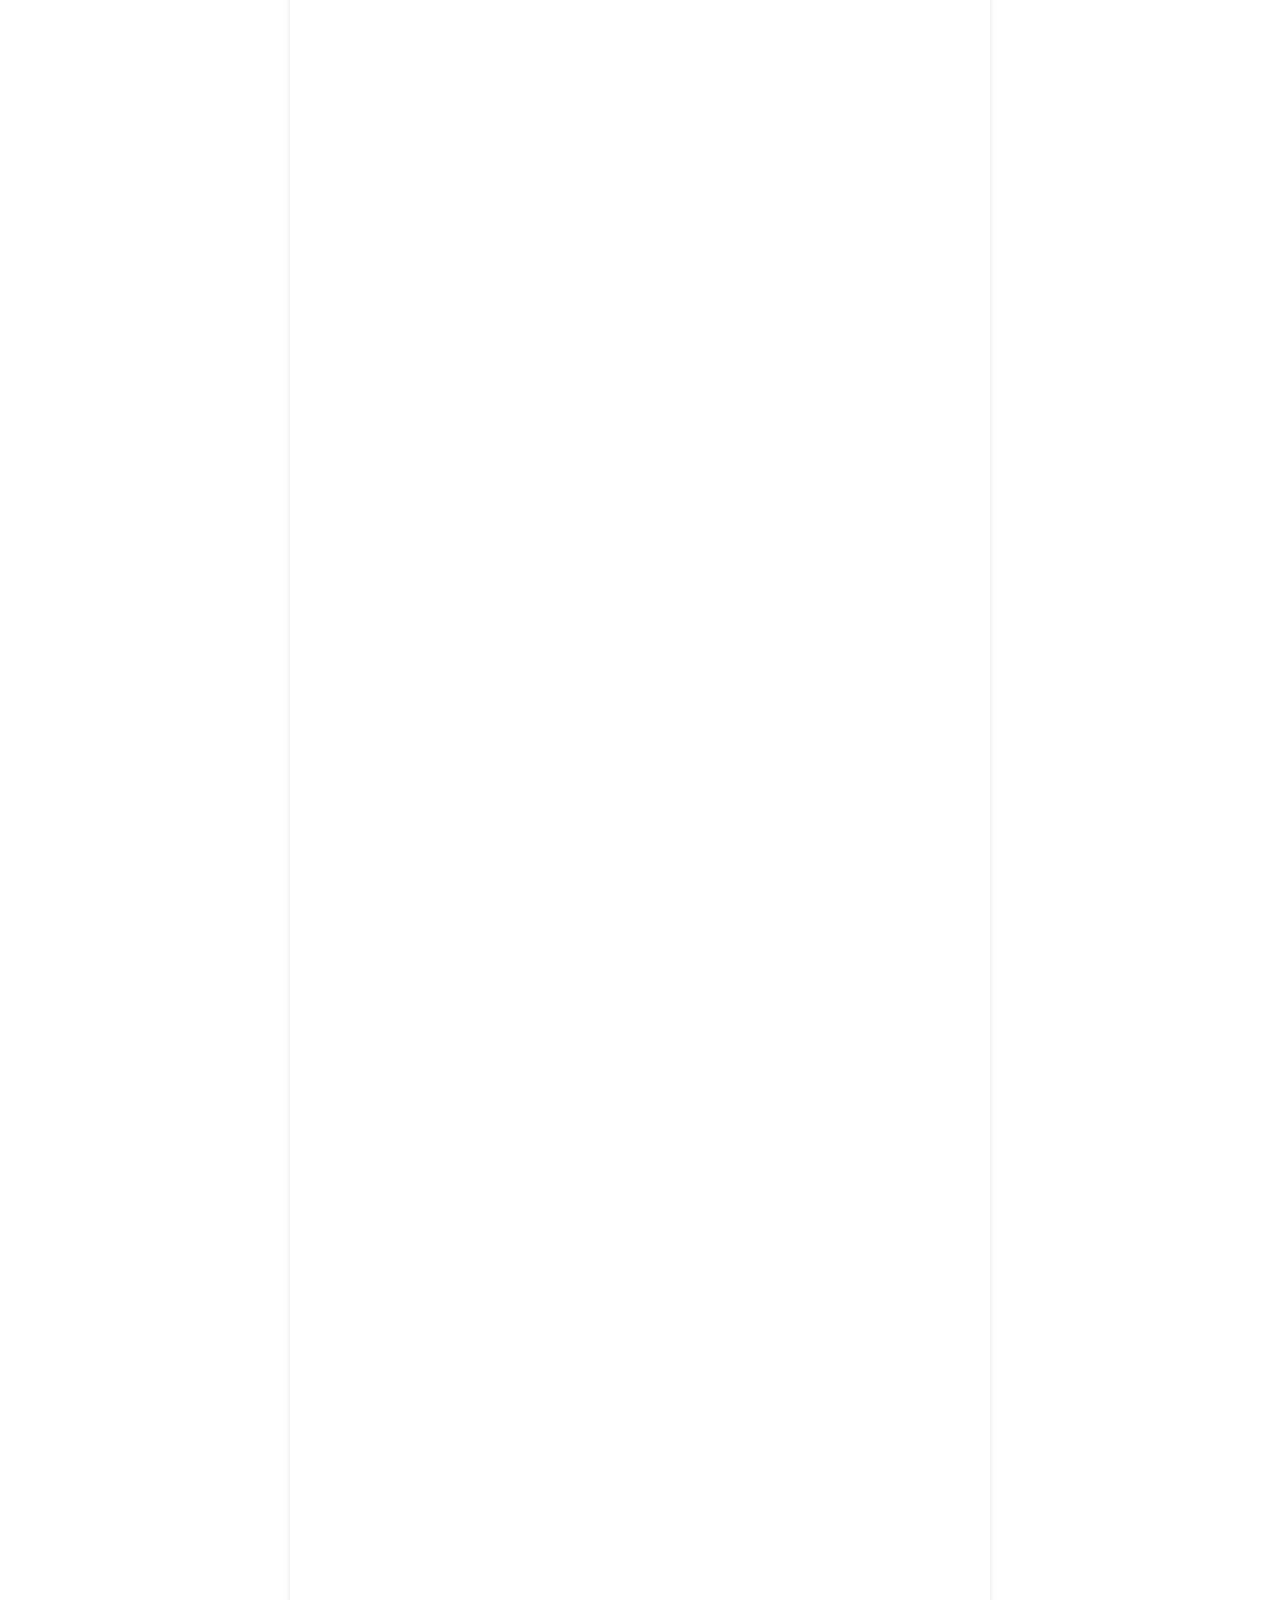
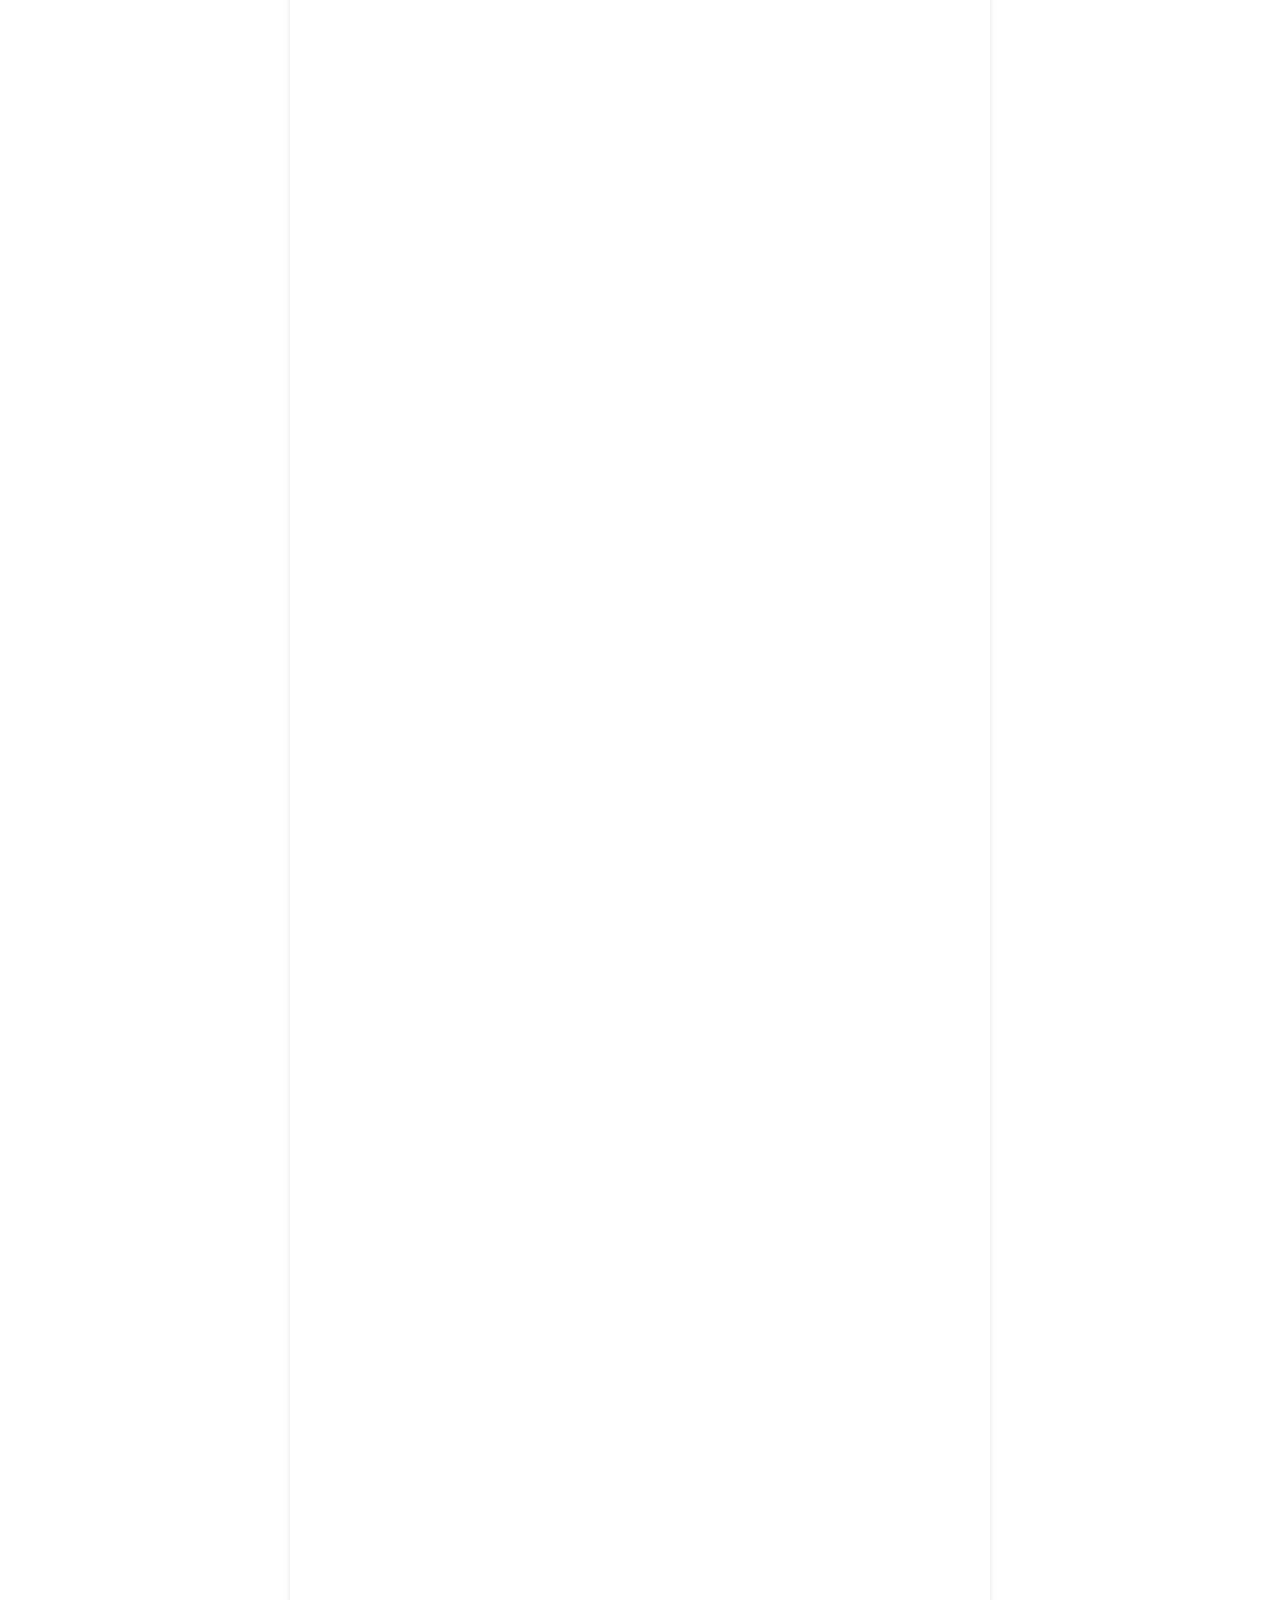
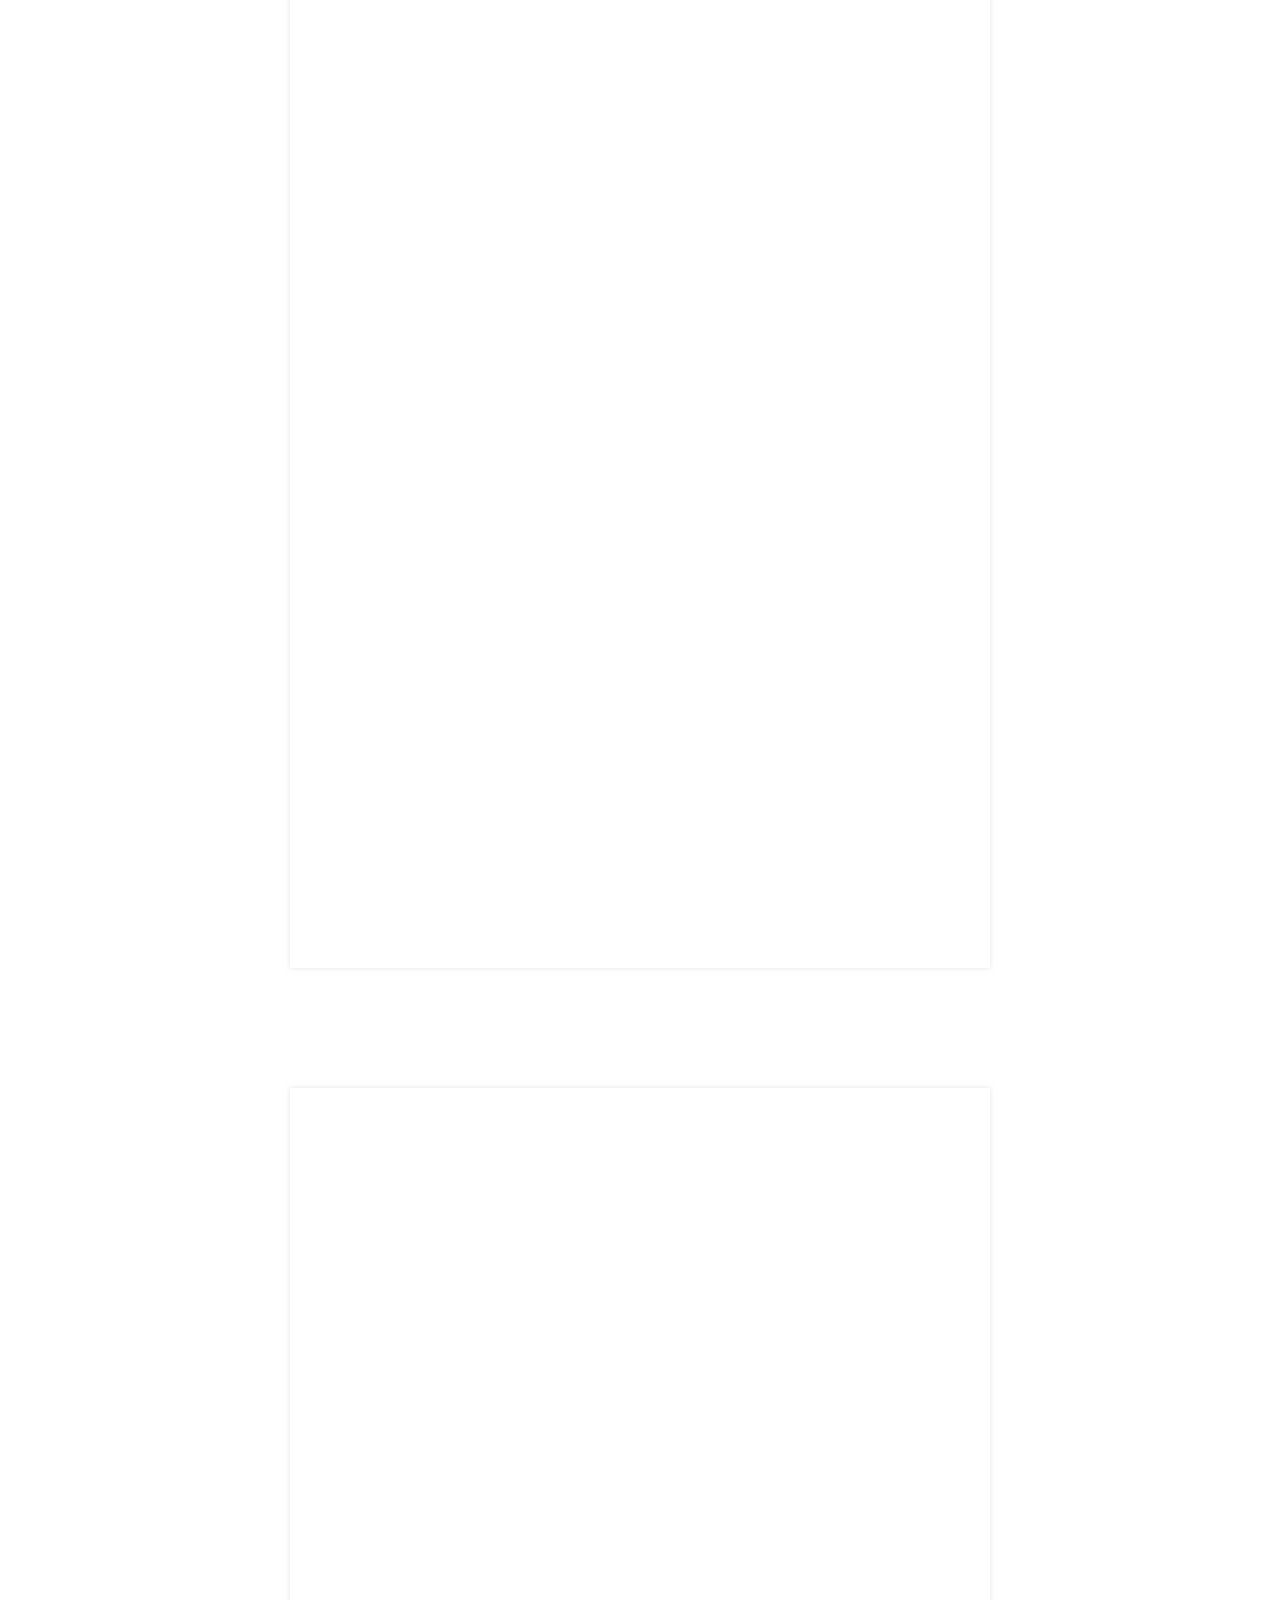
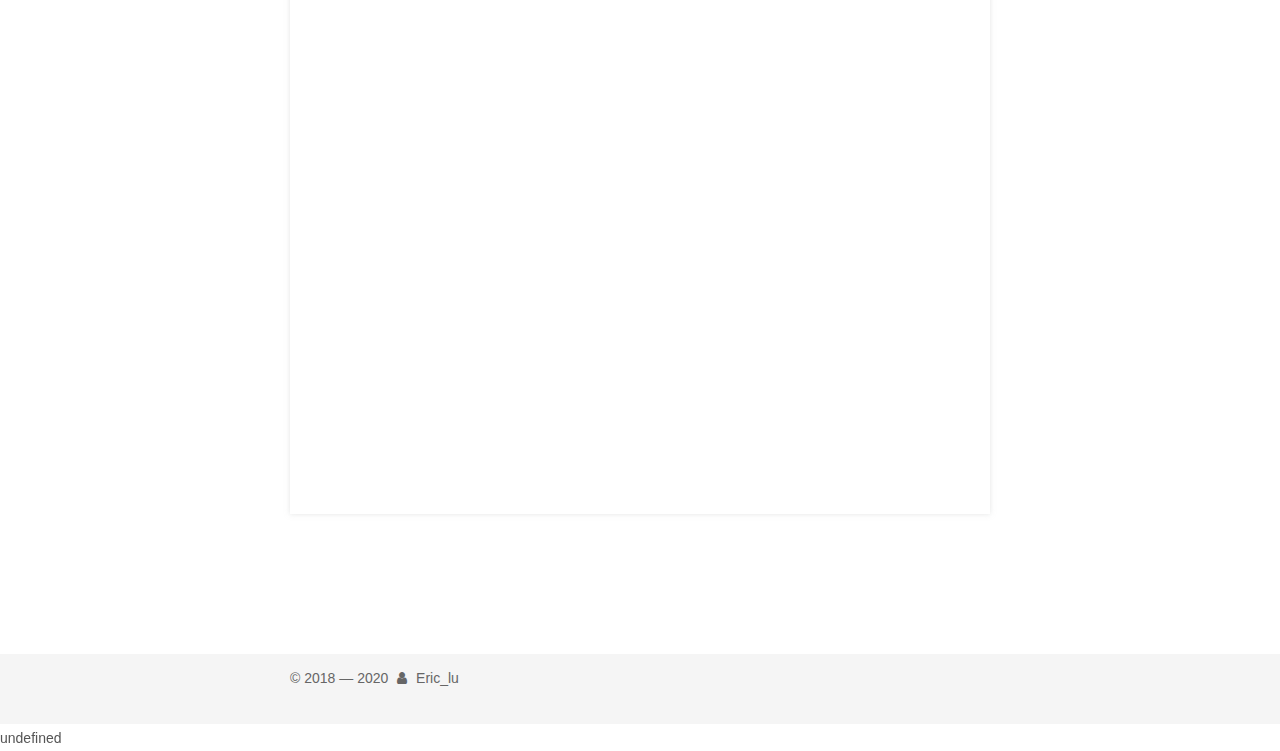
==== commit 0a06d0ac: "Site updated: 2020-02-16 16:04:05" ====
--- a/index.html
+++ b/index.html
@@ -371,7 +371,7 @@
         
           
             <h1 id="机器学习中强化学习算法———Q-learning-Sarsa"><a href="#机器学习中强化学习算法———Q-learning-Sarsa" class="headerlink" title="机器学习中强化学习算法———Q-learning    Sarsa"></a>机器学习中强化学习算法———Q-learning    Sarsa</h1><h2 id="一-Q-learning"><a href="#一-Q-learning" class="headerlink" title="一. Q-learning"></a>一. Q-learning</h2><h3 id="1-算法思想"><a href="#1-算法思想" class="headerlink" title="1.算法思想"></a>1.算法思想</h3><pre><code>Q-Learning是强化学习算法中值迭代的算法，Q即为Q（s,a）就是在某一时刻的 s 状态下(s∈S)，采取 a (a∈A)动作能够获得收益的期望，环境会根据agent的动作反馈相应的回报reward r，所以算法的主要思想就是将State与Action构建成一张Q-table来存储Q值，然后根据Q值来选取动作获得较大的收益。
-</code></pre><h3 id="2-算法概述"><a href="#2-算法概述" class="headerlink" title="2.算法概述"></a>2.算法概述</h3><p><img src="//yoursite.com/2018/10/06/强化学习算法（Q-learing Sarsa）/blog\source\images" alt=""></p>
+</code></pre><h3 id="2-算法概述"><a href="#2-算法概述" class="headerlink" title="2.算法概述"></a>2.算法概述</h3><p><img src="/2018/10/06/强化学习算法（Q-learing Sarsa）/blog\source\images" alt=""></p>
 <pre><code>算法主要是通过不断的迭代使Q表不断更新。上图是Q-learning 的 伪代码。 比如运行到了 S2 处，那么现实中的 Q(S1,a2) = R + gamma * Q(S2,a2)  ,通过Q表估计出来的为 Q(S1,a2). (其中 R代表的是当前所获得的奖励)。然后 更新产生的新的Q（S1，a2）=  老Q（S1,a2）+  α * 差距  ；其中 差距 =  现实的Q（S1,a2）- 估计的Q（S1，a2）.
 </code></pre><h3 id="3-通过Q-learning-实现的python-程序"><a href="#3-通过Q-learning-实现的python-程序" class="headerlink" title="3.通过Q-learning 实现的python 程序"></a>3.通过Q-learning 实现的python 程序</h3><figure class="highlight python"><table><tr><td class="gutter"><pre><span class="line">1</span><br><span class="line">2</span><br><span class="line">3</span><br><span class="line">4</span><br><span class="line">5</span><br><span class="line">6</span><br><span class="line">7</span><br><span class="line">8</span><br><span class="line">9</span><br><span class="line">10</span><br><span class="line">11</span><br><span class="line">12</span><br><span class="line">13</span><br><span class="line">14</span><br><span class="line">15</span><br><span class="line">16</span><br><span class="line">17</span><br><span class="line">18</span><br><span class="line">19</span><br><span class="line">20</span><br><span class="line">21</span><br><span class="line">22</span><br><span class="line">23</span><br><span class="line">24</span><br><span class="line">25</span><br><span class="line">26</span><br><span class="line">27</span><br><span class="line">28</span><br><span class="line">29</span><br><span class="line">30</span><br><span class="line">31</span><br><span class="line">32</span><br><span class="line">33</span><br><span class="line">34</span><br><span class="line">35</span><br><span class="line">36</span><br><span class="line">37</span><br><span class="line">38</span><br><span class="line">39</span><br><span class="line">40</span><br><span class="line">41</span><br><span class="line">42</span><br><span class="line">43</span><br><span class="line">44</span><br><span class="line">45</span><br><span class="line">46</span><br><span class="line">47</span><br><span class="line">48</span><br><span class="line">49</span><br><span class="line">50</span><br><span class="line">51</span><br><span class="line">52</span><br><span class="line">53</span><br><span class="line">54</span><br><span class="line">55</span><br><span class="line">56</span><br><span class="line">57</span><br><span class="line">58</span><br><span class="line">59</span><br><span class="line">60</span><br><span class="line">61</span><br><span class="line">62</span><br><span class="line">63</span><br><span class="line">64</span><br><span class="line">65</span><br><span class="line">66</span><br><span class="line">67</span><br><span class="line">68</span><br><span class="line">69</span><br><span class="line">70</span><br><span class="line">71</span><br><span class="line">72</span><br><span class="line">73</span><br><span class="line">74</span><br><span class="line">75</span><br><span class="line">76</span><br><span class="line">77</span><br><span class="line">78</span><br><span class="line">79</span><br><span class="line">80</span><br><span class="line">81</span><br><span class="line">82</span><br><span class="line">83</span><br><span class="line">84</span><br><span class="line">85</span><br><span class="line">86</span><br><span class="line">87</span><br><span class="line">88</span><br><span class="line">89</span><br><span class="line">90</span><br><span class="line">91</span><br><span class="line">92</span><br><span class="line">93</span><br><span class="line">94</span><br><span class="line">95</span><br><span class="line">96</span><br><span class="line">97</span><br><span class="line">98</span><br></pre></td><td class="code"><pre><span class="line"><span class="keyword">import</span> numpy <span class="keyword">as</span> np</span><br><span class="line"><span class="keyword">import</span> pandas <span class="keyword">as</span> pd</span><br><span class="line"><span class="keyword">import</span> time</span><br><span class="line"></span><br><span class="line">np.random.seed(<span class="number">2</span>)</span><br><span class="line"></span><br><span class="line">N_STATES = <span class="number">6</span>               <span class="comment"># 距离宝藏的距离</span></span><br><span class="line">ACTIONS = [<span class="string">'left'</span>,<span class="string">'right'</span>]</span><br><span class="line">EPSILON = <span class="number">0.9</span>              <span class="comment"># 90%选择最优的动作  10%选择随机的动作</span></span><br><span class="line">ALPHA = <span class="number">0.1</span>                <span class="comment"># learning rate 学习效率</span></span><br><span class="line">LAMBDA = <span class="number">0.9</span>               <span class="comment"># 衰减值</span></span><br><span class="line">MAX_EPISODES = <span class="number">13</span>          <span class="comment"># 最大回合</span></span><br><span class="line">FRESH_TIME = <span class="number">0.1</span>           <span class="comment"># 走一步花的时间</span></span><br><span class="line"></span><br><span class="line"></span><br><span class="line"><span class="comment"># 建立Q表</span></span><br><span class="line"><span class="function"><span class="keyword">def</span> <span class="title">build_q_table</span><span class="params">(n_states, action)</span>:</span></span><br><span class="line">    table = pd.DataFrame(</span><br><span class="line">        np.zeros((n_states, len(action))),</span><br><span class="line">        columns=action    <span class="comment"># action's name</span></span><br><span class="line">    )</span><br><span class="line">    <span class="comment">#print(table)</span></span><br><span class="line">    <span class="keyword">return</span> table</span><br><span class="line"></span><br><span class="line"><span class="function"><span class="keyword">def</span> <span class="title">choose_action</span><span class="params">(state,q_table)</span>:</span></span><br><span class="line">    <span class="comment"># This is how to choose an action</span></span><br><span class="line">    state_action = q_table.iloc[state, :]</span><br><span class="line">    <span class="keyword">if</span> (np.random.uniform() &gt; EPSILON) <span class="keyword">or</span> (state_action.all() == <span class="number">0</span>):  <span class="comment"># 产生的随机数&gt;EPSILON或者都为0是</span></span><br><span class="line">        action_name = np.random.choice(ACTIONS)                       <span class="comment"># 随机选择动作</span></span><br><span class="line">    <span class="keyword">else</span>:</span><br><span class="line">        action_name = state_action.idxmax()                           <span class="comment"># 挑选最大的进行</span></span><br><span class="line">    <span class="keyword">return</span> action_name</span><br><span class="line"></span><br><span class="line"></span><br><span class="line"><span class="function"><span class="keyword">def</span> <span class="title">get_env_feedback</span><span class="params">(S,A)</span>:</span></span><br><span class="line">    <span class="keyword">if</span> A == <span class="string">'right'</span>:</span><br><span class="line">        <span class="keyword">if</span>(S == N_STATES<span class="number">-2</span>):</span><br><span class="line">            S_ = <span class="string">'terminal'</span></span><br><span class="line">            R = <span class="number">1</span></span><br><span class="line">        <span class="keyword">else</span>:</span><br><span class="line">            S_ = S + <span class="number">1</span></span><br><span class="line">            R = <span class="number">0</span></span><br><span class="line">    <span class="keyword">else</span>:</span><br><span class="line">        R = <span class="number">0</span></span><br><span class="line">        <span class="keyword">if</span> S ==<span class="number">0</span>:</span><br><span class="line">            S_= S</span><br><span class="line">        <span class="keyword">else</span>:</span><br><span class="line">            S_ = S - <span class="number">1</span></span><br><span class="line">    <span class="keyword">return</span> S_,R</span><br><span class="line"></span><br><span class="line"><span class="function"><span class="keyword">def</span> <span class="title">update_env</span><span class="params">(S, episode ,step_counter)</span>:</span></span><br><span class="line"></span><br><span class="line">    env_list = [<span class="string">'-'</span>]*(N_STATES<span class="number">-1</span>) + [<span class="string">'T'</span>]   <span class="comment"># '-------------T'  our environment</span></span><br><span class="line">    <span class="keyword">if</span> S== <span class="string">'terminal'</span>:</span><br><span class="line">        interaction = <span class="string">'Episode %s: total_steps = %s'</span> % (episode+<span class="number">1</span>,step_counter)</span><br><span class="line">        print(<span class="string">'\r&#123;&#125;'</span>.format(interaction),end=<span class="string">''</span>)</span><br><span class="line">        time.sleep(<span class="number">2</span>)</span><br><span class="line">        print(<span class="string">'\r                               '</span>, end=<span class="string">''</span>)</span><br><span class="line"></span><br><span class="line">    <span class="keyword">else</span>:</span><br><span class="line">        env_list[S] = <span class="string">'o'</span></span><br><span class="line">        interaction = <span class="string">''</span>.join(env_list)</span><br><span class="line">        print(<span class="string">'\r&#123;&#125;'</span>.format(interaction),end=<span class="string">''</span>)</span><br><span class="line">        time.sleep(FRESH_TIME)</span><br><span class="line"></span><br><span class="line"></span><br><span class="line"><span class="comment"># main part of RL loop</span></span><br><span class="line"><span class="function"><span class="keyword">def</span> <span class="title">rl</span><span class="params">()</span>:</span></span><br><span class="line">    q_table = build_q_table(N_STATES,ACTIONS)</span><br><span class="line">    <span class="keyword">for</span> episode <span class="keyword">in</span> range(MAX_EPISODES):</span><br><span class="line">        step_counter = <span class="number">0</span></span><br><span class="line">        S = <span class="number">0</span></span><br><span class="line">        is_terminates = <span class="keyword">False</span></span><br><span class="line">        update_env(S,episode,step_counter)</span><br><span class="line">        <span class="keyword">while</span> <span class="keyword">not</span> is_terminates:</span><br><span class="line"></span><br><span class="line">            A = choose_action(S,q_table)</span><br><span class="line">            S_,R = get_env_feedback(S,A)</span><br><span class="line">            q_predict = q_table.loc[S,A]  <span class="comment">#loc == ix</span></span><br><span class="line">            <span class="keyword">if</span> S_ != <span class="string">'terminal'</span>:</span><br><span class="line">                q_target = R + LAMBDA * q_table.iloc[S_, :].max()</span><br><span class="line"></span><br><span class="line">            <span class="keyword">else</span>:</span><br><span class="line">                q_target = R</span><br><span class="line">                is_terminates = <span class="keyword">True</span></span><br><span class="line"></span><br><span class="line"></span><br><span class="line">            q_table.loc[S,A] += ALPHA * (q_target - q_predict)</span><br><span class="line">            S = S_</span><br><span class="line"></span><br><span class="line">            update_env(S,episode,step_counter+<span class="number">1</span>)</span><br><span class="line">            step_counter += <span class="number">1</span></span><br><span class="line">    <span class="keyword">return</span> q_table</span><br><span class="line"></span><br><span class="line"><span class="keyword">if</span> __name__ == <span class="string">'__main__'</span>:</span><br><span class="line">    q_table = rl()</span><br><span class="line">    print(<span class="string">'\r\nQ-table:\n'</span>)</span><br><span class="line">    print(q_table)</span><br></pre></td></tr></table></figure>
 
@@ -557,7 +557,7 @@
 <h3 id="代码："><a href="#代码：" class="headerlink" title="代码："></a>代码：</h3><figure class="highlight c++"><table><tr><td class="gutter"><pre><span class="line">1</span><br><span class="line">2</span><br><span class="line">3</span><br><span class="line">4</span><br><span class="line">5</span><br><span class="line">6</span><br><span class="line">7</span><br><span class="line">8</span><br><span class="line">9</span><br><span class="line">10</span><br><span class="line">11</span><br><span class="line">12</span><br><span class="line">13</span><br><span class="line">14</span><br><span class="line">15</span><br><span class="line">16</span><br><span class="line">17</span><br><span class="line">18</span><br><span class="line">19</span><br><span class="line">20</span><br><span class="line">21</span><br><span class="line">22</span><br><span class="line">23</span><br><span class="line">24</span><br><span class="line">25</span><br><span class="line">26</span><br><span class="line">27</span><br><span class="line">28</span><br><span class="line">29</span><br><span class="line">30</span><br><span class="line">31</span><br><span class="line">32</span><br><span class="line">33</span><br><span class="line">34</span><br><span class="line">35</span><br><span class="line">36</span><br><span class="line">37</span><br><span class="line">38</span><br><span class="line">39</span><br><span class="line">40</span><br><span class="line">41</span><br><span class="line">42</span><br><span class="line">43</span><br><span class="line">44</span><br><span class="line">45</span><br><span class="line">46</span><br><span class="line">47</span><br><span class="line">48</span><br><span class="line">49</span><br><span class="line">50</span><br><span class="line">51</span><br><span class="line">52</span><br><span class="line">53</span><br><span class="line">54</span><br><span class="line">55</span><br><span class="line">56</span><br><span class="line">57</span><br><span class="line">58</span><br><span class="line">59</span><br><span class="line">60</span><br><span class="line">61</span><br></pre></td><td class="code"><pre><span class="line"><span class="meta">#<span class="meta-keyword">include</span> <span class="meta-string">&lt;iostream&gt;</span></span></span><br><span class="line"><span class="meta">#<span class="meta-keyword">include</span> <span class="meta-string">&lt;cstring&gt;</span></span></span><br><span class="line"><span class="keyword">using</span> <span class="keyword">namespace</span> <span class="built_in">std</span>;</span><br><span class="line"><span class="keyword">char</span> Left[<span class="number">3</span>][<span class="number">4</span>];</span><br><span class="line"><span class="keyword">char</span> Right[<span class="number">3</span>][<span class="number">4</span>];</span><br><span class="line"><span class="keyword">char</span> result[<span class="number">3</span>][<span class="number">4</span>];</span><br><span class="line"><span class="function"><span class="keyword">bool</span> <span class="title">IsFake</span><span class="params">(<span class="keyword">char</span> c , <span class="keyword">bool</span> light)</span></span>;</span><br><span class="line"><span class="function"><span class="keyword">int</span> <span class="title">main</span><span class="params">()</span></span></span><br><span class="line"><span class="function"></span>&#123;</span><br><span class="line">    <span class="keyword">int</span> t;</span><br><span class="line">    <span class="built_in">cin</span>&gt;&gt;t;</span><br><span class="line">    <span class="keyword">while</span> (t--)&#123;</span><br><span class="line">        <span class="keyword">for</span>(<span class="keyword">int</span> i = <span class="number">0</span>;i &lt; <span class="number">3</span>;++i)  <span class="built_in">cin</span>&gt;&gt;Left[i]&gt;&gt;Right[i]&gt;&gt;result[i];</span><br><span class="line">        <span class="keyword">for</span>(<span class="keyword">char</span> c = <span class="string">'A'</span>;c &lt;= <span class="string">'L'</span>;c++)&#123;</span><br><span class="line">            <span class="keyword">if</span>(IsFake(c, <span class="literal">true</span>))&#123;</span><br><span class="line">                <span class="built_in">cout</span>&lt;&lt;c&lt;&lt;<span class="string">"is the counterfeit coin and it is light.\n"</span>;</span><br><span class="line">                <span class="keyword">break</span>;</span><br><span class="line"></span><br><span class="line">            &#125;</span><br><span class="line">            <span class="keyword">else</span> <span class="keyword">if</span>(IsFake(c , <span class="literal">false</span>))&#123;</span><br><span class="line">                <span class="built_in">cout</span>&lt;&lt;c&lt;&lt;<span class="string">"is the counterfeit coin and it is the heavy.\n"</span>;</span><br><span class="line">                <span class="keyword">break</span>;</span><br><span class="line">            &#125;</span><br><span class="line">        &#125;</span><br><span class="line">    &#125;</span><br><span class="line">    <span class="keyword">return</span> <span class="number">0</span>;</span><br><span class="line"></span><br><span class="line">&#125;</span><br><span class="line"><span class="function"><span class="keyword">bool</span> <span class="title">IsFake</span><span class="params">(<span class="keyword">char</span> c , <span class="keyword">bool</span> light)</span></span>&#123;</span><br><span class="line">    <span class="keyword">for</span>(<span class="keyword">int</span> i = <span class="number">0</span> ;i &lt;<span class="number">3</span> ;++i) &#123;</span><br><span class="line">        <span class="keyword">char</span> *pLeft, *pRight;</span><br><span class="line">        <span class="keyword">if</span> (light) &#123;</span><br><span class="line">            pLeft = Left[i];</span><br><span class="line">            pRight = Right[i];</span><br><span class="line">        &#125; <span class="keyword">else</span> &#123;</span><br><span class="line">            pRight = Left[i];</span><br><span class="line">            pLeft = Right[i];</span><br><span class="line"></span><br><span class="line">        &#125;</span><br><span class="line"></span><br><span class="line">        <span class="keyword">switch</span> (result[i][<span class="number">0</span>]) &#123;</span><br><span class="line">            <span class="keyword">case</span> <span class="string">'u'</span>:</span><br><span class="line">                <span class="keyword">if</span> (<span class="built_in">strchr</span>(pRight, c) == <span class="literal">NULL</span>)</span><br><span class="line">                    <span class="keyword">return</span> <span class="literal">false</span>;</span><br><span class="line">                <span class="keyword">break</span>;</span><br><span class="line">            <span class="keyword">case</span> <span class="string">'e'</span>:</span><br><span class="line">                <span class="keyword">if</span> (<span class="built_in">strchr</span>(pRight, c) == <span class="built_in">strchr</span>(pLeft, c))</span><br><span class="line">                    <span class="keyword">return</span> <span class="literal">false</span>;</span><br><span class="line">                <span class="keyword">break</span>;</span><br><span class="line">            <span class="keyword">case</span> <span class="string">'d'</span>:</span><br><span class="line">                <span class="keyword">if</span> (<span class="built_in">strchr</span>(pLeft, c) == <span class="literal">NULL</span>)</span><br><span class="line">                    <span class="keyword">return</span> <span class="literal">false</span>;</span><br><span class="line">                <span class="keyword">break</span>;</span><br><span class="line"></span><br><span class="line">        &#125;</span><br><span class="line">    &#125;</span><br><span class="line">    <span class="keyword">return</span> <span class="literal">true</span>;</span><br><span class="line"></span><br><span class="line"></span><br><span class="line"></span><br><span class="line">&#125;</span><br></pre></td></tr></table></figure>
 <h1 id="四：-熄灯问题"><a href="#四：-熄灯问题" class="headerlink" title="四： 熄灯问题"></a>四： 熄灯问题</h1><h2 id="题目概述："><a href="#题目概述：" class="headerlink" title="题目概述："></a>题目概述：</h2><pre><code>– 有一个由按钮组成的矩阵, 其中每行有6个按钮, 共5行
 </code></pre><p>   – 每个按钮的位置上有一盏灯<br>   – 当按下一个按钮后, 该按钮以及周围位置(上边, 下边, 左<br>        边, 右边)的灯都会改变状态</p>
-<p><img src="//yoursite.com/2018/09/10/算法-枚举/Users\Eric\Desktop\熄灯问题.png" alt=""></p>
+<p><img src="/2018/09/10/算法-枚举/Users\Eric\Desktop\熄灯问题.png" alt=""></p>
 <p>​    与一盏灯毗邻的多个按钮被按下时,一个操作会抵消另一次操作的结果</p>
 <p>​    给定矩阵中每盏灯的初始状态，求一种按按钮方案，使得所有的灯都熄灭</p>
 <h2 id="输入：-1"><a href="#输入：-1" class="headerlink" title="输入："></a>输入：</h2><p>  – 第一行是一个正整数N, 表示需要解决的案例数<br>  – 每个案例由5行组成, 每一行包括6个数字<br>  – 这些数字以空格隔开, 可以是0或1<br>  – 0 表示灯的初始状态是熄灭的<br>  – 1 表示灯的初始状态是点亮的</p>
@@ -882,7 +882,7 @@
 
     <footer id="footer" class="footer">
       <div class="footer-inner">
-        <div class="copyright">&copy; <span itemprop="copyrightYear">2018</span>
+        <div class="copyright">&copy; 2018 &mdash; <span itemprop="copyrightYear">2020</span>
   <span class="with-love">
     <i class="fa fa-user"></i>
   </span>
